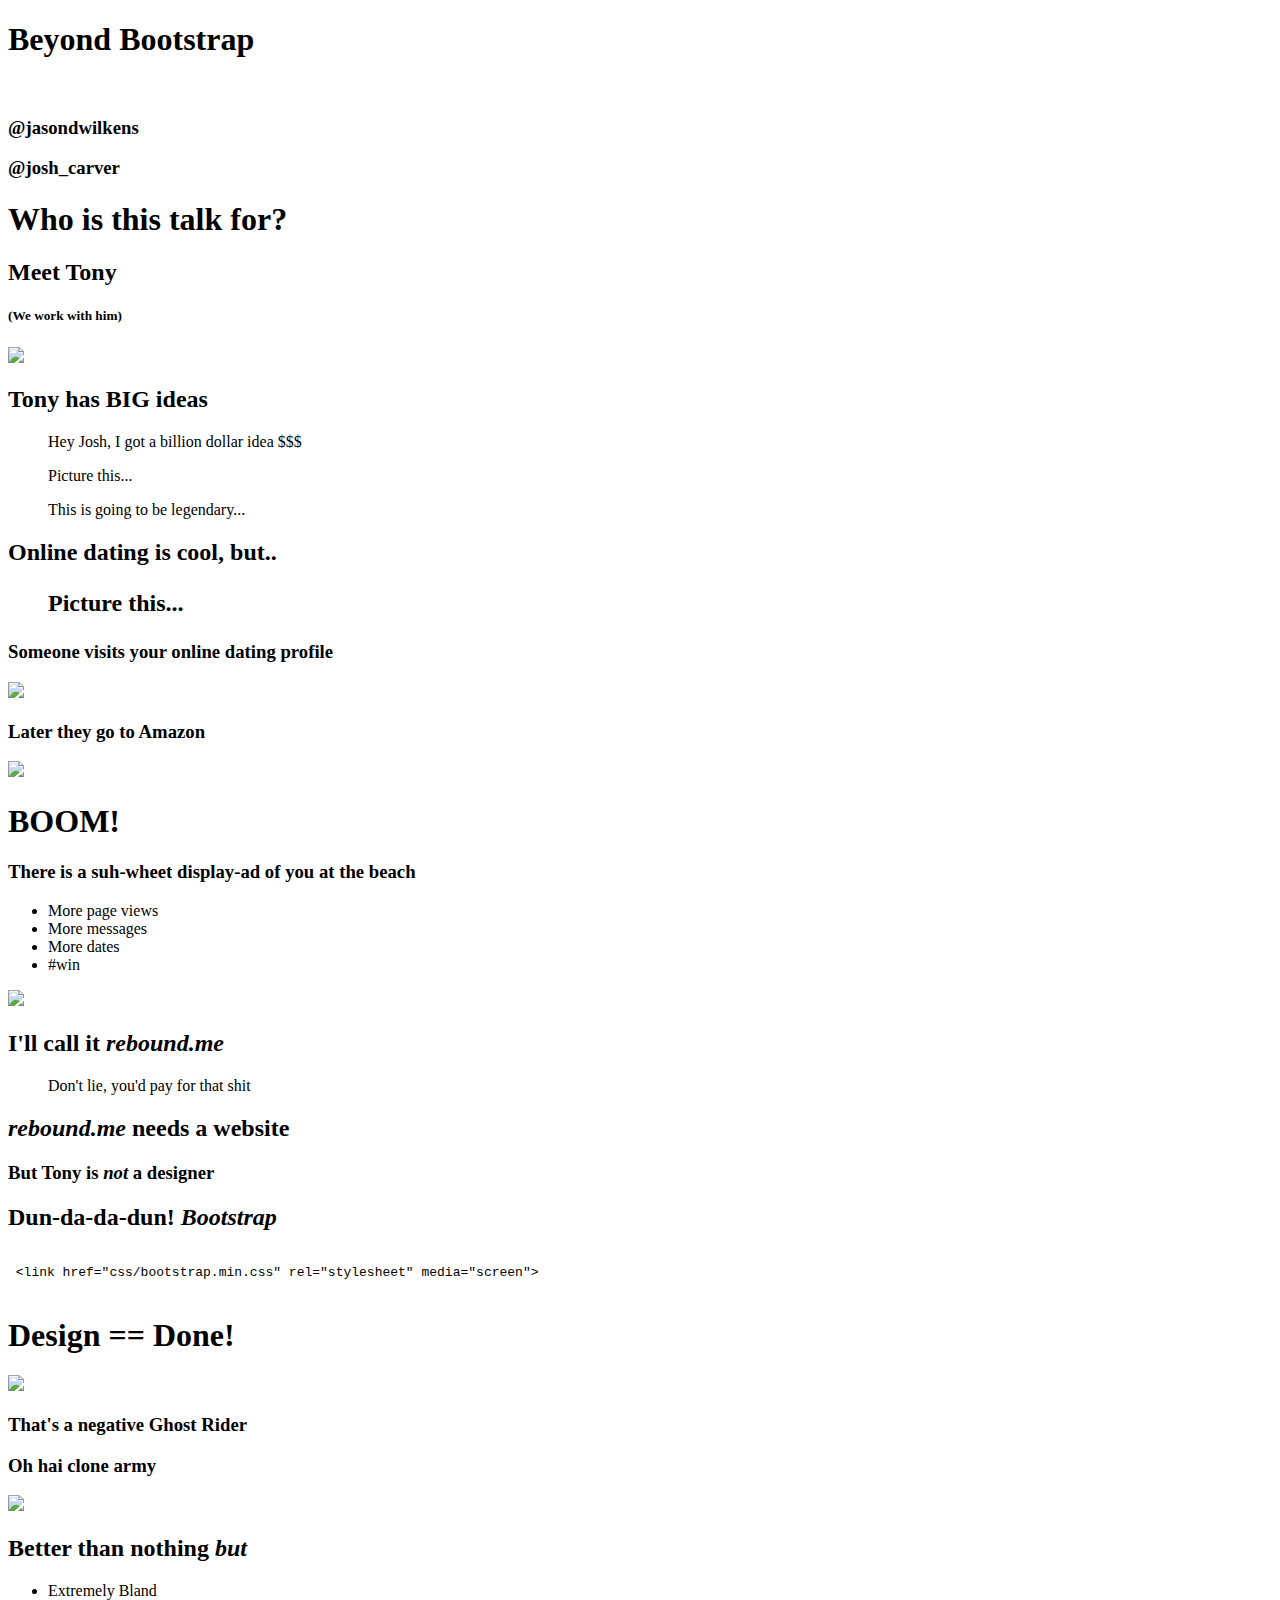
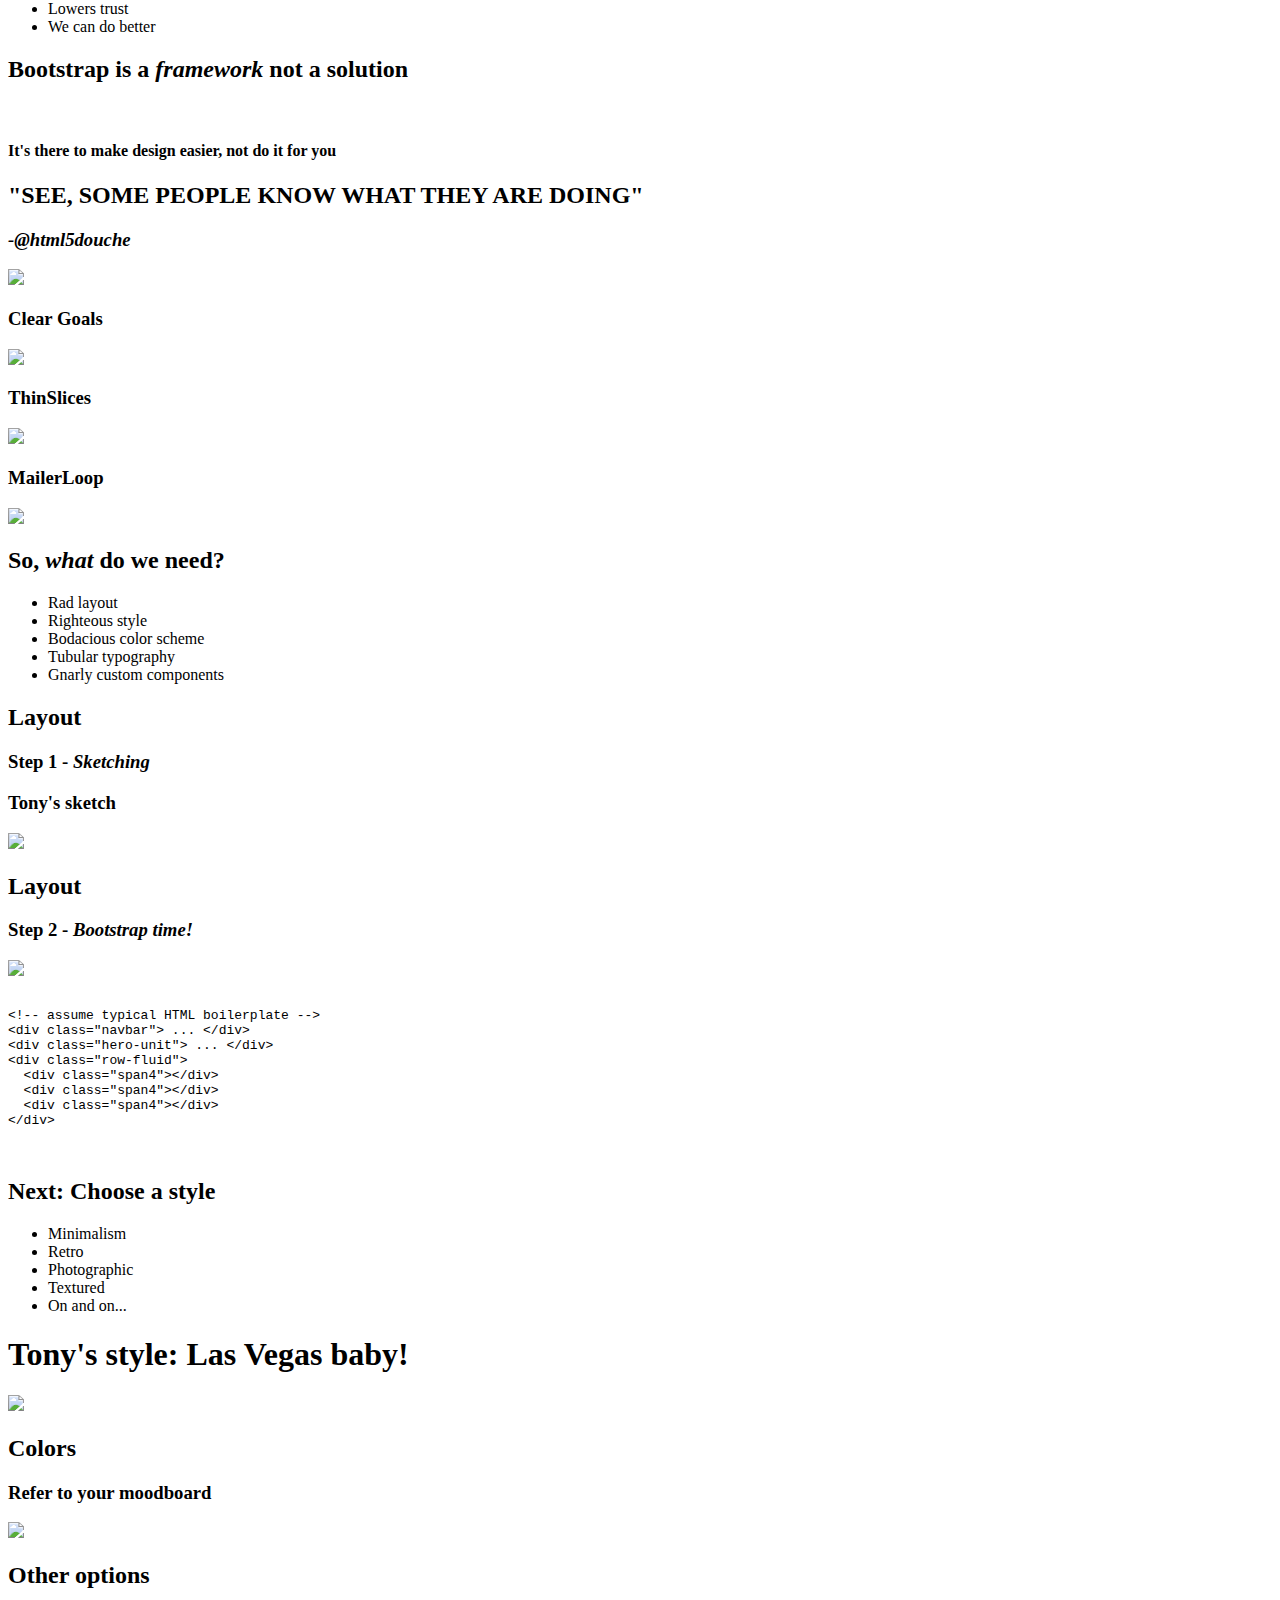
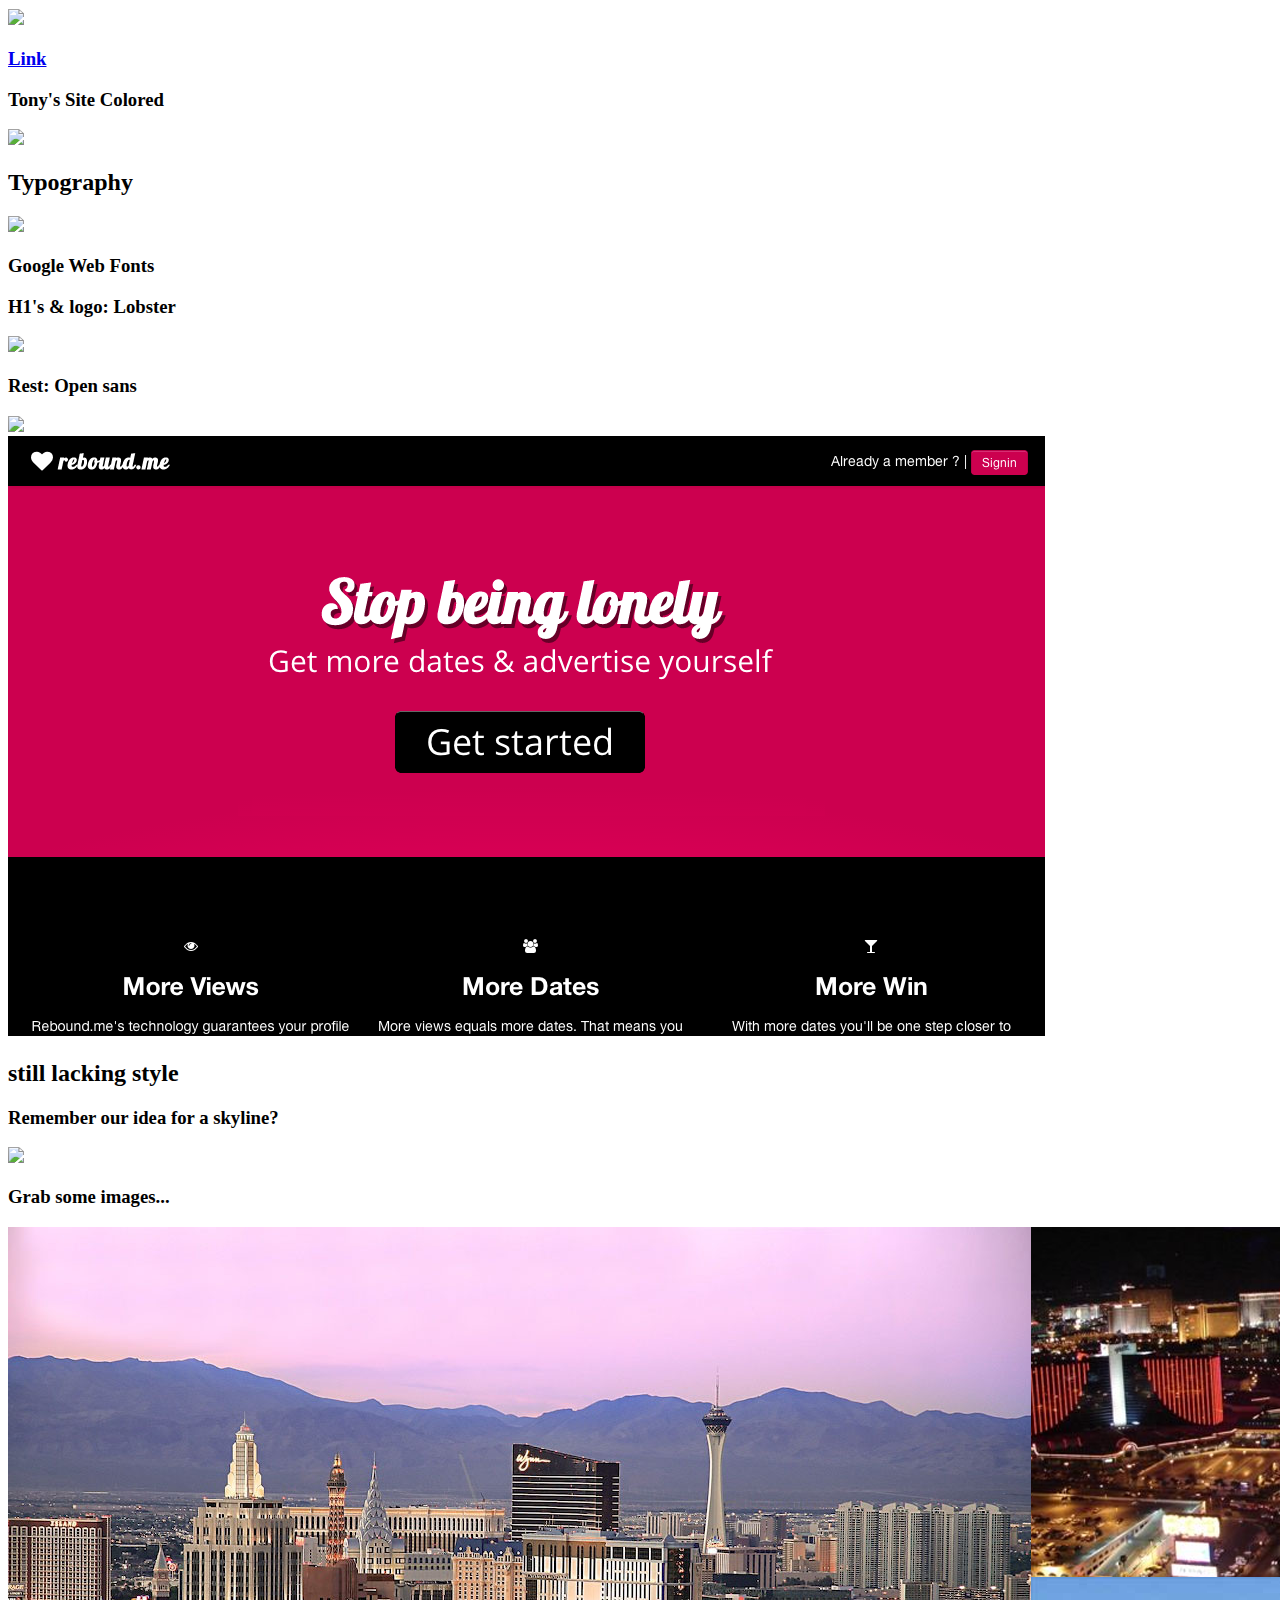
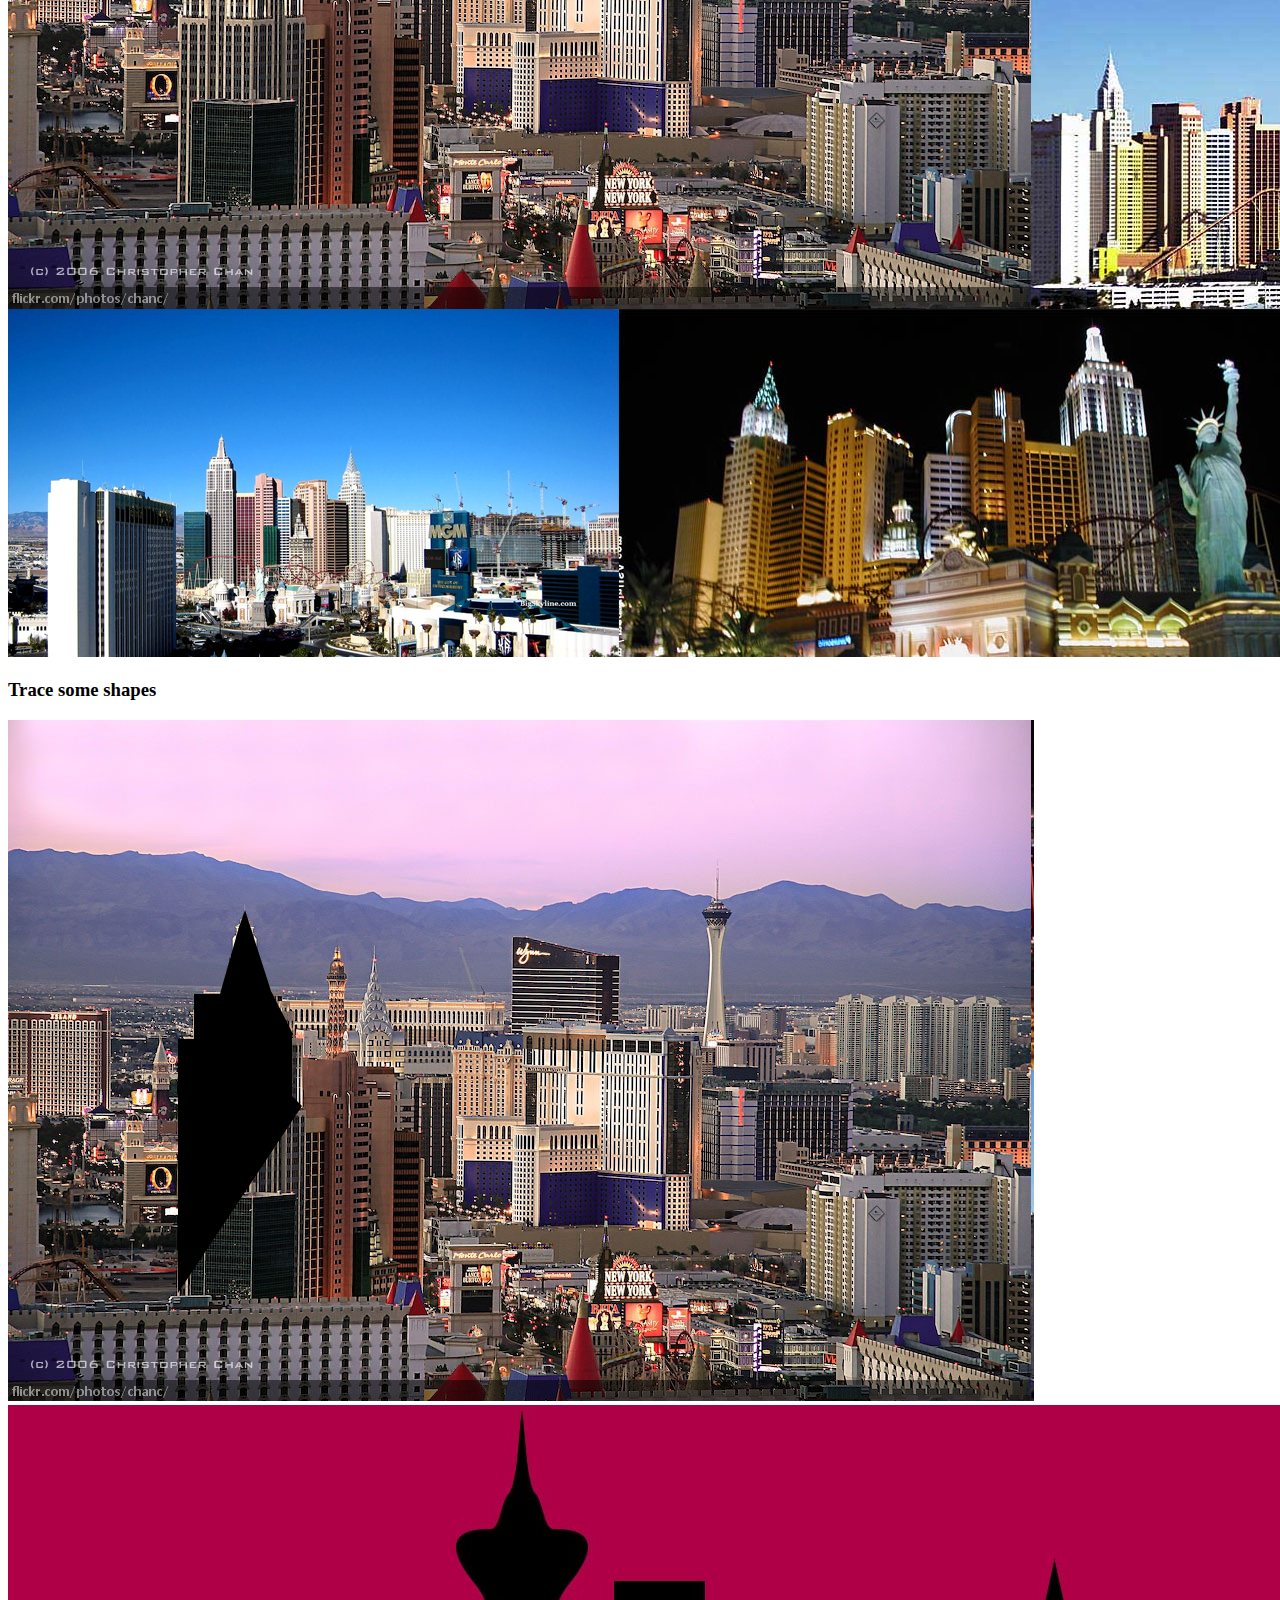
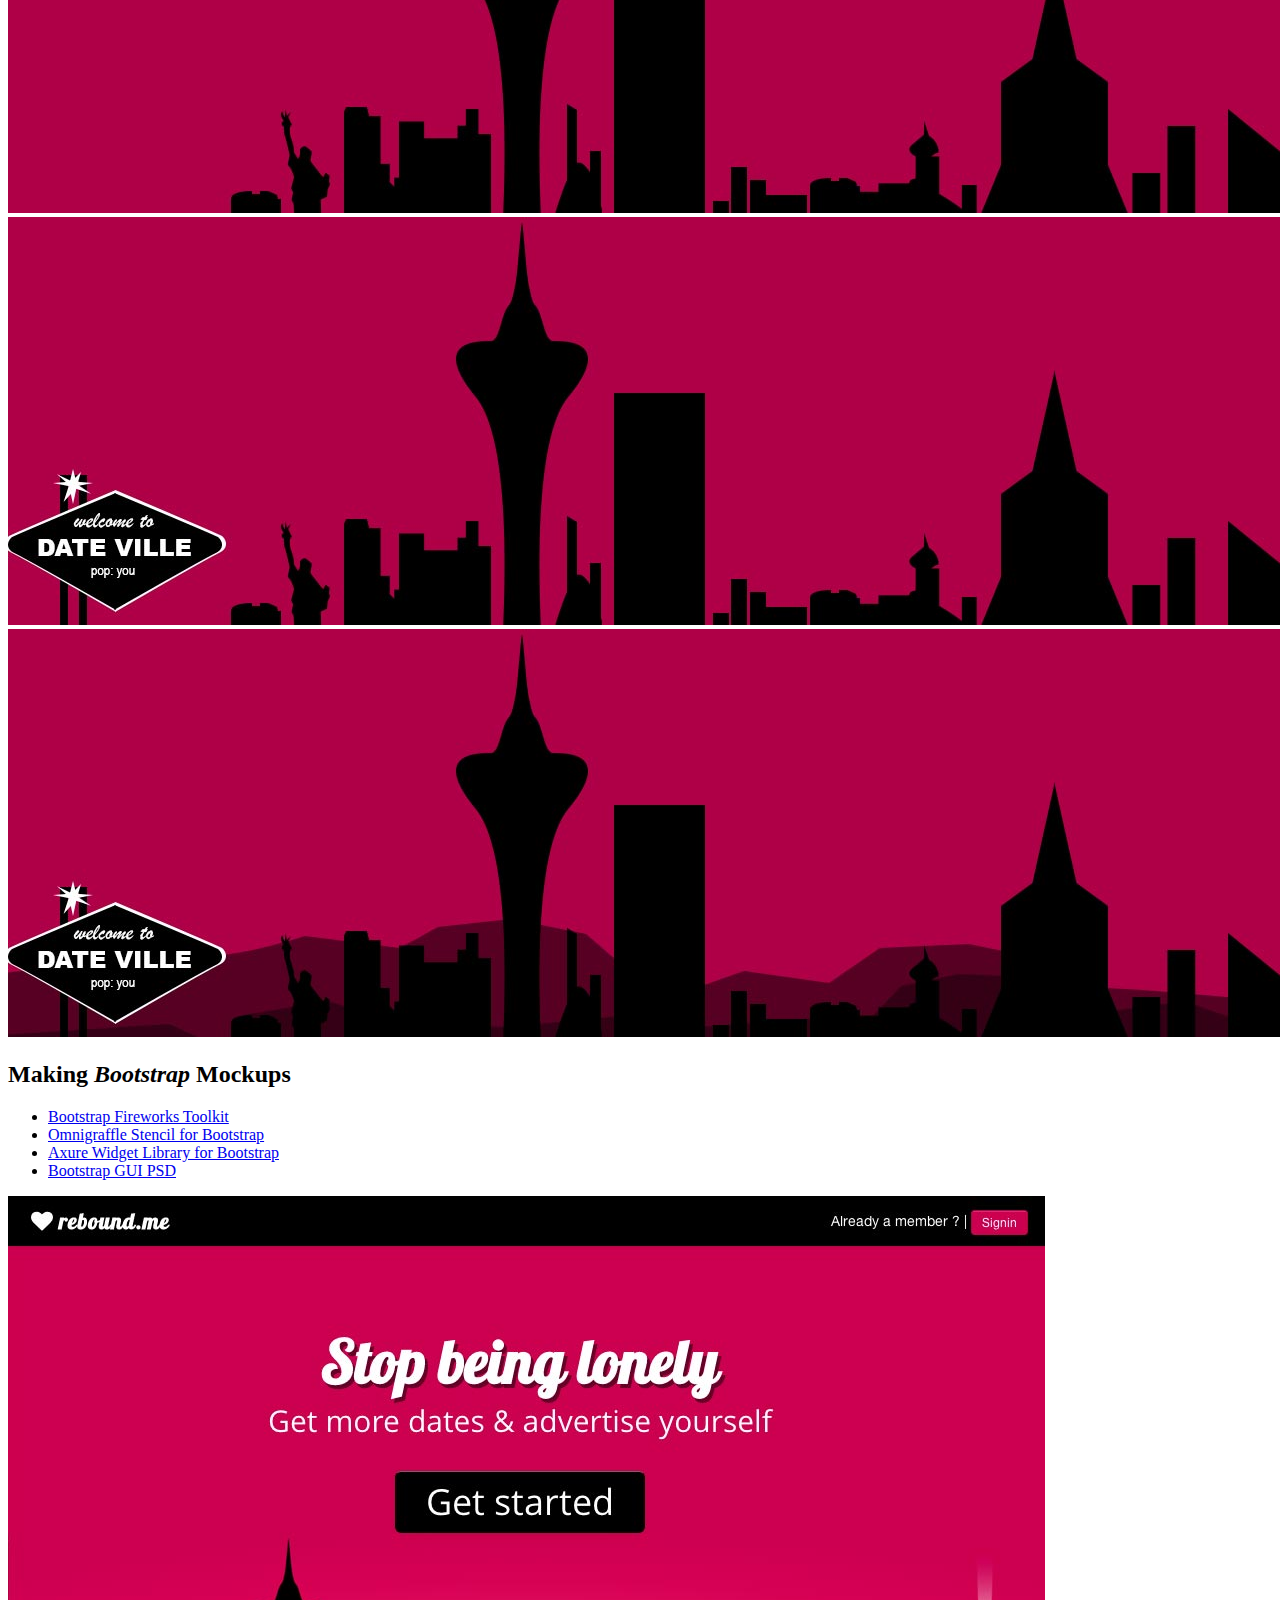
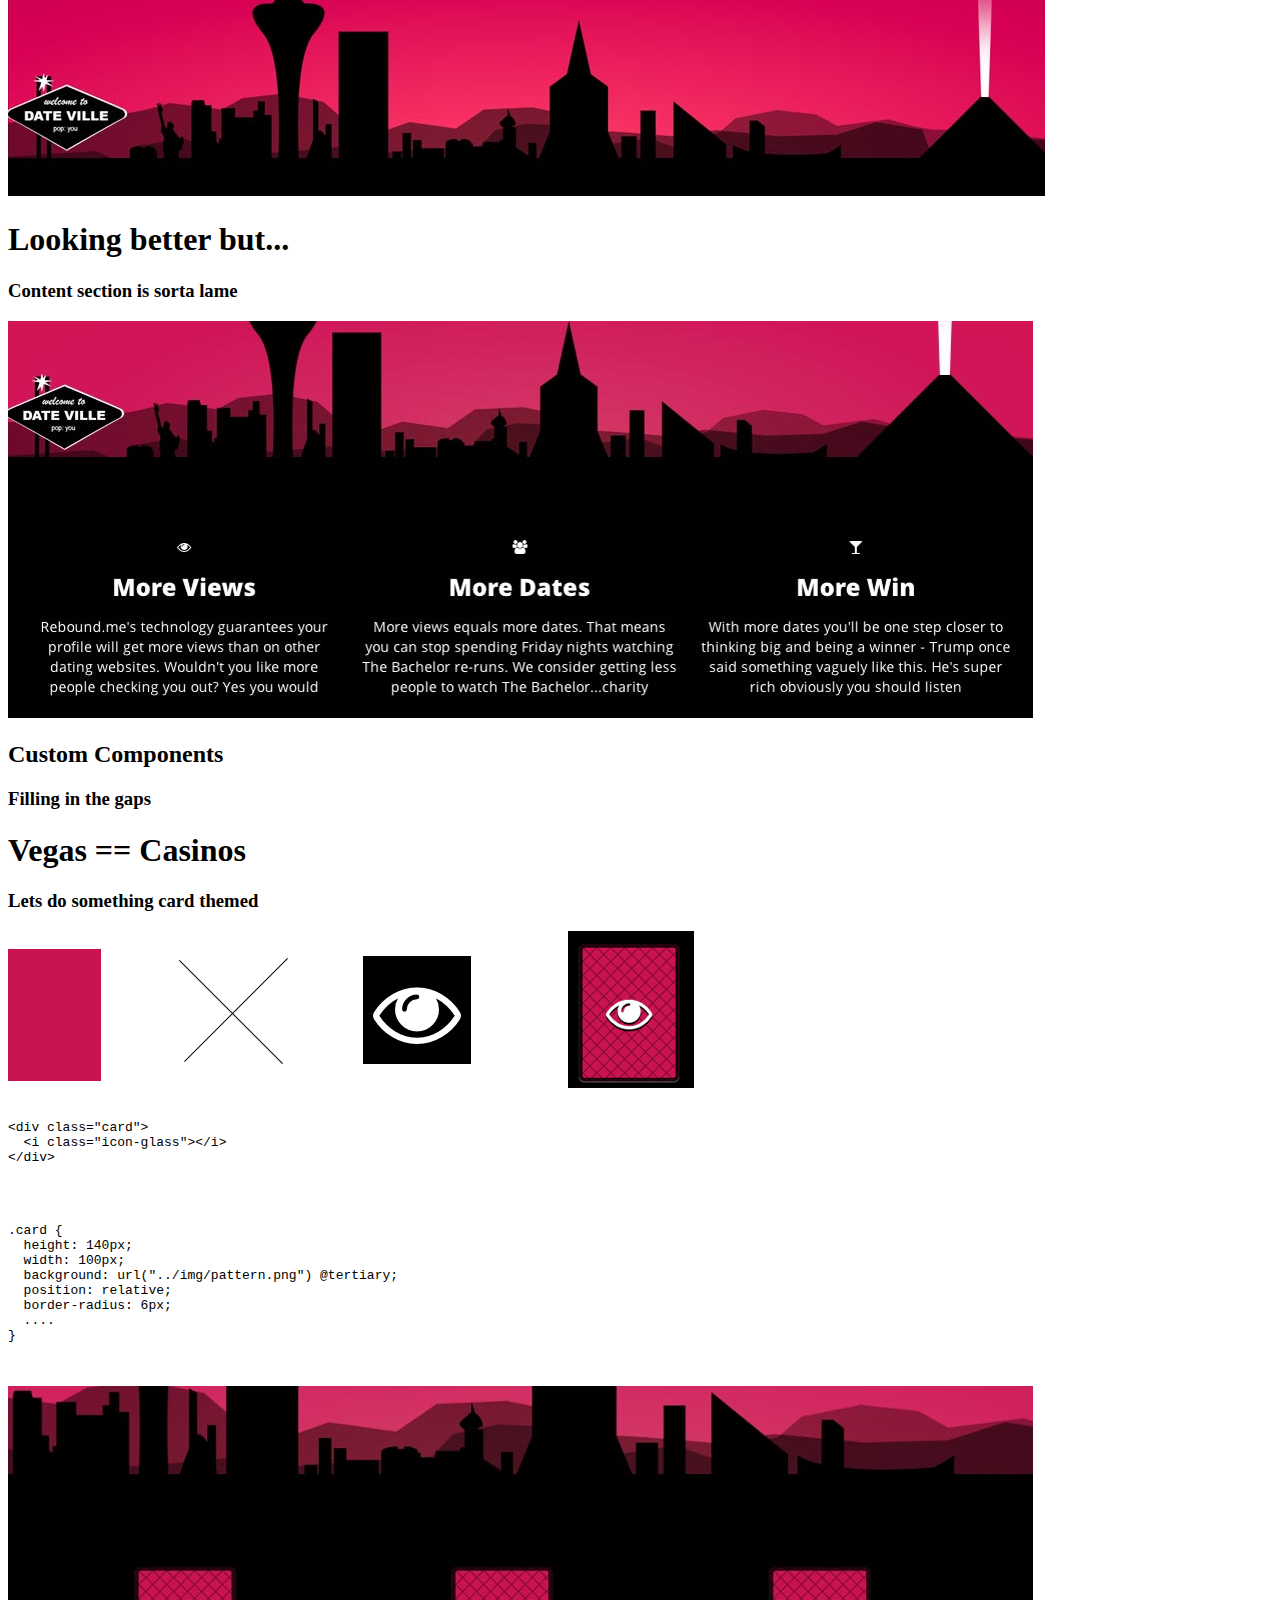
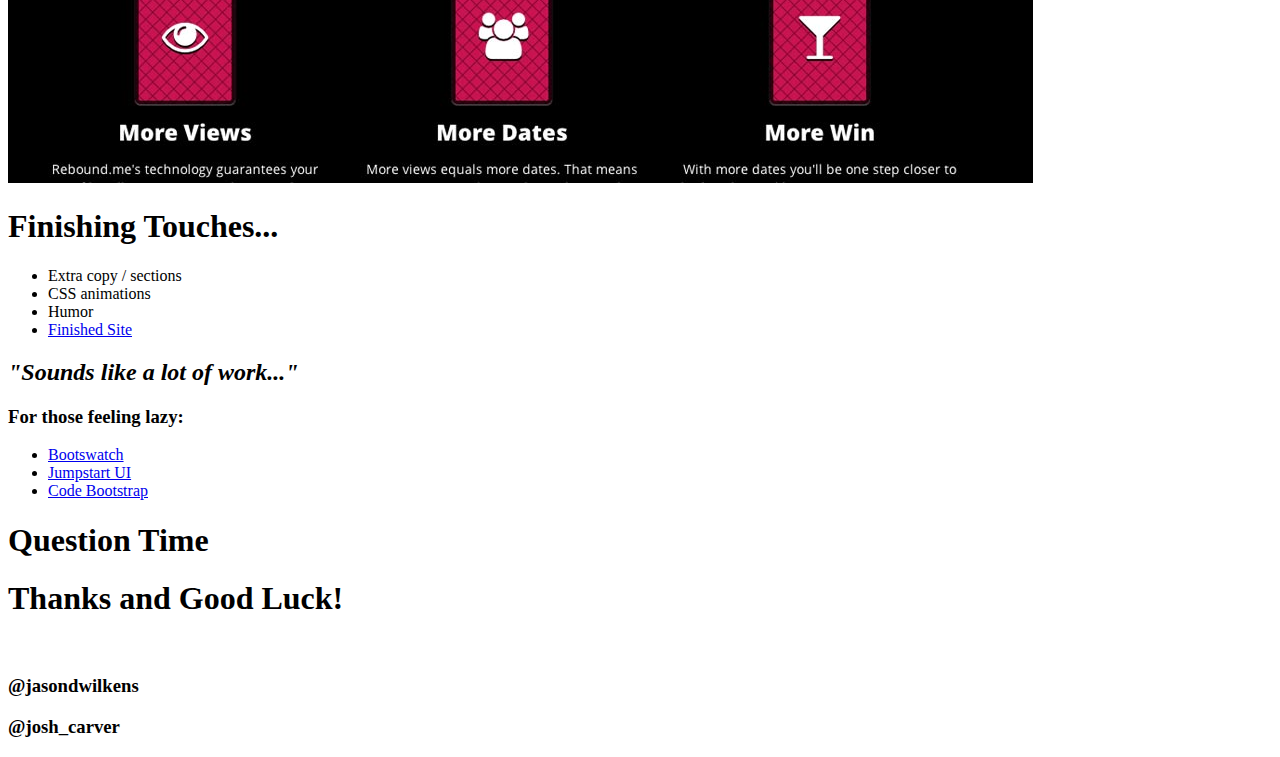
==== index.html @ abf3213f "updated slides with screenshots code coming" ====
<!doctype html>
<html lang="en">

	<head>
		<meta charset="utf-8">

		<title>reveal.js - The HTML Presentation Framework</title>
    <link href='http://fonts.googleapis.com/css?family=Open+Sans:800,400' rel='stylesheet' type='text/css'>    
<link href='http://fonts.googleapis.com/css?family=Lato:400,900,300italic' rel='stylesheet' type='text/css'>
    

		<link rel="stylesheet" href="css/reveal.min.css">
		<link rel="stylesheet" href="css/theme/default.css" id="theme">
		<link rel="stylesheet" href="lib/css/zenburn.css">



    <link rel="stylesheet/less" type="text/css" href="css/theme.less" />
    <script src="js/less.js" type="text/javascript"></script>

		<!-- If the query includes 'print-pdf', use the PDF print sheet -->
		<script>
			document.write( '<link rel="stylesheet" href="css/print/' + ( window.location.search.match( /print-pdf/gi ) ? 'pdf' : 'paper' ) + '.css" type="text/css" media="print">' );
		</script>

		<!--[if lt IE 9]>
		<script src="lib/js/html5shiv.js"></script>
		<![endif]-->
	</head>

	<body>

		<div class="reveal">

			<!-- Any section element inside of this container is displayed as a slide -->
			<div class="slides">
        <section>
          <h1><span>Beyond</span> Bootstrap</h1>
          <br />
          <h3 class="inverse">@jasondwilkens</h3>  
          <h3 class="inverse">@josh_carver</h3>
        </section>

        <section>
          <h1>Who is this talk for?</h1>
        </section>

        <section>
          <h2>Meet Tony</h2>
          <h5>(We work with him)</h5>
          <img src="img/tony.jpg" />
        </section>

        <section>
          <h2>Tony has <span>BIG</span> ideas</h2>
        </section>

        <section>
          <blockquote>Hey Josh, I got a billion dollar idea $$$</blockquote>
          <blockquote>Picture this...</blockquote>
          <blockquote>This is going to be legendary...</blockquote>
        </section>


        <section>
          <h2>Online dating is cool, but..</h2>
          <h2><blockquote>Picture this...</blockquote></h2>
        </section>

        <section>
          <h3>Someone visits your online dating profile</h3>
          <img src="img/project-screen-1.png" />
        </section>

        <section>
          <h3>Later they go to Amazon</h3>
          <img src="img/amazon-screen.png" />
        </section>


        <section>
          <h1>BOOM!</h1>
          <h3>There is a <span class="inverse">suh-wheet</span> display-ad of you at the beach</h3>

          <ul>
            <li>More page views</li>
            <li>More messages</li>
            <li>More dates</li>
            <li>#win</li>
          </ul>
        </section>

        <section>
          <img src="img/amazon-screen2.png" />
        </section>


        <section>
          <h2>I'll call it <i class="inverse">rebound.me</i></h2>
          <blockquote>Don't lie, you'd pay for that shit</blockquote> 
        </section>
        

        <section>
        <h2><i class="inverse">rebound.me</i> needs a website</h2>
          <h3>But Tony is <i class="inverse">not</i> a designer</h3>
        </section>

        <section>
        <h2>Dun-da-da-dun! <i class="inverse">Bootstrap</i></h2> 
          <pre><code>
 &lt;link href="css/bootstrap.min.css" rel="stylesheet" media="screen"&gt;
          </code></pre>
        </section>

        <section>
          <h1>Design == Done!</h1>
        </section>

        <section>
          <img src="img/cruise.jpg" />
          <h3>That's a negative Ghost Rider</h3>
        </section>

        <section>
          <h3>Oh hai clone army</h3>
          <img src="img/troopers.jpg" />
        </section>

        <section>
        <h2>Better than nothing <i class="inverse">but</i></h2>
          <ul>
            <li>Extremely Bland</li>
            <li>Lowers trust</li>
            <li>We can do better</li>
          </ul>
        </section>

        <section>
        <h2>Bootstrap is a <i class="inverse">framework</i> not a solution</h2>
        <br />
        <h4>It's there to make design easier, not do it for you</h4>
        </section>
        
        <section>
          <h2>"SEE, SOME PEOPLE KNOW WHAT THEY ARE DOING"</h2>
          <h3><i class="inverse">-@html5douche</i></h3>
          <img src="img/html5douche.jpg" />
        </section>
        
        <section>
          <h3>Clear Goals</h3>
          <img src="img/cleargoals.png" />
        </section>
        
        <section>
          <h3>ThinSlices</h3>
          <img src="img/thinslices.png" />
        </section>
        
        <section>
          <h3>MailerLoop</h3>
          <img src="img/mailerloop.png" />
        </section>
        
        <section>
          <h2>So, <i class="inverse">what</i> do we need?</h2>
          <ul>
            <li>Rad layout</li>
            <li>Righteous style</li>
            <li>Bodacious color scheme</li>
            <li>Tubular typography</li>
            <li>Gnarly custom components</li>
          </ul>
        </section>
        
       
        <section>
          <h2>Layout</h2>
          <h3>Step 1 - <i class="inverse">Sketching</i></h3>
        </section>
        
        <section>
          <h3>Tony's sketch</h3>
          <img src="img/sketch.jpg" />
        </section>


        <section>
          <h2>Layout</h2>
          <h3>Step 2 - <i class="inverse">Bootstrap time!</i></h3>
        </section>

        <section>
          <img src="img/bootstrap-plain.png"  />
        </section>

        <section>
        <pre>
        <code>
&lt;!-- assume typical HTML boilerplate --&gt;
&lt;div class="navbar"&gt; ... &lt;/div&gt;
&lt;div class="hero-unit"&gt; ... &lt;/div&gt;
&lt;div class="row-fluid"&gt; 
  &lt;div class="span4"&gt;&lt;/div&gt;
  &lt;div class="span4"&gt;&lt;/div&gt;
  &lt;div class="span4"&gt;&lt;/div&gt;
&lt;/div&gt;
        </code>
        </pre>
        </section>


       <section>
          <h2>Next: Choose a style</h2>
          <ul>
            <li>Minimalism</li>
            <li>Retro</li>
            <li>Photographic</li>
            <li>Textured</li>
            <li>On and on...</li>
          </ul>
        </section>     
        
        <section>
          <h1>Tony's style:  <span class="inverse">Las Vegas baby!</span></h1>
        </section>

        <section>
          <img src="img/moodboard.png" />
        </section>

        <section>
          <h2>Colors</h2>
          <h3>Refer to your <span class="inverse">moodboard</span></h3>
        </section>

        <section>
          <img src="img/color-scheme.png" />
        </section>
        
        <section>
          <h2>Other options</h2>
          <img src="img/colorschemedesigner.png" />
          <h3><a href="http://colorschemedesigner.com/">Link</a></h3>
        </section>
        

        <section>
          <h3>Tony's Site Colored</h3>
          <img src="img/bootstrap-colored.png" />
        </section>
        
        <section>
          <h2>Typography</h2>
          <img src="img/googlewebfonts.png" />
          <h3>Google Web Fonts</h3>
        </section>           


        <section>
          <h3>H1's & logo: Lobster</h3>
          <img src="img/lobster-example.png" />
        </section>

        <section>
          <h3>Rest: Open sans</h3>
          <img src="img/opensans-example.png" />
        </section>


        <section>
          <img src="img/bootstrap-typography.png" />
        </section>
        

        <section>
          <h2>still lacking <span>style</span></h2>
        </section>

        <section>
          <h3>Remember our idea for a skyline?</h3>
          <img src="img/sketch.jpg" />
        </section>

        <section>
          <h3>Grab some images...</h3>
          <img src="img/vegas-skyline.png" />
        </section>

        <section>
          <h3>Trace some shapes</h3>
          <img src="img/vegas-skyline-tracing.png" />
        </section>

        <section>
          <img src="img/city-illustration-1.jpg" />
        </section>

        <section>
          <img src="img/city-illustration-2.jpg" />
        </section>

        <section>
          <img src="img/city-illustration-3.jpg" />
        </section>
        
        <section>
          <h2>Making <i class="inverse">Bootstrap</i> Mockups</h2>
          <ul>
            <li><a href="http://www.fireworkstoolkits.com/">Bootstrap Fireworks Toolkit</a></li>
            <li><a href="http://viget.com/inspire/an-omnigraffle-stencil-for-twitter-bootstrap-2">Omnigraffle Stencil for Bootstrap</a></li>
            <li><a href="http://axutopia.com/twitter-bootstrap/">Axure Widget Library for Bootstrap</a></li>
            <li><a href="http://gui.repixdesign.com/#freebies">Bootstrap GUI PSD</a></li>
          </ul>
        </section>

        <section>
          <img src="img/bootstrap-style.jpg" />
        </section>

        <section>
          <h1>Looking better <span class="inverse">but...</span></h1>
        </section>

        <section>
          <h3>Content section is sorta lame</h3>
          <img src="img/bootstrap-bottom-unstyled.jpg" />
        </section>

        <section>
          <h2>Custom Components</h2>
          <h3><span class="inverse">Filling in the gaps</span></h3>
        </section>


        <section>
          <h1>Vegas == Casinos</h1>
          <h3>Lets do something card themed</h3>
        </section>

        <section>
          <img src="img/card-breakdown.png" />
        </section>

        <section>
        <pre>
        <code>
&lt;div class="card"&gt;
  &lt;i class="icon-glass"&gt;&lt;/i&gt;
&lt;/div&gt;
        </code>
        </pre>
        <pre>
        <code>
.card {
  height: 140px;
  width: 100px;
  background: url("../img/pattern.png") @tertiary;
  position: relative;
  border-radius: 6px;
  ....
}
        </code>
        </pre>
        </section>

        <section>
          <img src="img/bootstrap-cards.jpg" />
        </section>


        <section>
          <h1>Finishing Touches...</h1>
          <ul>
            <li>Extra copy / sections</li>
            <li>CSS animations</li>
            <li>Humor</li>
            <li><a href="http://softwarebyjosh.com/html5-talk/prototype/index.html" target="_blank">Finished Site</a></li>
          </ul>

        </section>


        
        <section>
          <h2><i class="inverse">"Sounds like a lot of work..."</i></h2>
          <h3>For those feeling lazy:</h3>
          <ul>
            <li><a href="http://bootswatch.com">Bootswatch</a></li>
            <li><a href="http://jumpstartui.com">Jumpstart UI</a></li>
            <li><a href="https://www.codebootstrap.com">Code Bootstrap</a></li>
          </ul>
        </section>

        <section>
          <h1>Question Time</h1>
        </section>
        
        <section>
          <h1>Thanks and Good Luck!</h1>
          <br />
          <h3 class="inverse">@jasondwilkens</h3>  
          <h3 class="inverse">@josh_carver</h3>          
        </section>
               
			</div>

		</div>

		<script src="lib/js/head.min.js"></script>
		<script src="js/reveal.min.js"></script>
		<script>
			// Full list of configuration options available here:
			// https://github.com/hakimel/reveal.js#configuration
			Reveal.initialize({
				controls: true,
				progress: true,
				history: true,
				center: true,

				theme: Reveal.getQueryHash().theme, // available themes are in /css/theme
				transition: Reveal.getQueryHash().transition || 'default', // default/cube/page/concave/zoom/linear/fade/none

				// Optional libraries used to extend on reveal.js
				dependencies: [
					{ src: 'lib/js/classList.js', condition: function() { return !document.body.classList; } },
					{ src: 'plugin/markdown/showdown.js', condition: function() { return !!document.querySelector( '[data-markdown]' ); } },
					{ src: 'plugin/markdown/markdown.js', condition: function() { return !!document.querySelector( '[data-markdown]' ); } },
					{ src: 'plugin/highlight/highlight.js', async: true, callback: function() { hljs.initHighlightingOnLoad(); } },
					{ src: 'plugin/zoom-js/zoom.js', async: true, condition: function() { return !!document.body.classList; } },
					{ src: 'plugin/notes/notes.js', async: true, condition: function() { return !!document.body.classList; } }
					// { src: 'plugin/remotes/remotes.js', async: true, condition: function() { return !!document.body.classList; } }
				]
			});

		</script>
	</body>
</html>
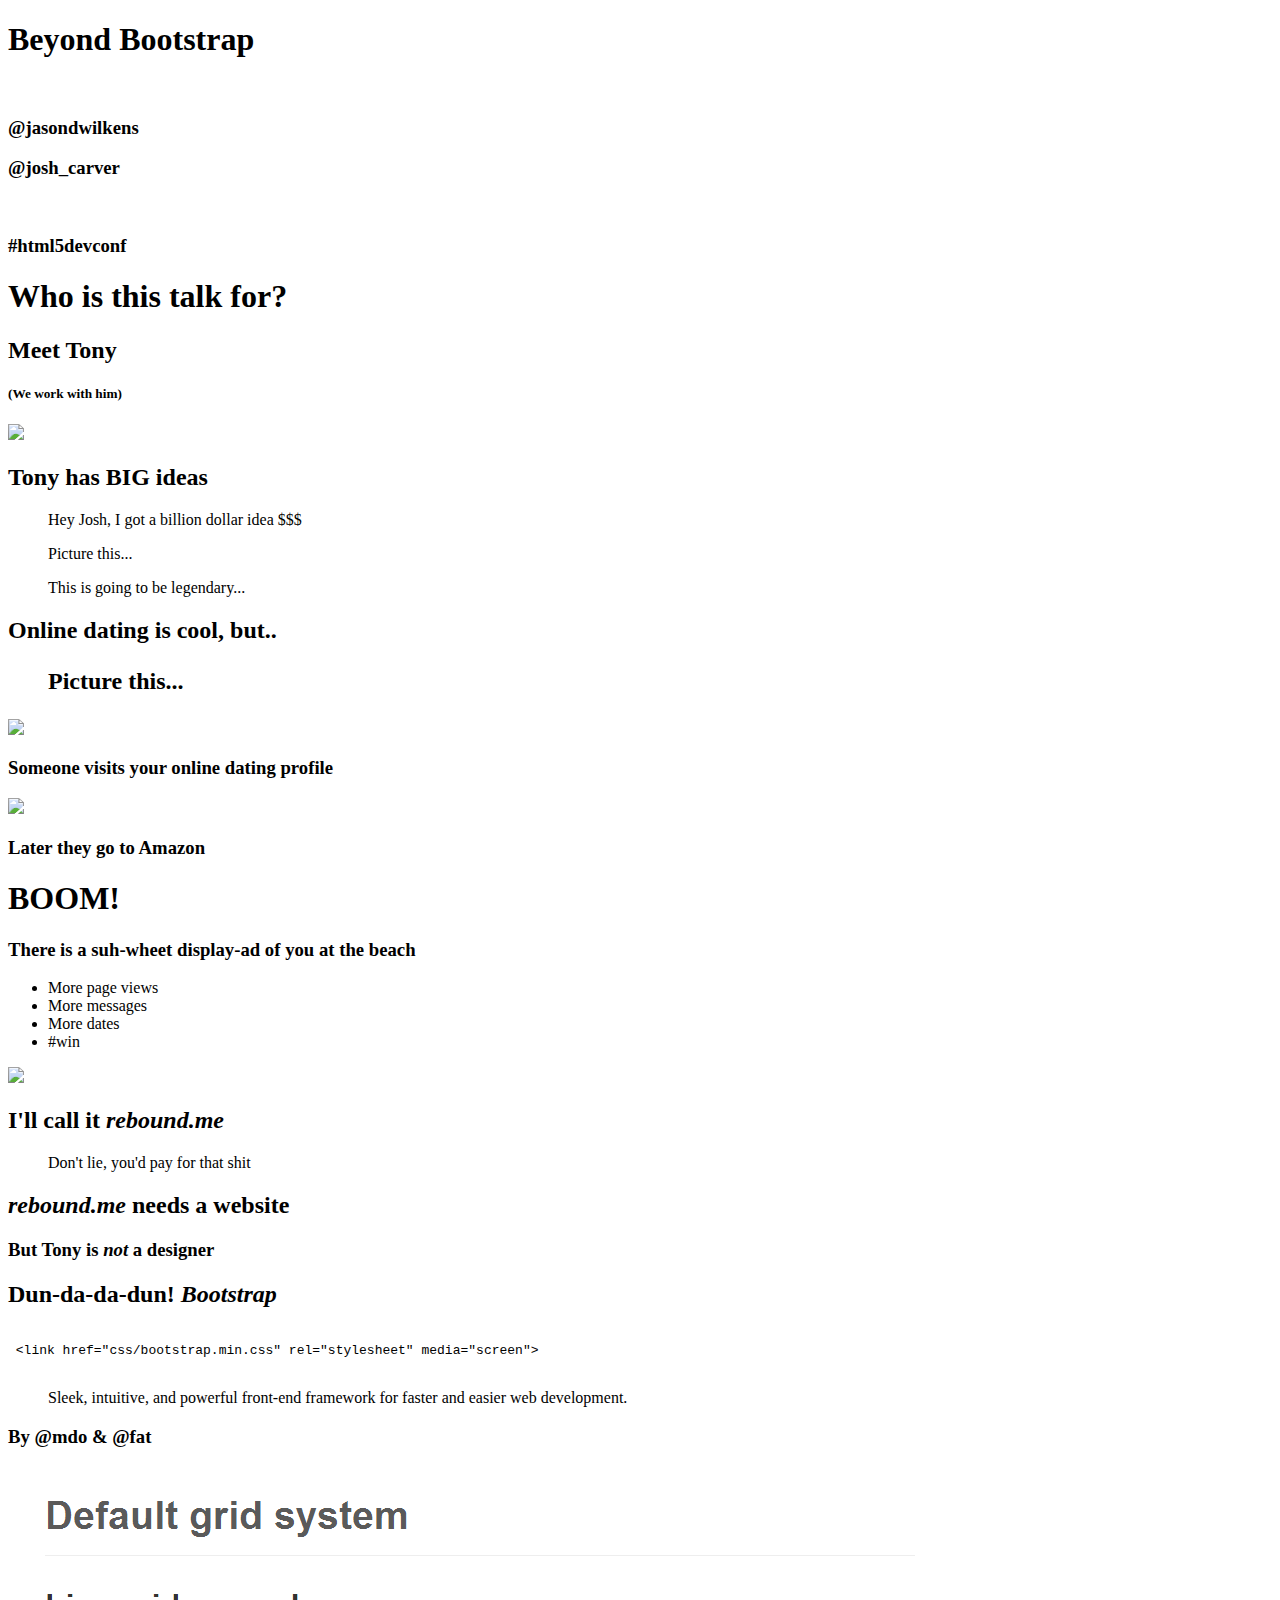
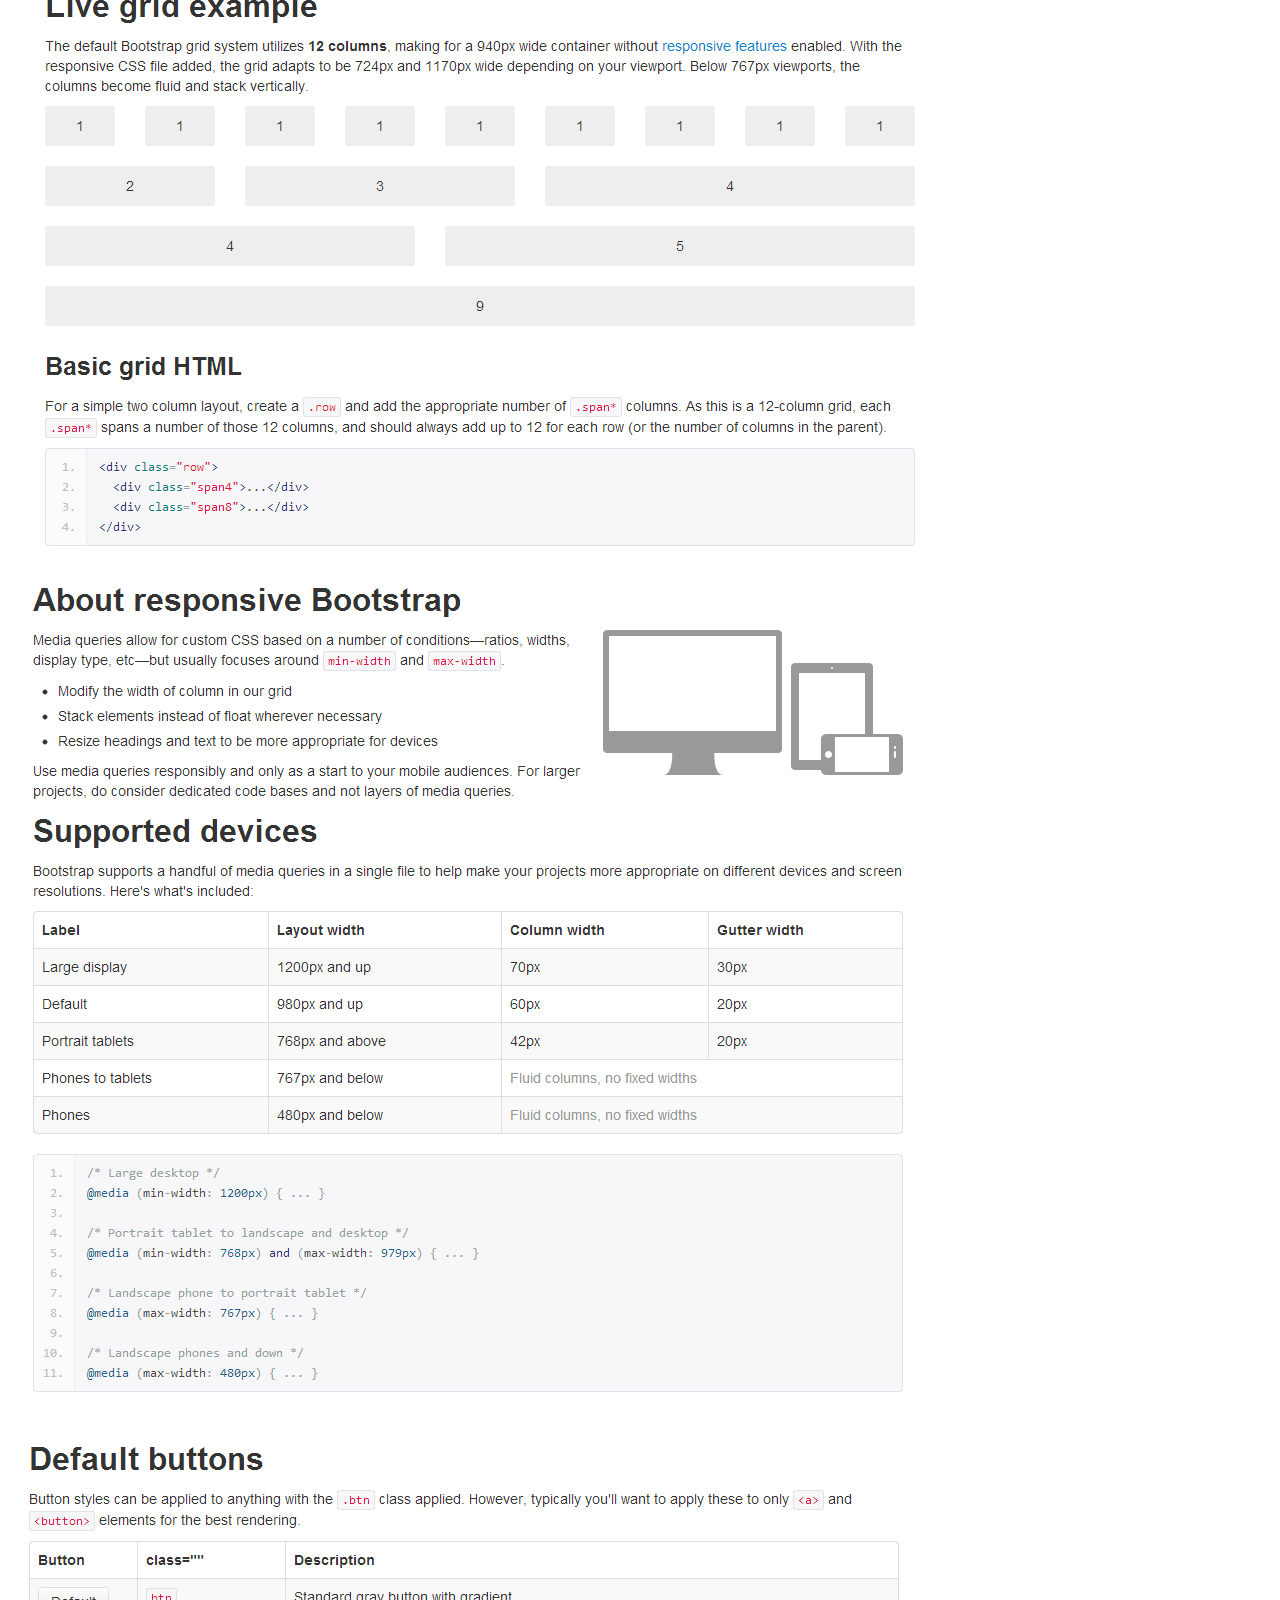
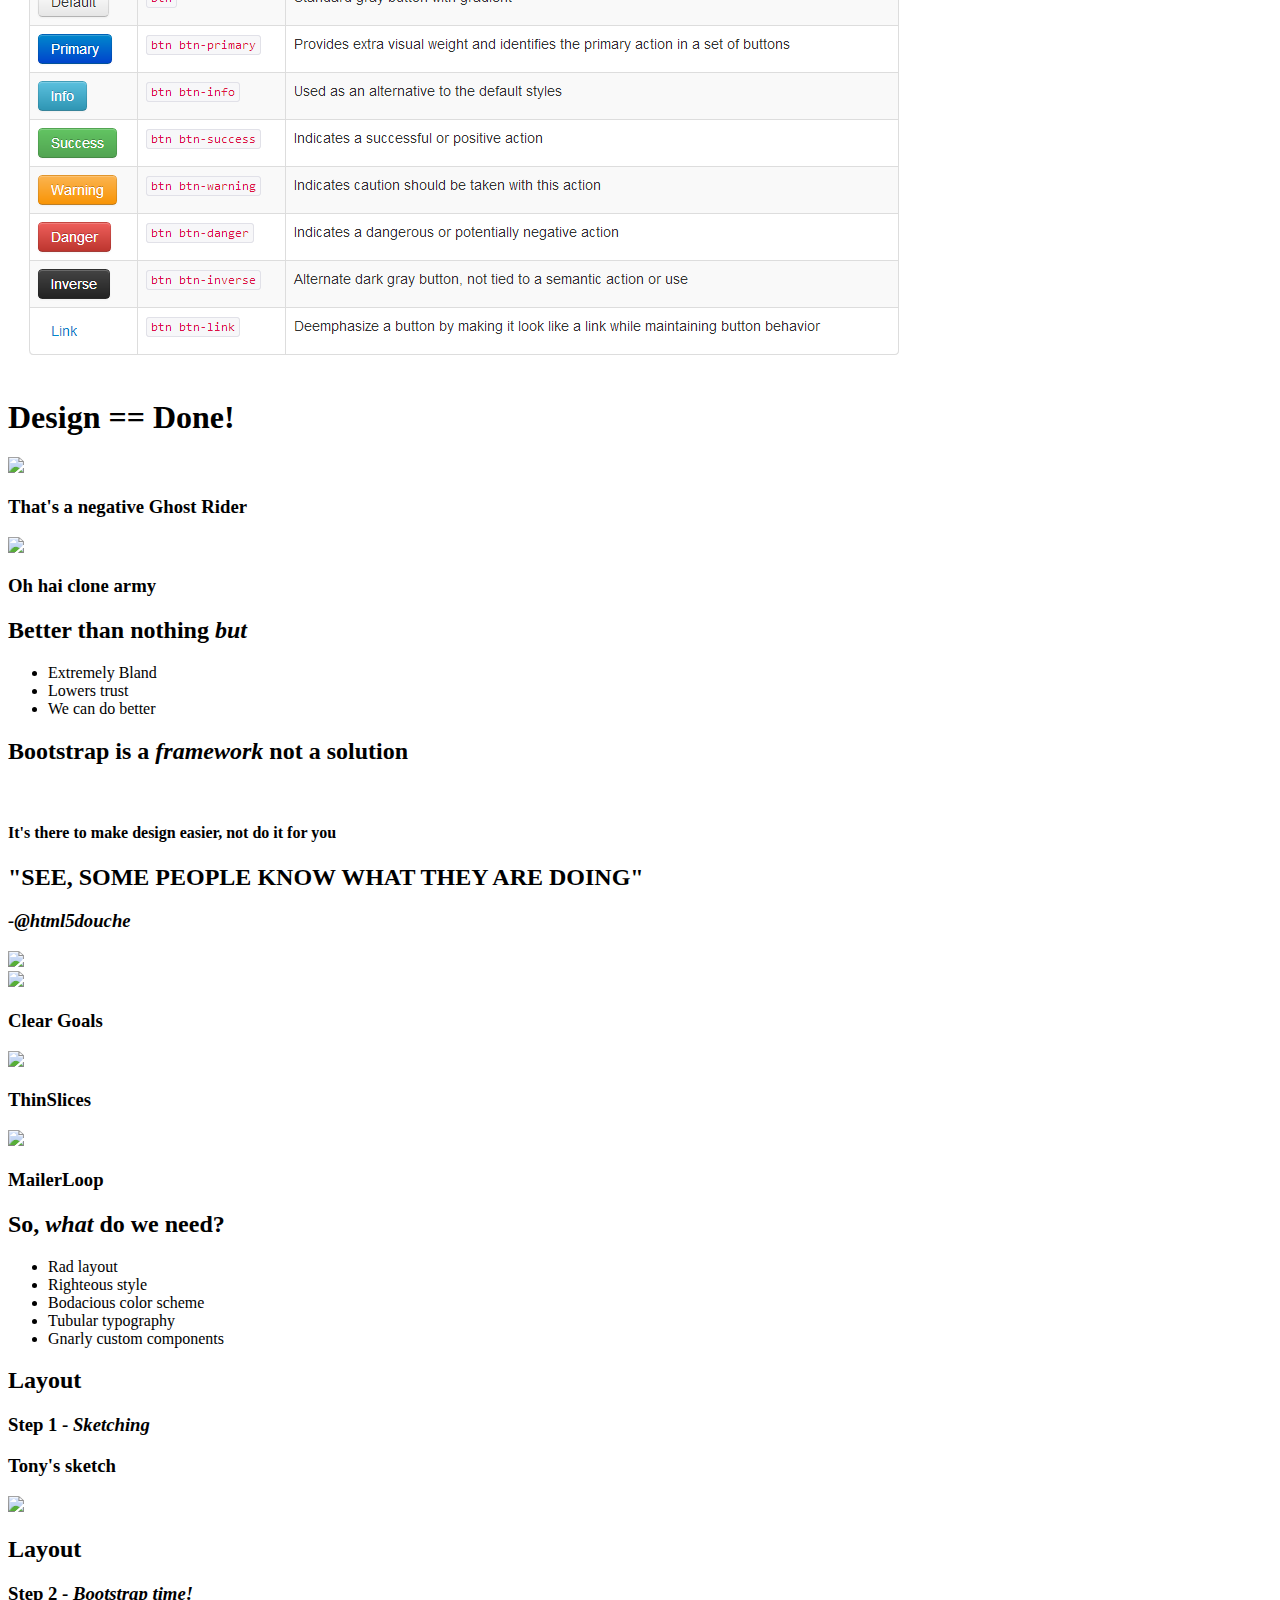
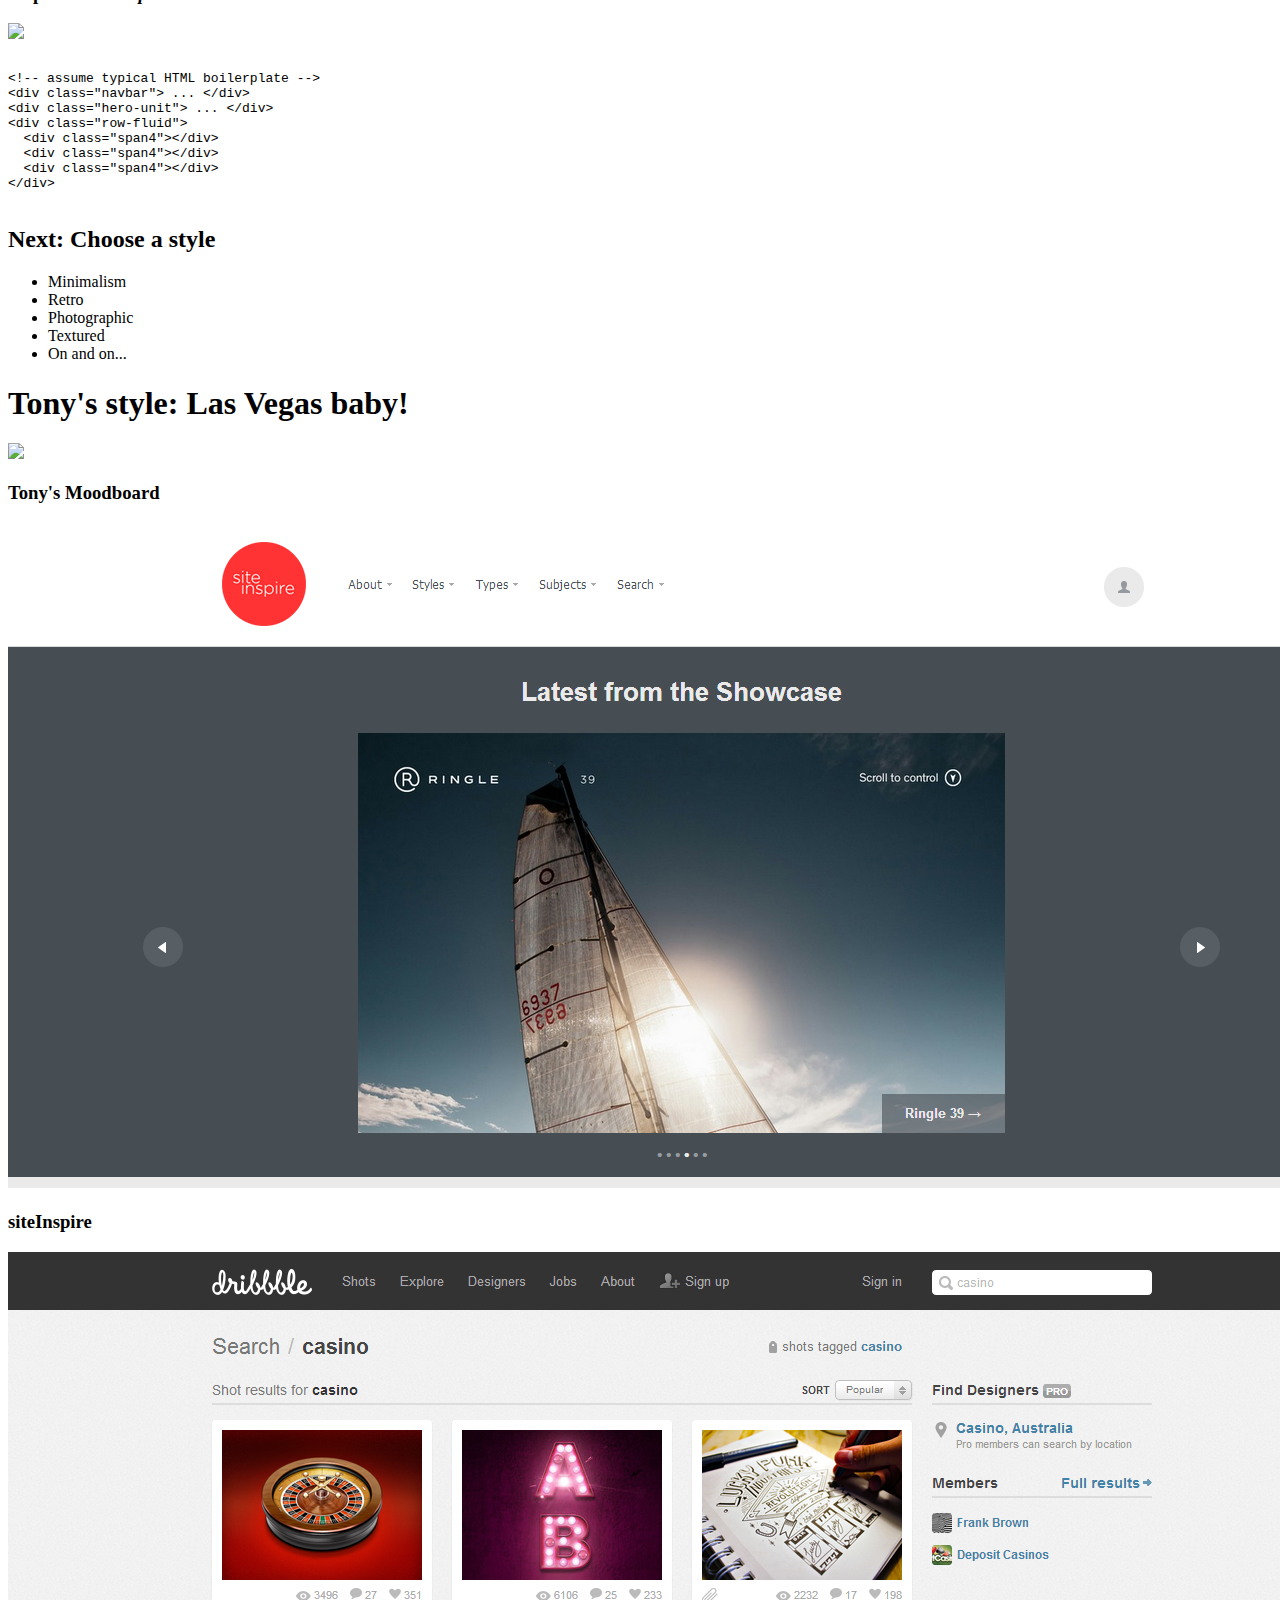
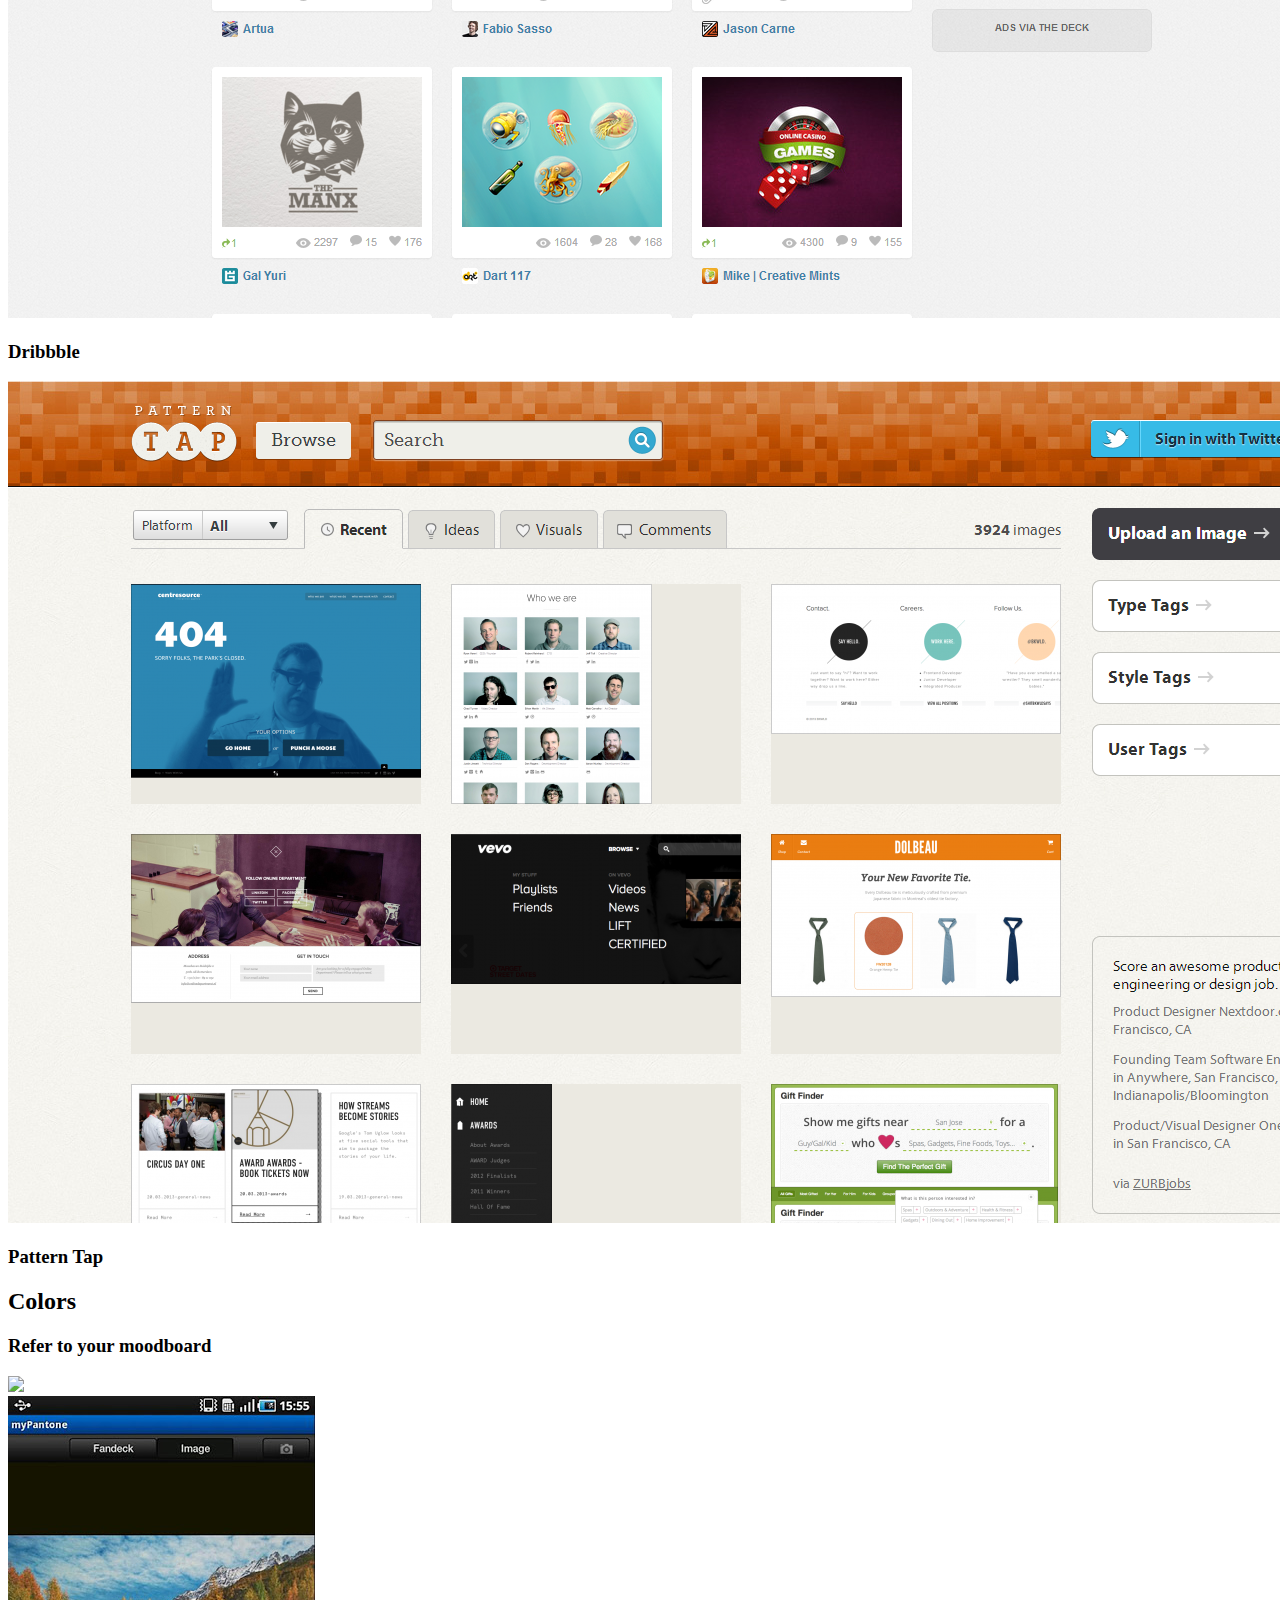
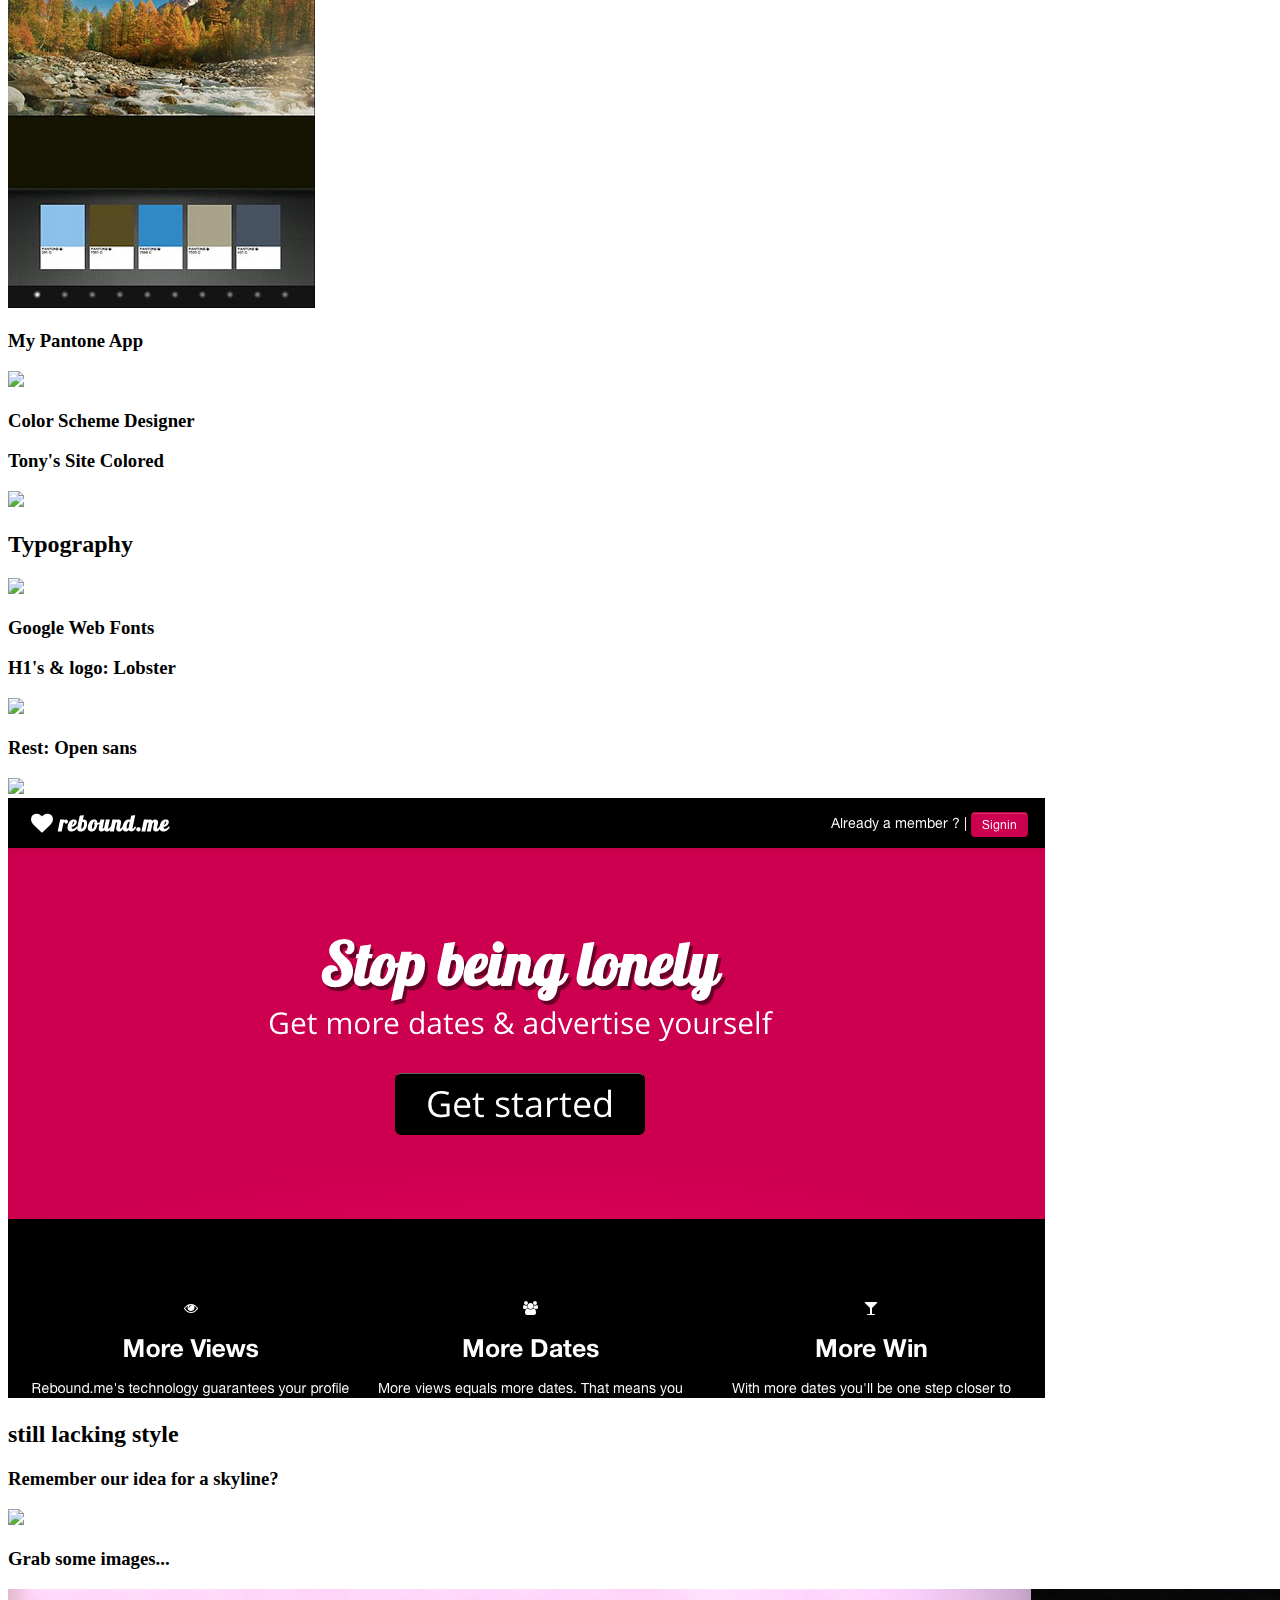
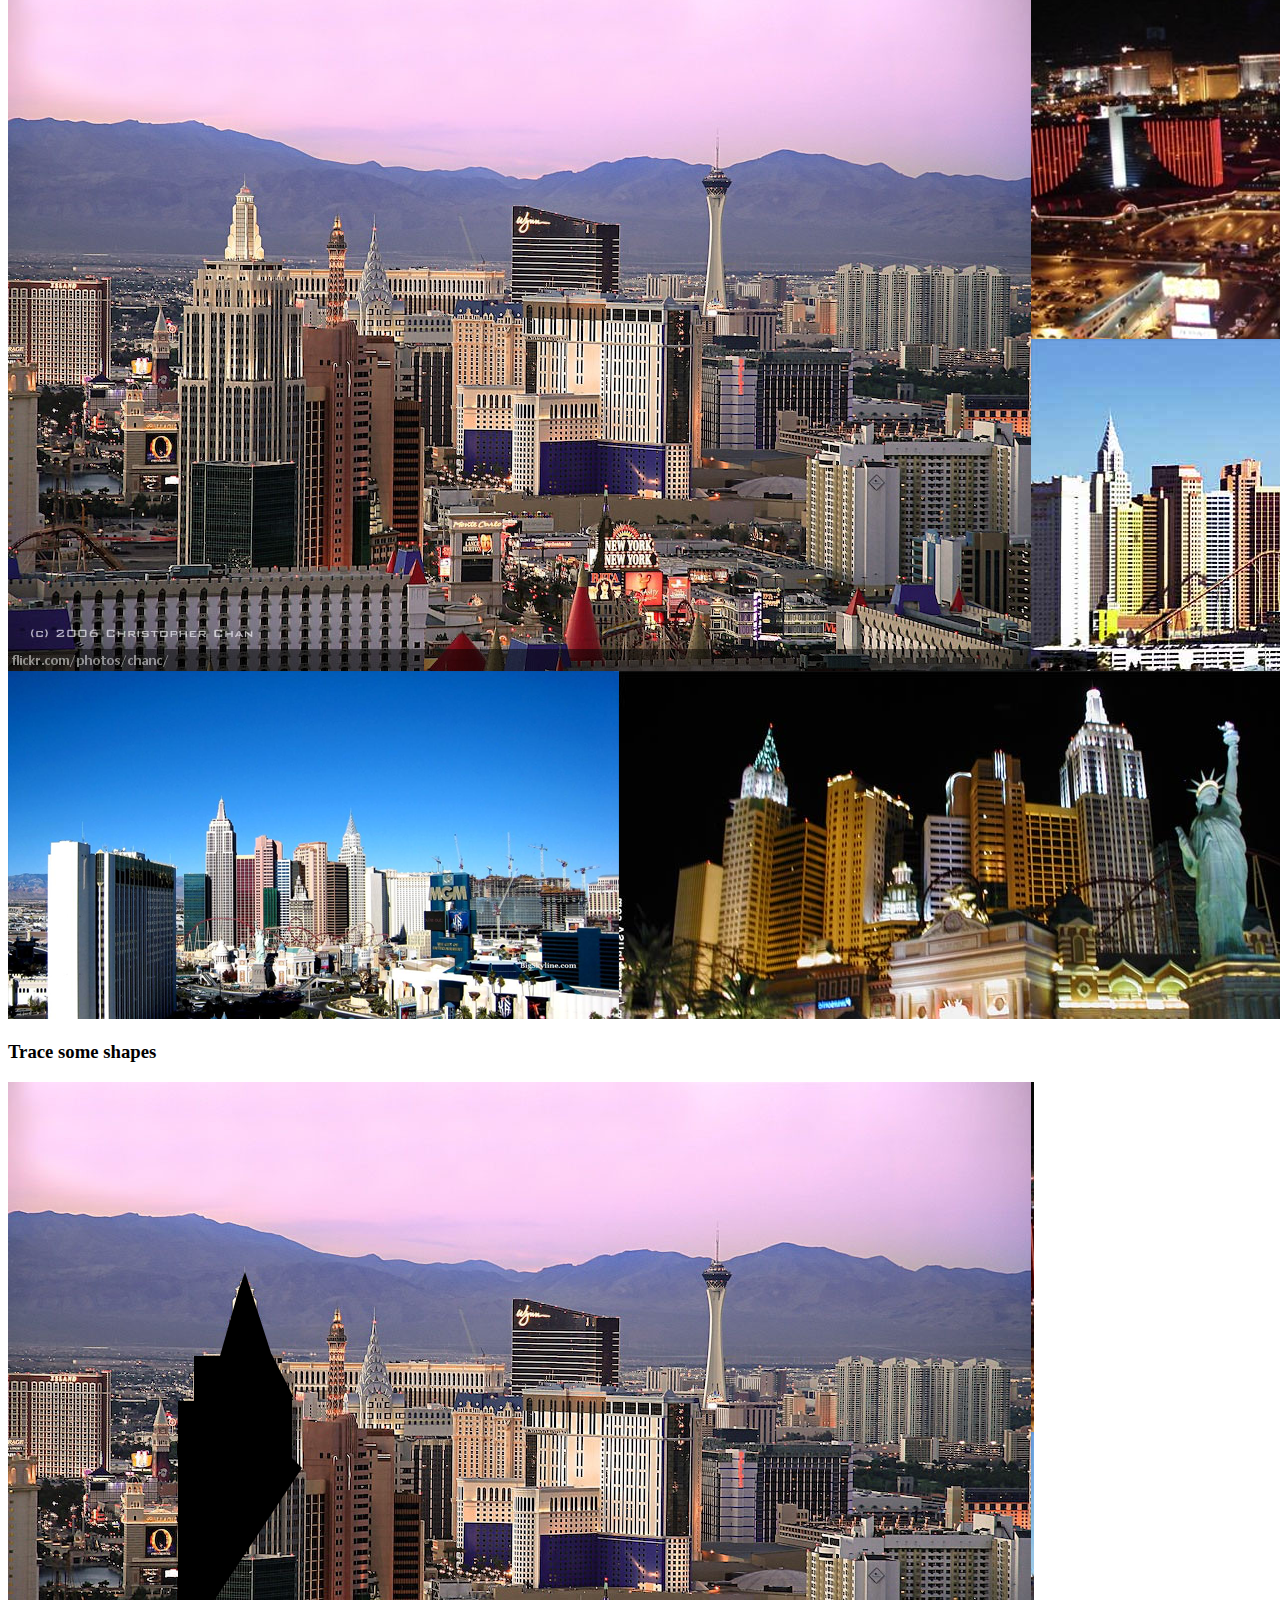
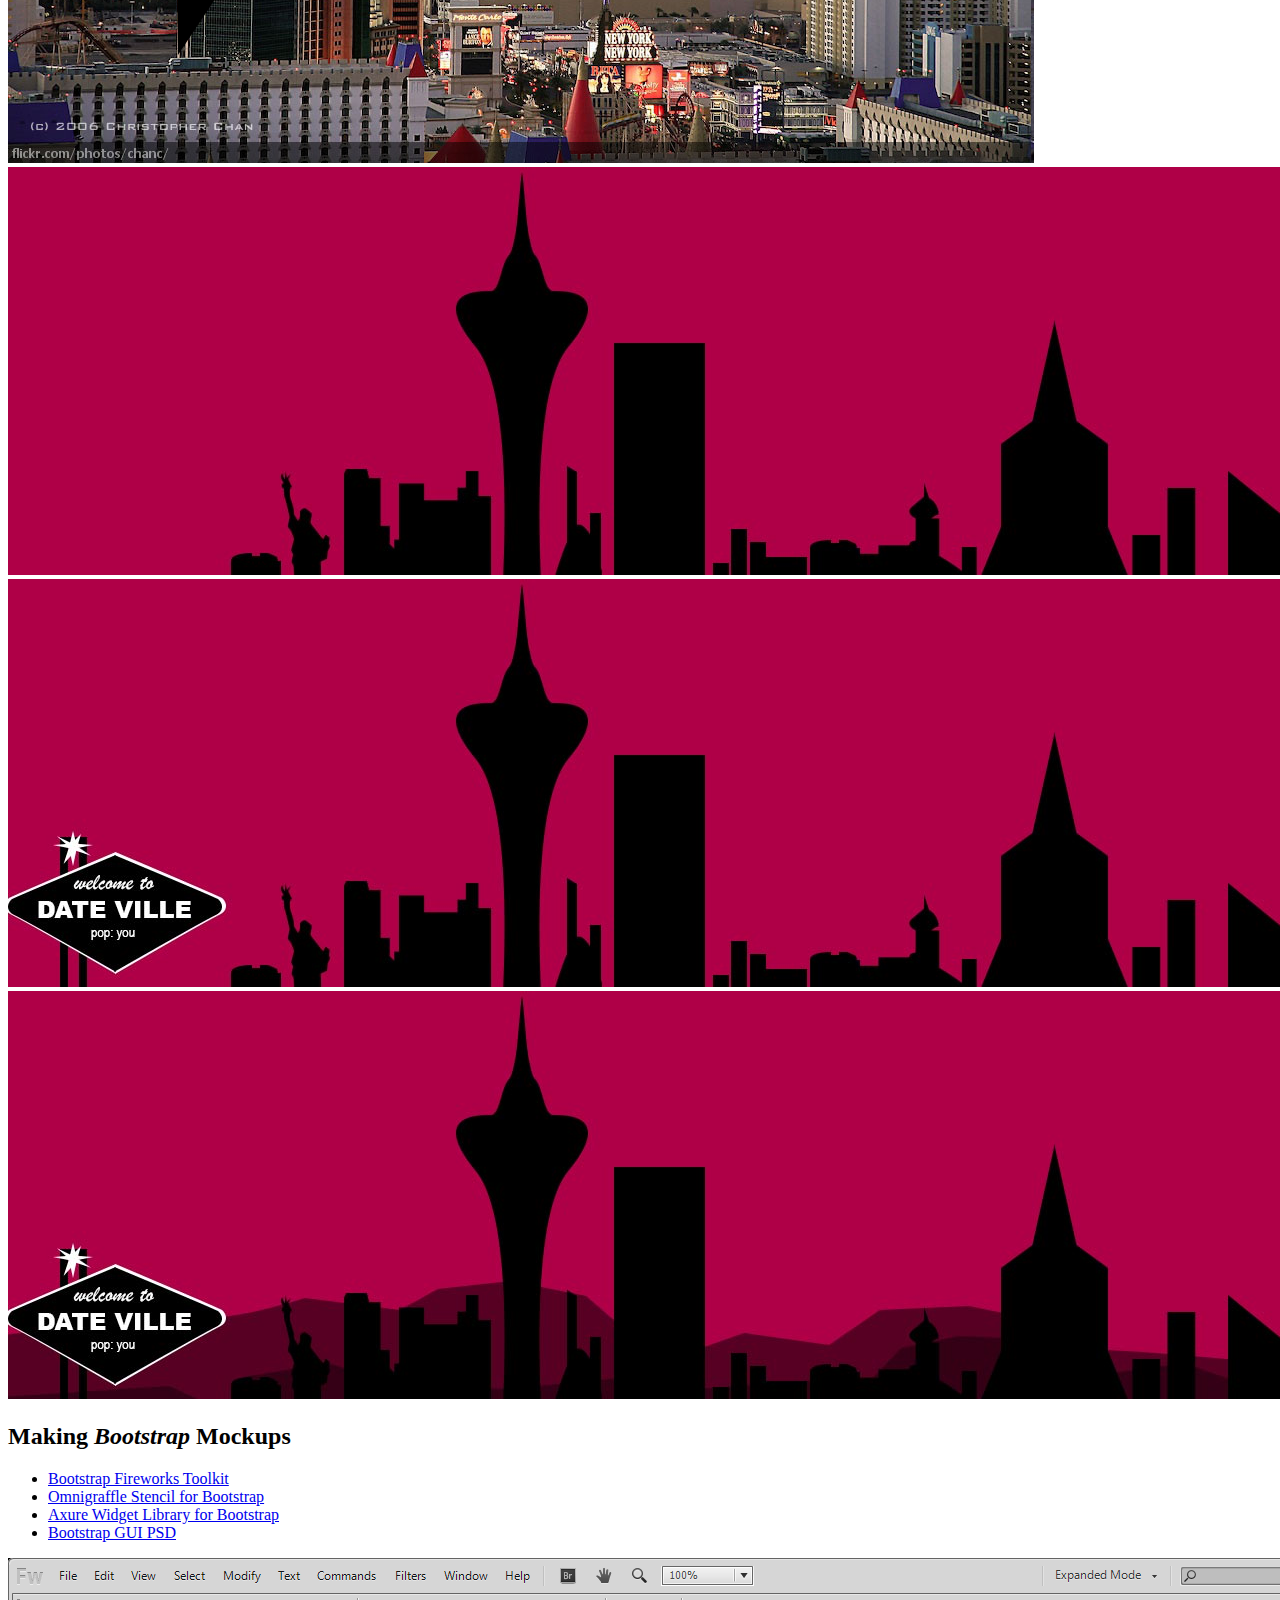
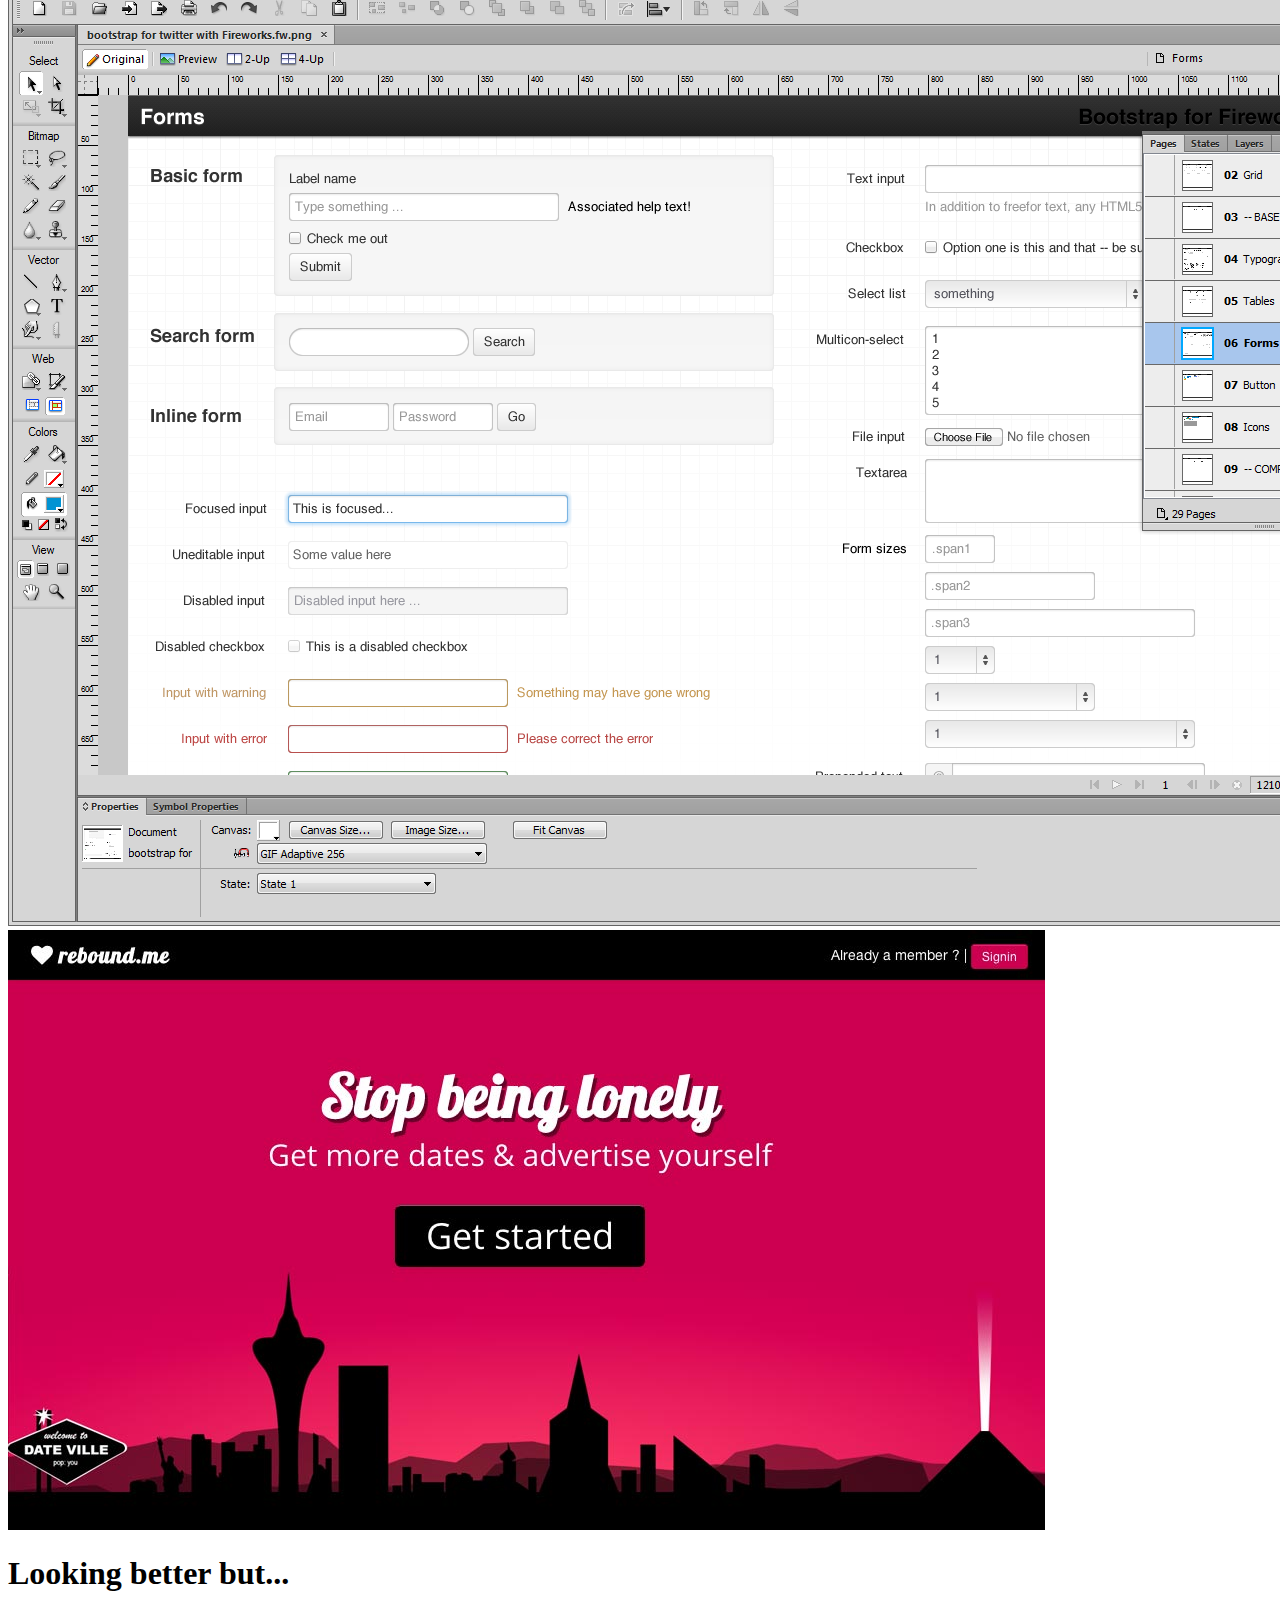
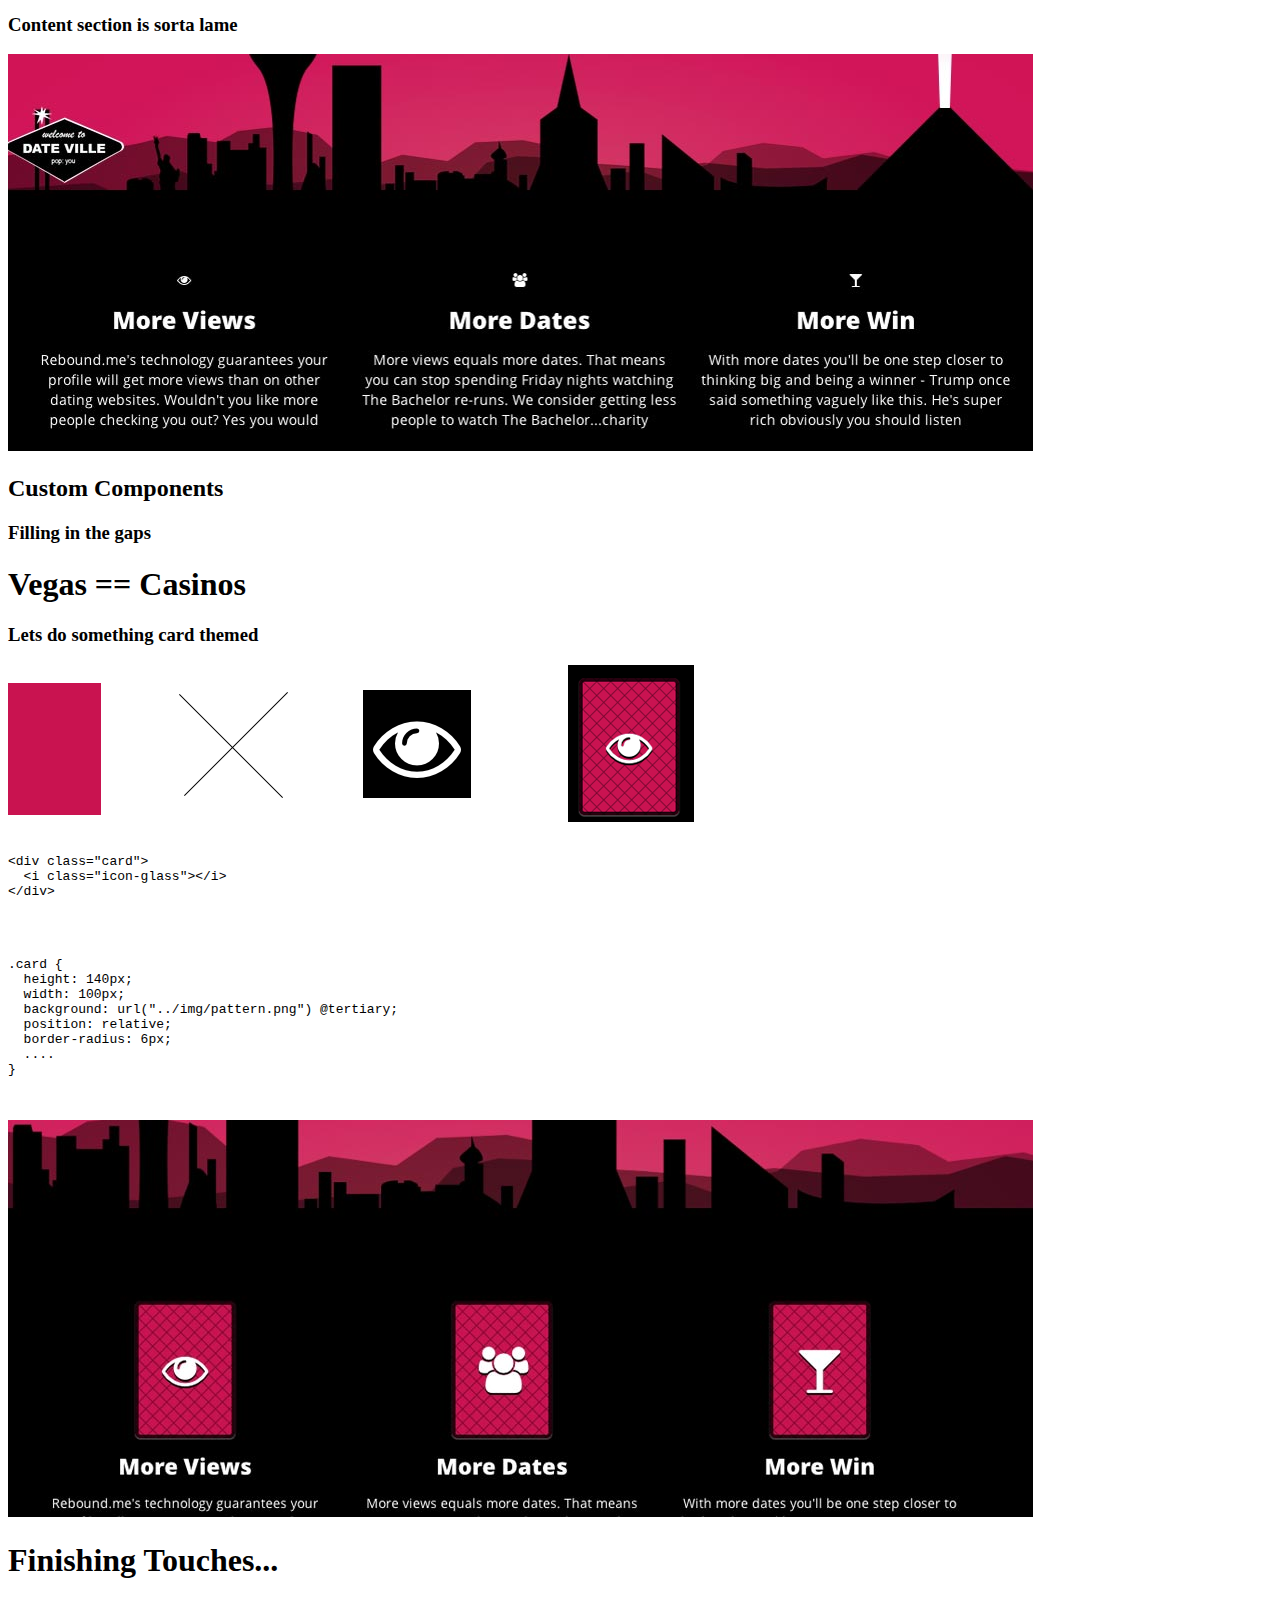
==== commit d5f7afde: "progress on slides" ====
--- a/index.html
+++ b/index.html
@@ -39,6 +39,8 @@
           <br />
           <h3 class="inverse">@jasondwilkens</h3>  
           <h3 class="inverse">@josh_carver</h3>
+          <br />
+          <h3 class="inverse">#html5devconf</h3>
         </section>
 
         <section>
@@ -68,13 +70,13 @@
         </section>
 
         <section>
-          <h3>Someone visits your online dating profile</h3>
           <img src="img/project-screen-1.png" />
-        </section>
-
-        <section>
-          <h3>Later they go to Amazon</h3>
+          <h3>Someone visits your online dating profile</h3>          
+        </section>
+
+        <section>
           <img src="img/amazon-screen.png" />
+          <h3>Later they go to Amazon</h3>          
         </section>
 
 
@@ -112,6 +114,23 @@
  &lt;link href="css/bootstrap.min.css" rel="stylesheet" media="screen"&gt;
           </code></pre>
         </section>
+        
+        <section>
+          <section>
+            <blockquote>Sleek, intuitive, and powerful front-end framework for faster and easier web development.</blockquote>
+            <h3>By <span class="inverse">@mdo</span> & <span class="inverse">@fat</span></h3> 
+          </section>
+          <section>
+            <img src="img/bootstrap-grid.png" />
+          </section>
+          <section>
+            <img src="img/bootstrap-responsive.png" />
+          </section>          
+          <section>
+            <img src="img/bootstrap-buttons.png" />
+          </section>          
+        
+        </section>
 
         <section>
           <h1>Design == Done!</h1>
@@ -123,8 +142,8 @@
         </section>
 
         <section>
-          <h3>Oh hai clone army</h3>
           <img src="img/troopers.jpg" />
+          <h3>Oh hai clone army</h3>          
         </section>
 
         <section>
@@ -143,24 +162,23 @@
         </section>
         
         <section>
-          <h2>"SEE, SOME PEOPLE KNOW WHAT THEY ARE DOING"</h2>
-          <h3><i class="inverse">-@html5douche</i></h3>
-          <img src="img/html5douche.jpg" />
-        </section>
-        
-        <section>
-          <h3>Clear Goals</h3>
-          <img src="img/cleargoals.png" />
-        </section>
-        
-        <section>
-          <h3>ThinSlices</h3>
-          <img src="img/thinslices.png" />
-        </section>
-        
-        <section>
-          <h3>MailerLoop</h3>
-          <img src="img/mailerloop.png" />
+          <section>
+            <h2>"SEE, SOME PEOPLE KNOW WHAT THEY ARE DOING"</h2>
+            <h3><i class="inverse">-@html5douche</i></h3>
+            <img src="img/html5douche.jpg" />
+          </section>
+          <section>
+            <img src="img/cleargoals.png" />
+            <h3>Clear Goals</h3>            
+          </section>
+          <section>
+            <img src="img/thinslices.png" />
+            <h3>ThinSlices</h3>            
+          </section>
+          <section>
+            <img src="img/mailerloop.png" />
+            <h3>MailerLoop</h3>            
+          </section>
         </section>
         
         <section>
@@ -195,9 +213,7 @@
           <img src="img/bootstrap-plain.png"  />
         </section>
 
-        <section>
-        <pre>
-        <code>
+        <section><pre><code>
 &lt;!-- assume typical HTML boilerplate --&gt;
 &lt;div class="navbar"&gt; ... &lt;/div&gt;
 &lt;div class="hero-unit"&gt; ... &lt;/div&gt;
@@ -206,9 +222,7 @@
   &lt;div class="span4"&gt;&lt;/div&gt;
   &lt;div class="span4"&gt;&lt;/div&gt;
 &lt;/div&gt;
-        </code>
-        </pre>
-        </section>
+        </code></pre></section>
 
 
        <section>
@@ -227,7 +241,22 @@
         </section>
 
         <section>
-          <img src="img/moodboard.png" />
+          <section>
+            <img src="img/moodboard.png" />
+            <h3>Tony's Moodboard</h3>
+          </section>
+          <section>
+            <img src="img/siteinspire.png" />
+            <h3>siteInspire</h3>
+          </section>
+          <section>
+            <img src="img/dribbble.png" />
+            <h3>Dribbble</h3>
+          </section>
+          <section>
+            <img src="img/patterntap.png" />
+            <h3>Pattern Tap</h3>
+          </section>
         </section>
 
         <section>
@@ -236,15 +265,19 @@
         </section>
 
         <section>
-          <img src="img/color-scheme.png" />
-        </section>
-        
-        <section>
-          <h2>Other options</h2>
-          <img src="img/colorschemedesigner.png" />
-          <h3><a href="http://colorschemedesigner.com/">Link</a></h3>
-        </section>
-        
+          <section>
+            <img src="img/color-scheme.png" />
+          </section>
+          <section>
+            <img src="img/mypantone.jpg" />
+            <h3>My Pantone App</h3>
+          </section>          
+          <section>
+            <img src="img/colorschemedesigner.png" />
+            <h3>Color Scheme Designer</h3>
+          </section>
+        </section>
+              
 
         <section>
           <h3>Tony's Site Colored</h3>
@@ -306,13 +339,18 @@
         </section>
         
         <section>
-          <h2>Making <i class="inverse">Bootstrap</i> Mockups</h2>
-          <ul>
-            <li><a href="http://www.fireworkstoolkits.com/">Bootstrap Fireworks Toolkit</a></li>
-            <li><a href="http://viget.com/inspire/an-omnigraffle-stencil-for-twitter-bootstrap-2">Omnigraffle Stencil for Bootstrap</a></li>
-            <li><a href="http://axutopia.com/twitter-bootstrap/">Axure Widget Library for Bootstrap</a></li>
-            <li><a href="http://gui.repixdesign.com/#freebies">Bootstrap GUI PSD</a></li>
-          </ul>
+          <section>
+            <h2>Making <i class="inverse">Bootstrap</i> Mockups</h2>
+            <ul>
+              <li><a href="http://www.fireworkstoolkits.com/">Bootstrap Fireworks Toolkit</a></li>
+              <li><a href="http://viget.com/inspire/an-omnigraffle-stencil-for-twitter-bootstrap-2">Omnigraffle Stencil for Bootstrap</a></li>
+              <li><a href="http://axutopia.com/twitter-bootstrap/">Axure Widget Library for Bootstrap</a></li>
+              <li><a href="http://gui.repixdesign.com/#freebies">Bootstrap GUI PSD</a></li>
+            </ul>
+          </section>
+          <section>
+            <img src="img/fireworks-toolkit.png" />
+          </section>
         </section>
 
         <section>
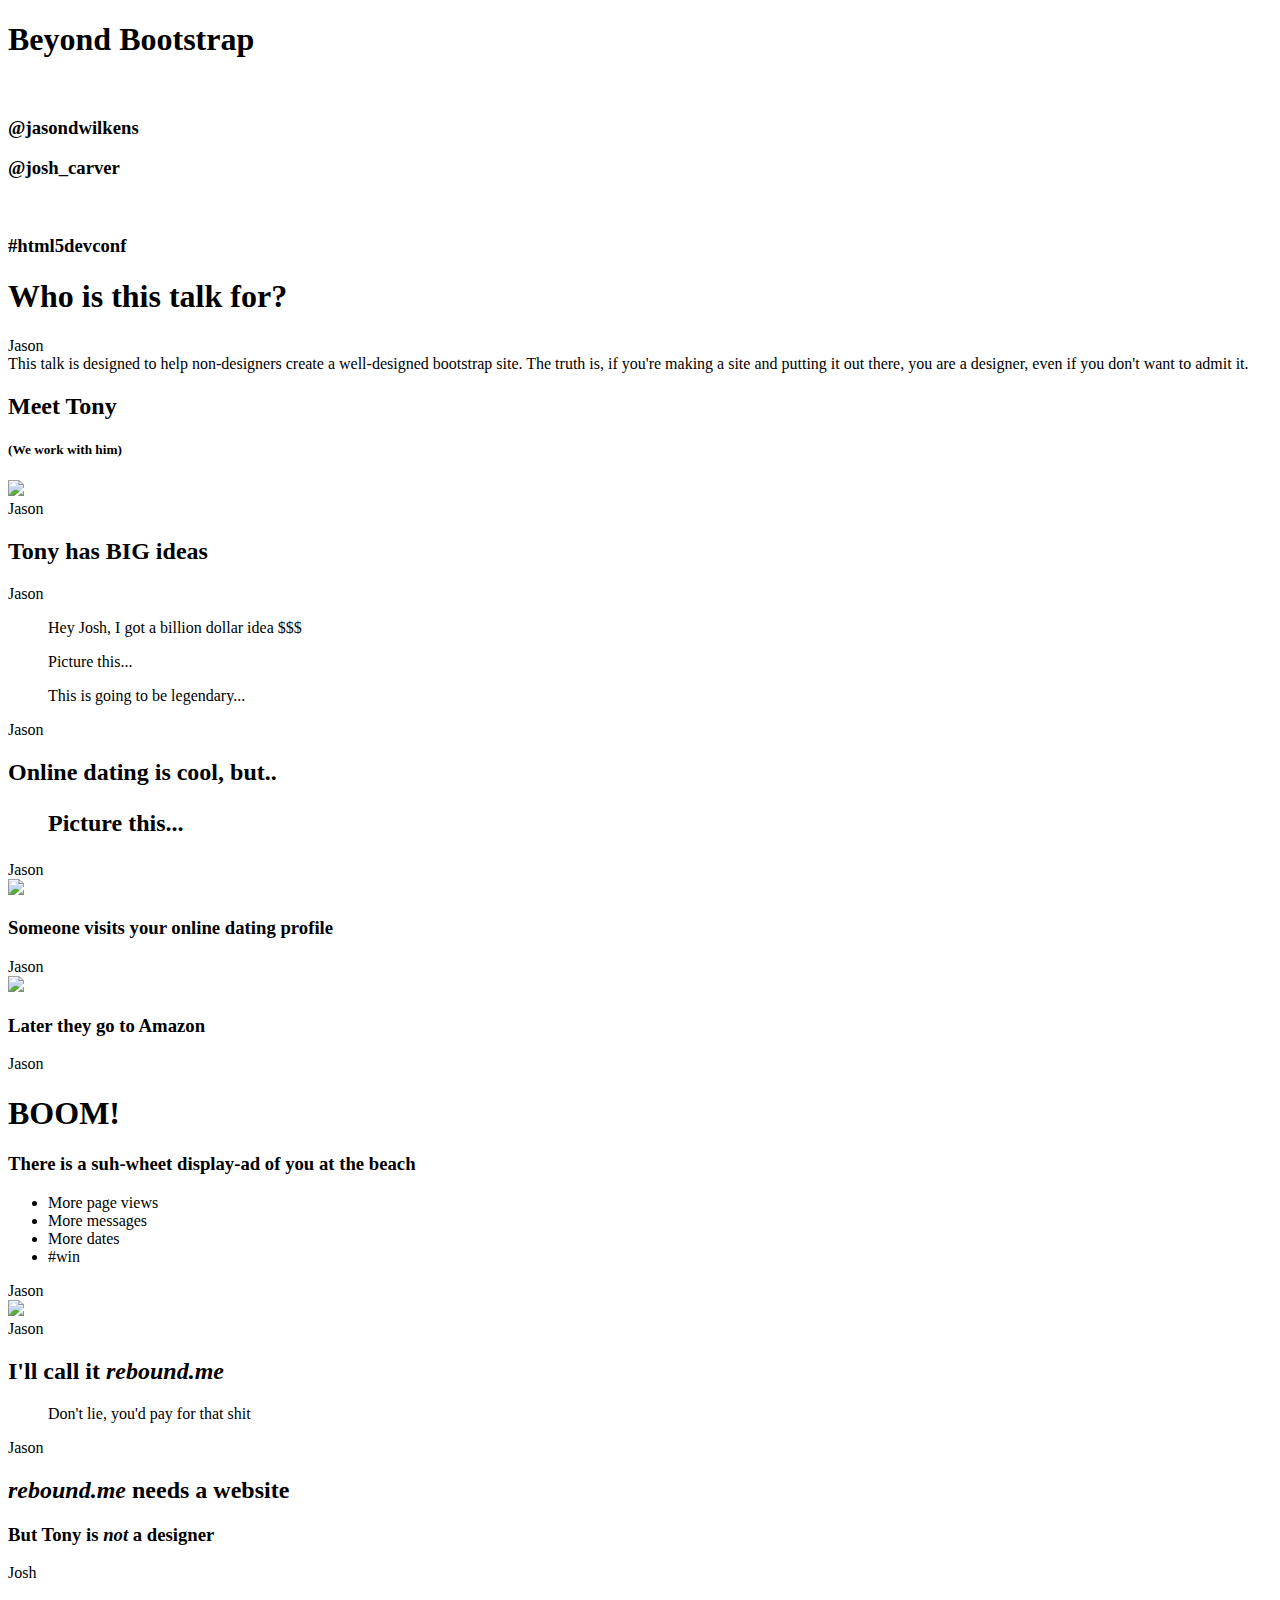
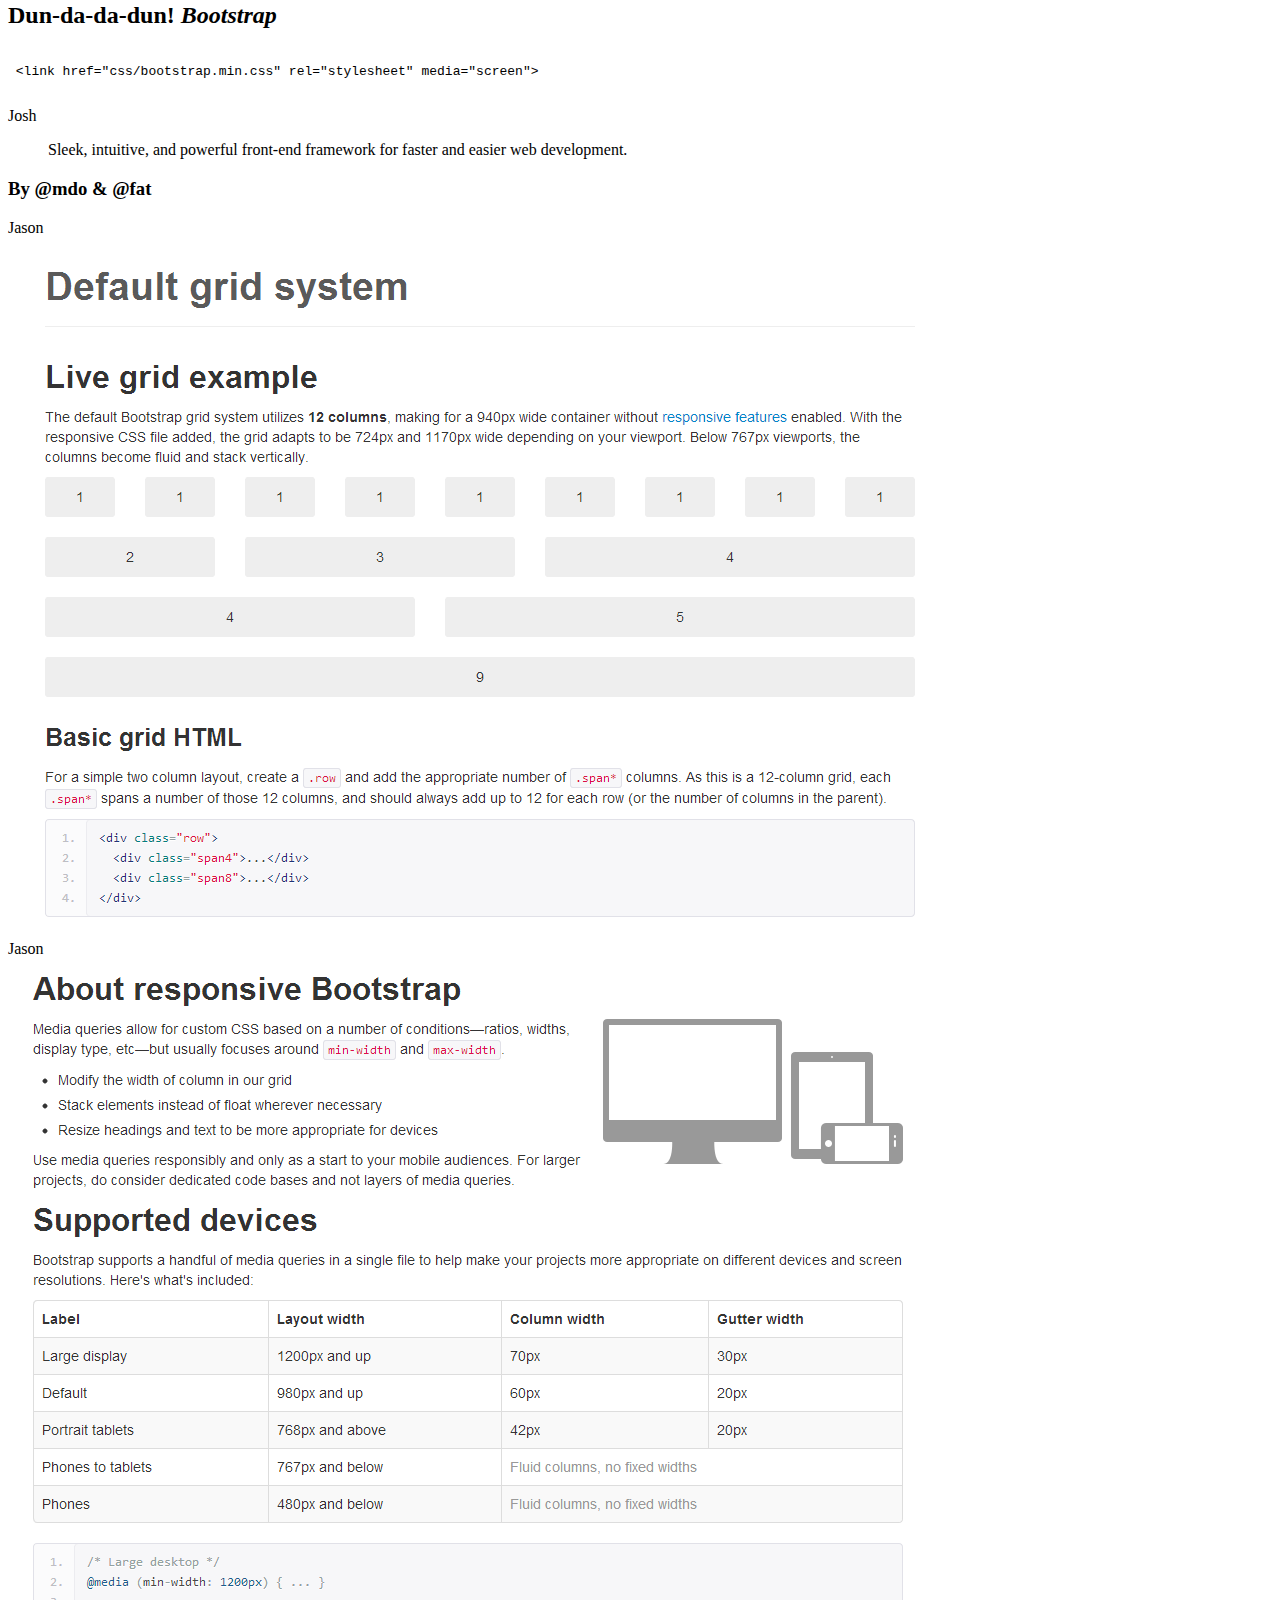
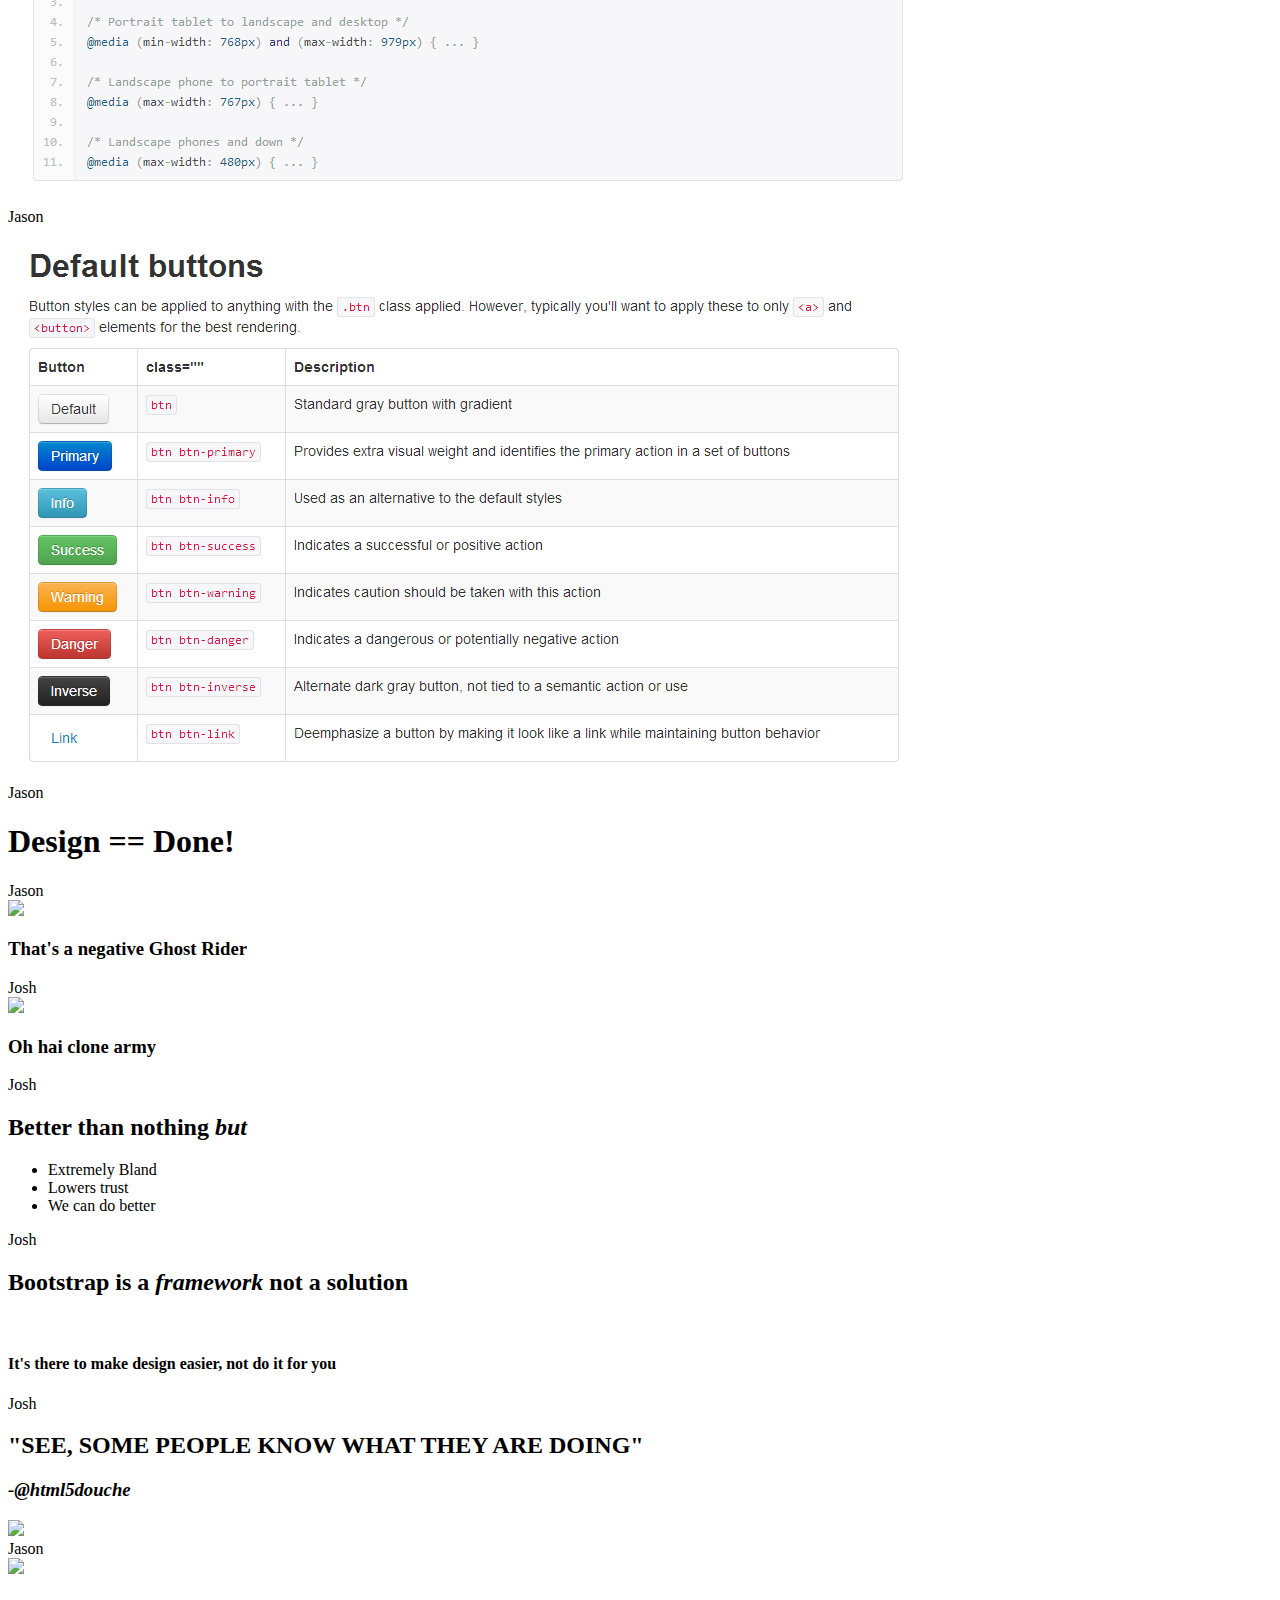
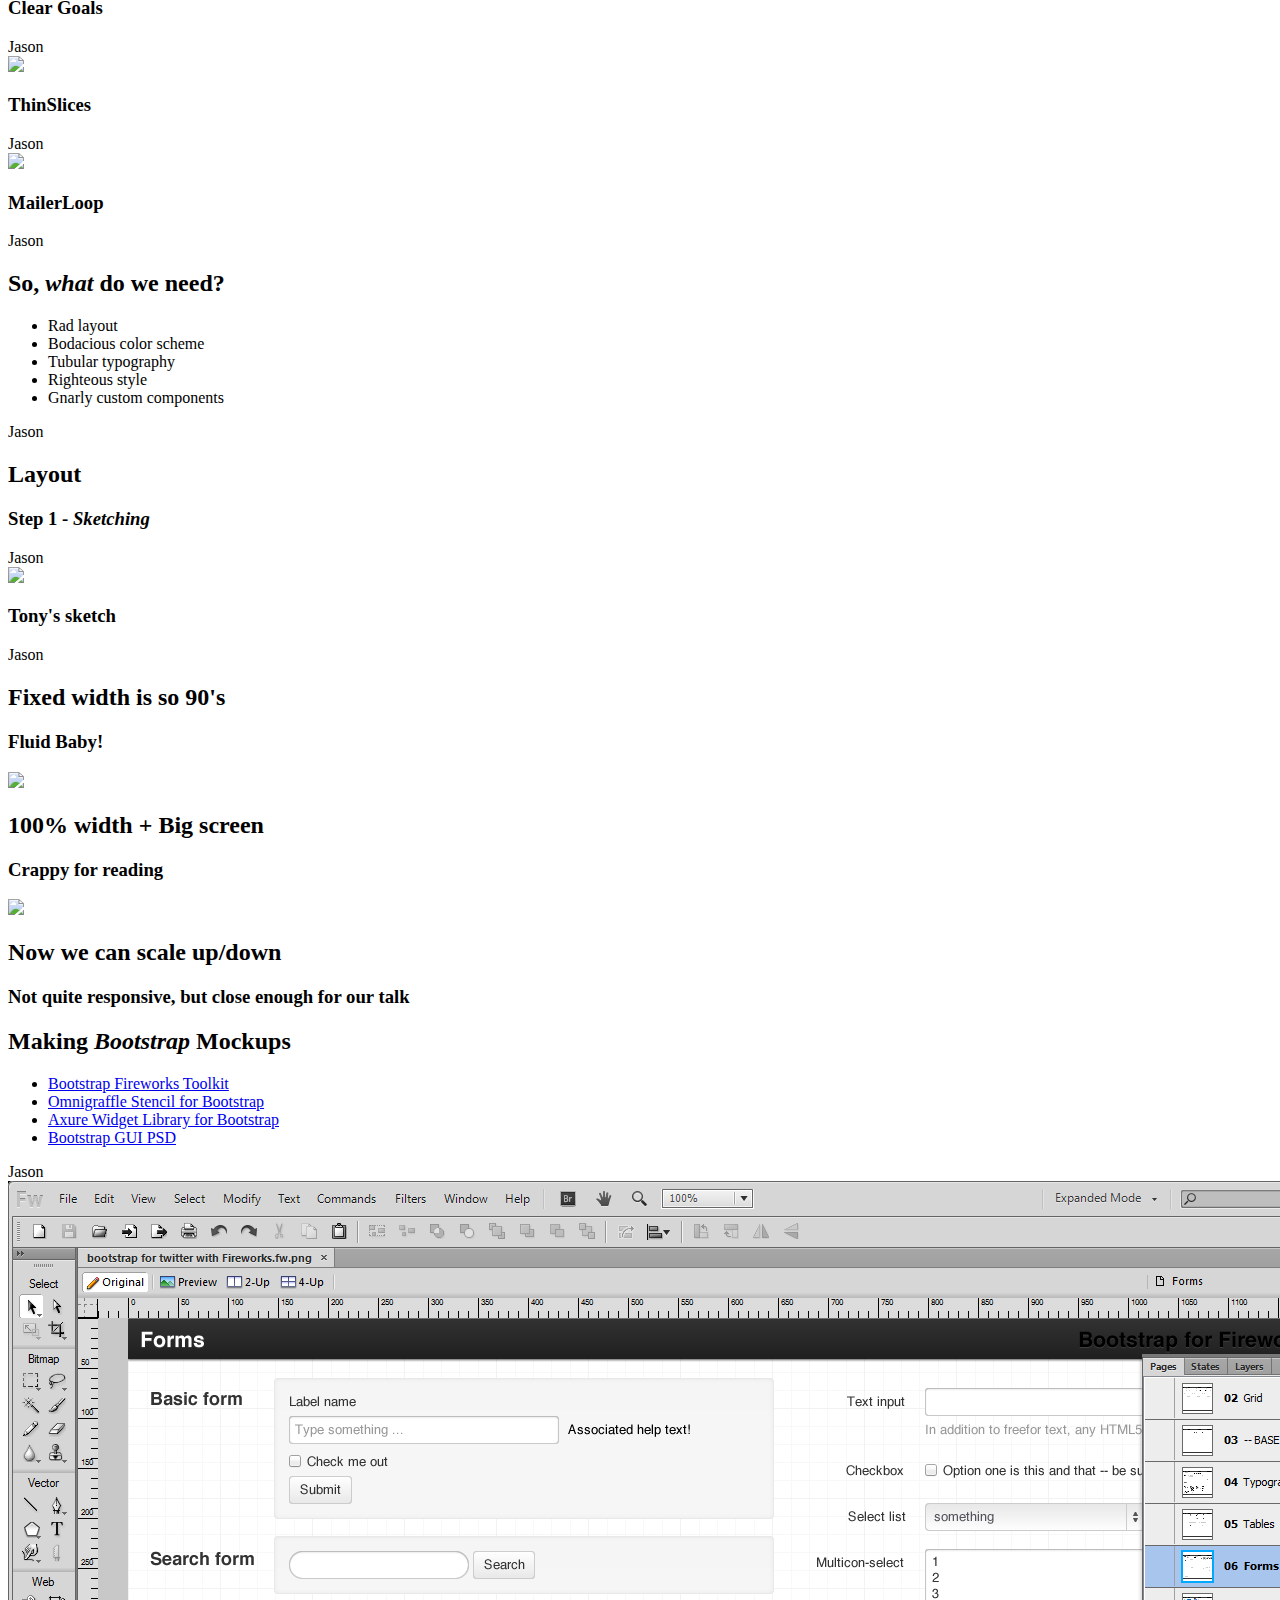
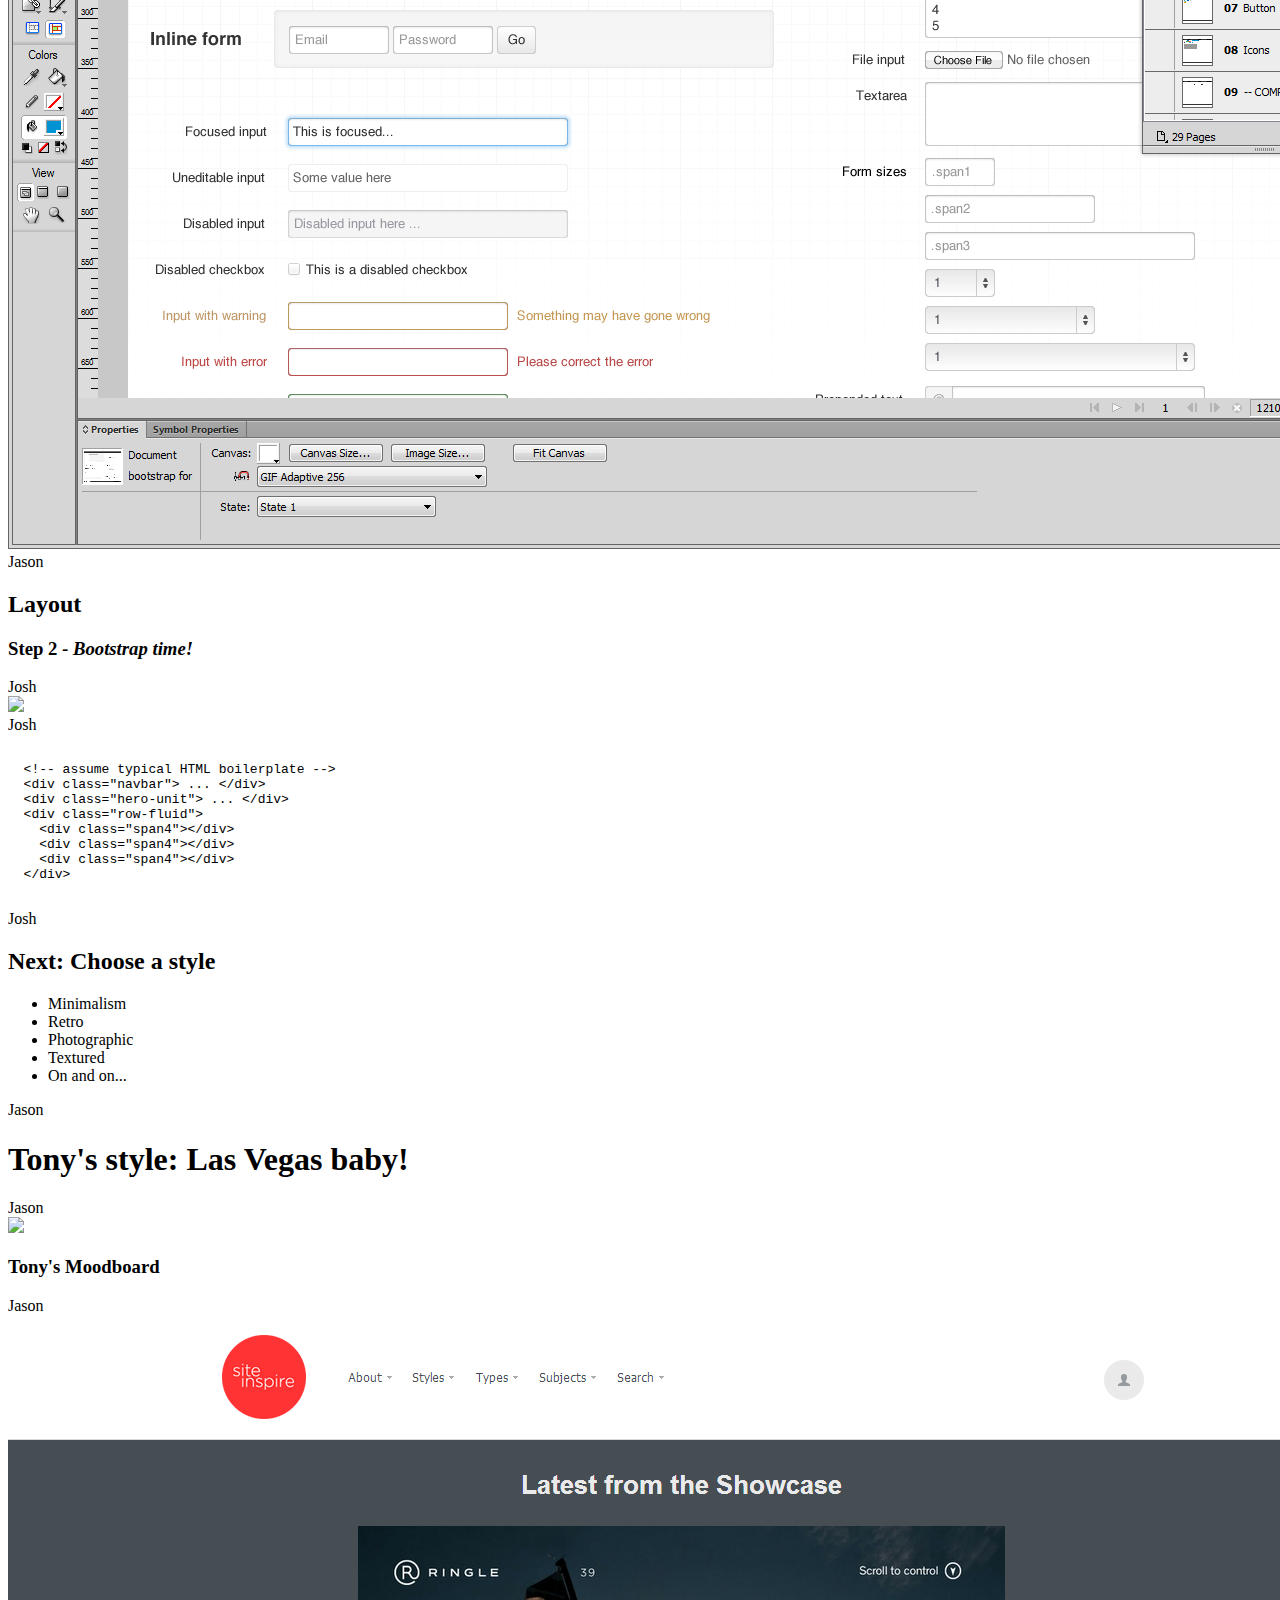
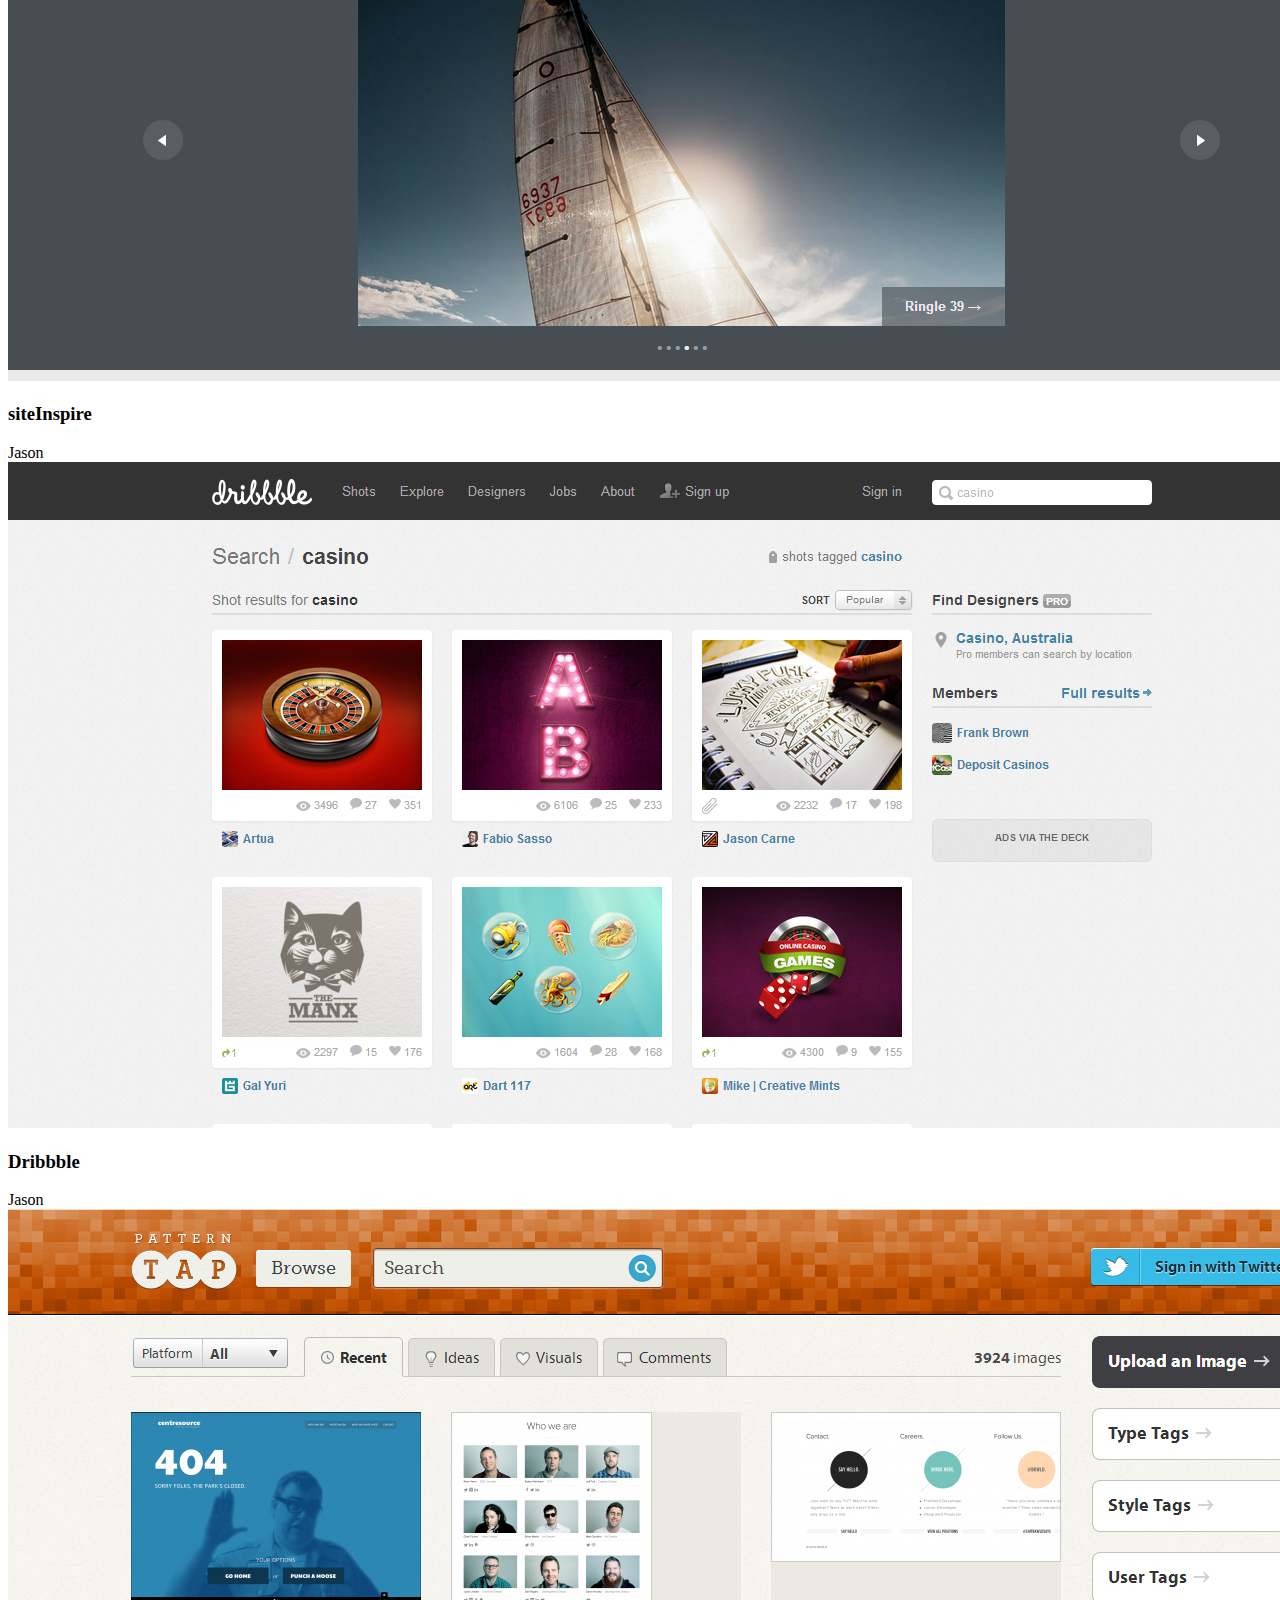
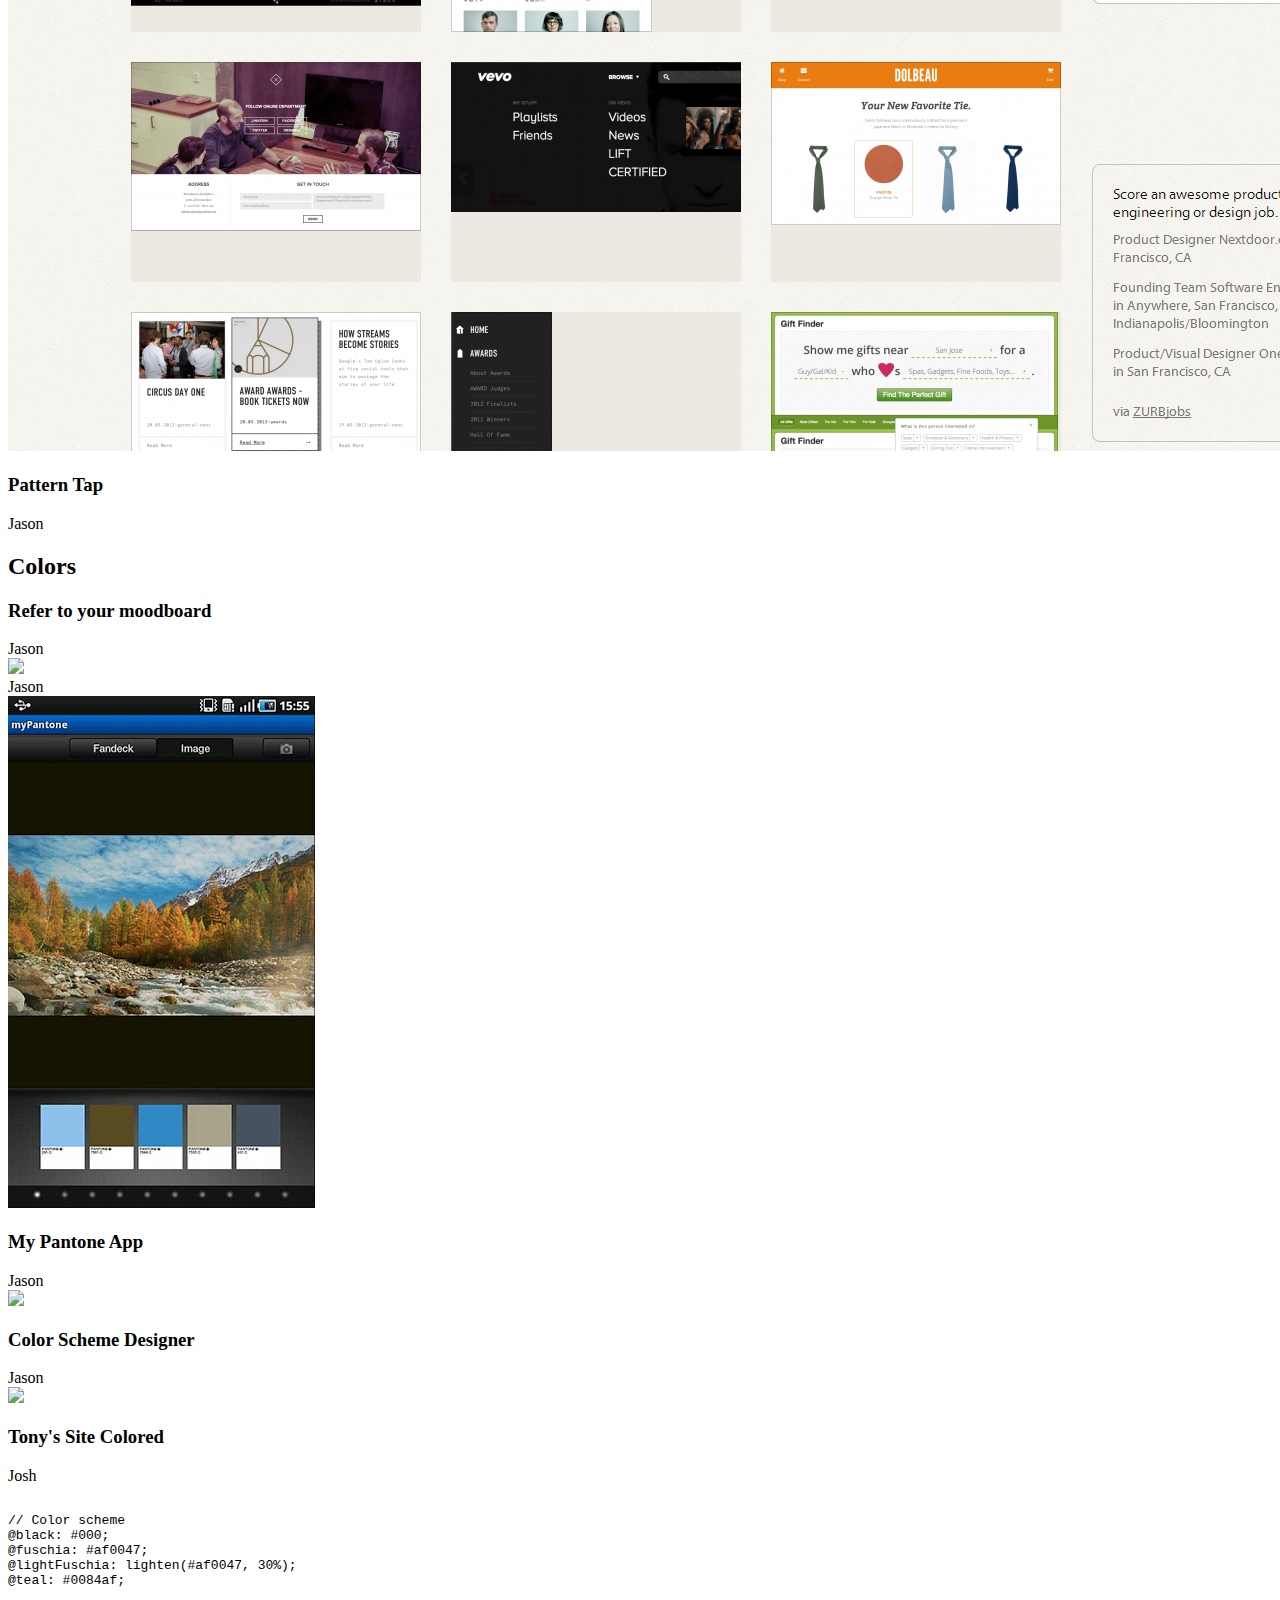
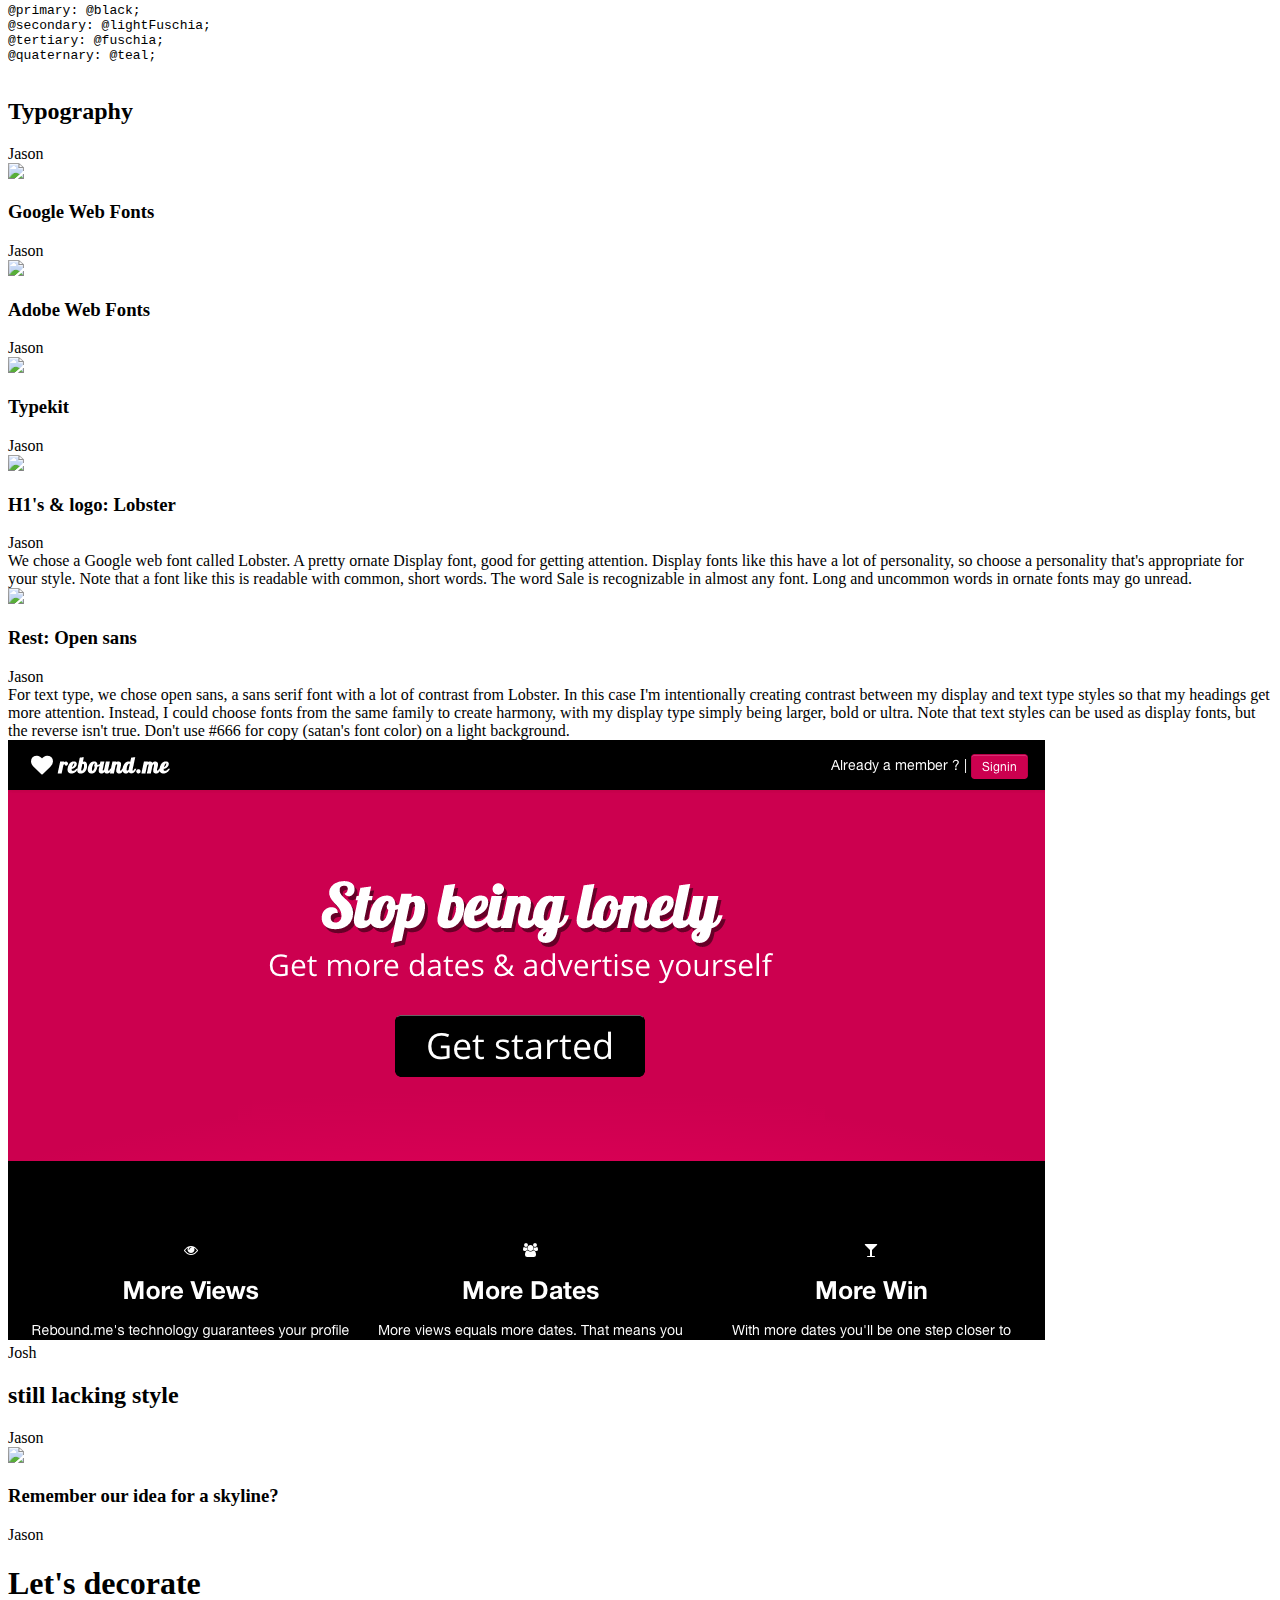
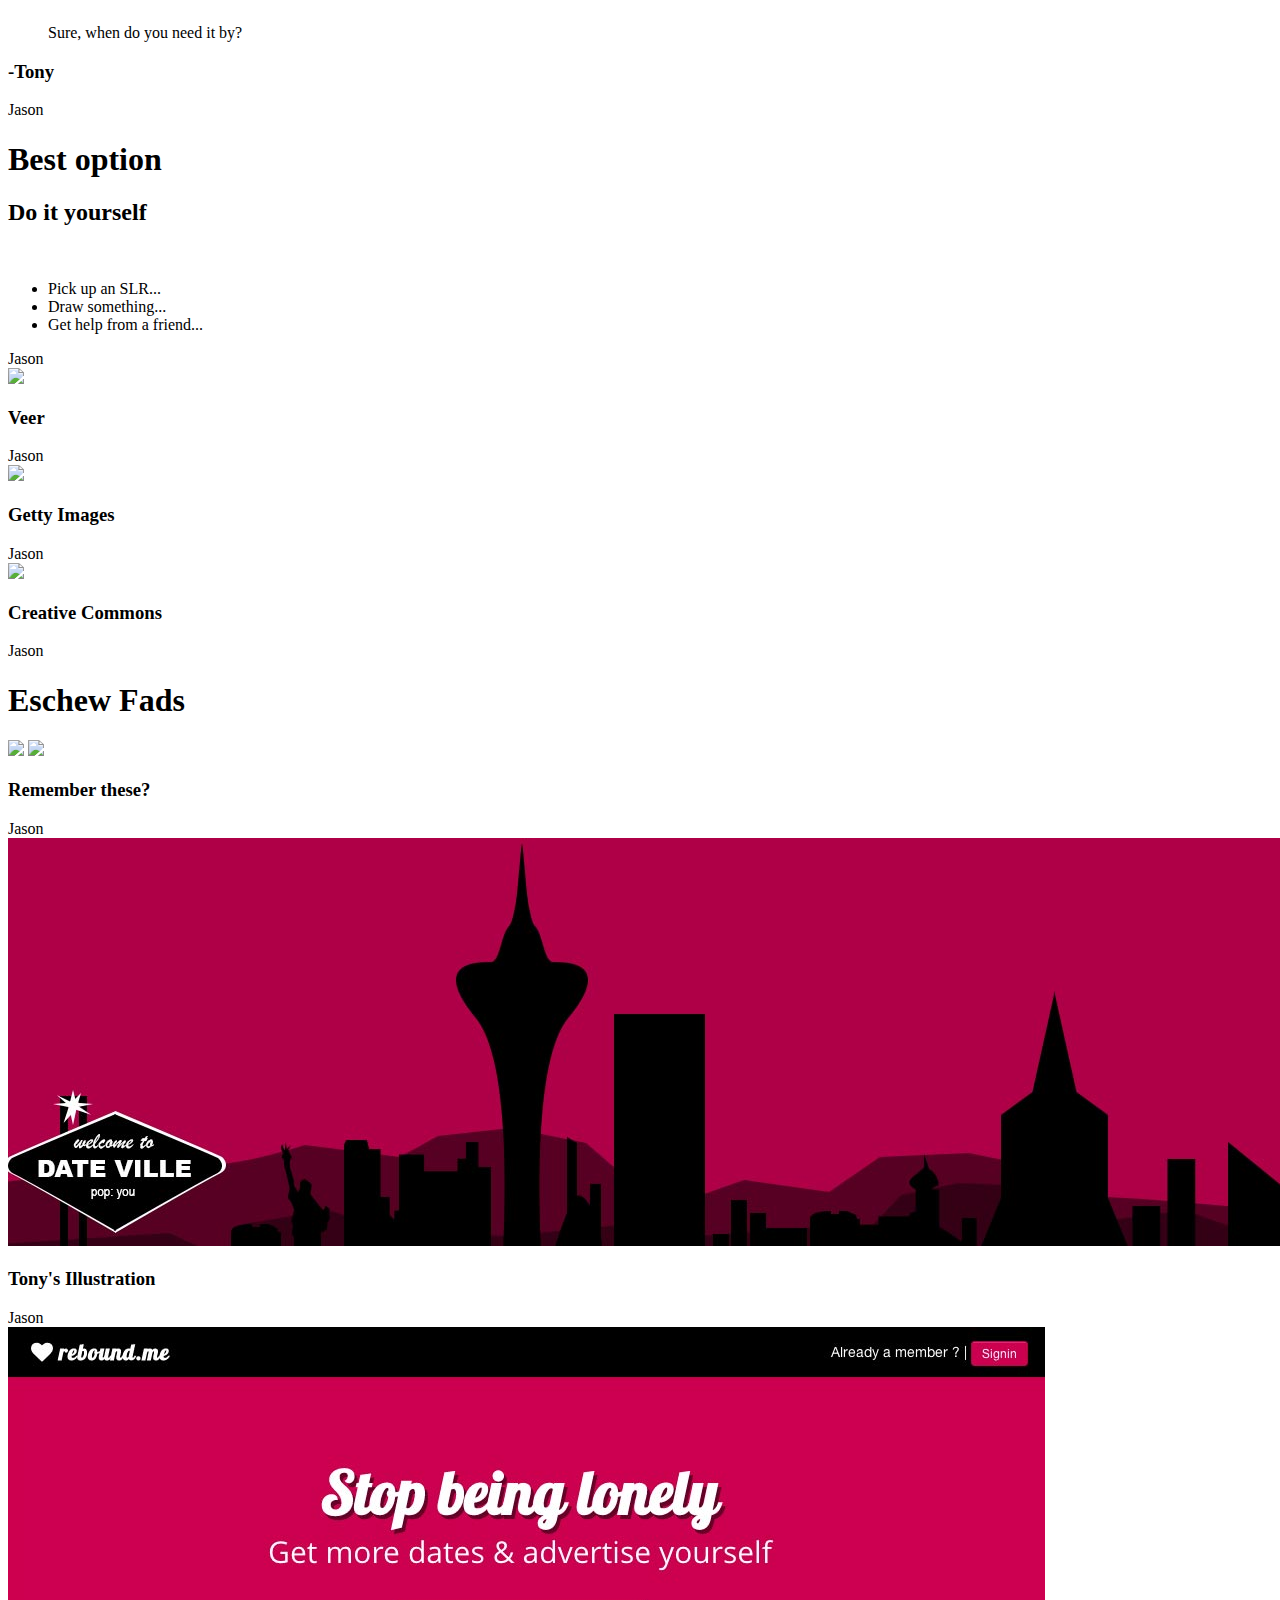
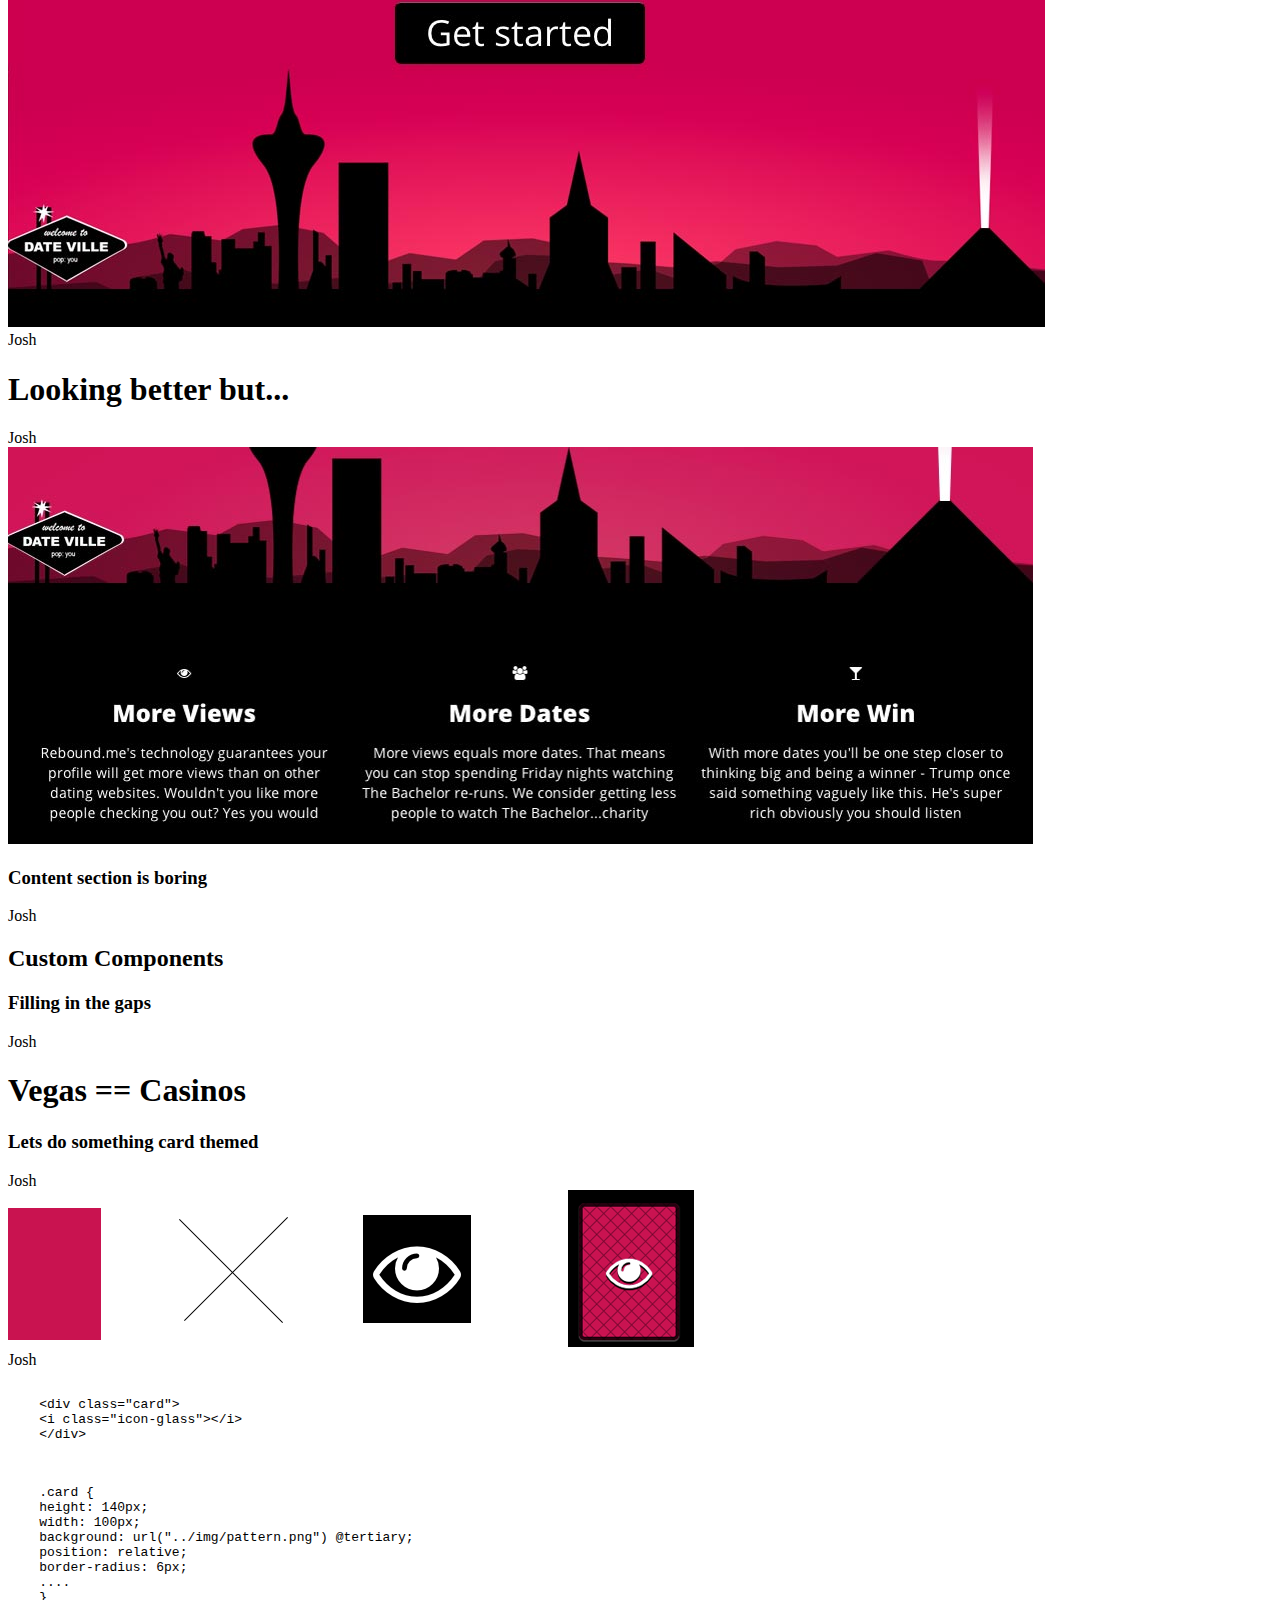
==== commit 79d70846: "added some notes" ====
--- a/index.html
+++ b/index.html
@@ -45,67 +45,79 @@
 
         <section>
           <h1>Who is this talk for?</h1>
+          <aside class="notes">
+            Jason <br /> This talk is designed to help non-designers create a well-designed bootstrap site. The truth is, if you're making a site and putting it out there, you are a designer, even if you don't want to admit it.
+          </aside>       
         </section>
 
         <section>
           <h2>Meet Tony</h2>
           <h5>(We work with him)</h5>
           <img src="img/tony.jpg" />
+          <aside class="notes">Jason</aside>          
         </section>
 
         <section>
           <h2>Tony has <span>BIG</span> ideas</h2>
+          <aside class="notes">Jason</aside>          
         </section>
 
         <section>
           <blockquote>Hey Josh, I got a billion dollar idea $$$</blockquote>
           <blockquote>Picture this...</blockquote>
           <blockquote>This is going to be legendary...</blockquote>
+          <aside class="notes">Jason</aside>
         </section>
 
 
         <section>
           <h2>Online dating is cool, but..</h2>
           <h2><blockquote>Picture this...</blockquote></h2>
+          <aside class="notes">Jason</aside>          
         </section>
 
         <section>
           <img src="img/project-screen-1.png" />
           <h3>Someone visits your online dating profile</h3>          
+          <aside class="notes">Jason</aside>          
         </section>
 
         <section>
           <img src="img/amazon-screen.png" />
           <h3>Later they go to Amazon</h3>          
+          <aside class="notes">Jason</aside>          
         </section>
 
 
         <section>
           <h1>BOOM!</h1>
           <h3>There is a <span class="inverse">suh-wheet</span> display-ad of you at the beach</h3>
-
           <ul>
             <li>More page views</li>
             <li>More messages</li>
             <li>More dates</li>
             <li>#win</li>
           </ul>
+          <aside class="notes">Jason</aside>          
         </section>
 
         <section>
           <img src="img/amazon-screen2.png" />
+          <aside class="notes">Jason</aside>          
         </section>
 
 
         <section>
           <h2>I'll call it <i class="inverse">rebound.me</i></h2>
           <blockquote>Don't lie, you'd pay for that shit</blockquote> 
+          <aside class="notes">Jason</aside>          
         </section>
         
 
         <section>
         <h2><i class="inverse">rebound.me</i> needs a website</h2>
           <h3>But Tony is <i class="inverse">not</i> a designer</h3>
+          <aside class="notes">Josh</aside>          
         </section>
 
         <section>
@@ -113,52 +125,61 @@
           <pre><code>
  &lt;link href="css/bootstrap.min.css" rel="stylesheet" media="screen"&gt;
           </code></pre>
+          <aside class="notes">Josh</aside>          
         </section>
         
         <section>
           <section>
             <blockquote>Sleek, intuitive, and powerful front-end framework for faster and easier web development.</blockquote>
             <h3>By <span class="inverse">@mdo</span> & <span class="inverse">@fat</span></h3> 
+            <aside class="notes">Jason</aside>                      
           </section>
           <section>
             <img src="img/bootstrap-grid.png" />
+            <aside class="notes">Jason</aside>                
           </section>
           <section>
             <img src="img/bootstrap-responsive.png" />
+            <aside class="notes">Jason</aside>                
           </section>          
           <section>
             <img src="img/bootstrap-buttons.png" />
+            <aside class="notes">Jason</aside>                
           </section>          
-        
         </section>
 
         <section>
           <h1>Design == Done!</h1>
+          <aside class="notes">Jason</aside>
         </section>
 
         <section>
           <img src="img/cruise.jpg" />
           <h3>That's a negative Ghost Rider</h3>
+          <aside class="notes">Josh</aside>          
         </section>
 
         <section>
           <img src="img/troopers.jpg" />
           <h3>Oh hai clone army</h3>          
-        </section>
-
-        <section>
-        <h2>Better than nothing <i class="inverse">but</i></h2>
+          <aside class="notes">Josh</aside>          
+        </section>
+
+        <section>
+          <h2>Better than nothing <i class="inverse">but</i></h2>
           <ul>
             <li>Extremely Bland</li>
             <li>Lowers trust</li>
             <li>We can do better</li>
           </ul>
-        </section>
-
-        <section>
-        <h2>Bootstrap is a <i class="inverse">framework</i> not a solution</h2>
-        <br />
-        <h4>It's there to make design easier, not do it for you</h4>
+          <aside class="notes">Josh</aside>          
+        </section>
+
+        <section>
+          <h2>Bootstrap is a <i class="inverse">framework</i> not a solution</h2>
+          <br />
+          <h4>It's there to make design easier, not do it for you</h4>
+          <aside class="notes">Josh</aside>          
         </section>
         
         <section>
@@ -166,18 +187,25 @@
             <h2>"SEE, SOME PEOPLE KNOW WHAT THEY ARE DOING"</h2>
             <h3><i class="inverse">-@html5douche</i></h3>
             <img src="img/html5douche.jpg" />
-          </section>
+            <aside class="notes">Jason</aside>                      
+          </section>
+
           <section>
             <img src="img/cleargoals.png" />
             <h3>Clear Goals</h3>            
-          </section>
+            <aside class="notes">Jason</aside>            
+          </section>
+
           <section>
             <img src="img/thinslices.png" />
             <h3>ThinSlices</h3>            
-          </section>
+            <aside class="notes">Jason</aside>            
+          </section>
+
           <section>
             <img src="img/mailerloop.png" />
             <h3>MailerLoop</h3>            
+            <aside class="notes">Jason</aside>            
           </section>
         </section>
         
@@ -185,47 +213,92 @@
           <h2>So, <i class="inverse">what</i> do we need?</h2>
           <ul>
             <li>Rad layout</li>
-            <li>Righteous style</li>
             <li>Bodacious color scheme</li>
             <li>Tubular typography</li>
+            <li>Righteous style</li>            
             <li>Gnarly custom components</li>
           </ul>
-        </section>
-        
-       
+          <aside class="notes">Jason</aside>          
+        </section>
+        
         <section>
           <h2>Layout</h2>
           <h3>Step 1 - <i class="inverse">Sketching</i></h3>
-        </section>
-        
-        <section>
-          <h3>Tony's sketch</h3>
+          <aside class="notes">Jason</aside>                    
+        </section>
+        
+        <section>
           <img src="img/sketch.jpg" />
-        </section>
-
-
+          <h3>Tony's sketch</h3>          
+          <aside class="notes">Jason</aside>                    
+        </section>        
+
+        <section>
+          <h2>Fixed width is so 90's</h2>
+          <h3><span class="inverse">Fluid Baby!</span></h3>
+        </section>
+
+        <section>
+          <img src="img/layout-screen1.png" />
+        </section>
+
+        <section>
+          <h2>100% width + <span>Big</span> screen</h2>
+          <h3>Crappy for reading</h3>
+        </section>
+
+        <section>
+          <img src="img/layout-screen2.png" />
+        </section>
+
+        <section>
+          <h2>Now we can scale up/down</h2>
+          <h3><span class="inverse">Not quite responsive, but close enough for our talk</span></h3>
+        </section>
+
+        <section>
+          <section>
+            <h2>Making <i class="inverse">Bootstrap</i> Mockups</h2>
+            <ul>
+              <li><a href="http://www.fireworkstoolkits.com/">Bootstrap Fireworks Toolkit</a></li>
+              <li><a href="http://viget.com/inspire/an-omnigraffle-stencil-for-twitter-bootstrap-2">Omnigraffle Stencil for Bootstrap</a></li>
+              <li><a href="http://axutopia.com/twitter-bootstrap/">Axure Widget Library for Bootstrap</a></li>
+              <li><a href="http://gui.repixdesign.com/#freebies">Bootstrap GUI PSD</a></li>
+            </ul>
+            <aside class="notes">Jason</aside>                      
+          </section>
+          <section>
+            <img src="img/fireworks-toolkit.png" />
+            <aside class="notes">Jason</aside>                      
+          </section>
+        </section>        
+        
         <section>
           <h2>Layout</h2>
           <h3>Step 2 - <i class="inverse">Bootstrap time!</i></h3>
+          <aside class="notes">Josh</aside>                    
         </section>
 
         <section>
           <img src="img/bootstrap-plain.png"  />
-        </section>
-
-        <section><pre><code>
-&lt;!-- assume typical HTML boilerplate --&gt;
-&lt;div class="navbar"&gt; ... &lt;/div&gt;
-&lt;div class="hero-unit"&gt; ... &lt;/div&gt;
-&lt;div class="row-fluid"&gt; 
-  &lt;div class="span4"&gt;&lt;/div&gt;
-  &lt;div class="span4"&gt;&lt;/div&gt;
-  &lt;div class="span4"&gt;&lt;/div&gt;
-&lt;/div&gt;
-        </code></pre></section>
-
-
-       <section>
+          <aside class="notes">Josh</aside>                    
+        </section>
+
+        <section>
+          <pre><code>
+  &lt;!-- assume typical HTML boilerplate --&gt;
+  &lt;div class="navbar"&gt; ... &lt;/div&gt;
+  &lt;div class="hero-unit"&gt; ... &lt;/div&gt;
+  &lt;div class="row-fluid"&gt; 
+    &lt;div class="span4"&gt;&lt;/div&gt;
+    &lt;div class="span4"&gt;&lt;/div&gt;
+    &lt;div class="span4"&gt;&lt;/div&gt;
+  &lt;/div&gt;
+          </code></pre>
+          <aside class="notes">Josh</aside>        
+        </section>
+
+        <section>
           <h2>Next: Choose a style</h2>
           <ul>
             <li>Minimalism</li>
@@ -234,179 +307,244 @@
             <li>Textured</li>
             <li>On and on...</li>
           </ul>
+          <aside class="notes">Jason</aside>           
         </section>     
         
         <section>
           <h1>Tony's style:  <span class="inverse">Las Vegas baby!</span></h1>
+          <aside class="notes">Jason</aside>                     
         </section>
 
         <section>
           <section>
             <img src="img/moodboard.png" />
             <h3>Tony's Moodboard</h3>
+            <aside class="notes">Jason</aside>                       
           </section>
           <section>
             <img src="img/siteinspire.png" />
             <h3>siteInspire</h3>
+            <aside class="notes">Jason</aside>                       
           </section>
           <section>
             <img src="img/dribbble.png" />
             <h3>Dribbble</h3>
+            <aside class="notes">Jason</aside>                       
           </section>
           <section>
             <img src="img/patterntap.png" />
             <h3>Pattern Tap</h3>
+            <aside class="notes">Jason</aside>                       
           </section>
         </section>
 
         <section>
           <h2>Colors</h2>
           <h3>Refer to your <span class="inverse">moodboard</span></h3>
+          <aside class="notes">Jason</aside>                     
         </section>
 
         <section>
           <section>
             <img src="img/color-scheme.png" />
+            <aside class="notes">Jason</aside>                       
           </section>
           <section>
             <img src="img/mypantone.jpg" />
             <h3>My Pantone App</h3>
+            <aside class="notes">Jason</aside>                       
           </section>          
           <section>
             <img src="img/colorschemedesigner.png" />
             <h3>Color Scheme Designer</h3>
+            <aside class="notes">Jason</aside>                       
           </section>
         </section>
               
-
-        <section>
-          <h3>Tony's Site Colored</h3>
+        <section>
           <img src="img/bootstrap-colored.png" />
-        </section>
-        
-        <section>
-          <h2>Typography</h2>
-          <img src="img/googlewebfonts.png" />
-          <h3>Google Web Fonts</h3>
+          <h3>Tony's Site Colored</h3>          
+          <aside class="notes">Josh</aside>                     
+        </section>
+
+        <section>
+          <pre><code>
+// Color scheme
+@black: #000;
+@fuschia: #af0047;
+@lightFuschia: lighten(#af0047, 30%);
+@teal: #0084af;
+
+@primary: @black;
+@secondary: @lightFuschia;
+@tertiary: @fuschia;
+@quaternary: @teal;
+          </code></pre>
+        </section>
+        
+        <section>
+          <section>
+            <h2>Typography</h2>
+            <aside class="notes">Jason</aside>                       
+          </section>
+
+          <section>
+            <img src="img/googlewebfonts.png" />
+            <h3>Google Web Fonts</h3>
+            <aside class="notes">Jason</aside>                       
+          </section>
+
+          <section>
+            <img src="img/adobefonts.png" />
+            <h3>Adobe Web Fonts</h3>
+            <aside class="notes">Jason</aside>                       
+          </section>
+
+          <section>
+            <img src="img/typekit.png" />
+            <h3>Typekit</h3>
+            <aside class="notes">Jason</aside>                       
+          </section>
         </section>           
 
-
-        <section>
-          <h3>H1's & logo: Lobster</h3>
+        <section>
           <img src="img/lobster-example.png" />
-        </section>
-
-        <section>
-          <h3>Rest: Open sans</h3>
+          <h3>H1's & logo: Lobster</h3>          
+          <aside class="notes">
+            Jason <br /> We chose a Google web font called Lobster. A pretty ornate Display font, good for getting attention.  Display fonts like this have a lot of personality, so choose a personality that's appropriate for your style. Note that a font like this is readable with common, short words. The word Sale is recognizable in almost any font. Long and uncommon words in ornate fonts may go unread.
+          </aside>                     
+        </section>
+
+        <section>
           <img src="img/opensans-example.png" />
-        </section>
-
+          <h3>Rest: Open sans</h3>          
+          <aside class="notes">
+            Jason <br /> For text type, we chose open sans, a sans serif font with a lot of contrast from Lobster. In this case I'm intentionally creating contrast between my display and text type styles so that my headings get more attention. Instead, I could choose fonts from the same family to create harmony, with my display type simply being larger, bold or ultra. Note that text styles can be used as display fonts, but the reverse isn't true. Don't use #666 for copy (satan's font color) on a light background.
+          </aside>                     
+        </section>
 
         <section>
           <img src="img/bootstrap-typography.png" />
-        </section>
-        
-
+          <aside class="notes">Josh</aside>                     
+        </section>
+
+        
         <section>
           <h2>still lacking <span>style</span></h2>
-        </section>
-
-        <section>
-          <h3>Remember our idea for a skyline?</h3>
+          <aside class="notes">Jason</aside>                     
+        </section>
+
+        <section>
           <img src="img/sketch.jpg" />
-        </section>
-
-        <section>
-          <h3>Grab some images...</h3>
-          <img src="img/vegas-skyline.png" />
-        </section>
-
-        <section>
-          <h3>Trace some shapes</h3>
-          <img src="img/vegas-skyline-tracing.png" />
-        </section>
-
-        <section>
-          <img src="img/city-illustration-1.jpg" />
-        </section>
-
-        <section>
-          <img src="img/city-illustration-2.jpg" />
+          <h3>Remember our idea for a skyline?</h3>          
+          <aside class="notes">Jason</aside>                     
+        </section>
+
+        <section>
+          <section>
+            <h1>Let's decorate</h1>
+            <blockquote>Sure, when do you need it by?</blockquote> <h3>-Tony</h3>
+            <aside class="notes">Jason</aside>                       
+          </section>
+          <section>
+            <h1>Best option</h1>
+            <h2 class="inverse">Do it yourself</h2>
+            <br />
+            <ul>
+              <li>Pick up an SLR...</li>
+              <li>Draw something...</li>
+              <li>Get help from a friend...</li>
+            </ul>
+            <aside class="notes">Jason</aside>                       
+          </section>
+          <section>
+            <img src="img/veer.png" />
+            <h3>Veer</h3>
+            <aside class="notes">Jason</aside>                       
+          </section>
+          <section>
+            <img src="img/getty.png" />
+            <h3>Getty Images</h3>
+            <aside class="notes">Jason</aside>                       
+          </section>
+          <section>
+            <img src="img/cc.png" />
+            <h3>Creative Commons</h3>
+            <aside class="notes">Jason</aside>                       
+          </section>
+        </section>
+        
+        <section>
+          <h1>Eschew Fads</h1>
+          <img src="img/web2.0starburst.jpg" />
+          <img src="img/social-media-stickers.jpg" />
+          <br />
+          <h3>Remember these?</h3>
+          <aside class="notes">Jason</aside>                     
         </section>
 
         <section>
           <img src="img/city-illustration-3.jpg" />
-        </section>
-        
-        <section>
-          <section>
-            <h2>Making <i class="inverse">Bootstrap</i> Mockups</h2>
-            <ul>
-              <li><a href="http://www.fireworkstoolkits.com/">Bootstrap Fireworks Toolkit</a></li>
-              <li><a href="http://viget.com/inspire/an-omnigraffle-stencil-for-twitter-bootstrap-2">Omnigraffle Stencil for Bootstrap</a></li>
-              <li><a href="http://axutopia.com/twitter-bootstrap/">Axure Widget Library for Bootstrap</a></li>
-              <li><a href="http://gui.repixdesign.com/#freebies">Bootstrap GUI PSD</a></li>
-            </ul>
-          </section>
-          <section>
-            <img src="img/fireworks-toolkit.png" />
-          </section>
+          <h3>Tony's Illustration</h3>
+          <aside class="notes">Jason</aside>
         </section>
 
         <section>
           <img src="img/bootstrap-style.jpg" />
+          <aside class="notes">Josh</aside>          
         </section>
 
         <section>
           <h1>Looking better <span class="inverse">but...</span></h1>
-        </section>
-
-        <section>
-          <h3>Content section is sorta lame</h3>
+          <aside class="notes">Josh</aside>          
+        </section>
+
+        <section>
           <img src="img/bootstrap-bottom-unstyled.jpg" />
+          <h3>Content section is boring</h3>          
+          <aside class="notes">Josh</aside>          
         </section>
 
         <section>
           <h2>Custom Components</h2>
           <h3><span class="inverse">Filling in the gaps</span></h3>
-        </section>
-
+          <aside class="notes">Josh</aside>          
+        </section>
 
         <section>
           <h1>Vegas == Casinos</h1>
           <h3>Lets do something card themed</h3>
+          <aside class="notes">Josh</aside>          
         </section>
 
         <section>
           <img src="img/card-breakdown.png" />
-        </section>
-
-        <section>
-        <pre>
-        <code>
-&lt;div class="card"&gt;
-  &lt;i class="icon-glass"&gt;&lt;/i&gt;
-&lt;/div&gt;
-        </code>
-        </pre>
-        <pre>
-        <code>
-.card {
-  height: 140px;
-  width: 100px;
-  background: url("../img/pattern.png") @tertiary;
-  position: relative;
-  border-radius: 6px;
-  ....
-}
-        </code>
-        </pre>
+          <aside class="notes">Josh</aside>          
+        </section>
+
+        <section>
+          <pre><code>
+    &lt;div class="card"&gt;
+    &lt;i class="icon-glass"&gt;&lt;/i&gt;
+    &lt;/div&gt;
+          </code></pre>
+          <pre><code>
+    .card {
+    height: 140px;
+    width: 100px;
+    background: url("../img/pattern.png") @tertiary;
+    position: relative;
+    border-radius: 6px;
+    ....
+    }
+          </code></pre>
+          <aside class="notes">Josh</aside>          
         </section>
 
         <section>
           <img src="img/bootstrap-cards.jpg" />
-        </section>
-
+          <aside class="notes">Josh</aside>          
+        </section>
 
         <section>
           <h1>Finishing Touches...</h1>
@@ -416,10 +554,20 @@
             <li>Humor</li>
             <li><a href="http://softwarebyjosh.com/html5-talk/prototype/index.html" target="_blank">Finished Site</a></li>
           </ul>
-
-        </section>
-
-
+          <aside class="notes">Josh</aside>          
+        </section>
+        
+        <section>
+          <h2>What we got!</h2>
+          <ul>
+            <li>Rad layout</li>
+            <li>Bodacious color scheme</li>
+            <li>Tubular typography</li>
+            <li>Righteous style</li>            
+            <li>Gnarly custom components</li>
+          </ul>
+          <aside class="notes">Jason</aside>          
+        </section>        
         
         <section>
           <h2><i class="inverse">"Sounds like a lot of work..."</i></h2>
@@ -429,10 +577,12 @@
             <li><a href="http://jumpstartui.com">Jumpstart UI</a></li>
             <li><a href="https://www.codebootstrap.com">Code Bootstrap</a></li>
           </ul>
+          <aside class="notes">Jason</aside>          
         </section>
 
         <section>
           <h1>Question Time</h1>
+          <aside class="notes">Jason</aside>          
         </section>
         
         <section>
@@ -440,6 +590,9 @@
           <br />
           <h3 class="inverse">@jasondwilkens</h3>  
           <h3 class="inverse">@josh_carver</h3>          
+          <br />
+          <h3 class="inverse">#html5devconf</h3>
+          <aside class="notes">Jason</aside>          
         </section>
                
 			</div>
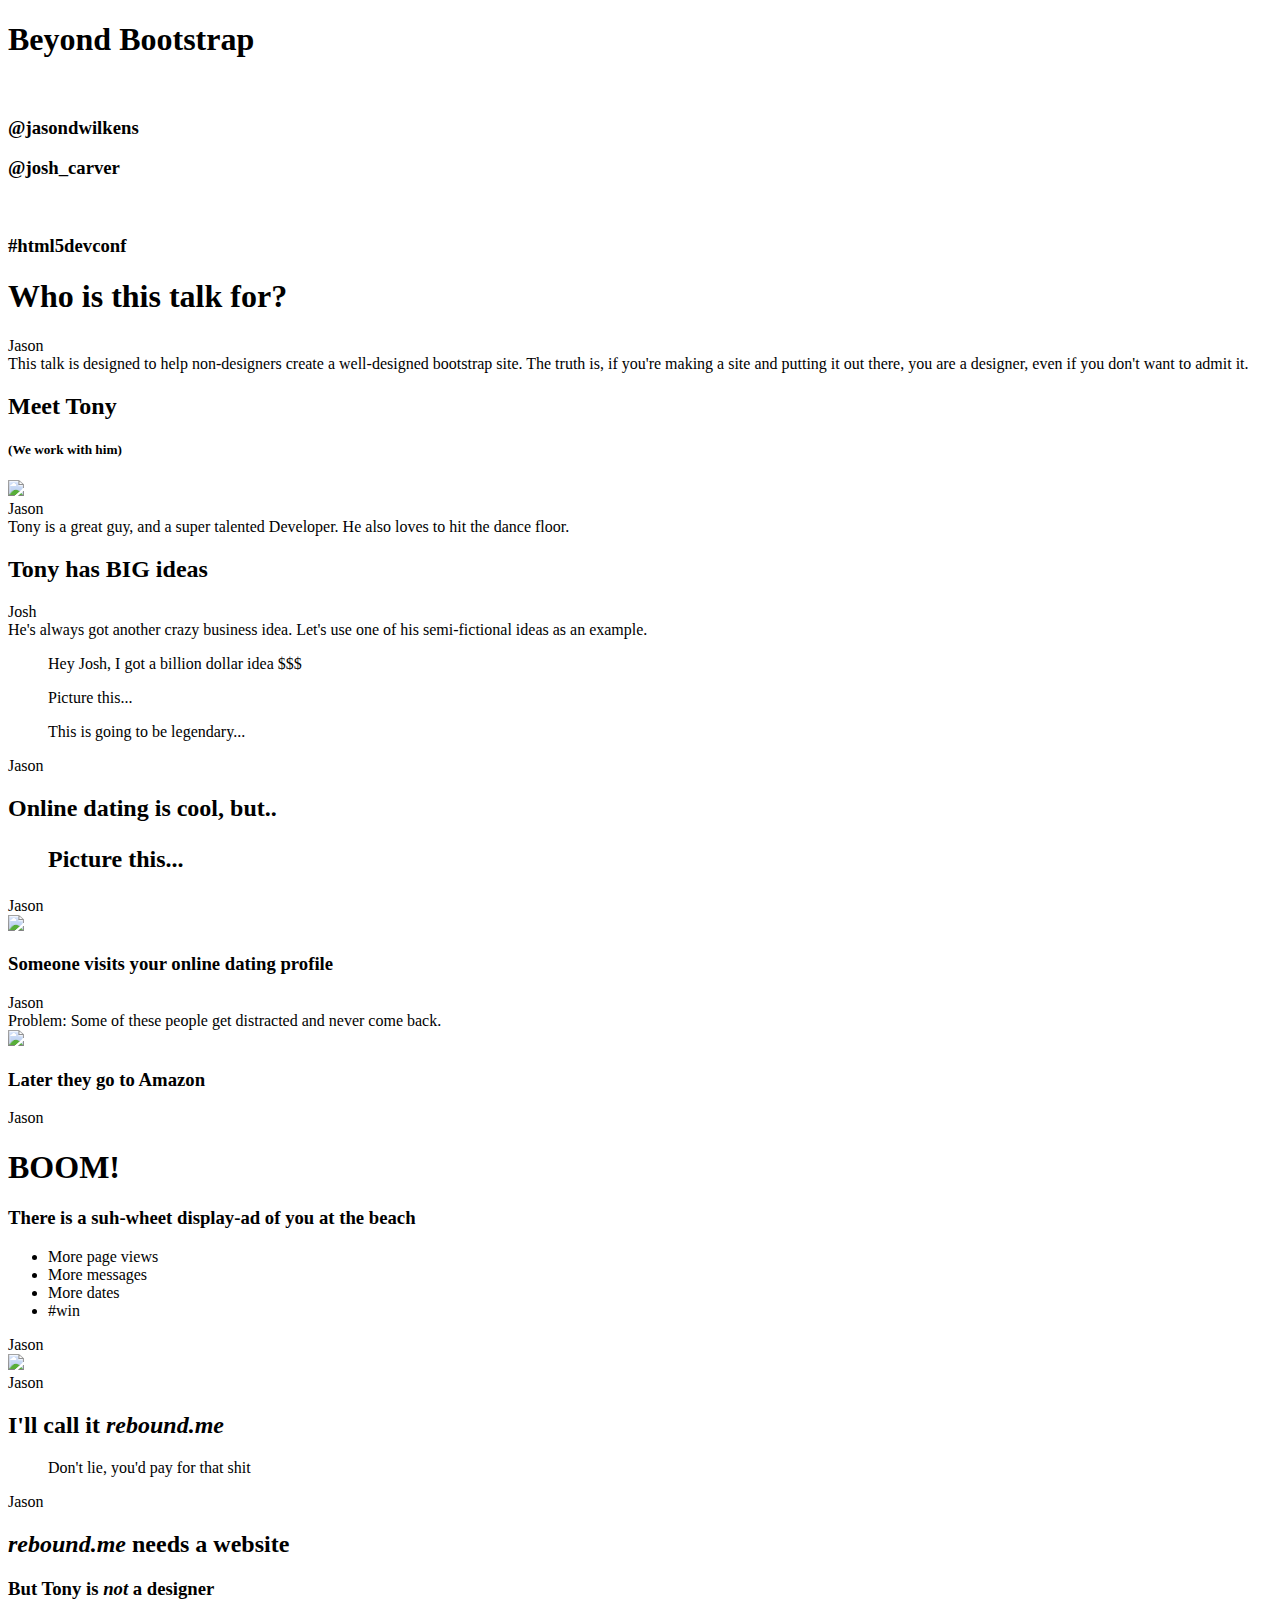
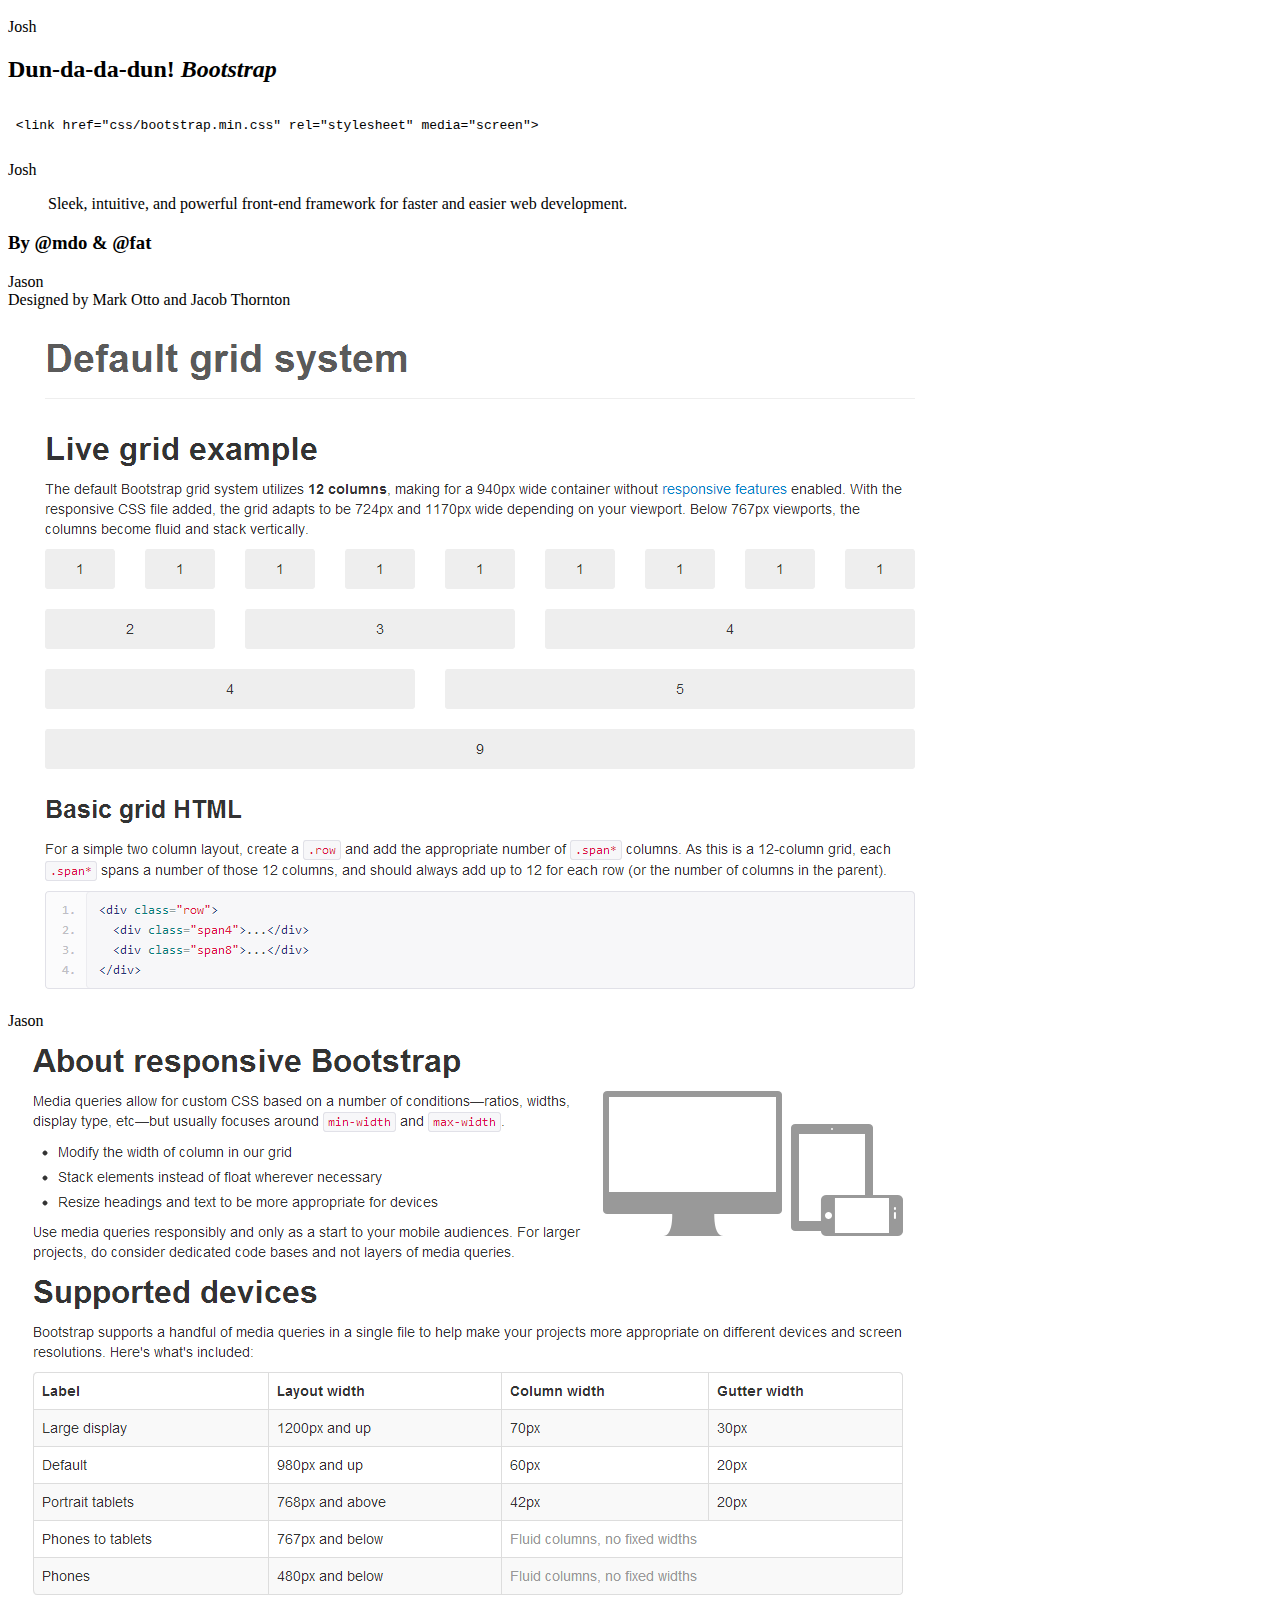
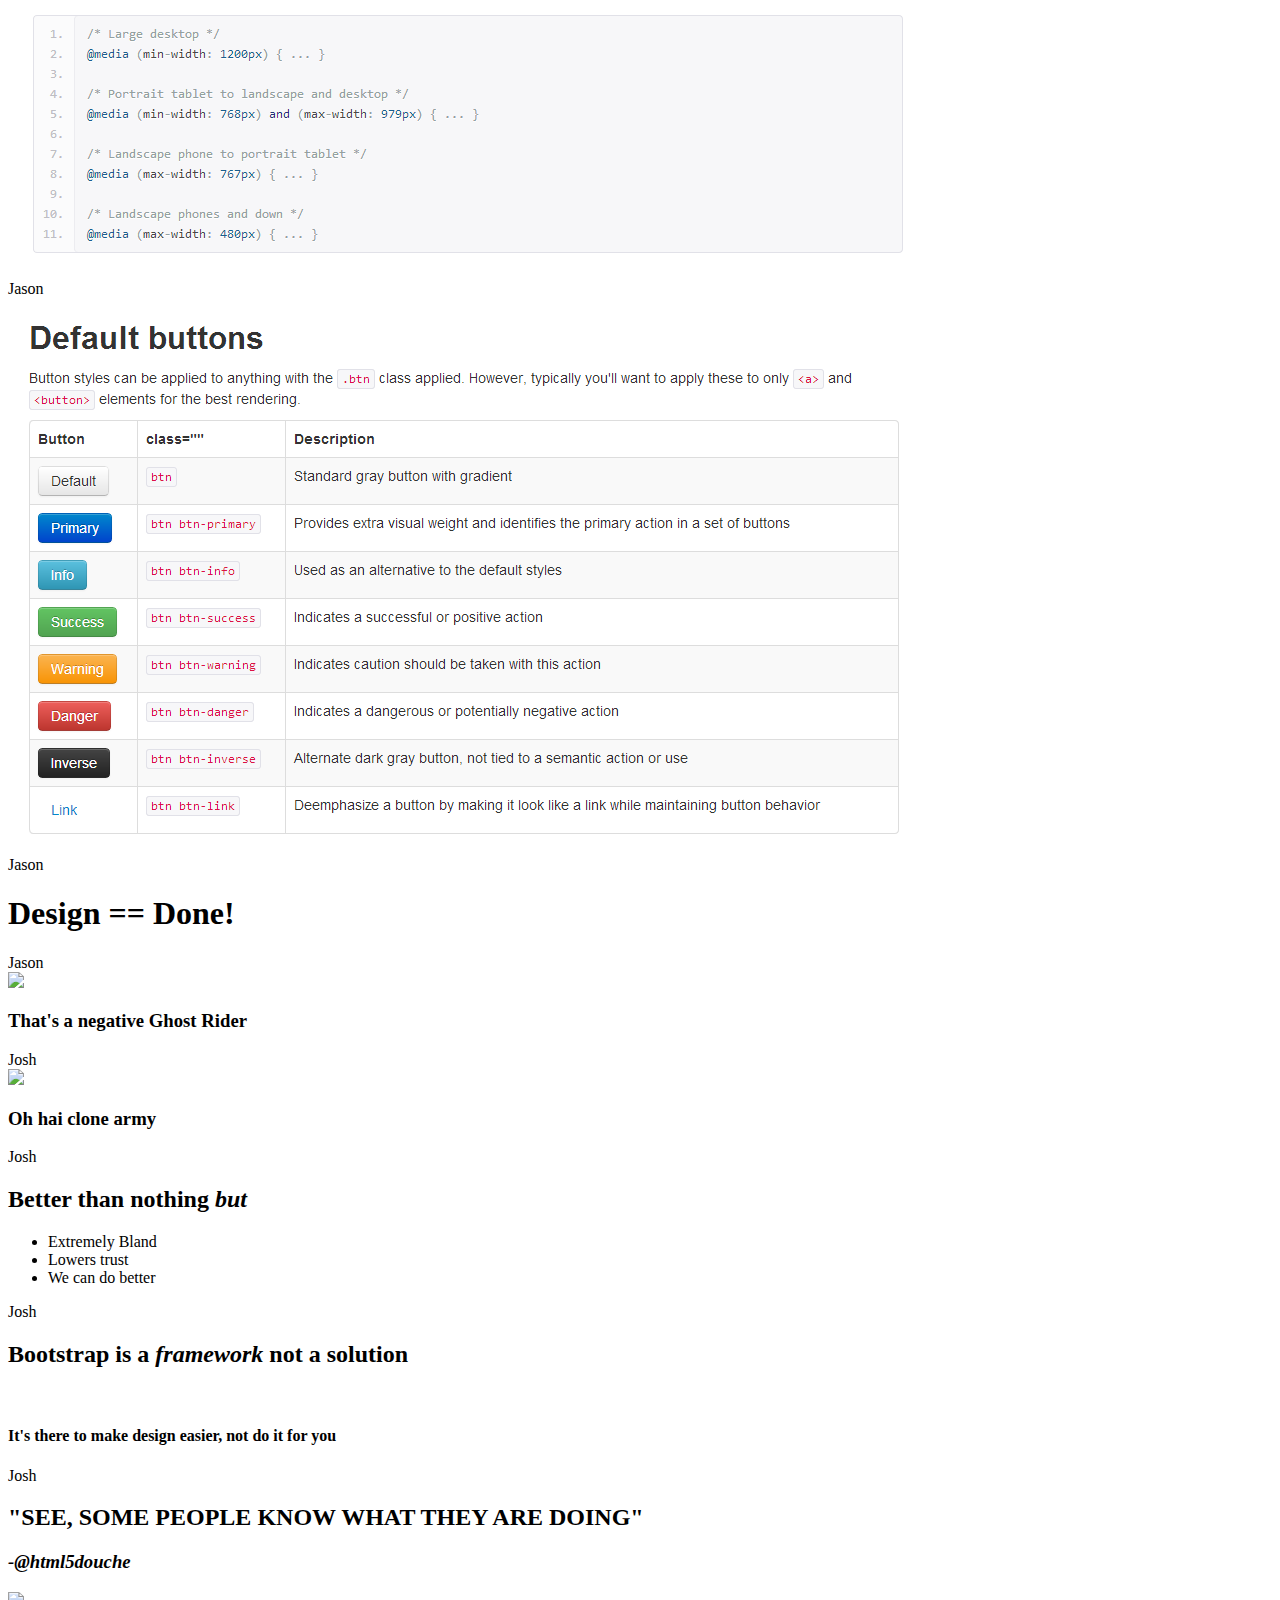
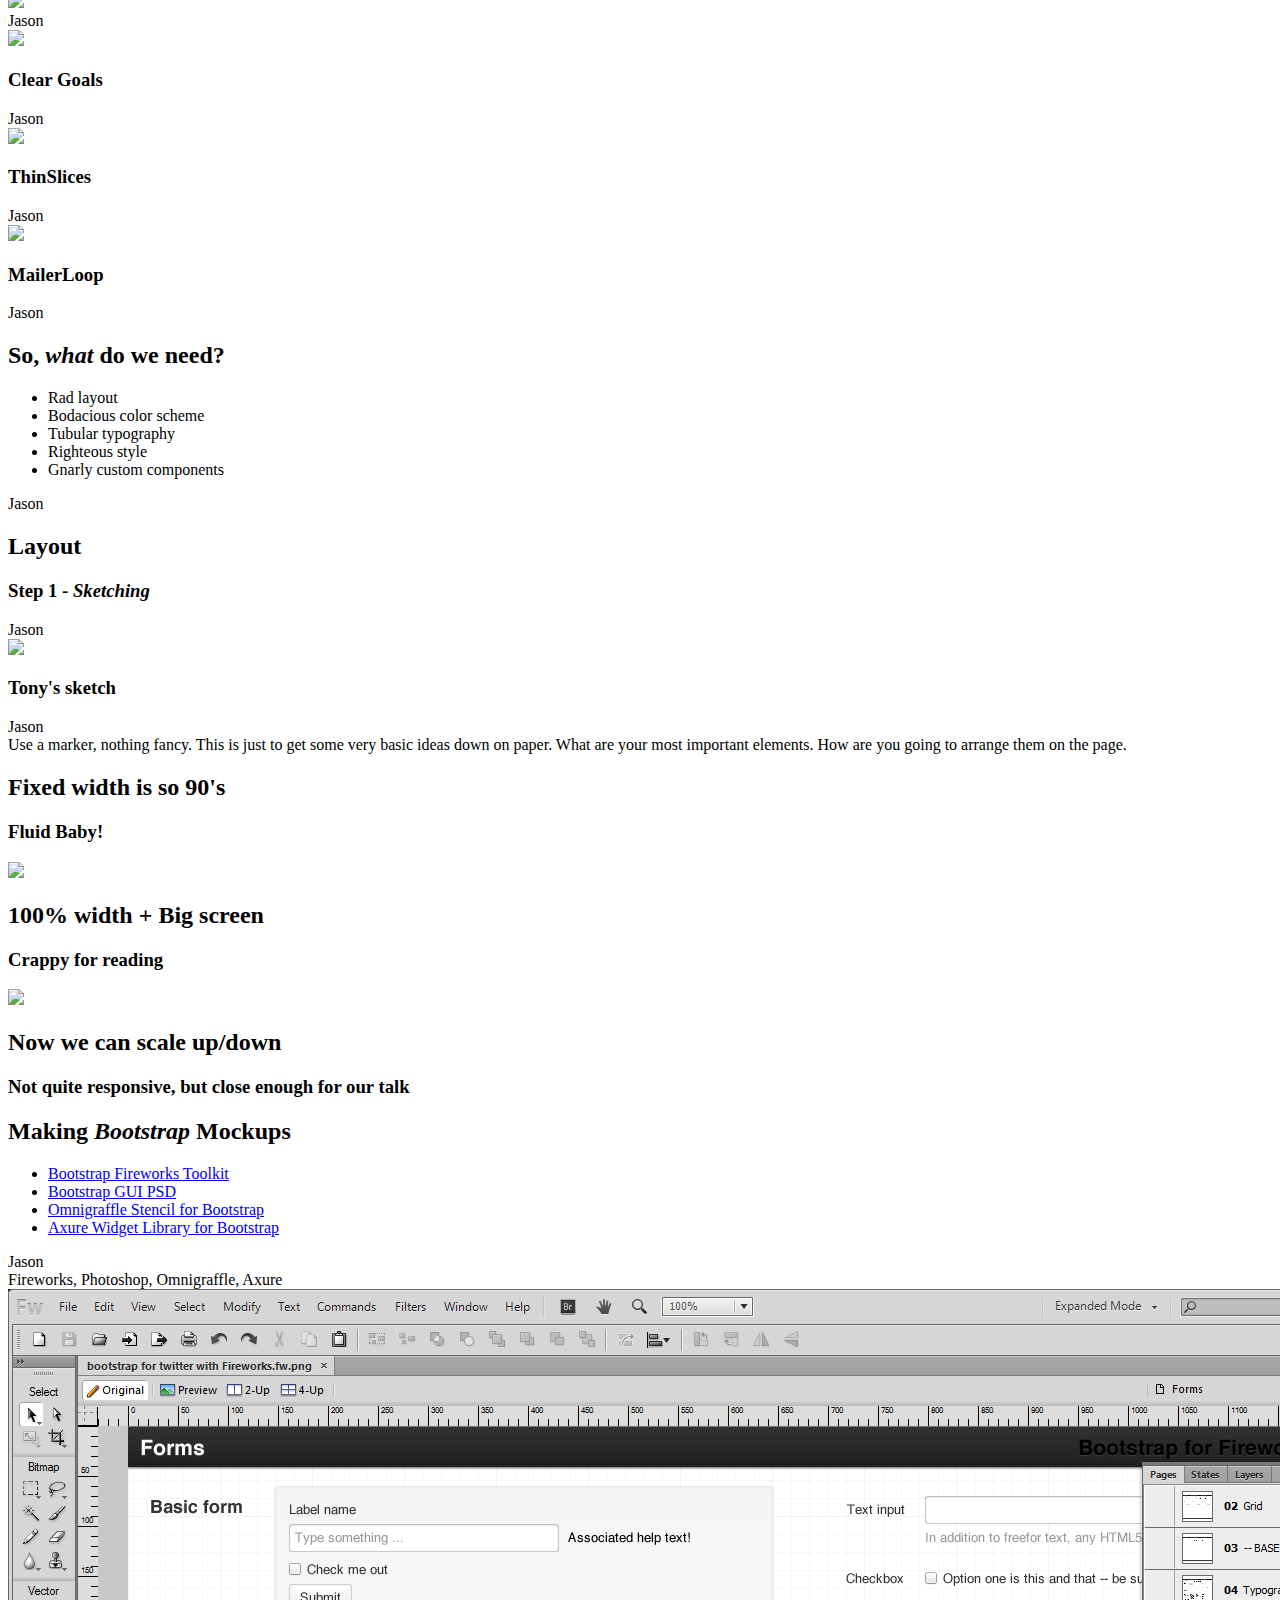
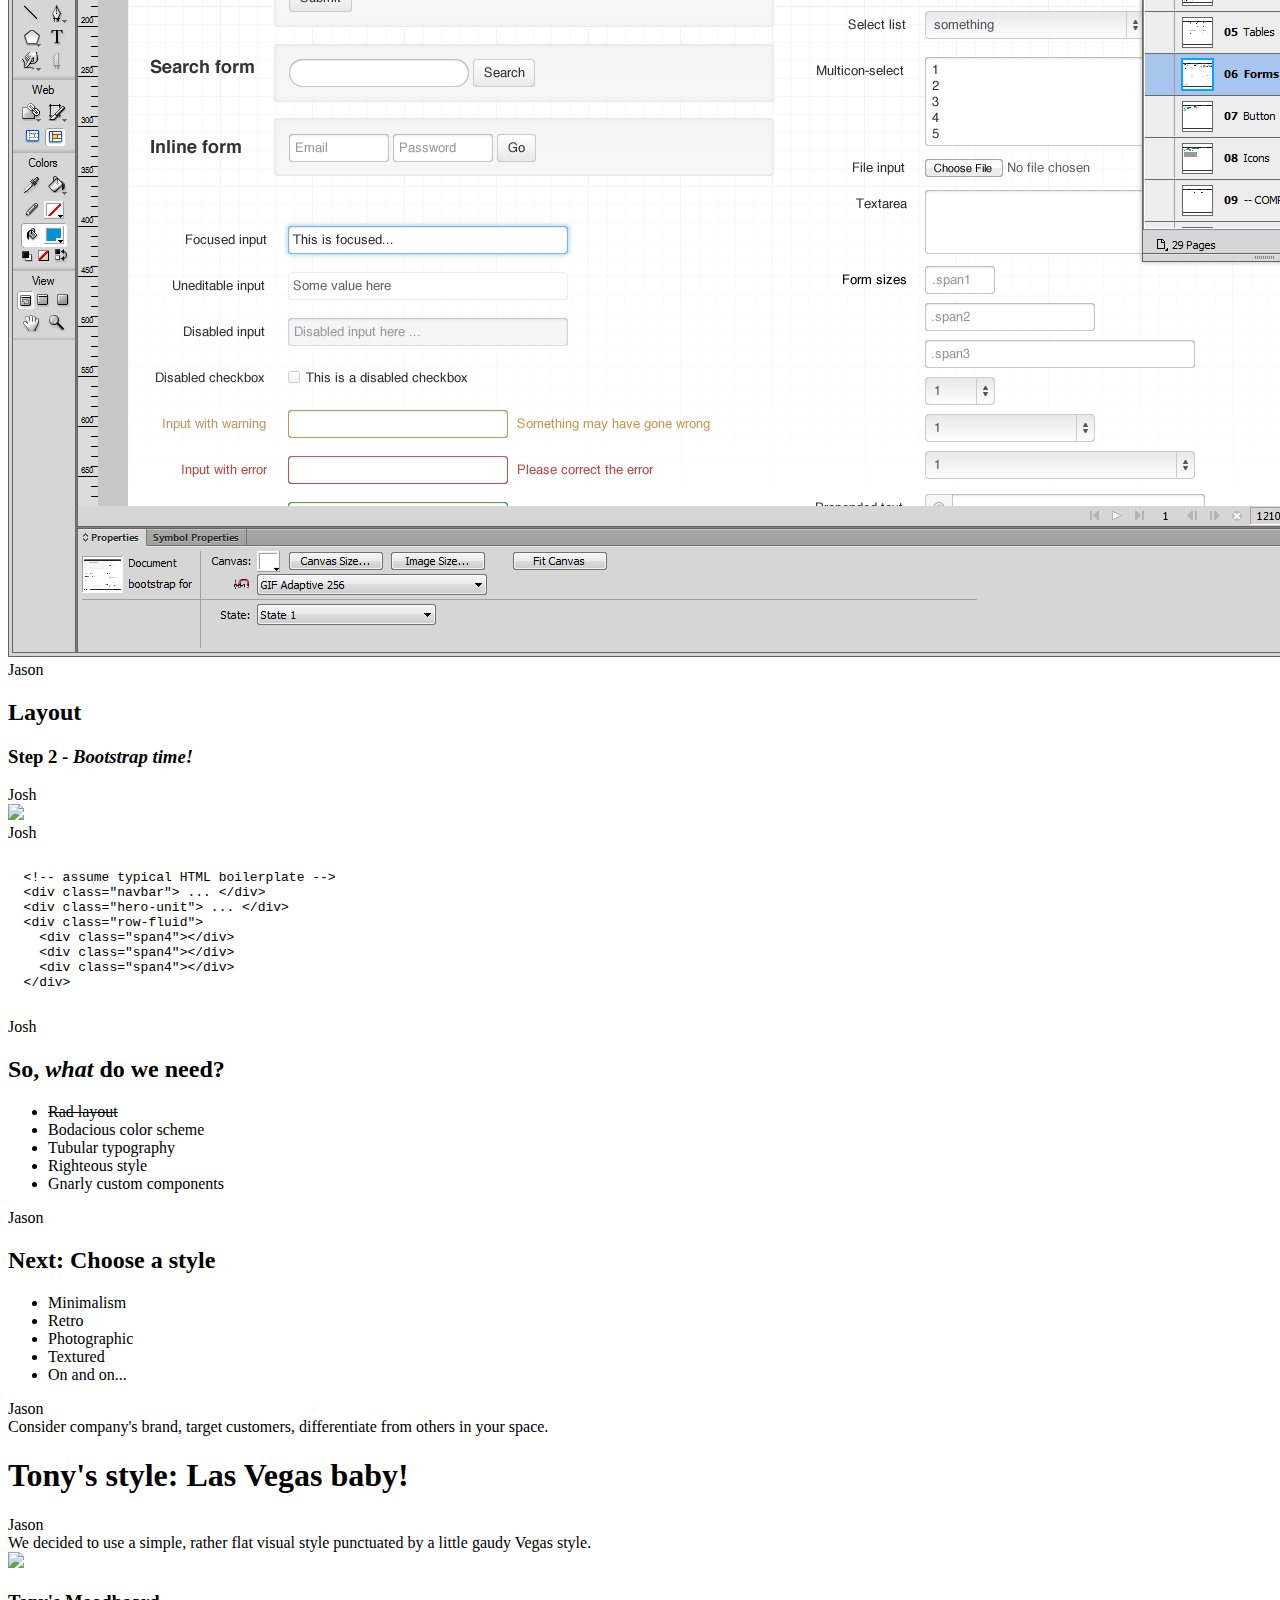
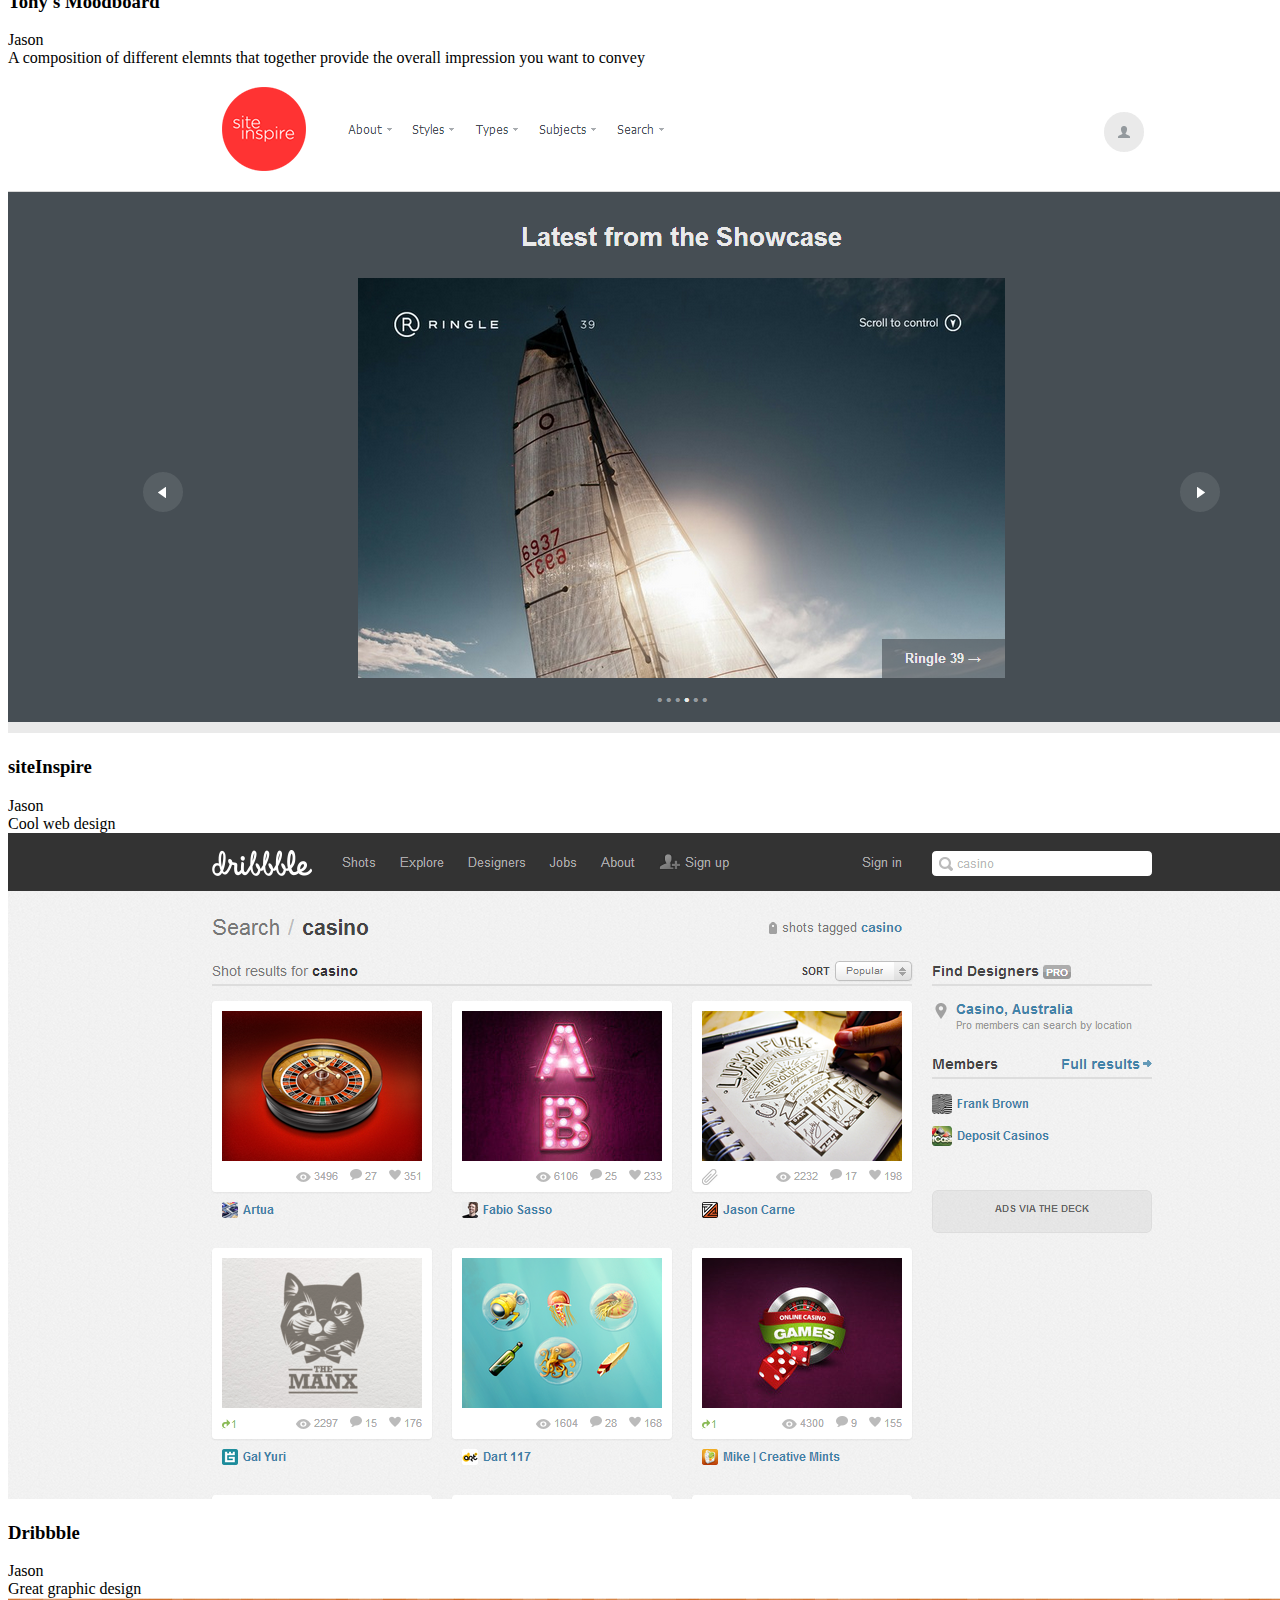
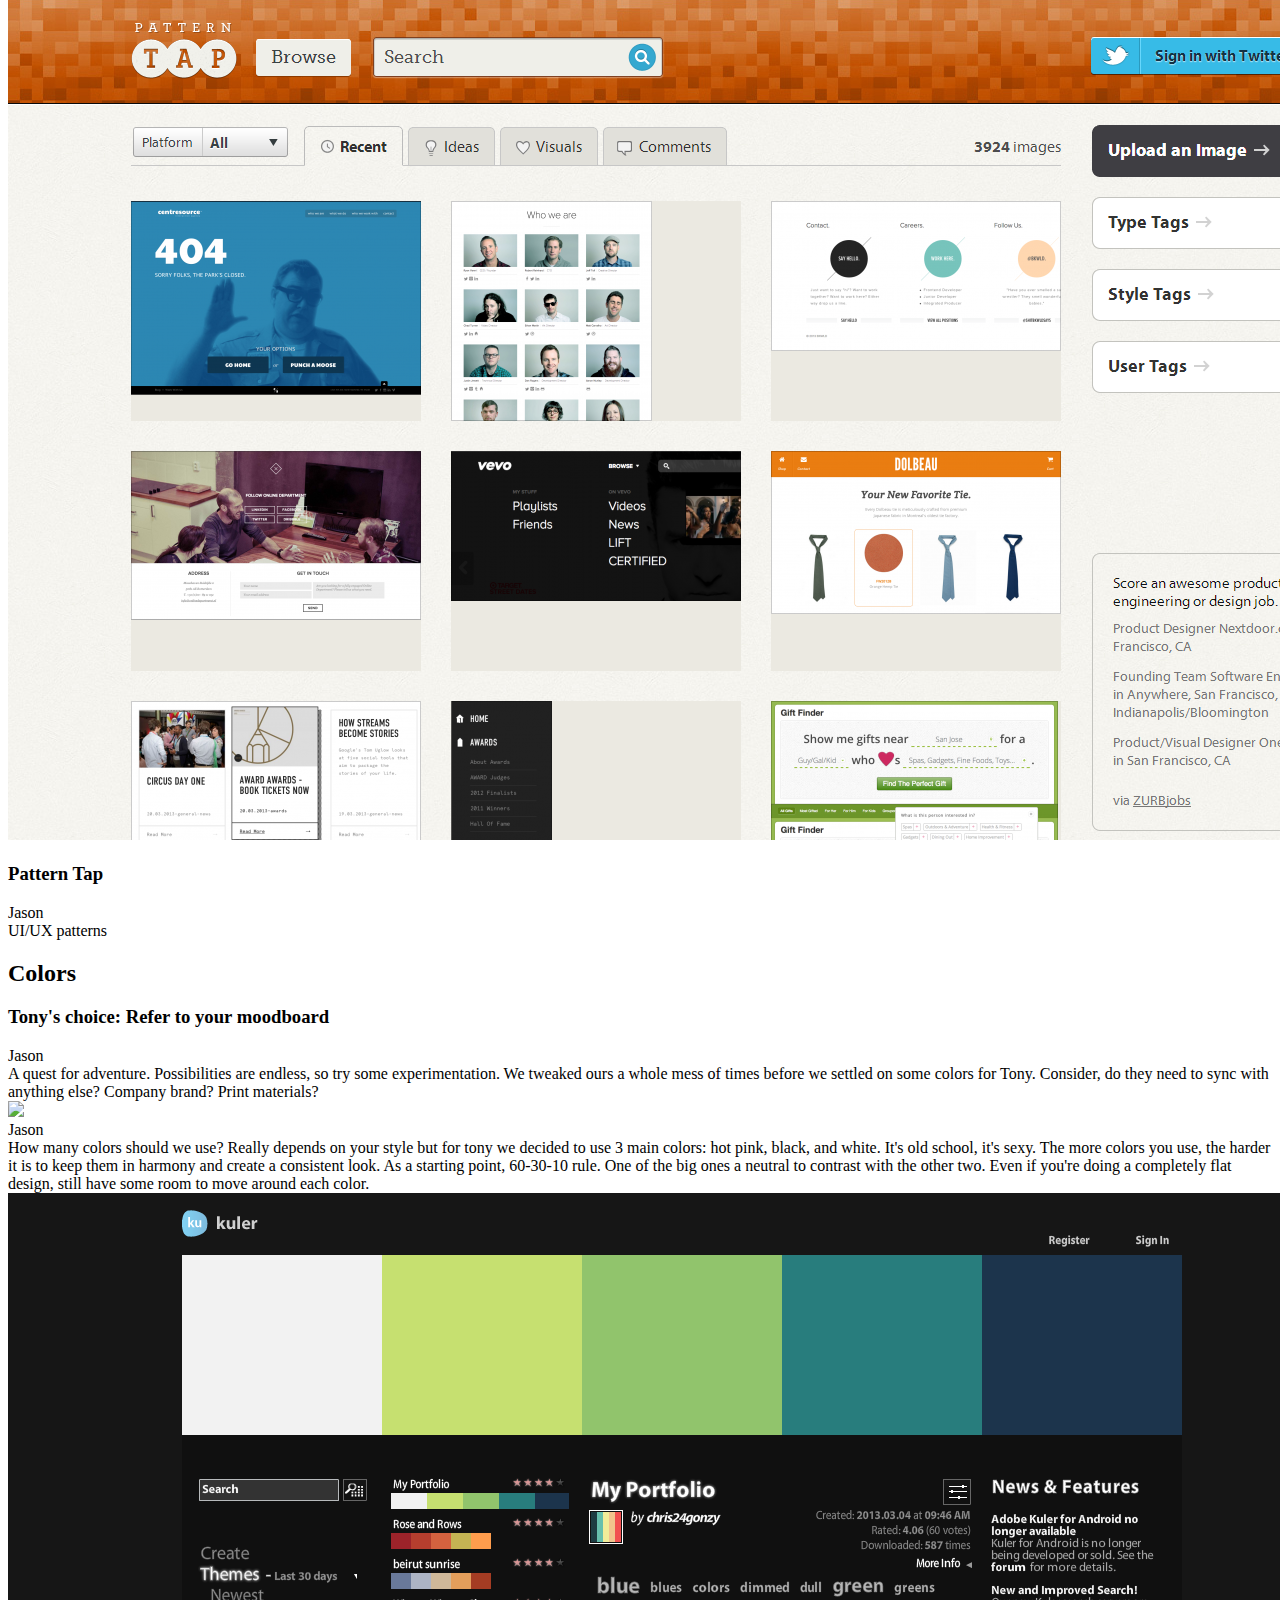
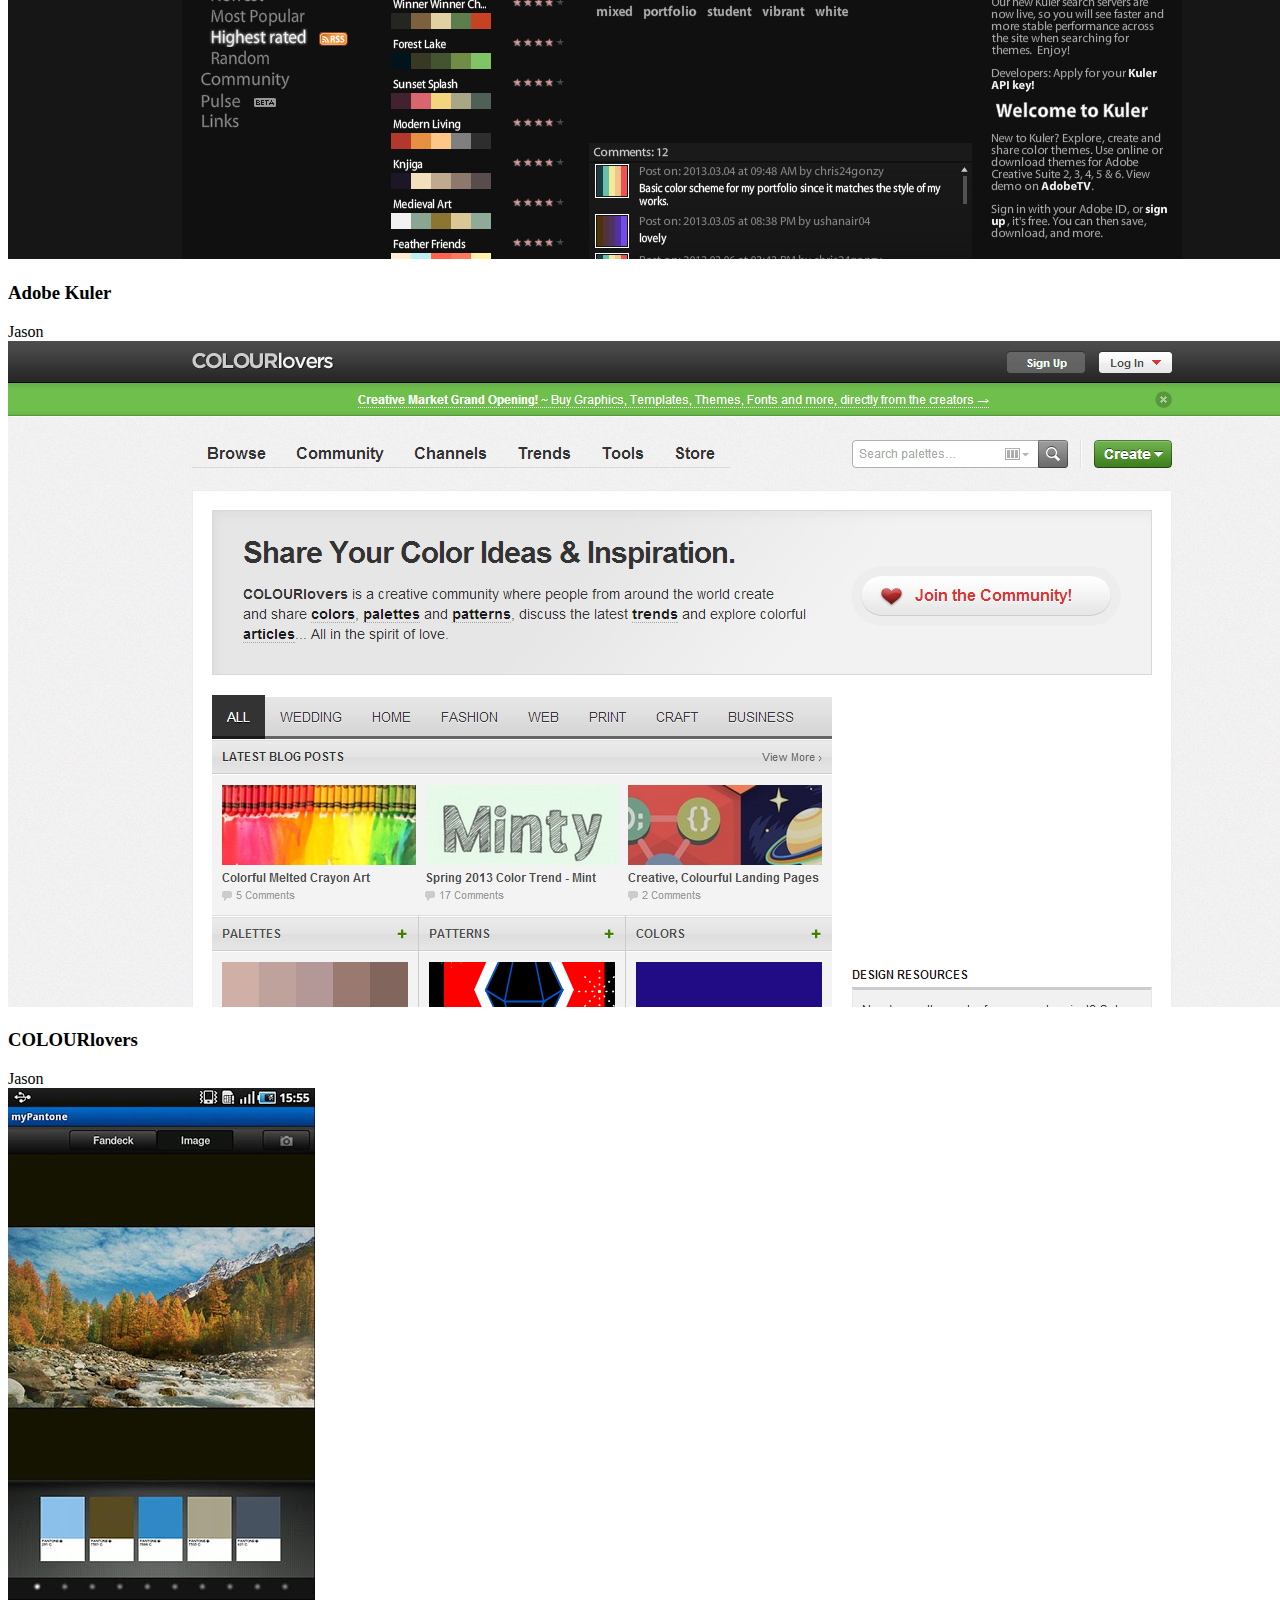
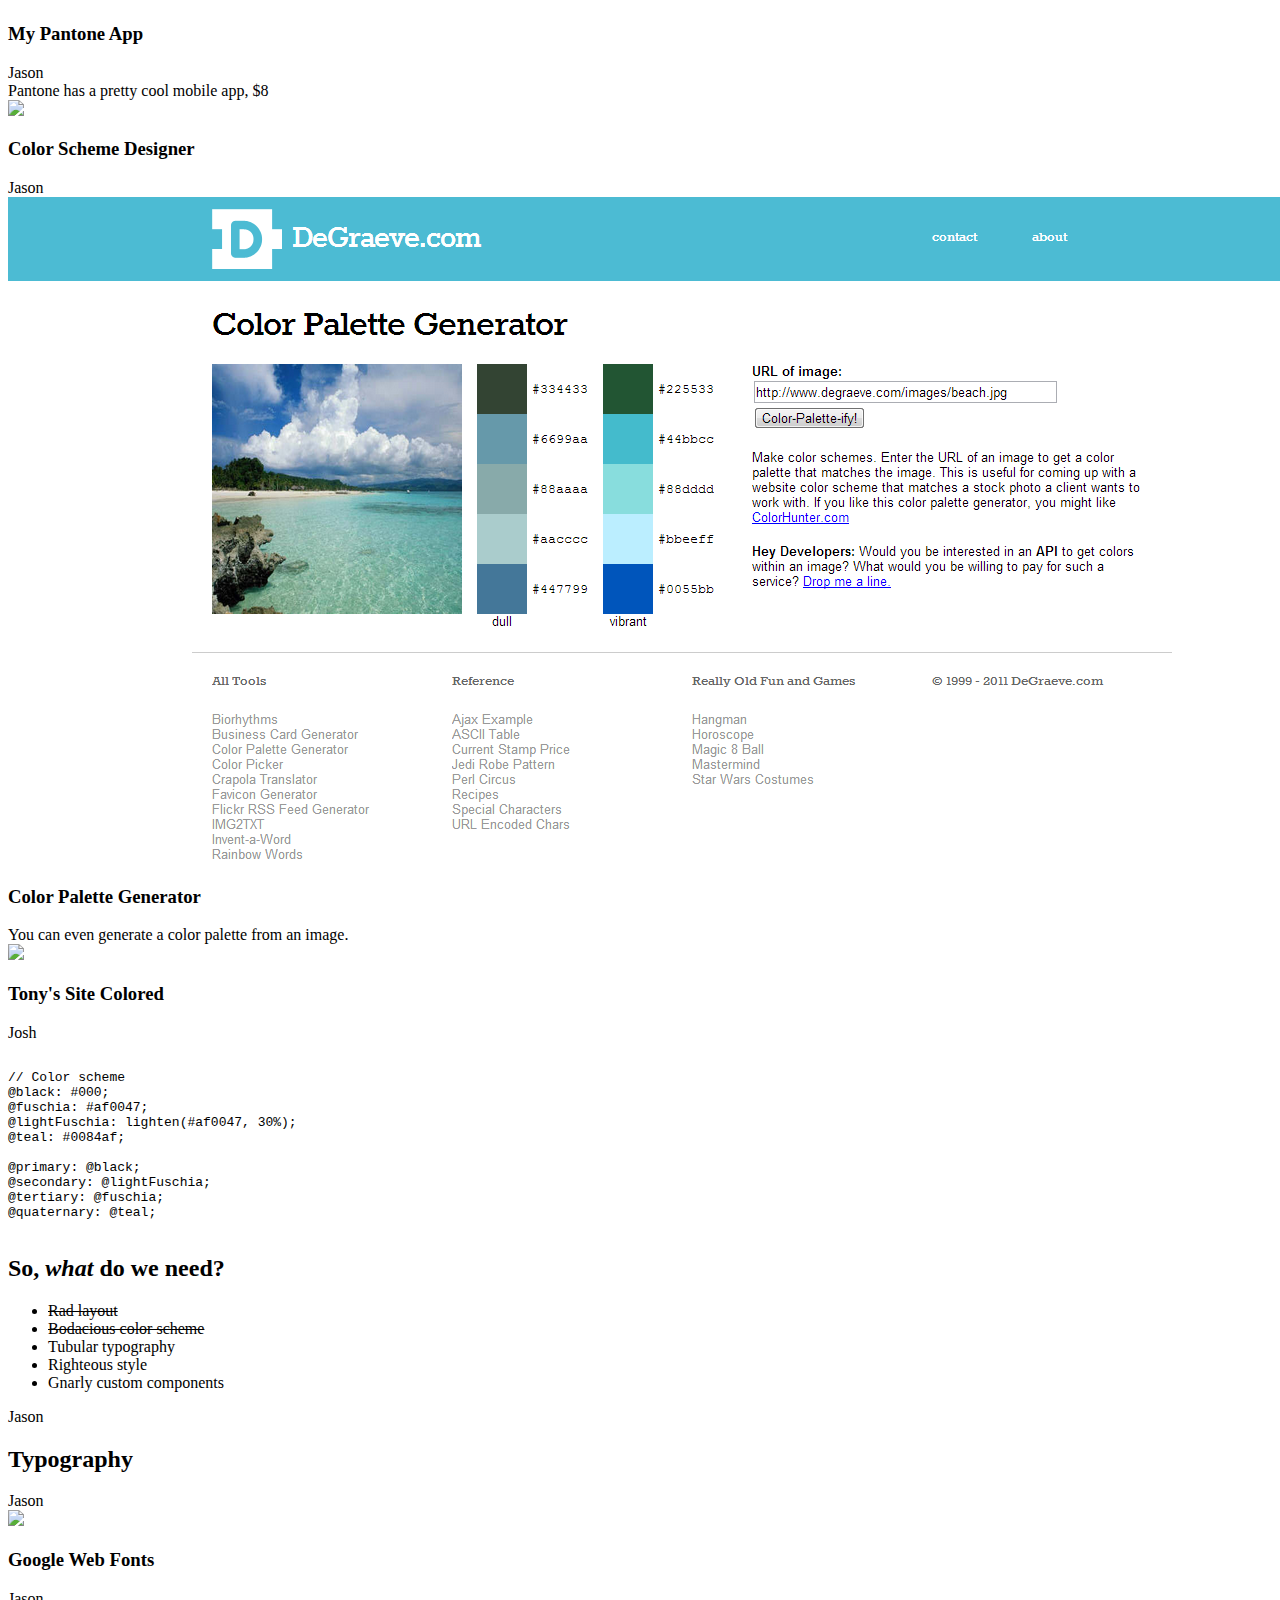
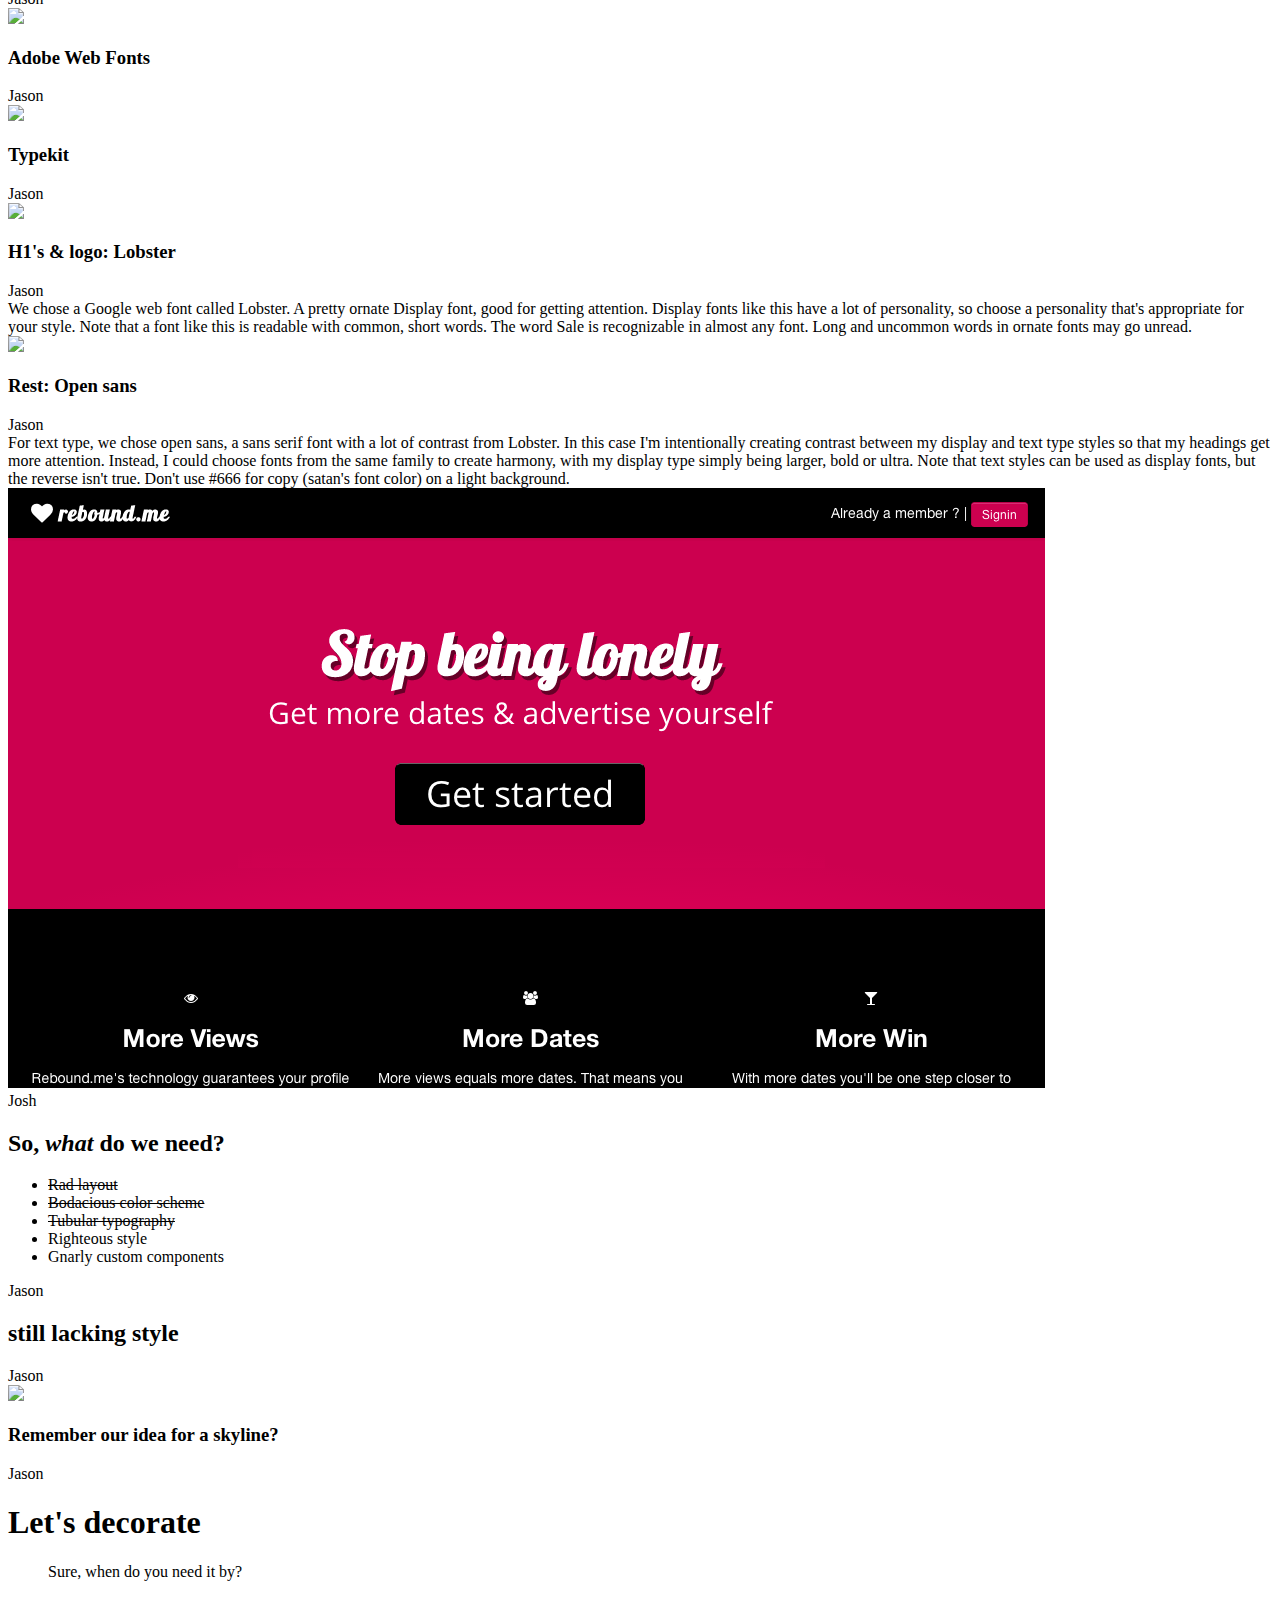
==== commit 0548ab1a: "added notes and updates color section" ====
--- a/index.html
+++ b/index.html
@@ -54,12 +54,16 @@
           <h2>Meet Tony</h2>
           <h5>(We work with him)</h5>
           <img src="img/tony.jpg" />
-          <aside class="notes">Jason</aside>          
+          <aside class="notes">
+            Jason <br /> Tony is a great guy, and a super talented Developer. He also loves to hit the dance floor.
+          </aside>          
         </section>
 
         <section>
           <h2>Tony has <span>BIG</span> ideas</h2>
-          <aside class="notes">Jason</aside>          
+          <aside class="notes">
+            Josh <br /> He's always got another crazy business idea. Let's use one of his semi-fictional ideas as an example.
+          </aside>          
         </section>
 
         <section>
@@ -79,7 +83,9 @@
         <section>
           <img src="img/project-screen-1.png" />
           <h3>Someone visits your online dating profile</h3>          
-          <aside class="notes">Jason</aside>          
+          <aside class="notes">
+            Jason <br /> Problem: Some of these people get distracted and never come back.
+          </aside>          
         </section>
 
         <section>
@@ -132,7 +138,9 @@
           <section>
             <blockquote>Sleek, intuitive, and powerful front-end framework for faster and easier web development.</blockquote>
             <h3>By <span class="inverse">@mdo</span> & <span class="inverse">@fat</span></h3> 
-            <aside class="notes">Jason</aside>                      
+            <aside class="notes">
+              Jason <br /> Designed by Mark Otto and Jacob Thornton
+            </aside>                      
           </section>
           <section>
             <img src="img/bootstrap-grid.png" />
@@ -212,7 +220,7 @@
         <section>
           <h2>So, <i class="inverse">what</i> do we need?</h2>
           <ul>
-            <li>Rad layout</li>
+            <li><span class="inverse">Rad layout</span></li>
             <li>Bodacious color scheme</li>
             <li>Tubular typography</li>
             <li>Righteous style</li>            
@@ -230,7 +238,9 @@
         <section>
           <img src="img/sketch.jpg" />
           <h3>Tony's sketch</h3>          
-          <aside class="notes">Jason</aside>                    
+          <aside class="notes">
+            Jason <br /> Use a marker, nothing fancy. This is just to get some very basic ideas down on paper. What are your most important elements. How are you going to arrange them on the page.
+          </aside>                    
         </section>        
 
         <section>
@@ -261,11 +271,13 @@
             <h2>Making <i class="inverse">Bootstrap</i> Mockups</h2>
             <ul>
               <li><a href="http://www.fireworkstoolkits.com/">Bootstrap Fireworks Toolkit</a></li>
+              <li><a href="http://gui.repixdesign.com/#freebies">Bootstrap GUI PSD</a></li>              
               <li><a href="http://viget.com/inspire/an-omnigraffle-stencil-for-twitter-bootstrap-2">Omnigraffle Stencil for Bootstrap</a></li>
               <li><a href="http://axutopia.com/twitter-bootstrap/">Axure Widget Library for Bootstrap</a></li>
-              <li><a href="http://gui.repixdesign.com/#freebies">Bootstrap GUI PSD</a></li>
             </ul>
-            <aside class="notes">Jason</aside>                      
+            <aside class="notes">
+              Jason <br /> Fireworks, Photoshop, Omnigraffle, Axure
+            </aside>                      
           </section>
           <section>
             <img src="img/fireworks-toolkit.png" />
@@ -297,6 +309,18 @@
           </code></pre>
           <aside class="notes">Josh</aside>        
         </section>
+        
+        <section>
+          <h2>So, <i class="inverse">what</i> do we need?</h2>
+          <ul>
+            <li style="text-decoration:line-through">Rad layout</li>
+            <li><span class="inverse">Bodacious color scheme</span></li>
+            <li>Tubular typography</li>
+            <li>Righteous style</li>            
+            <li>Gnarly custom components</li>
+          </ul>
+          <aside class="notes">Jason</aside>          
+        </section>        
 
         <section>
           <h2>Next: Choose a style</h2>
@@ -307,57 +331,92 @@
             <li>Textured</li>
             <li>On and on...</li>
           </ul>
-          <aside class="notes">Jason</aside>           
+          <aside class="notes">
+            Jason <br /> Consider company's brand, target customers, differentiate from others in your space.
+          </aside>           
         </section>     
         
         <section>
           <h1>Tony's style:  <span class="inverse">Las Vegas baby!</span></h1>
-          <aside class="notes">Jason</aside>                     
+          <aside class="notes">
+            Jason <br /> We decided to use a simple, rather flat visual style punctuated by a little gaudy Vegas style.
+          </aside>                     
         </section>
 
         <section>
           <section>
             <img src="img/moodboard.png" />
             <h3>Tony's Moodboard</h3>
-            <aside class="notes">Jason</aside>                       
+            <aside class="notes">
+              Jason <br /> A composition of different elemnts that together provide the overall impression you want to convey
+            </aside>                       
           </section>
           <section>
             <img src="img/siteinspire.png" />
             <h3>siteInspire</h3>
-            <aside class="notes">Jason</aside>                       
+            <aside class="notes">
+              Jason <br /> Cool web design
+            </aside>                       
           </section>
           <section>
             <img src="img/dribbble.png" />
             <h3>Dribbble</h3>
-            <aside class="notes">Jason</aside>                       
+            <aside class="notes">
+              Jason <br /> Great graphic design
+            </aside>                       
           </section>
           <section>
             <img src="img/patterntap.png" />
             <h3>Pattern Tap</h3>
-            <aside class="notes">Jason</aside>                       
+            <aside class="notes">
+              Jason <br /> UI/UX patterns
+            </aside>                       
           </section>
         </section>
 
         <section>
           <h2>Colors</h2>
-          <h3>Refer to your <span class="inverse">moodboard</span></h3>
-          <aside class="notes">Jason</aside>                     
+          <h3>Tony's choice: Refer to your <span class="inverse">moodboard</span></h3>
+          <aside class="notes">
+            Jason <br /> A quest for adventure. Possibilities are endless, so try some experimentation. We tweaked ours a whole mess of times before we settled on some colors for Tony. Consider, do they need to sync with anything else? Company brand? Print materials?
+          </aside>                     
         </section>
 
         <section>
           <section>
             <img src="img/color-scheme.png" />
-            <aside class="notes">Jason</aside>                       
+            <aside class="notes">
+              Jason <br /> How many colors should we use? Really depends on your style but for tony we decided to use 3 main colors: hot pink, black, and white. It's old school, it's sexy. The more colors you use, the harder it is to keep them in harmony and create a consistent look. As a starting point, 60-30-10 rule. One of the big ones a neutral to contrast with the other two. Even if you're doing a completely flat design, still have some room to move around each color.
+            </aside>                       
+          </section>
+          <section>
+            <img src="img/kuler.png" />
+            <h3>Adobe Kuler</h3>
+            <aside class="notes">Jason</aside>
+          </section>
+          <section>
+            <img src="img/colourlovers.png" />
+            <h3>COLOURlovers</h3>
+            <aside class="notes">Jason</aside>
           </section>
           <section>
             <img src="img/mypantone.jpg" />
             <h3>My Pantone App</h3>
-            <aside class="notes">Jason</aside>                       
+            <aside class="notes">
+              Jason <br /> Pantone has a pretty cool mobile app, $8
+            </aside>                       
           </section>          
           <section>
             <img src="img/colorschemedesigner.png" />
             <h3>Color Scheme Designer</h3>
             <aside class="notes">Jason</aside>                       
+          </section>
+          <section>
+            <img src="img/degraeve.png" />
+            <h3>Color Palette Generator</h3>
+            <aside class="notes">
+              You can even generate a color palette from an image.
+            </aside>
           </section>
         </section>
               
@@ -383,6 +442,18 @@
         </section>
         
         <section>
+          <h2>So, <i class="inverse">what</i> do we need?</h2>
+          <ul>
+            <li style="text-decoration:line-through">Rad layout</li>
+            <li style="text-decoration:line-through">Bodacious color scheme</li>
+            <li><span class="inverse">Tubular typography</span></li>
+            <li>Righteous style</li>            
+            <li>Gnarly custom components</li>
+          </ul>
+          <aside class="notes">Jason</aside>          
+        </section>                
+        
+        <section>
           <section>
             <h2>Typography</h2>
             <aside class="notes">Jason</aside>                       
@@ -428,6 +499,17 @@
           <aside class="notes">Josh</aside>                     
         </section>
 
+        <section>
+          <h2>So, <i class="inverse">what</i> do we need?</h2>
+          <ul>
+            <li style="text-decoration:line-through">Rad layout</li>
+            <li style="text-decoration:line-through">Bodacious color scheme</li>
+            <li style="text-decoration:line-through">Tubular typography</li>
+            <li><span class="inverse">Righteous style</span></li>            
+            <li>Gnarly custom components</li>
+          </ul>
+          <aside class="notes">Jason</aside>          
+        </section>                        
         
         <section>
           <h2>still lacking <span>style</span></h2>
@@ -504,6 +586,18 @@
           <h3>Content section is boring</h3>          
           <aside class="notes">Josh</aside>          
         </section>
+        
+        <section>
+          <h2>So, <i class="inverse">what</i> do we need?</h2>
+          <ul>
+            <li style="text-decoration:line-through">Rad layout</li>
+            <li style="text-decoration:line-through">Bodacious color scheme</li>
+            <li style="text-decoration:line-through">Tubular typography</li>
+            <li style="text-decoration:line-through">Righteous style</li>            
+            <li><span class="inverse">Gnarly custom components</span></li>
+          </ul>
+          <aside class="notes">Jason</aside>          
+        </section>                                
 
         <section>
           <h2>Custom Components</h2>
@@ -582,7 +676,9 @@
 
         <section>
           <h1>Question Time</h1>
-          <aside class="notes">Jason</aside>          
+          <aside class="notes">
+            Jason <br /> Thank Timothy Bowers and Mike Luzzo for content info
+          </aside>          
         </section>
         
         <section>
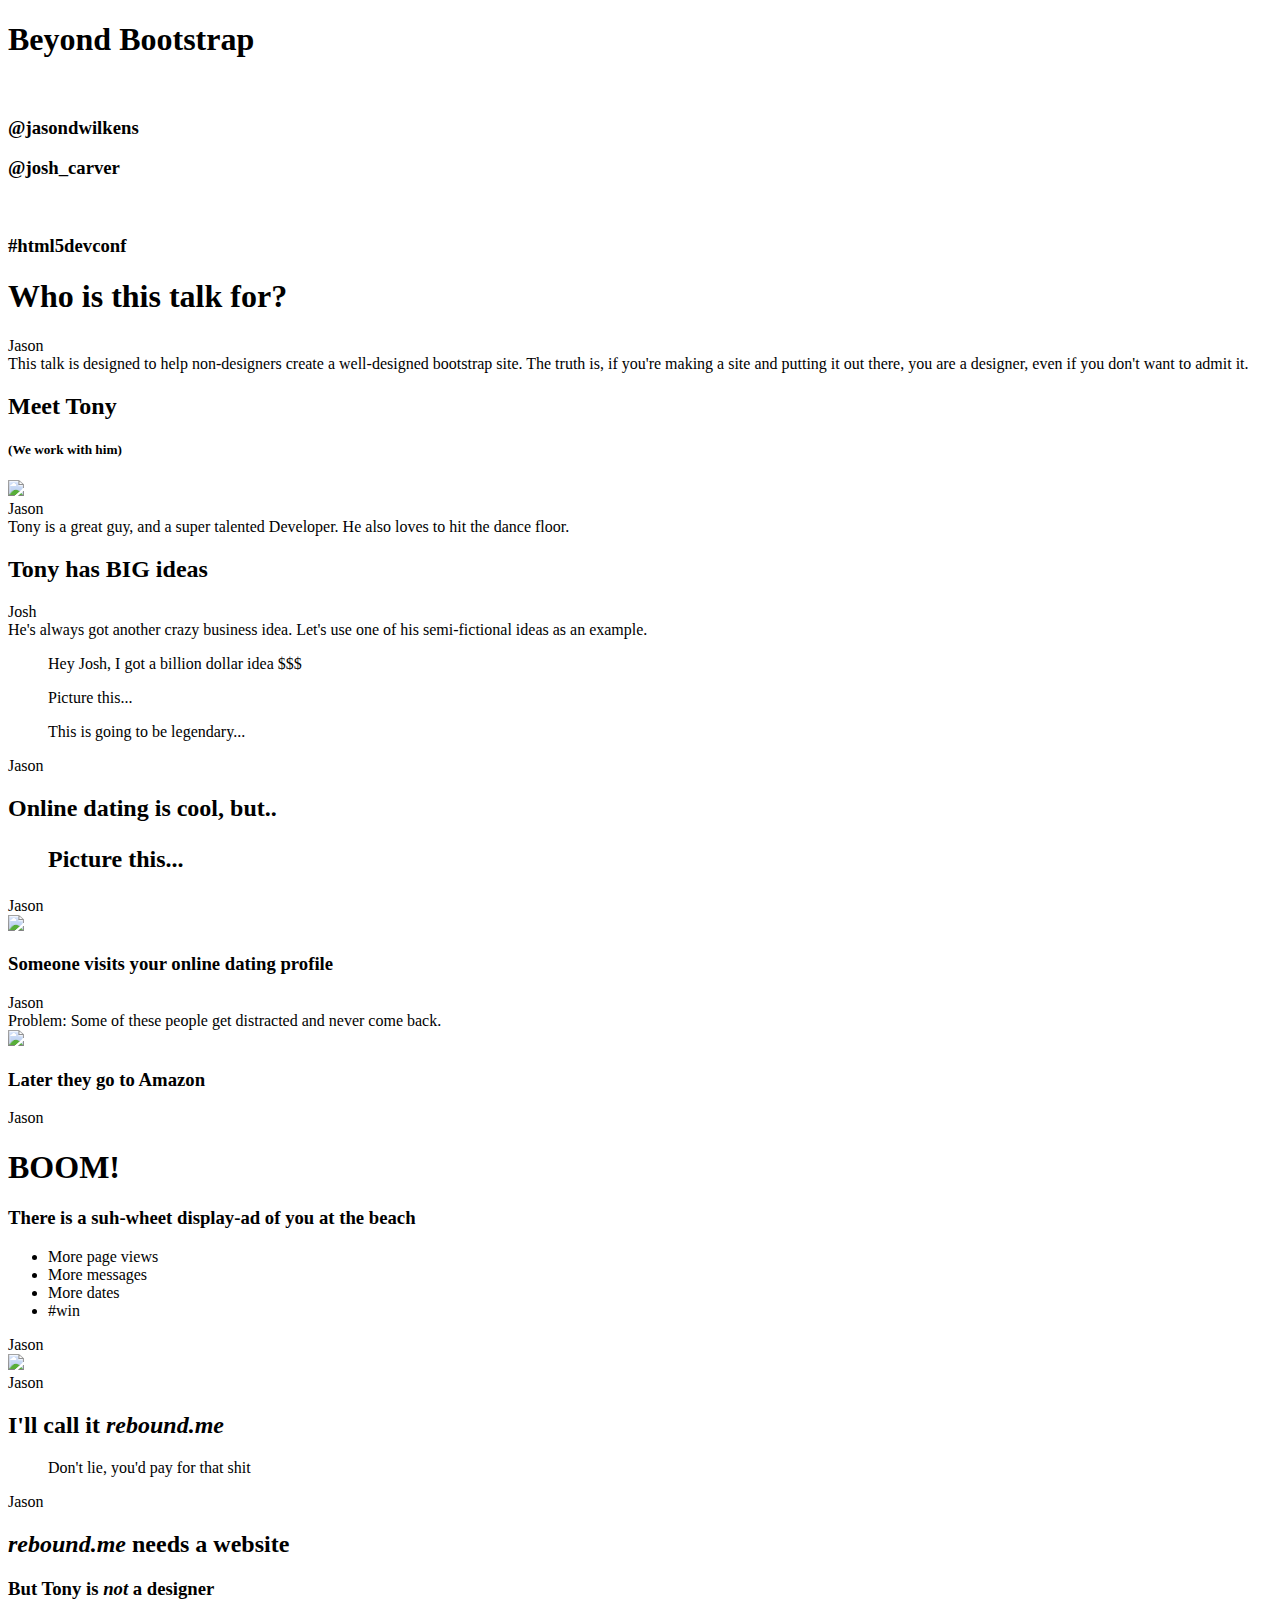
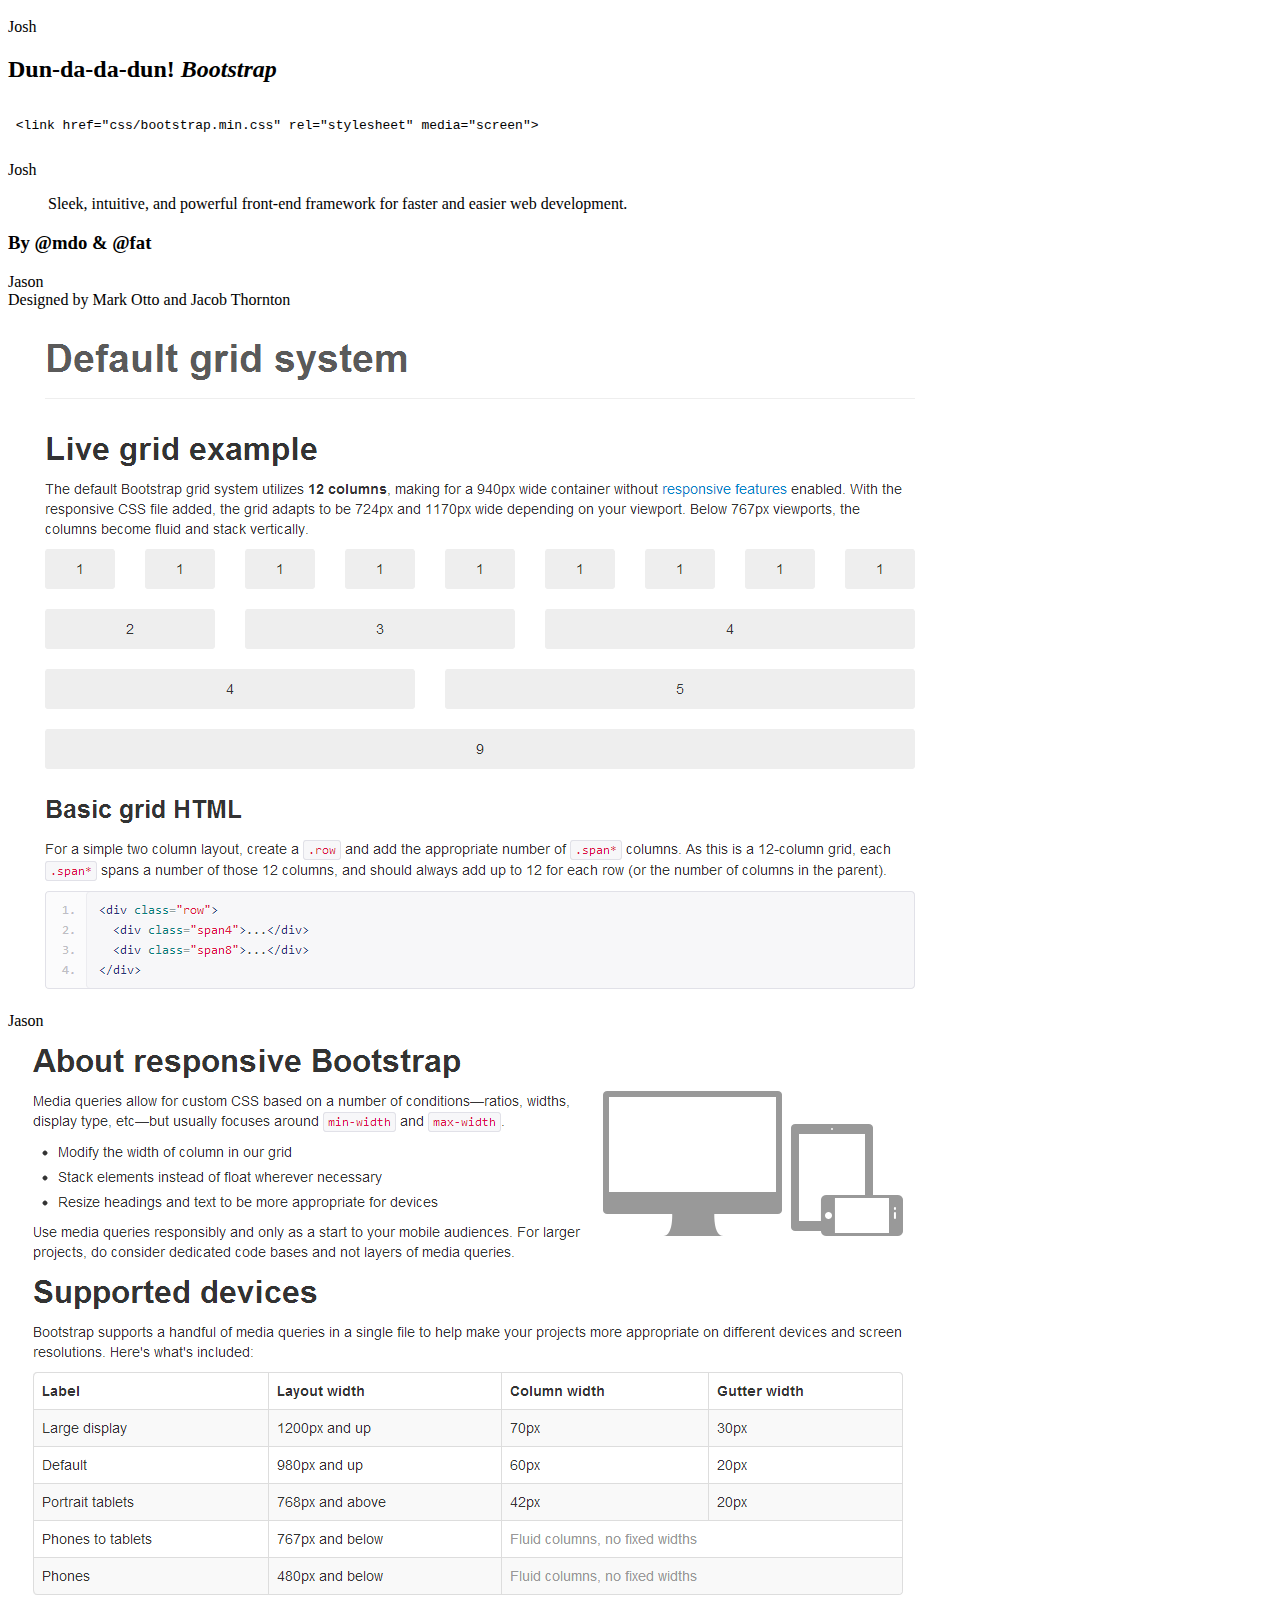
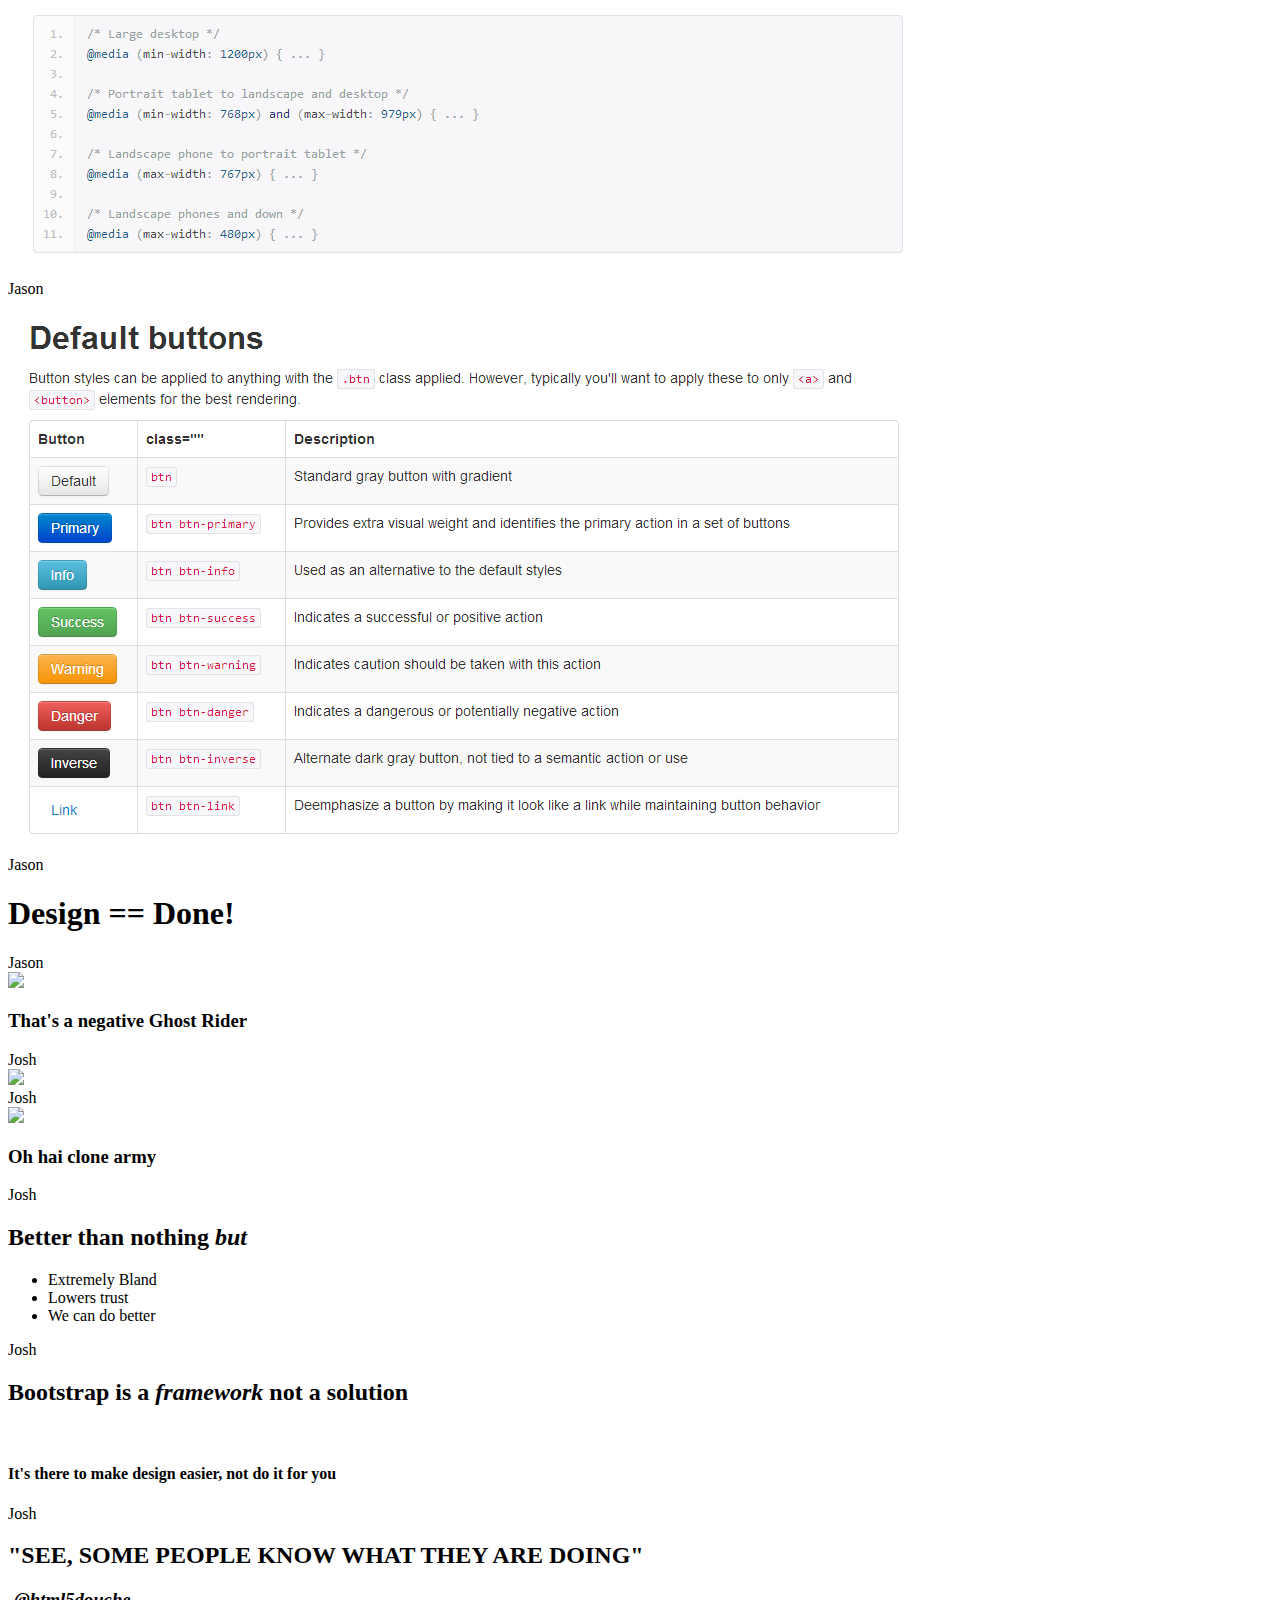
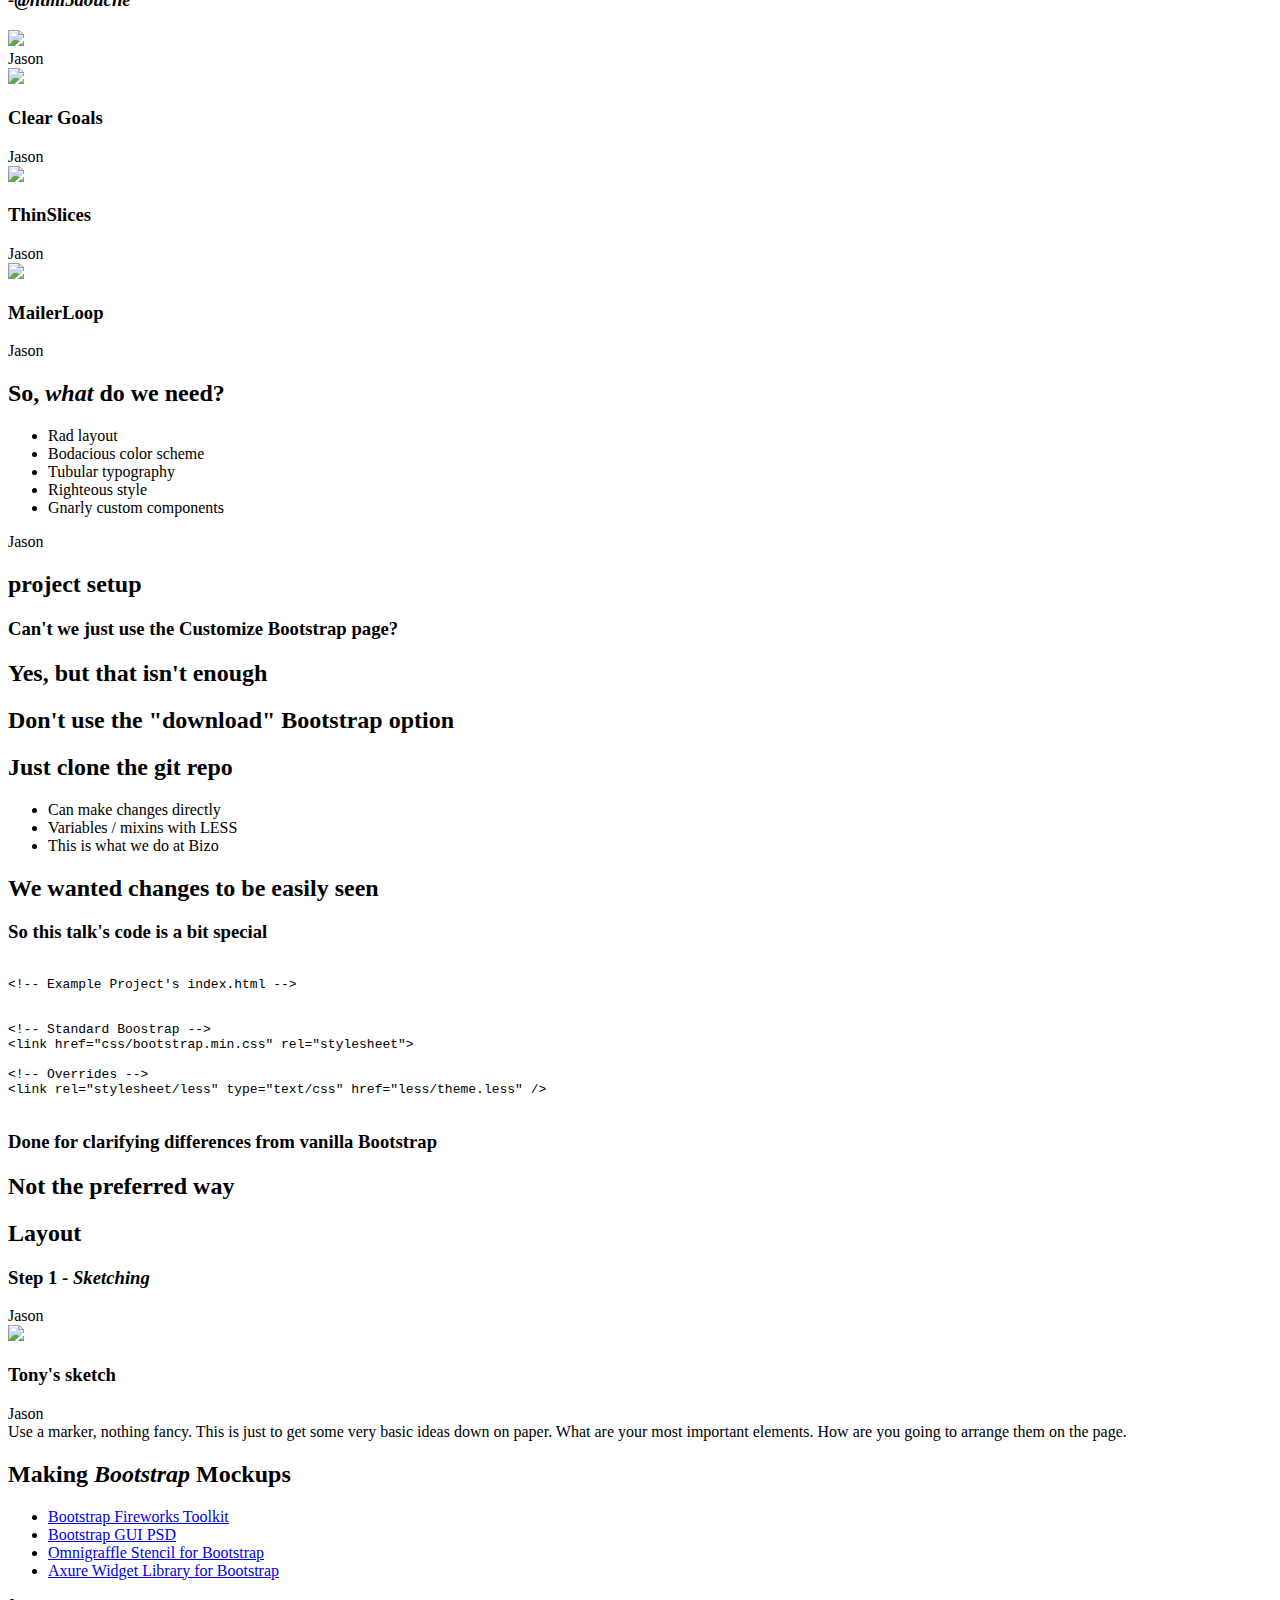
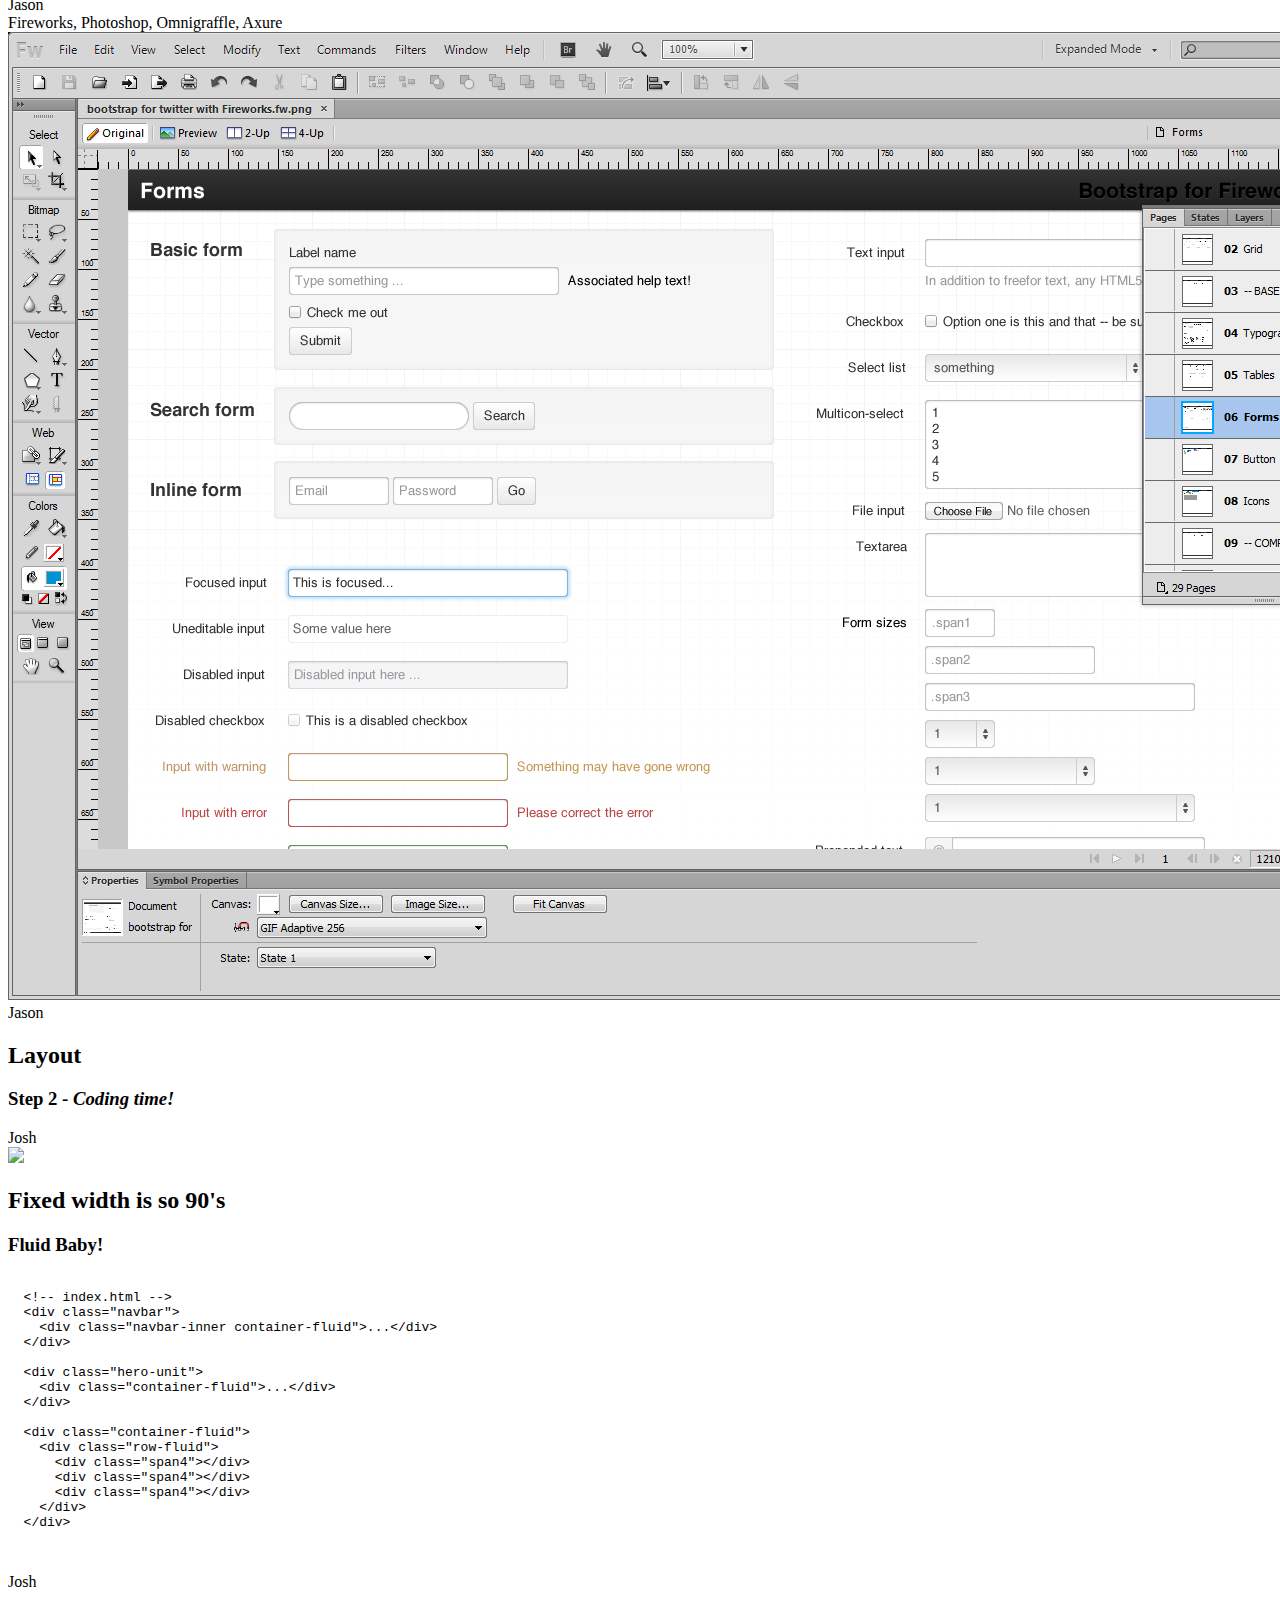
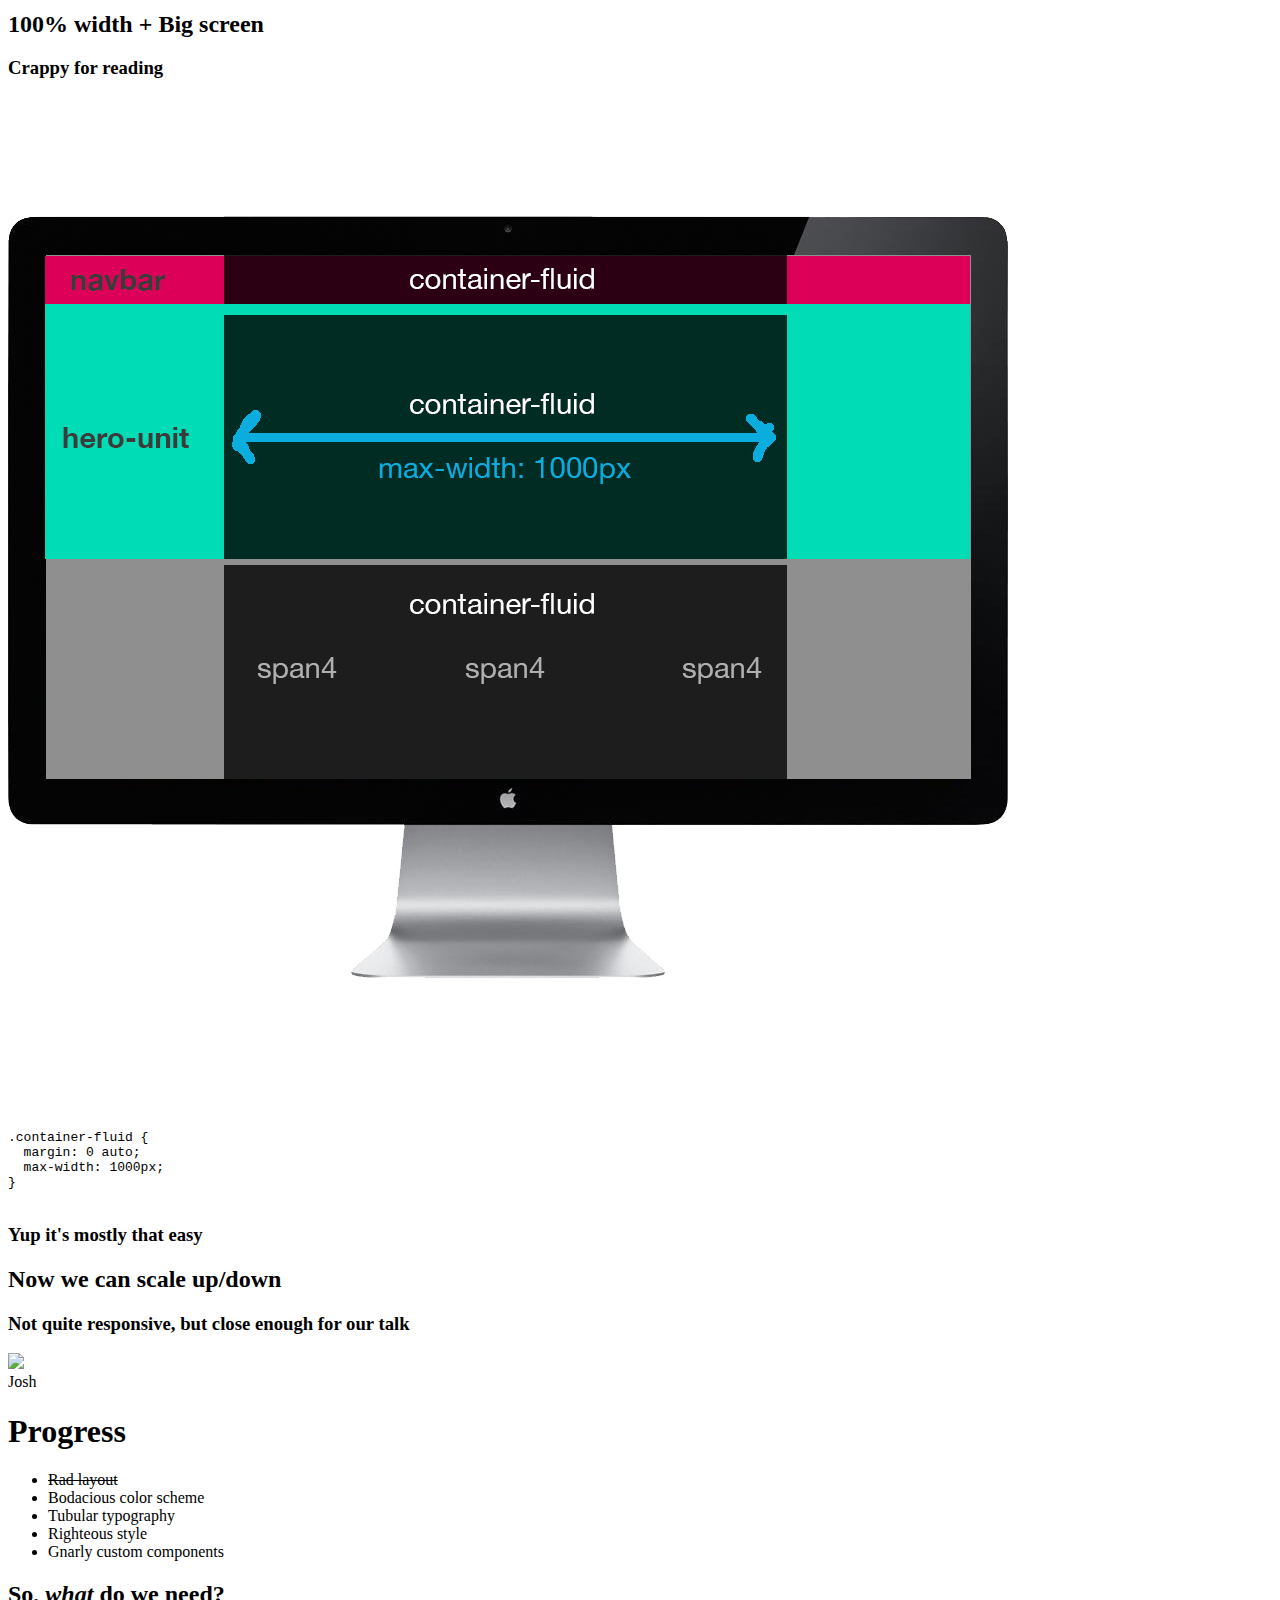
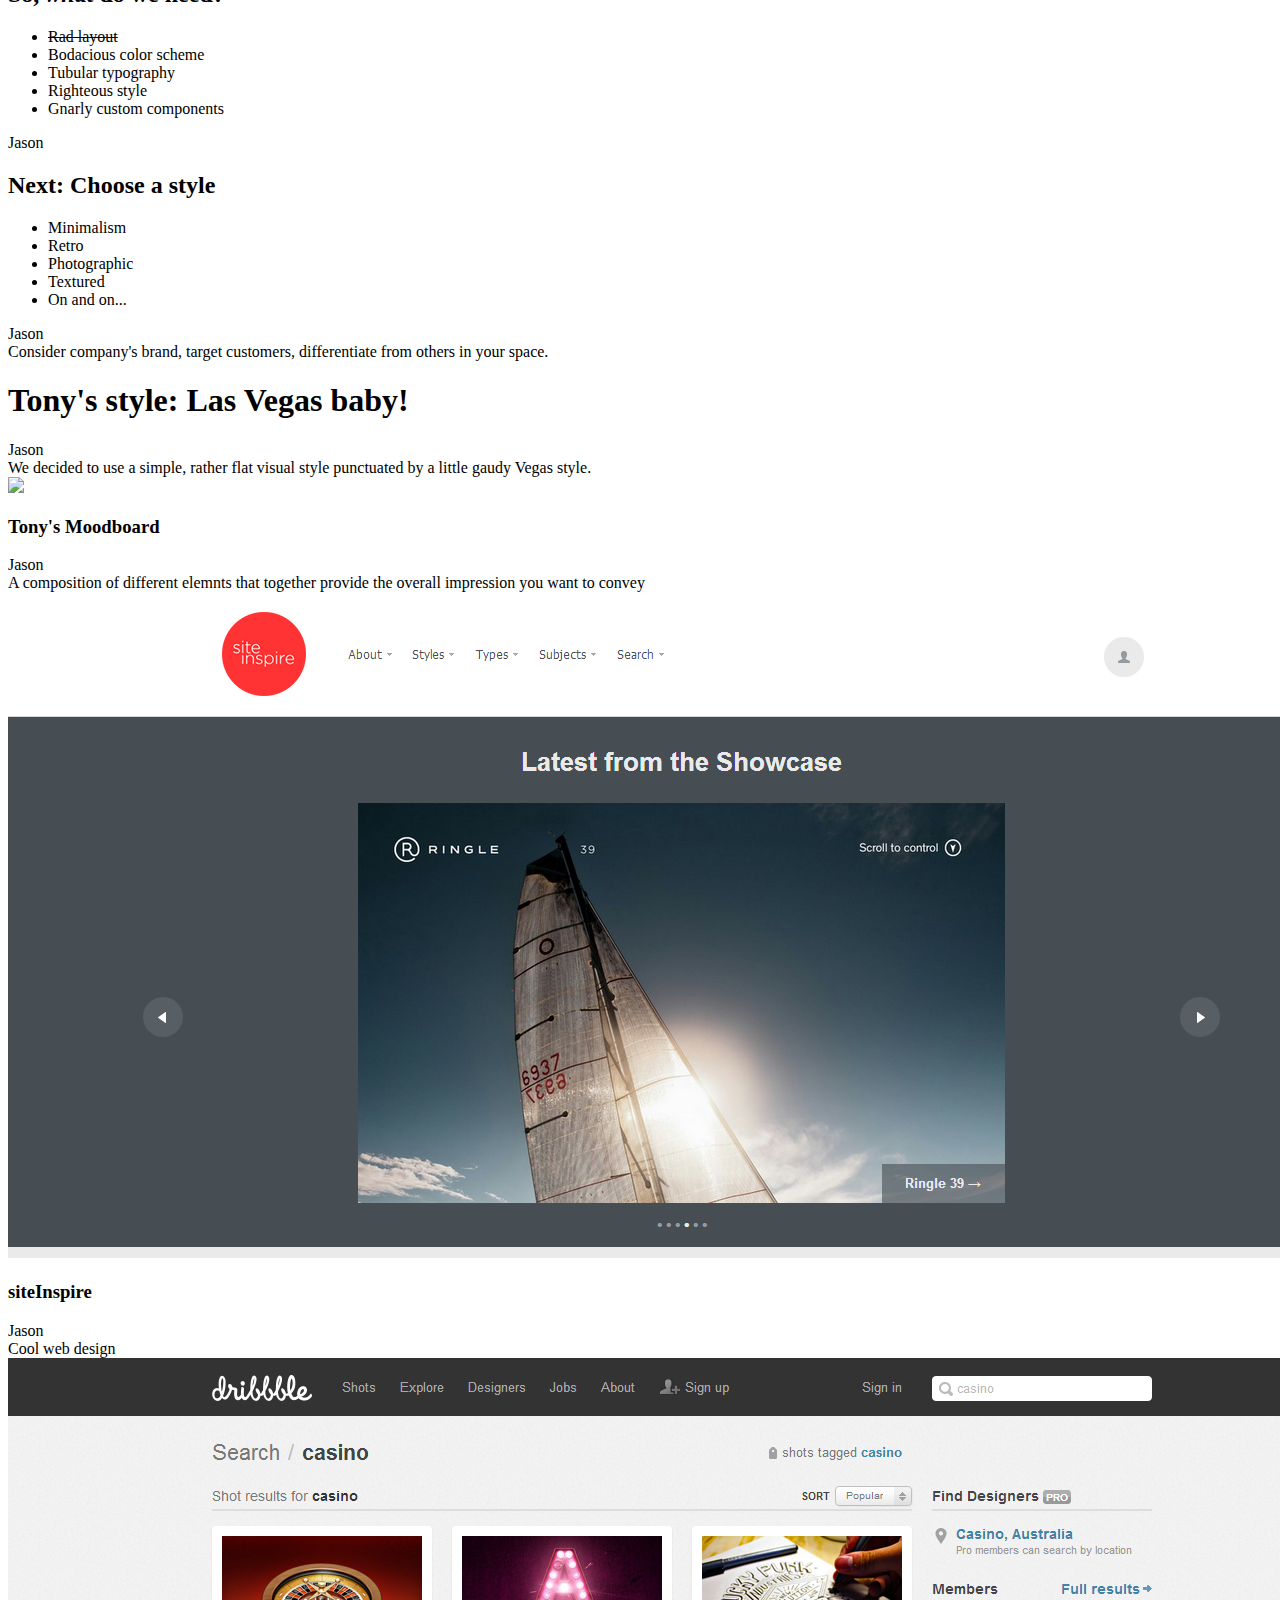
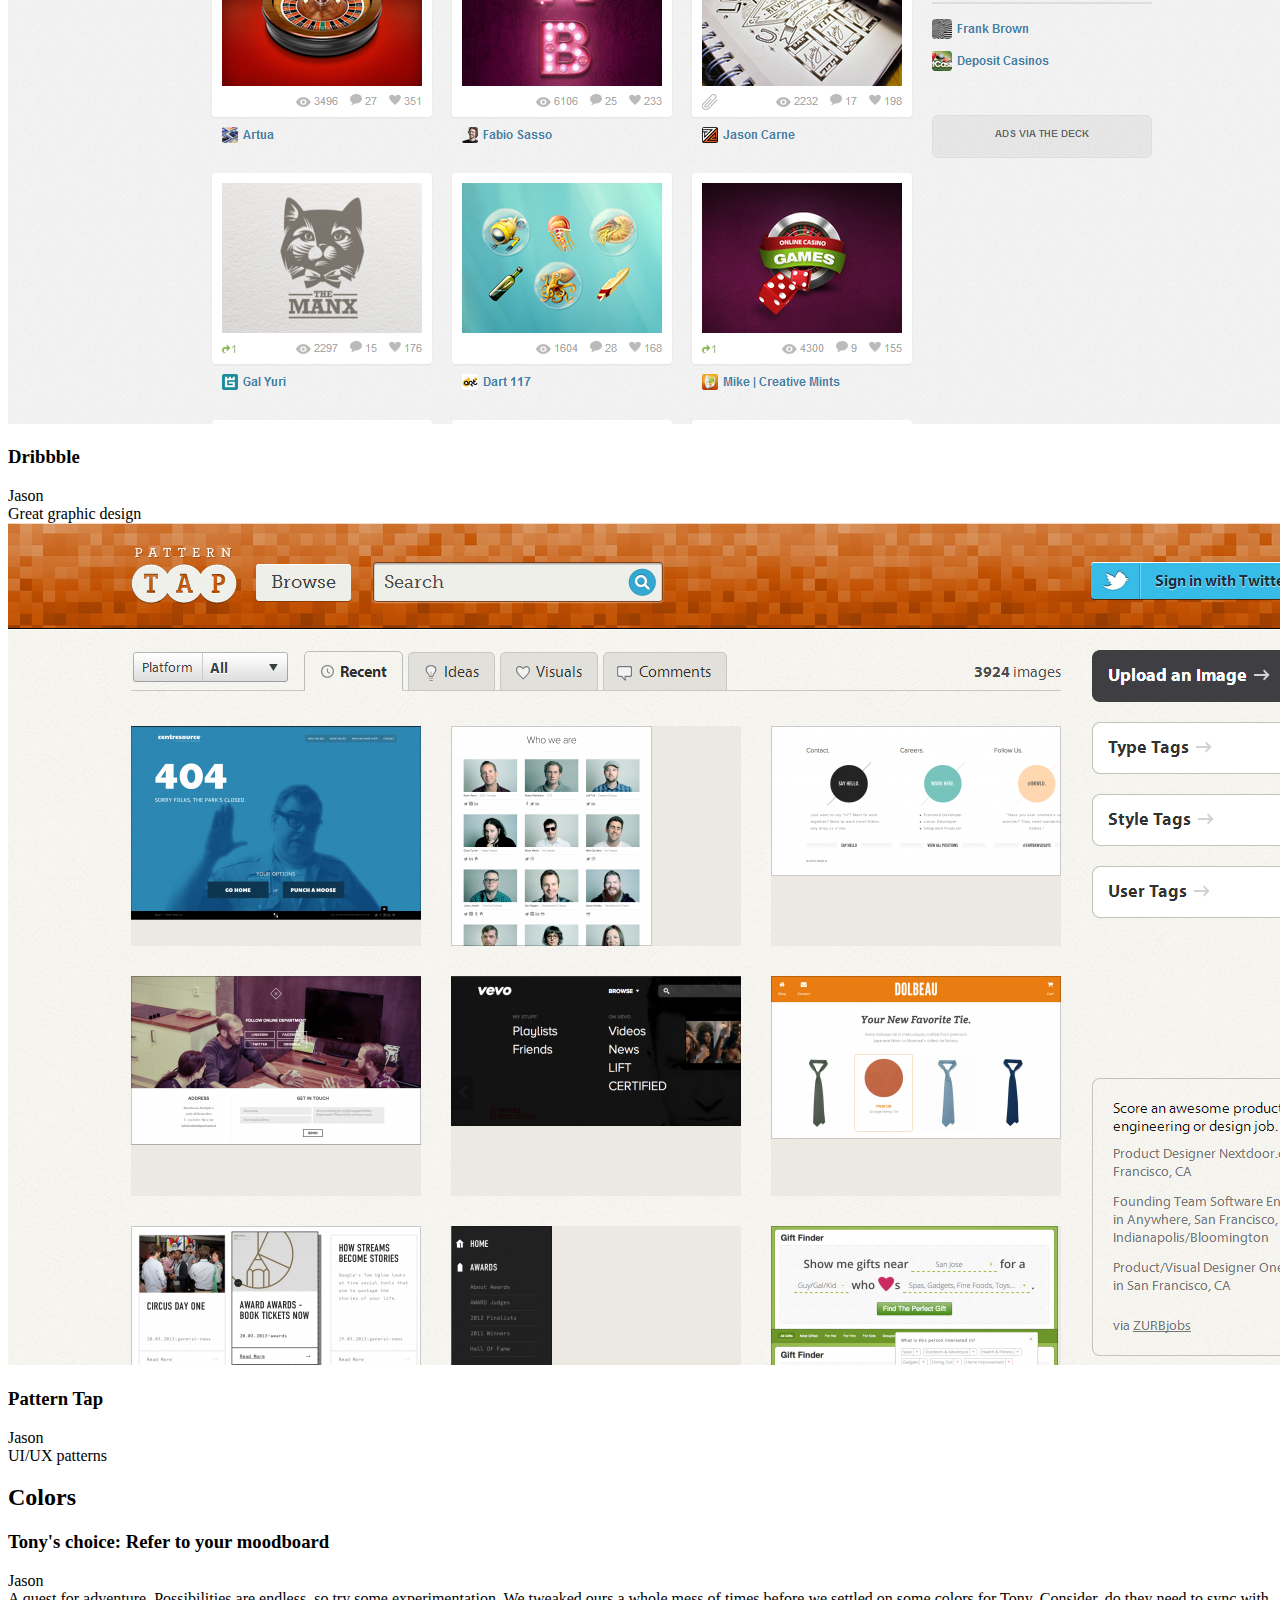
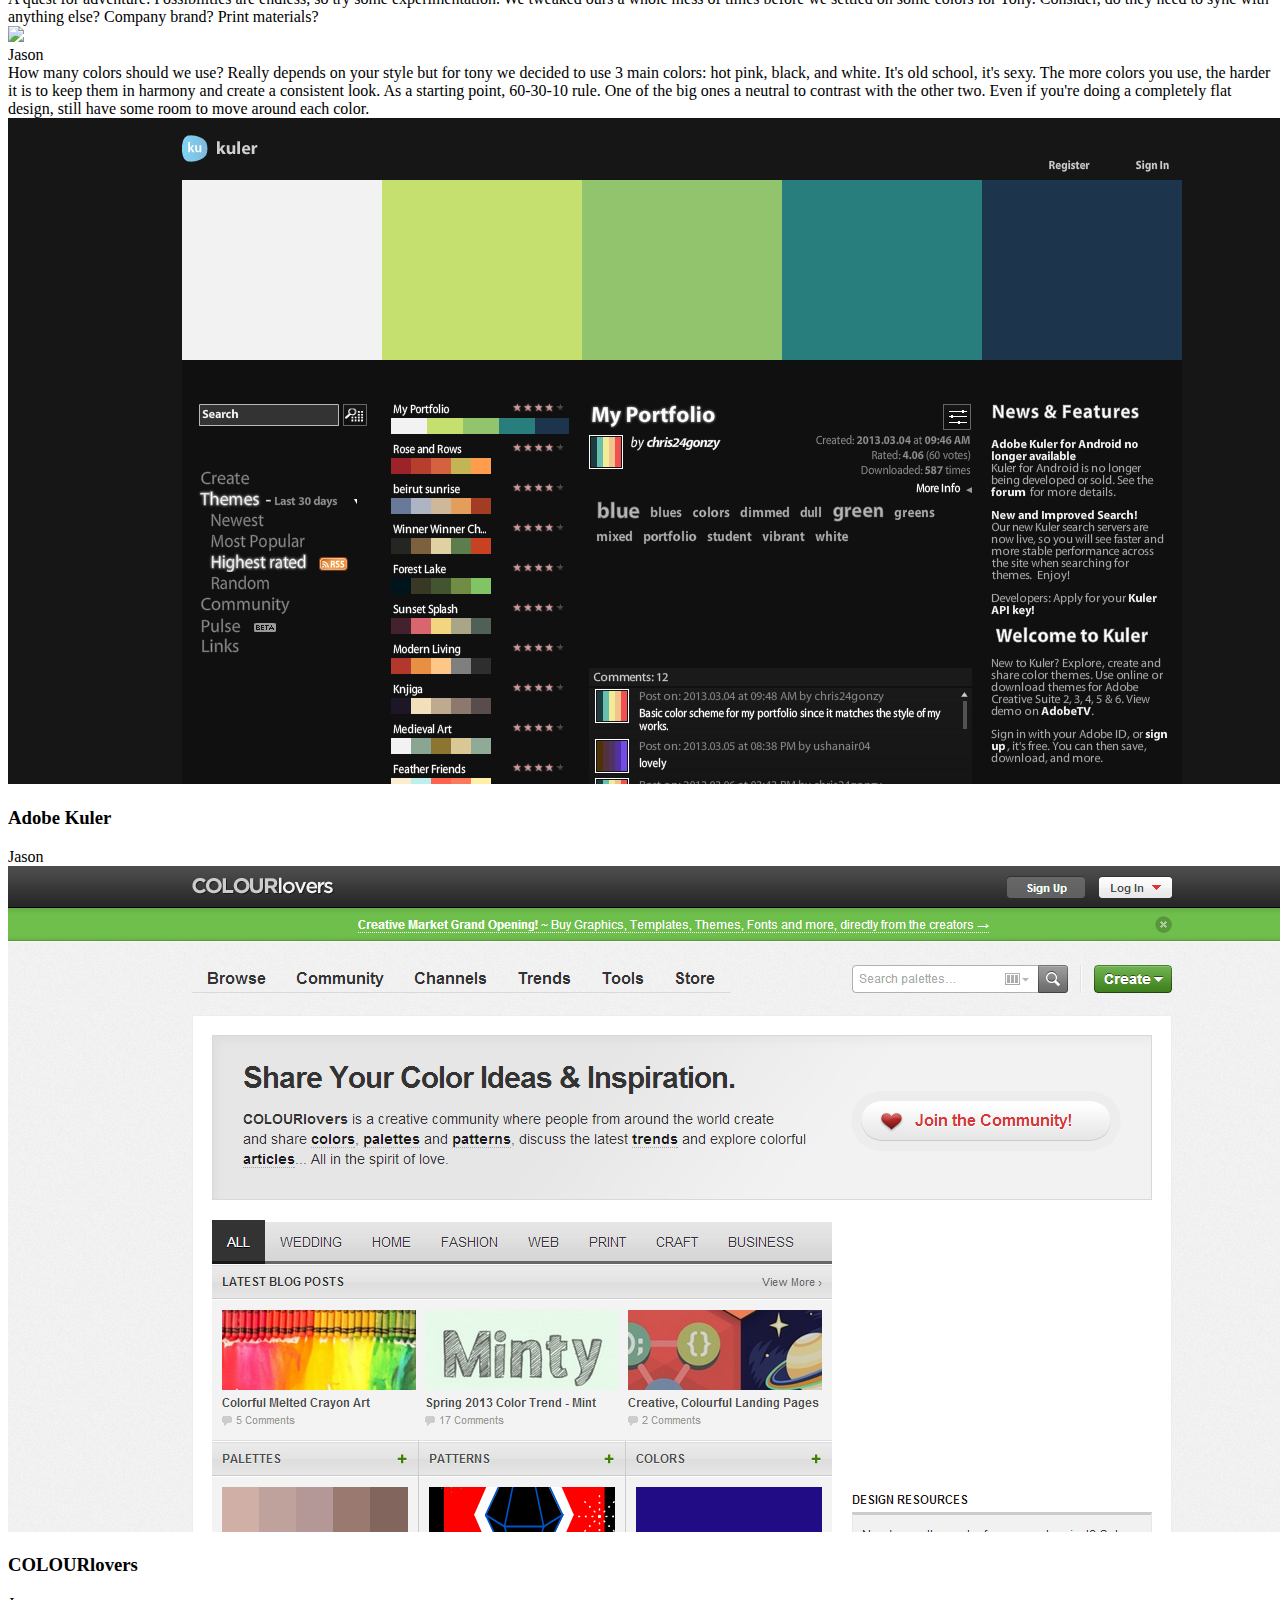
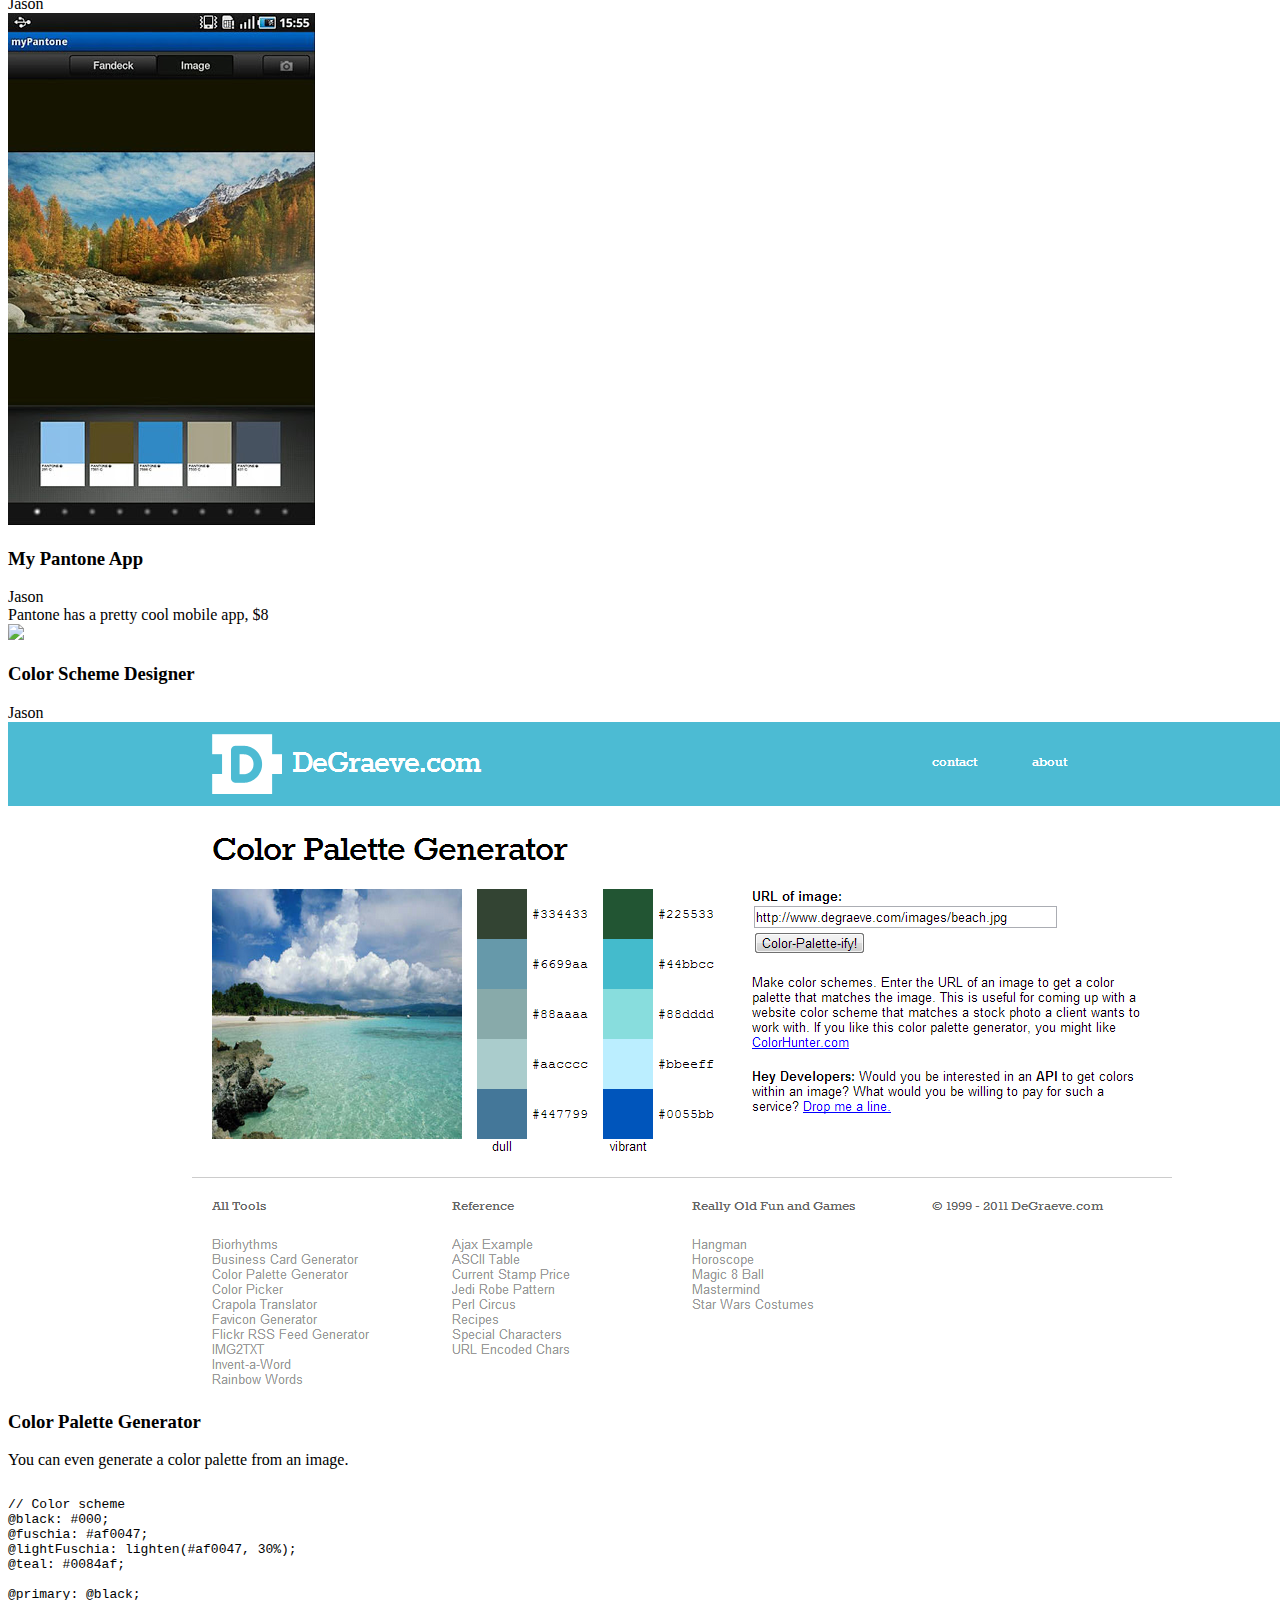
==== commit b6f2a0f2: "add more code examples" ====
--- a/index.html
+++ b/index.html
@@ -168,6 +168,11 @@
         </section>
 
         <section>
+          <img src="img/bootstrap-plain.png"  />
+          <aside class="notes">Josh</aside>                    
+        </section>
+
+        <section>
           <img src="img/troopers.jpg" />
           <h3>Oh hai clone army</h3>          
           <aside class="notes">Josh</aside>          
@@ -228,6 +233,55 @@
           </ul>
           <aside class="notes">Jason</aside>          
         </section>
+
+        <section>
+          <h2>project <span>setup</span></h2>
+        </section>
+
+        <section>
+          <h3>Can't we just use the <span class="inverse">Customize Bootstrap</span> page?</h3>
+          <h2>Yes, but that isn't enough</h2>
+        </section>
+
+
+        <section>
+          <h2>Don't use the "download" Bootstrap option</h2>
+        </section>
+
+
+        <section>
+          <h2>Just clone the git repo</h2> 
+          <ul>
+            <li>Can make changes directly</li>
+            <li>Variables / mixins with LESS</li>
+            <li>This is what we do at Bizo</li>
+          </ul>
+        </section>
+
+
+        <section>
+          <h2>We wanted changes to be easily seen</h2>
+          <h3 class="inverse">So this talk's code is a bit special</h3>
+        </section>
+
+        <section>
+          <pre><code>
+&lt;!-- Example Project's index.html --&gt;
+
+
+&lt;!-- Standard Boostrap --&gt;
+&lt;link href="css/bootstrap.min.css" rel="stylesheet"&gt;
+
+&lt;!-- Overrides --&gt;
+&lt;link rel="stylesheet/less" type="text/css" href="less/theme.less" /&gt;
+          </code></pre>
+        </section>
+
+        <section>
+          <h3>Done for clarifying differences from <span class="inverse">vanilla Bootstrap</span></h3>
+          <h2>Not the preferred way</h2> 
+        </section>
+
         
         <section>
           <h2>Layout</h2>
@@ -242,29 +296,6 @@
             Jason <br /> Use a marker, nothing fancy. This is just to get some very basic ideas down on paper. What are your most important elements. How are you going to arrange them on the page.
           </aside>                    
         </section>        
-
-        <section>
-          <h2>Fixed width is so 90's</h2>
-          <h3><span class="inverse">Fluid Baby!</span></h3>
-        </section>
-
-        <section>
-          <img src="img/layout-screen1.png" />
-        </section>
-
-        <section>
-          <h2>100% width + <span>Big</span> screen</h2>
-          <h3>Crappy for reading</h3>
-        </section>
-
-        <section>
-          <img src="img/layout-screen2.png" />
-        </section>
-
-        <section>
-          <h2>Now we can scale up/down</h2>
-          <h3><span class="inverse">Not quite responsive, but close enough for our talk</span></h3>
-        </section>
 
         <section>
           <section>
@@ -283,12 +314,70 @@
             <img src="img/fireworks-toolkit.png" />
             <aside class="notes">Jason</aside>                      
           </section>
-        </section>        
-        
+        </section> 
+
         <section>
           <h2>Layout</h2>
-          <h3>Step 2 - <i class="inverse">Bootstrap time!</i></h3>
+          <h3>Step 2 - <i class="inverse">Coding time!</i></h3>
           <aside class="notes">Josh</aside>                    
+        </section>
+
+        <section>
+          <img src="img/layout-screen1.png" />
+        </section>
+
+        <section>
+          <h2>Fixed width is so 90's</h2>
+          <h3><span class="inverse">Fluid Baby!</span></h3>
+        </section>
+
+        <section>
+        <pre><code>
+  &lt;!-- index.html --&gt;
+  &lt;div class="navbar"&gt; 
+    &lt;div class="navbar-inner container-fluid"&gt;...&lt;/div&gt;
+  &lt;/div&gt;
+
+  &lt;div class="hero-unit"&gt; 
+    &lt;div class="container-fluid"&gt;...&lt;/div&gt;
+  &lt;/div&gt;
+
+  &lt;div class="container-fluid"&gt;
+    &lt;div class="row-fluid"&gt; 
+      &lt;div class="span4"&gt;&lt;/div&gt;
+      &lt;div class="span4"&gt;&lt;/div&gt;
+      &lt;div class="span4"&gt;&lt;/div&gt;
+    &lt;/div&gt; 
+  &lt;/div&gt;
+ 
+          </code></pre>
+        <aside class="notes">Josh</aside>        
+        </section>
+
+
+        <section>
+          <h2>100% width + <span>Big</span> screen</h2>
+          <h3>Crappy for reading</h3>
+        </section>
+
+        <section>
+          <img src="img/layout-screen2.png" />
+        </section>
+
+
+        <section>
+        <pre><code>
+.container-fluid {
+  margin: 0 auto;
+  max-width: 1000px;
+}
+        </pre></code>
+        <h3>Yup it's mostly that easy</h3>
+        </section>
+
+        <section>
+          <h2>Now we can scale up/down</h2>
+          <h3><span class="inverse">Not quite responsive, but close enough for our talk</span></h3>
         </section>
 
         <section>
@@ -297,17 +386,14 @@
         </section>
 
         <section>
-          <pre><code>
-  &lt;!-- assume typical HTML boilerplate --&gt;
-  &lt;div class="navbar"&gt; ... &lt;/div&gt;
-  &lt;div class="hero-unit"&gt; ... &lt;/div&gt;
-  &lt;div class="row-fluid"&gt; 
-    &lt;div class="span4"&gt;&lt;/div&gt;
-    &lt;div class="span4"&gt;&lt;/div&gt;
-    &lt;div class="span4"&gt;&lt;/div&gt;
-  &lt;/div&gt;
-          </code></pre>
-          <aside class="notes">Josh</aside>        
+          <h1>Progress</h1>
+          <ul>
+            <li><strike>Rad layout</strike></li>
+            <li>Bodacious color scheme</li>
+            <li>Tubular typography</li>
+            <li>Righteous style</li>            
+            <li>Gnarly custom components</li>
+          </ul>
         </section>
         
         <section>
@@ -321,6 +407,7 @@
           </ul>
           <aside class="notes">Jason</aside>          
         </section>        
+
 
         <section>
           <h2>Next: Choose a style</h2>
@@ -419,15 +506,9 @@
             </aside>
           </section>
         </section>
-              
-        <section>
-          <img src="img/bootstrap-colored.png" />
-          <h3>Tony's Site Colored</h3>          
-          <aside class="notes">Josh</aside>                     
-        </section>
-
-        <section>
-          <pre><code>
+
+        <section>
+        <pre><code>
 // Color scheme
 @black: #000;
 @fuschia: #af0047;
@@ -440,6 +521,14 @@
 @quaternary: @teal;
           </code></pre>
         </section>
+              
+        <section>
+          <img src="img/bootstrap-colored.png" />
+          <h3>Tony's Site Colored</h3>          
+          <aside class="notes">Josh</aside>                     
+        </section>
+
+
         
         <section>
           <h2>So, <i class="inverse">what</i> do we need?</h2>
@@ -492,6 +581,37 @@
           <aside class="notes">
             Jason <br /> For text type, we chose open sans, a sans serif font with a lot of contrast from Lobster. In this case I'm intentionally creating contrast between my display and text type styles so that my headings get more attention. Instead, I could choose fonts from the same family to create harmony, with my display type simply being larger, bold or ultra. Note that text styles can be used as display fonts, but the reverse isn't true. Don't use #666 for copy (satan's font color) on a light background.
           </aside>                     
+        </section>
+
+        <section>
+          <h3>Integration</h3>
+          <pre><code>
+&lt;!-- typography --&gt;
+&lt;link href='http://fonts.googleapis.com/css?family=Lobster' /&gt;
+&lt;link href='http://fonts.googleapis.com/css?family=Open+Sans:400,800' /'&gt;
+          </pre></code>
+        </section>
+
+        <section>
+          <pre><code>
+@h1-size: 60px;
+
+body {  
+  font-family: 'Open Sans', sans-serif; 
+}
+
+h1 {
+  font-family: "Lobster", cursive;
+  text-shadow: 3px 4px rgba(0, 0, 0, 0.5);
+  font-size: @h1-size;
+}
+
+h2 {
+  font-size: @h1-size / 2;
+  font-weight: normal;
+}
+
+          </pre></code>
         </section>
 
         <section>
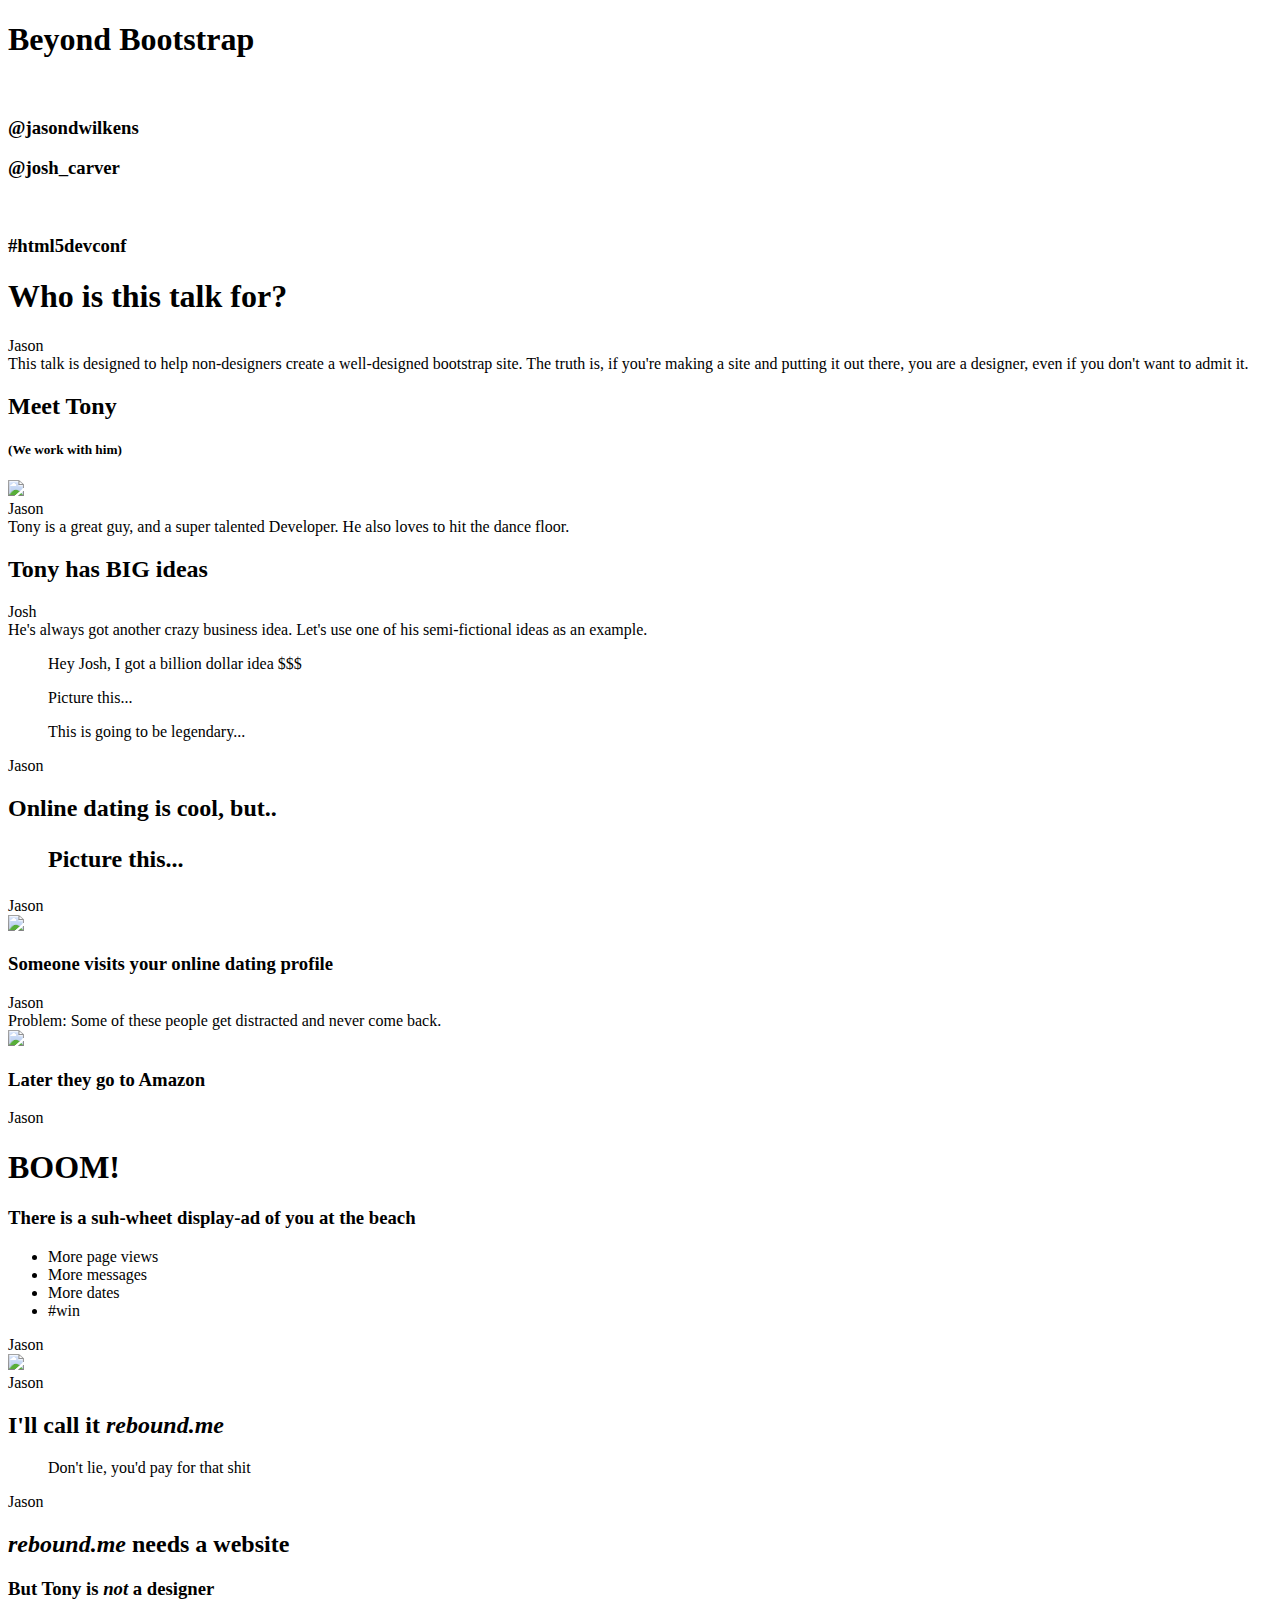
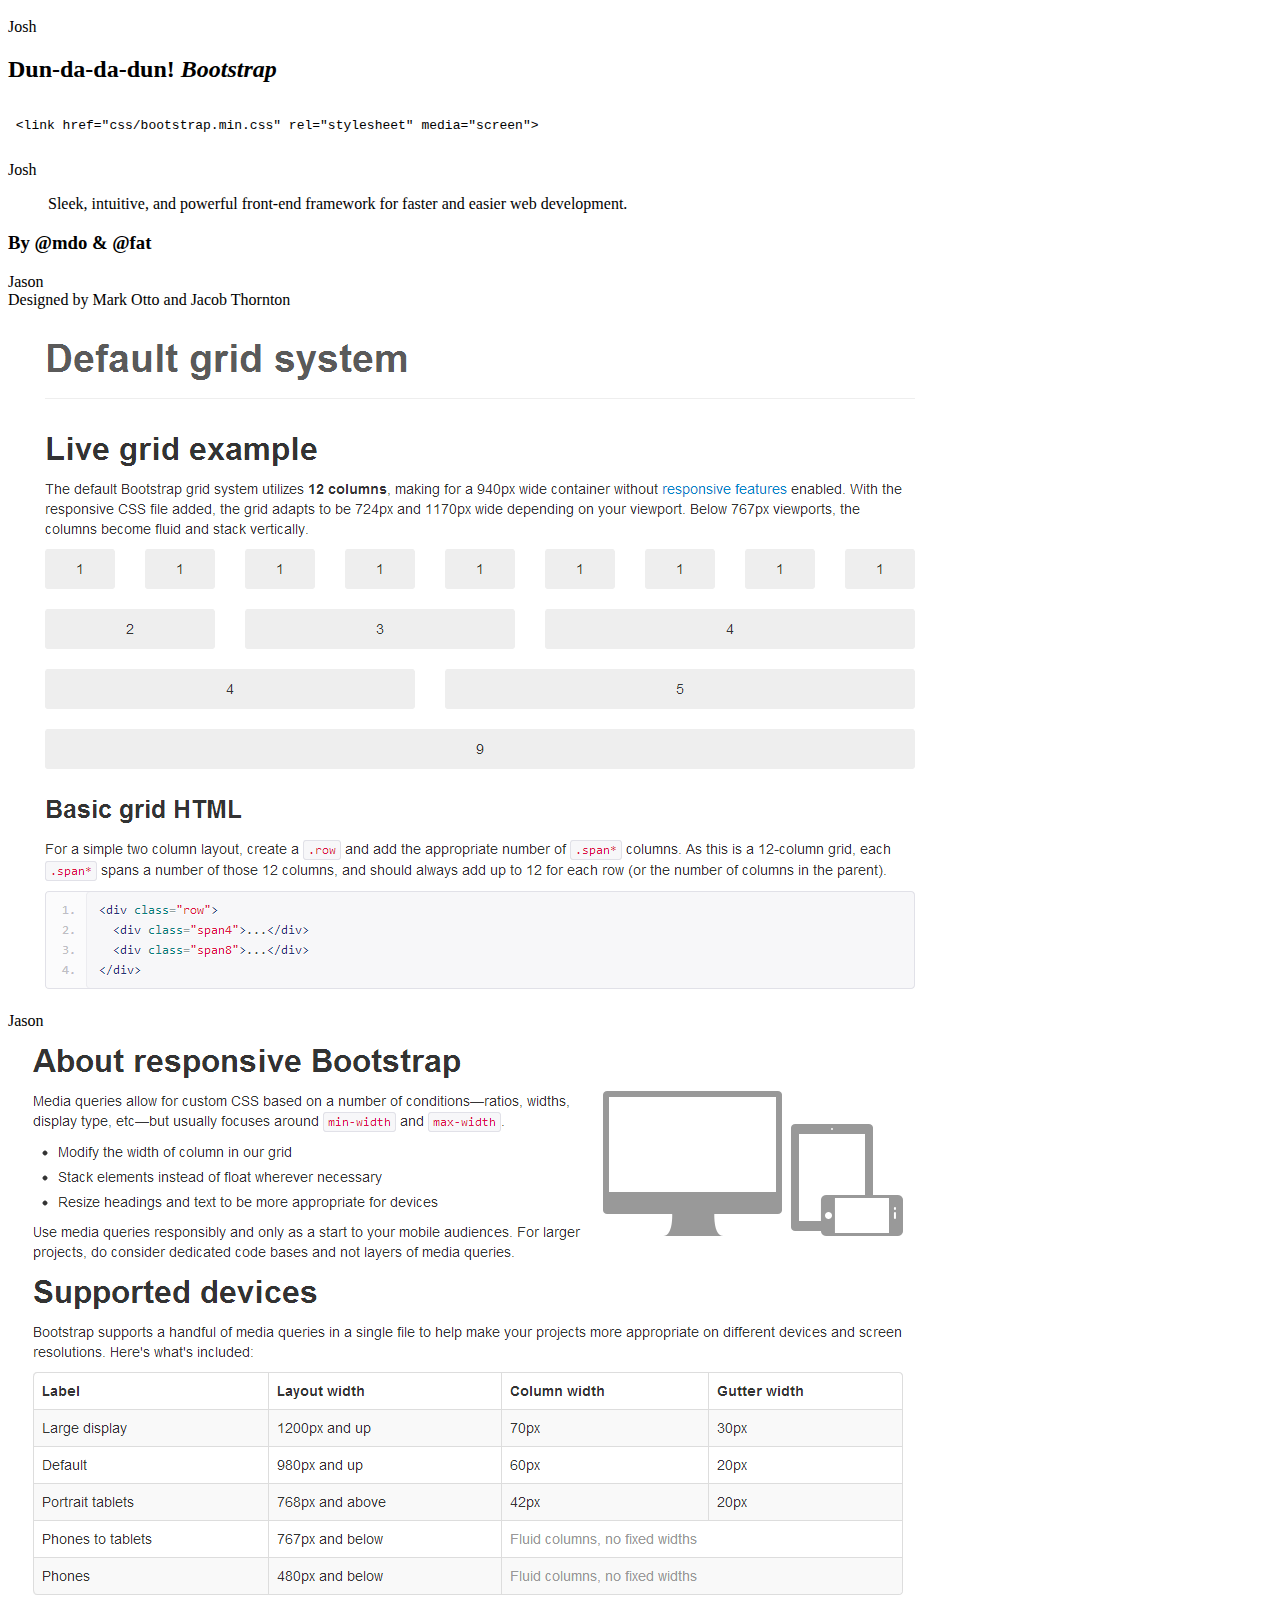
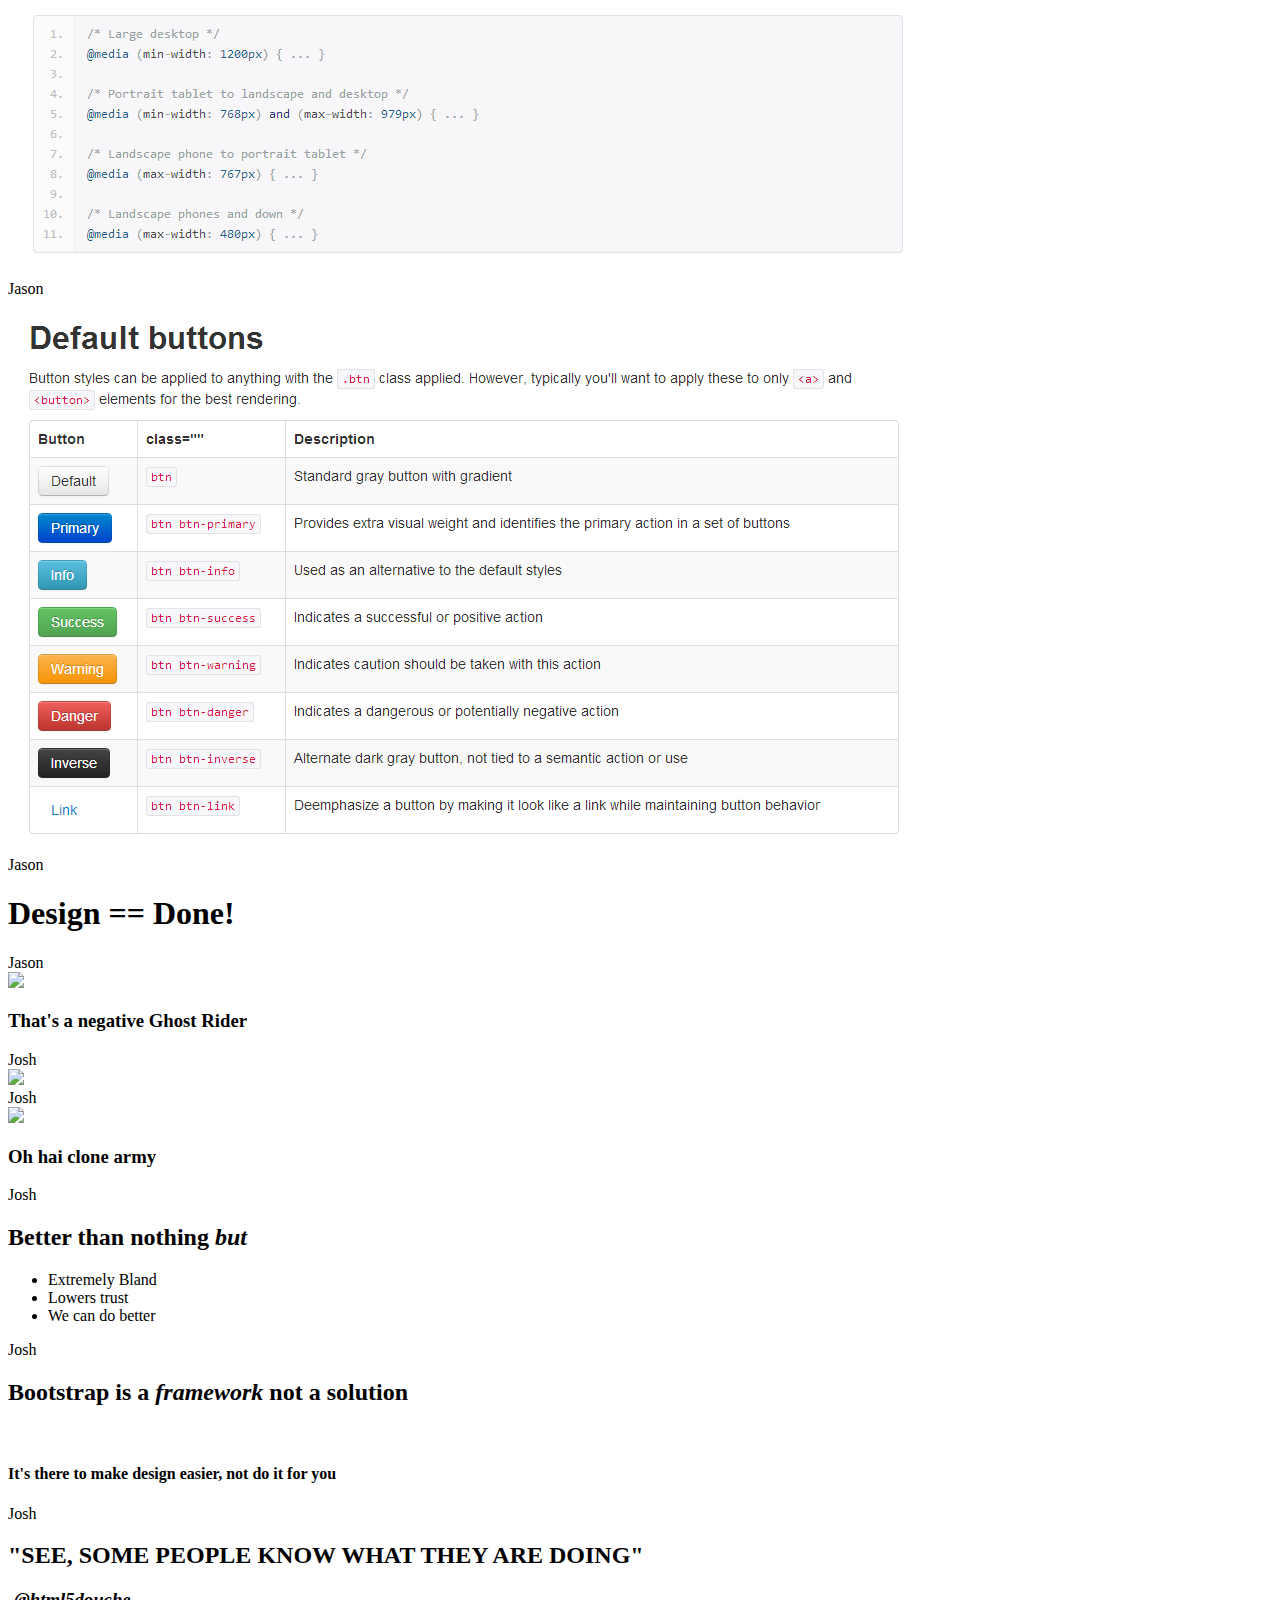
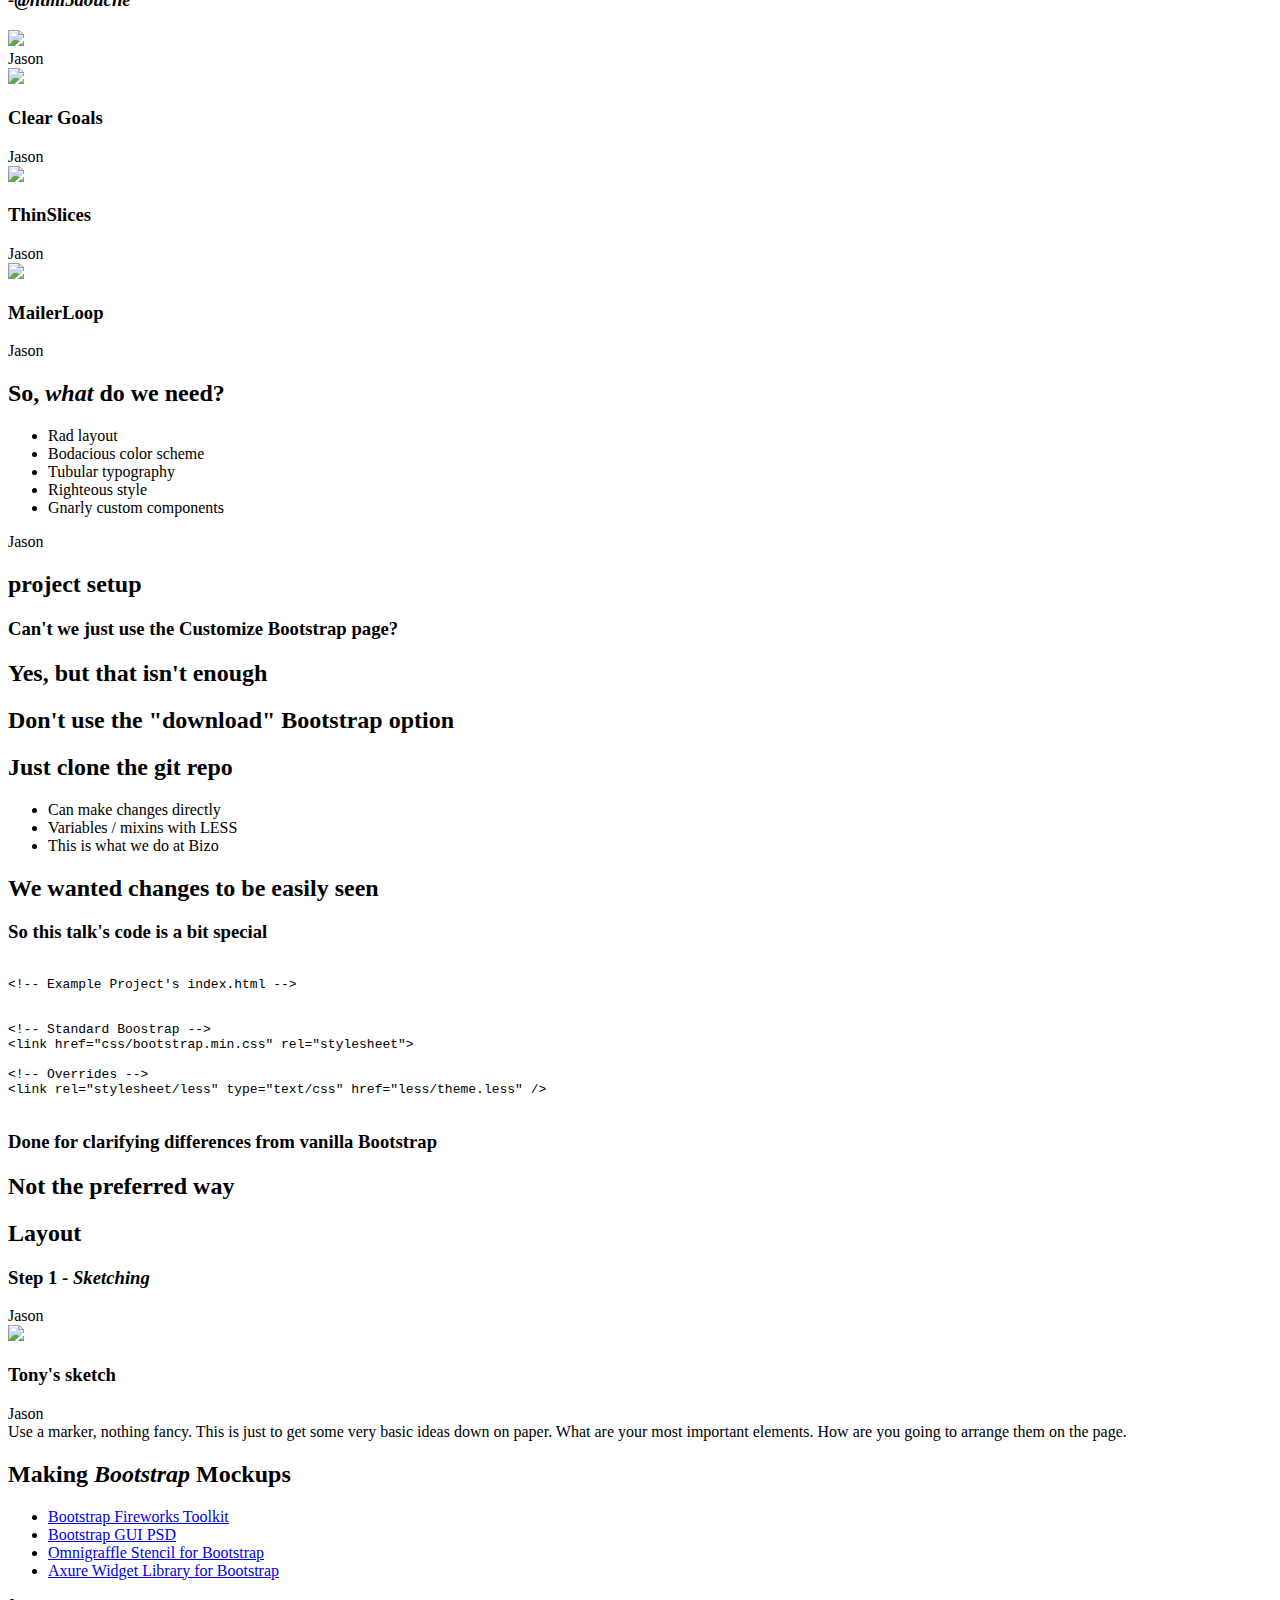
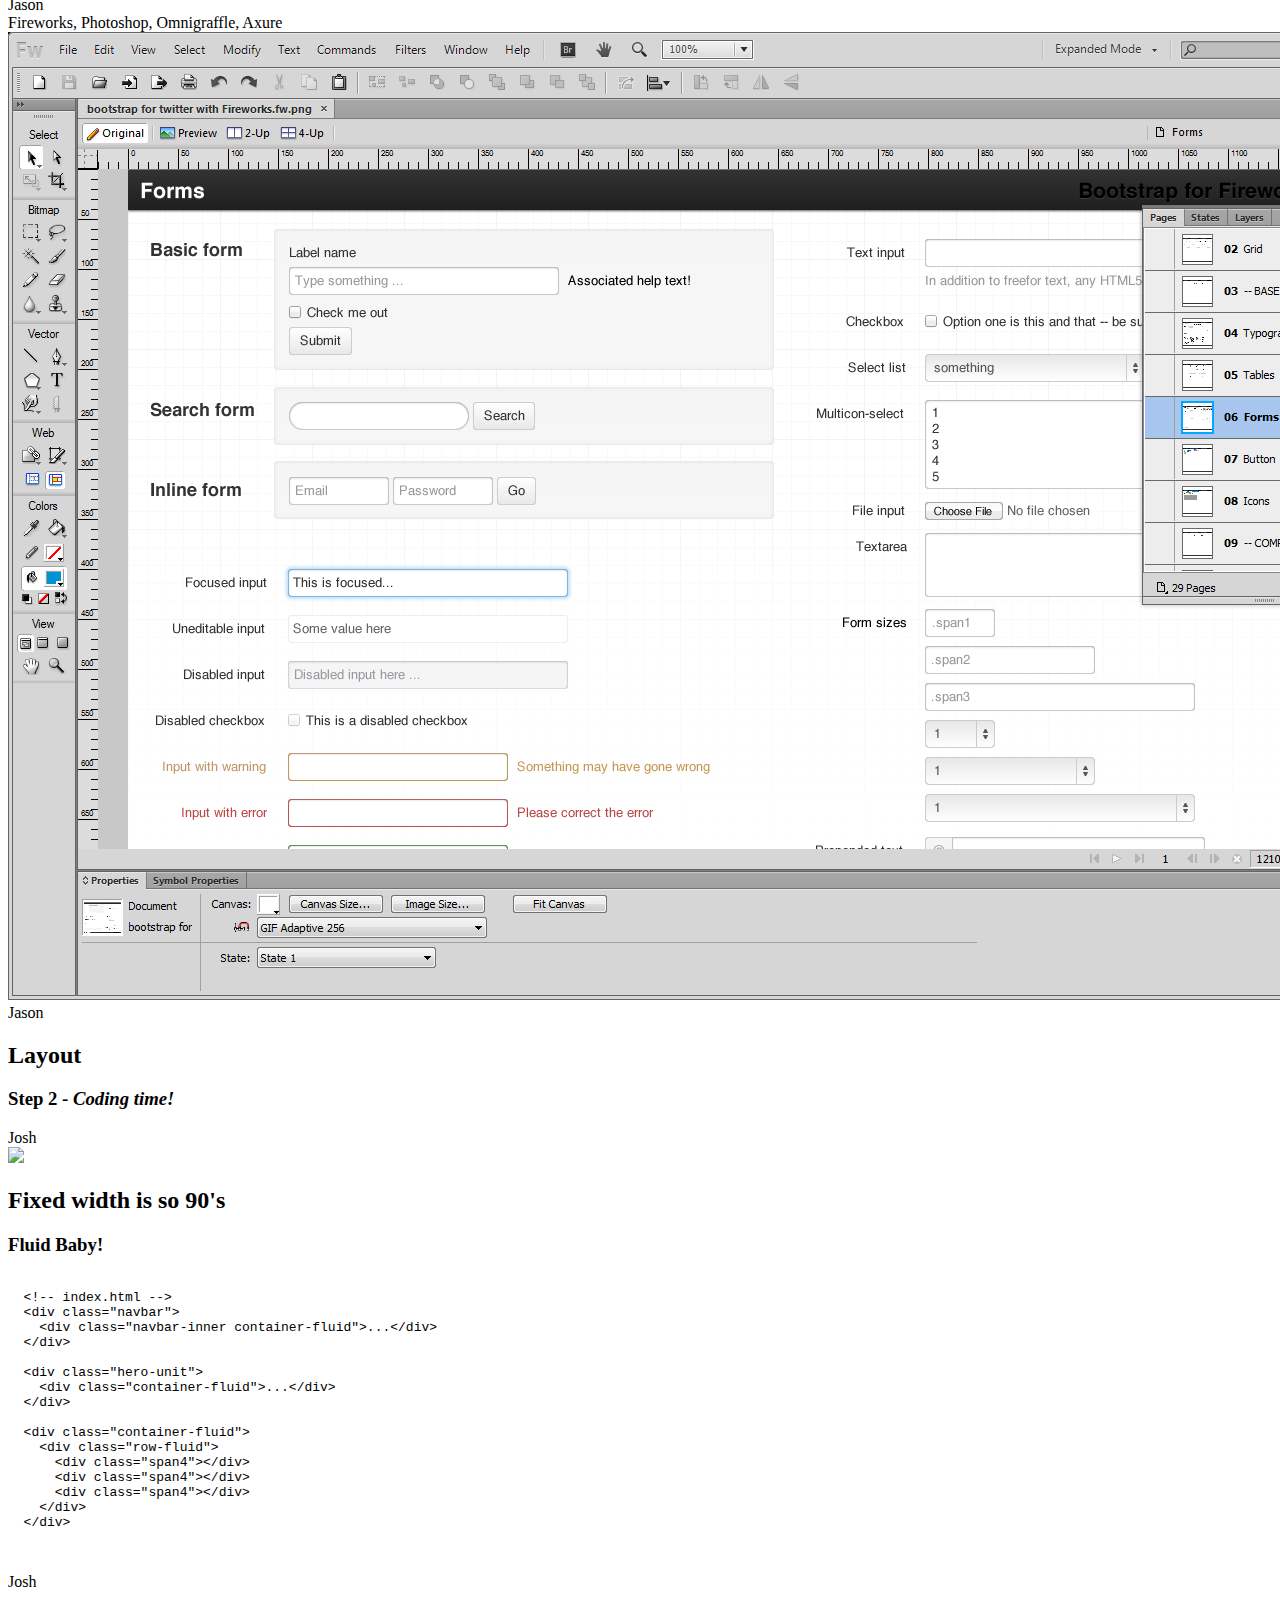
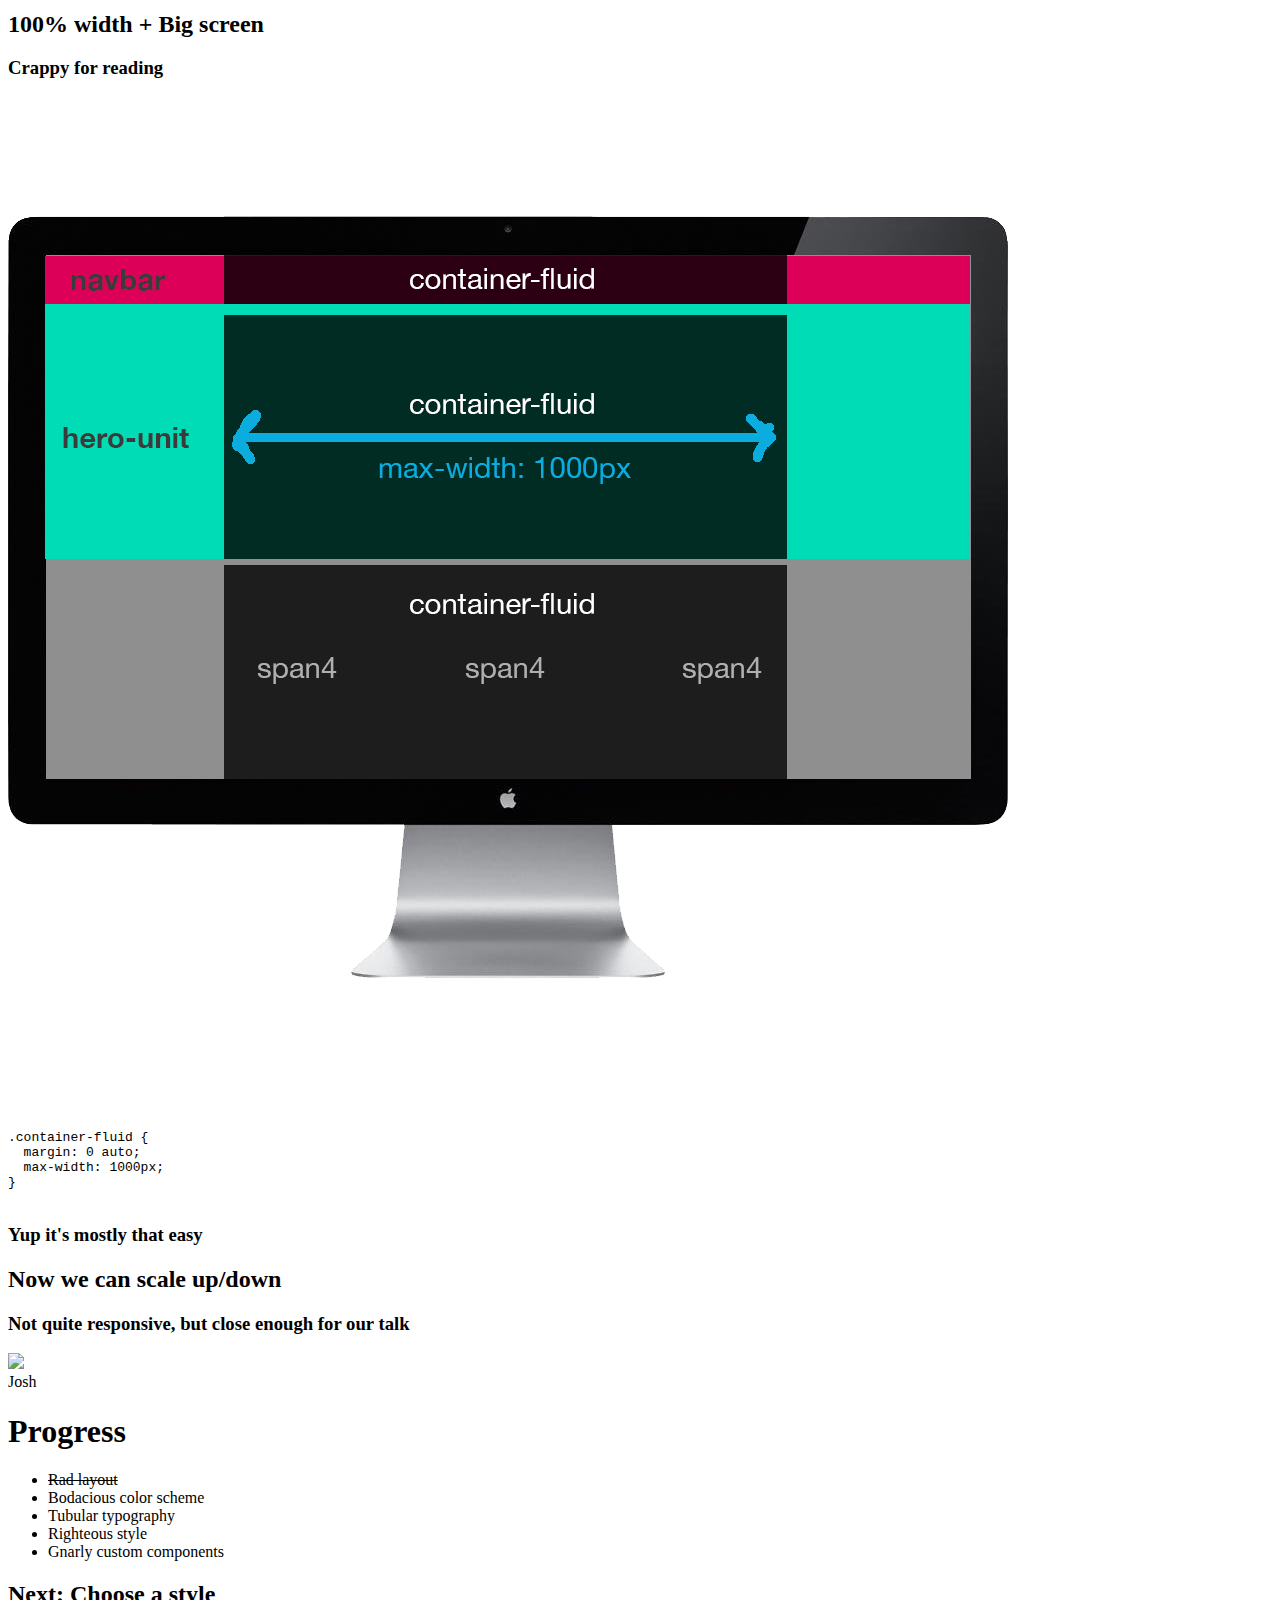
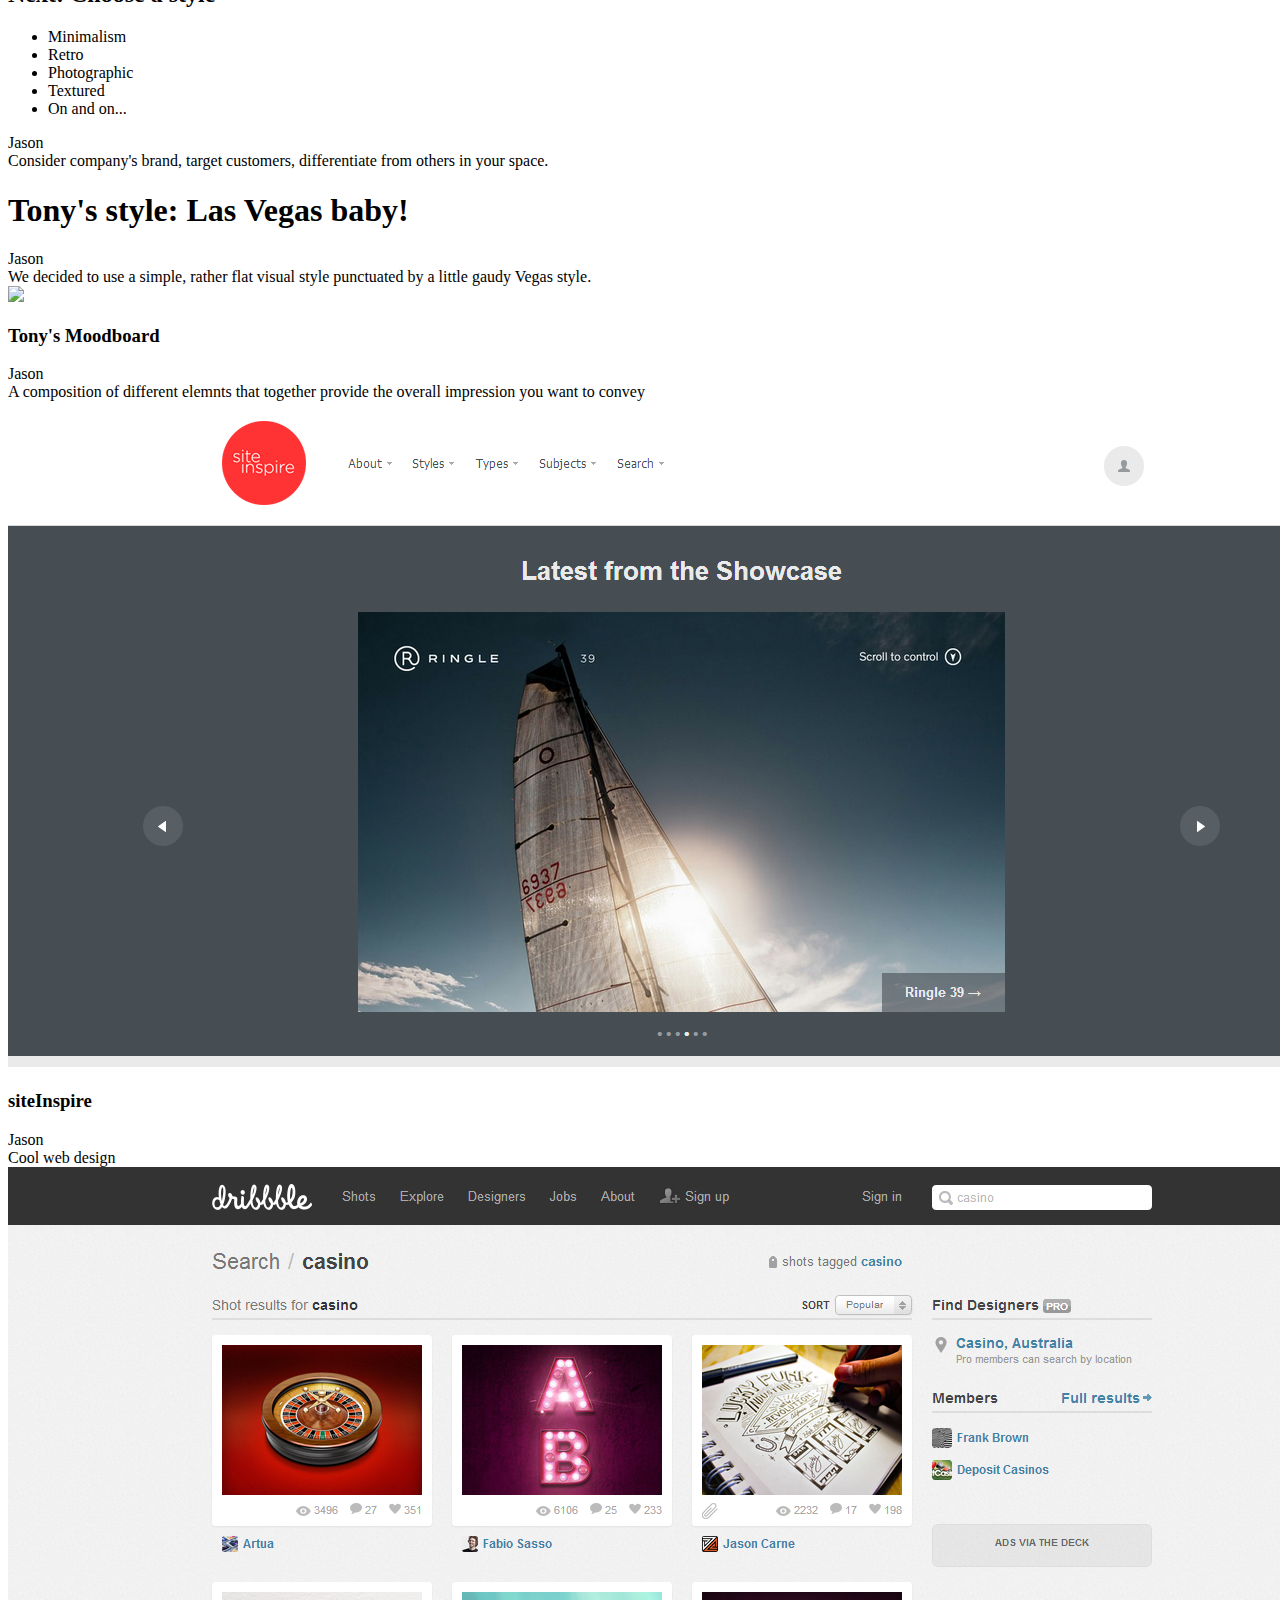
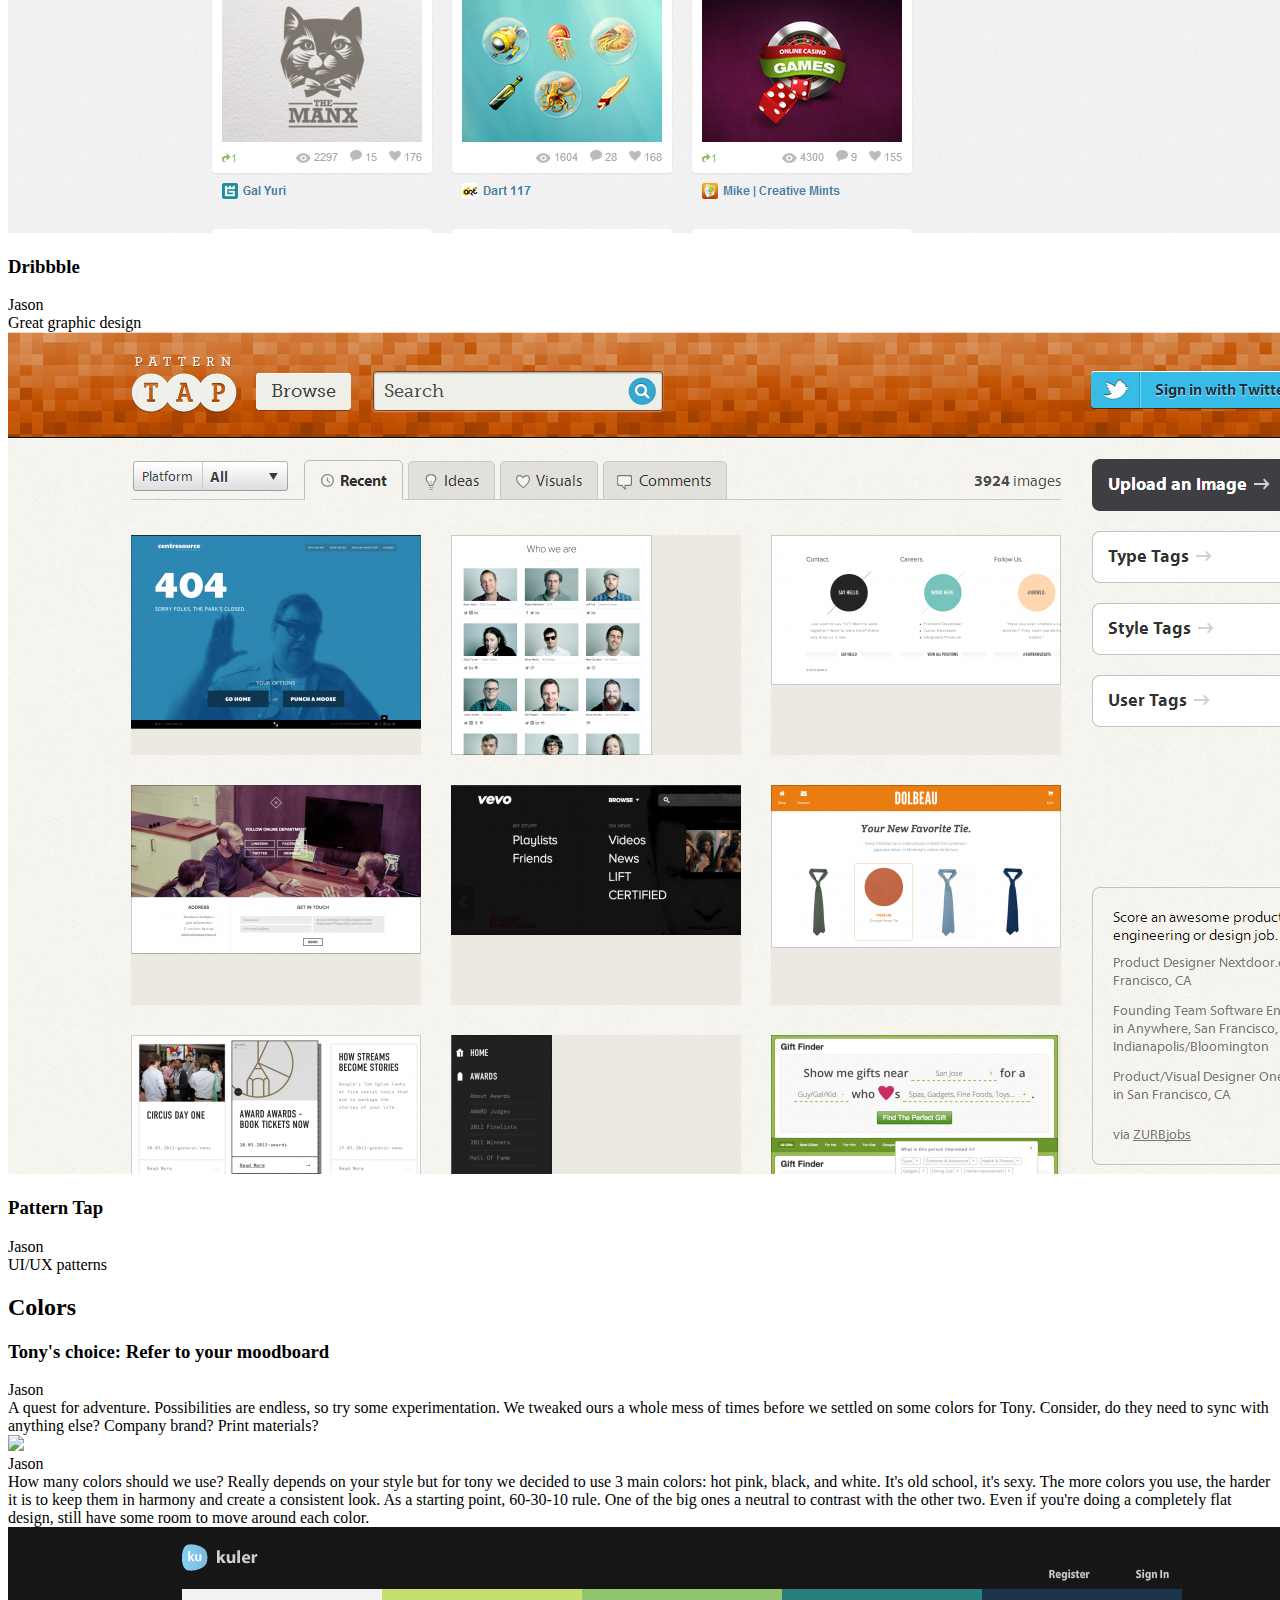
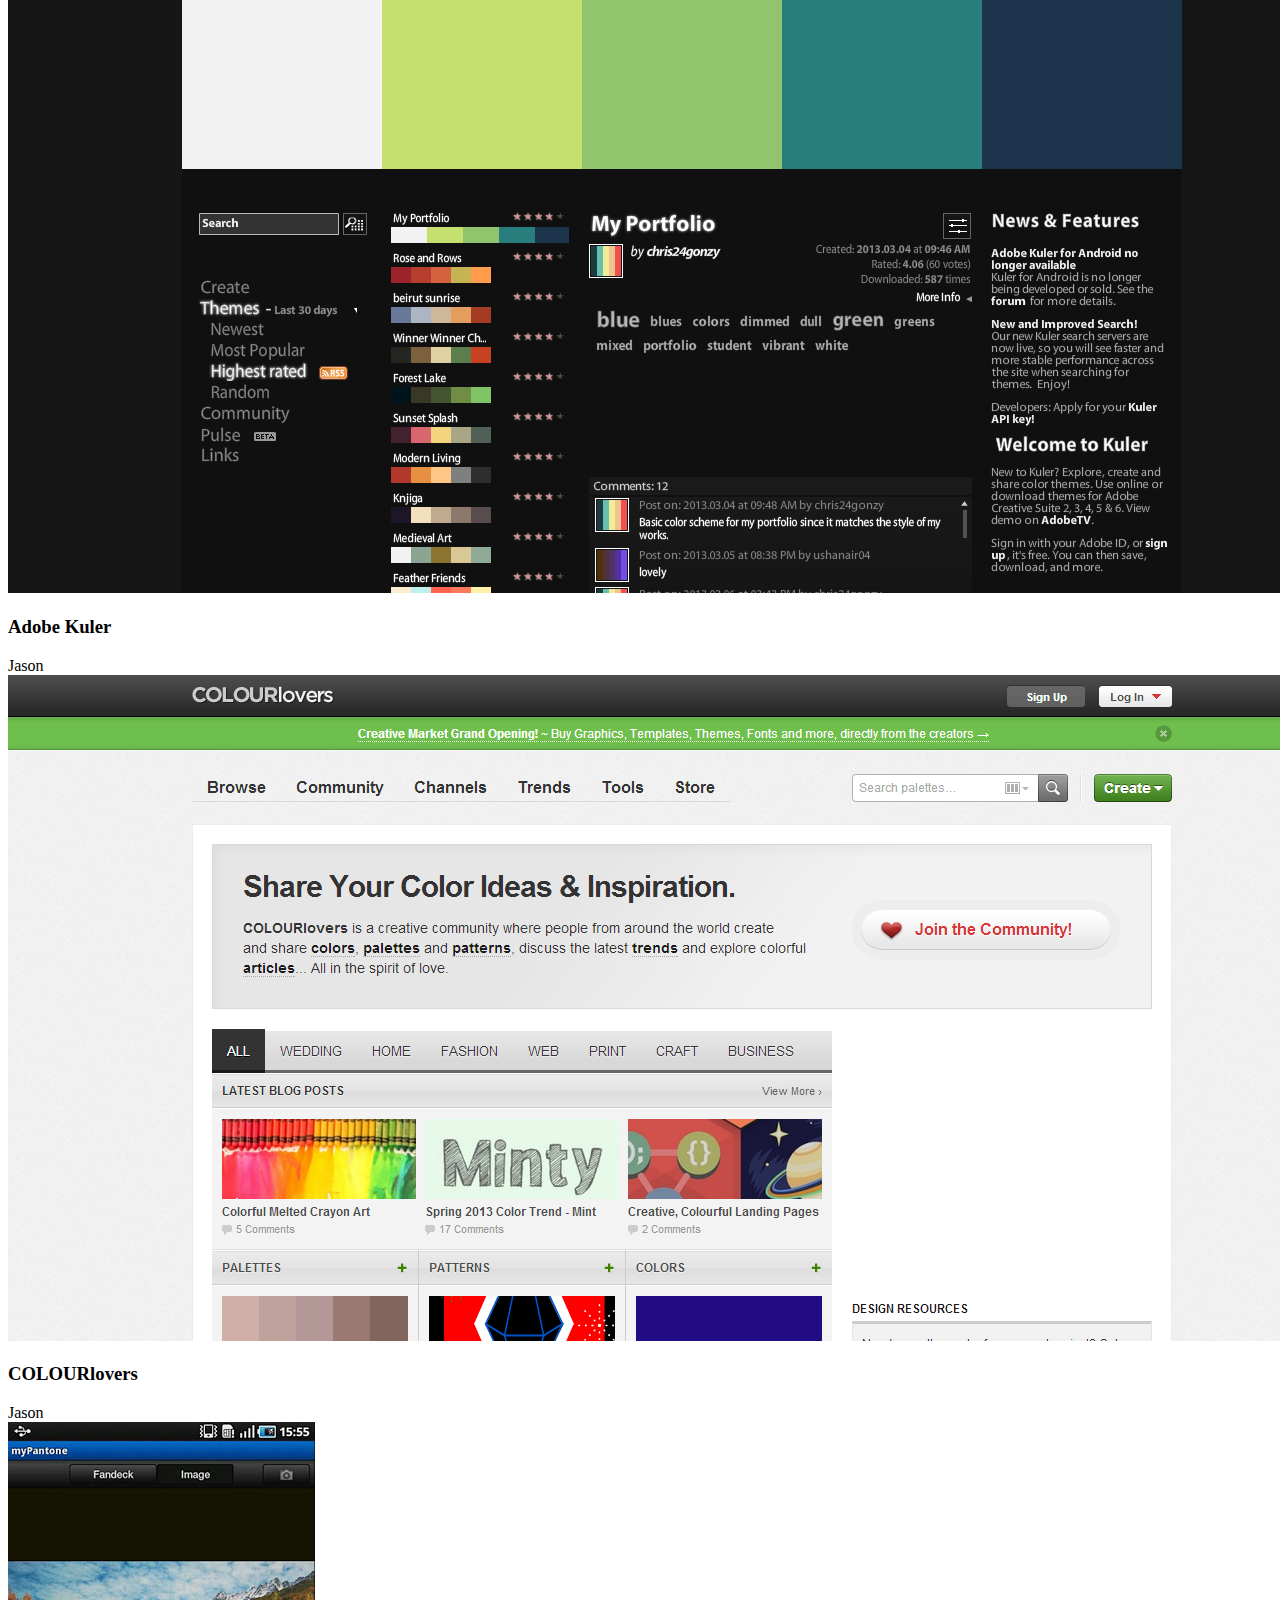
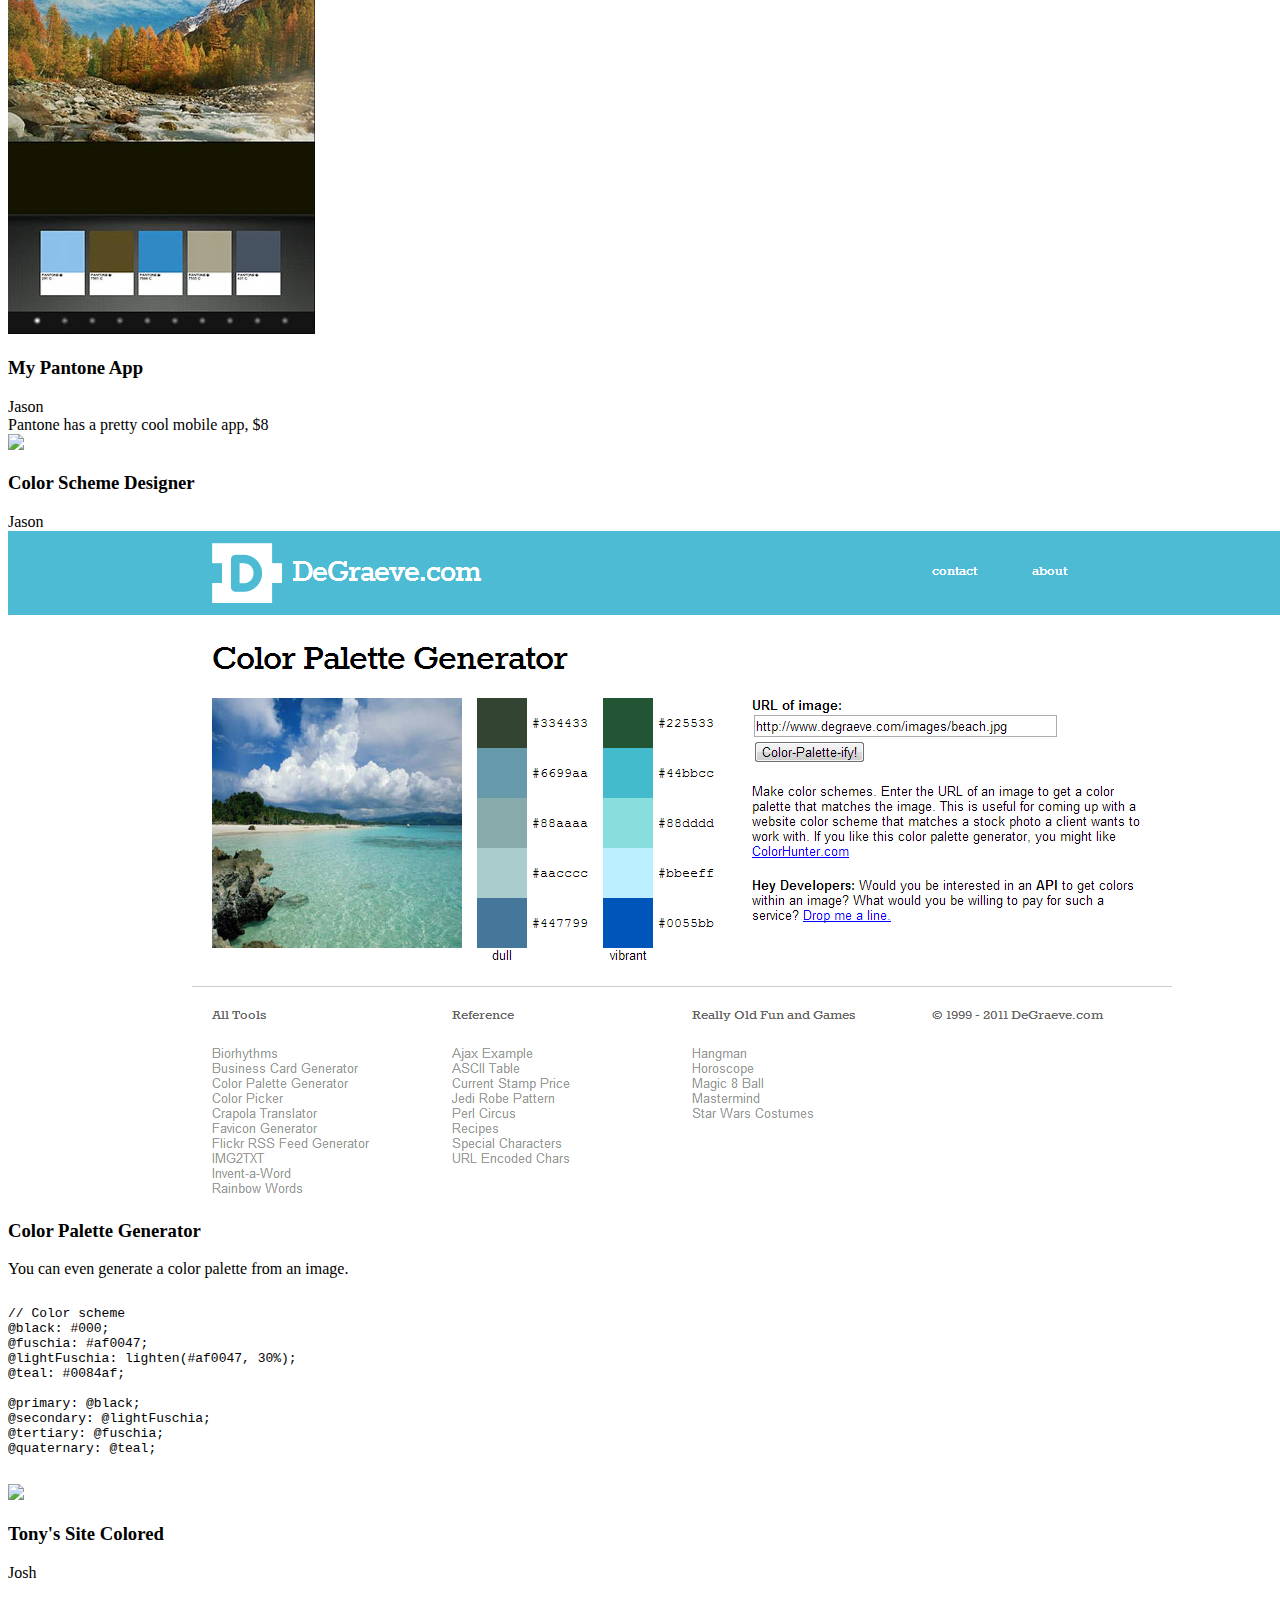
==== commit 79d2684f: "cleanup progress markers" ====
--- a/index.html
+++ b/index.html
@@ -225,7 +225,7 @@
         <section>
           <h2>So, <i class="inverse">what</i> do we need?</h2>
           <ul>
-            <li><span class="inverse">Rad layout</span></li>
+            <li>Rad layout</li>
             <li>Bodacious color scheme</li>
             <li>Tubular typography</li>
             <li>Righteous style</li>            
@@ -397,19 +397,6 @@
         </section>
         
         <section>
-          <h2>So, <i class="inverse">what</i> do we need?</h2>
-          <ul>
-            <li style="text-decoration:line-through">Rad layout</li>
-            <li><span class="inverse">Bodacious color scheme</span></li>
-            <li>Tubular typography</li>
-            <li>Righteous style</li>            
-            <li>Gnarly custom components</li>
-          </ul>
-          <aside class="notes">Jason</aside>          
-        </section>        
-
-
-        <section>
           <h2>Next: Choose a style</h2>
           <ul>
             <li>Minimalism</li>
@@ -528,19 +515,16 @@
           <aside class="notes">Josh</aside>                     
         </section>
 
-
-        
-        <section>
-          <h2>So, <i class="inverse">what</i> do we need?</h2>
-          <ul>
-            <li style="text-decoration:line-through">Rad layout</li>
-            <li style="text-decoration:line-through">Bodacious color scheme</li>
-            <li><span class="inverse">Tubular typography</span></li>
+        <section>
+          <h1>Progress</h1>
+          <ul>
+            <li><strike>Rad layout</strike></li>
+            <li><strike>Bodacious color scheme</strike></li>
+            <li>Tubular typography</li>
             <li>Righteous style</li>            
             <li>Gnarly custom components</li>
           </ul>
-          <aside class="notes">Jason</aside>          
-        </section>                
+        </section>
         
         <section>
           <section>
@@ -620,15 +604,14 @@
         </section>
 
         <section>
-          <h2>So, <i class="inverse">what</i> do we need?</h2>
-          <ul>
-            <li style="text-decoration:line-through">Rad layout</li>
-            <li style="text-decoration:line-through">Bodacious color scheme</li>
-            <li style="text-decoration:line-through">Tubular typography</li>
-            <li><span class="inverse">Righteous style</span></li>            
+          <h1>Progress</h1>
+          <ul>
+            <li><strike>Rad layout</strike></li>
+            <li><strike>Bodacious color scheme</strike></li>
+            <li><strike>Tubular typography</strike></li>
+            <li>Righteous style</li>            
             <li>Gnarly custom components</li>
           </ul>
-          <aside class="notes">Jason</aside>          
         </section>                        
         
         <section>
@@ -696,6 +679,19 @@
           <aside class="notes">Josh</aside>          
         </section>
 
+       
+        
+       <section>
+          <h1>Progress</h1>
+          <ul>
+            <li><strike>Rad layout</strike></li>
+            <li><strike>Bodacious color scheme</strike></li>
+            <li><strike>Tubular typography</strike></li>
+            <li><strike>Righteous style</strike></li>            
+            <li>Gnarly custom components</li>
+          </ul>
+        </section>                                
+
         <section>
           <h1>Looking better <span class="inverse">but...</span></h1>
           <aside class="notes">Josh</aside>          
@@ -706,18 +702,6 @@
           <h3>Content section is boring</h3>          
           <aside class="notes">Josh</aside>          
         </section>
-        
-        <section>
-          <h2>So, <i class="inverse">what</i> do we need?</h2>
-          <ul>
-            <li style="text-decoration:line-through">Rad layout</li>
-            <li style="text-decoration:line-through">Bodacious color scheme</li>
-            <li style="text-decoration:line-through">Tubular typography</li>
-            <li style="text-decoration:line-through">Righteous style</li>            
-            <li><span class="inverse">Gnarly custom components</span></li>
-          </ul>
-          <aside class="notes">Jason</aside>          
-        </section>                                
 
         <section>
           <h2>Custom Components</h2>
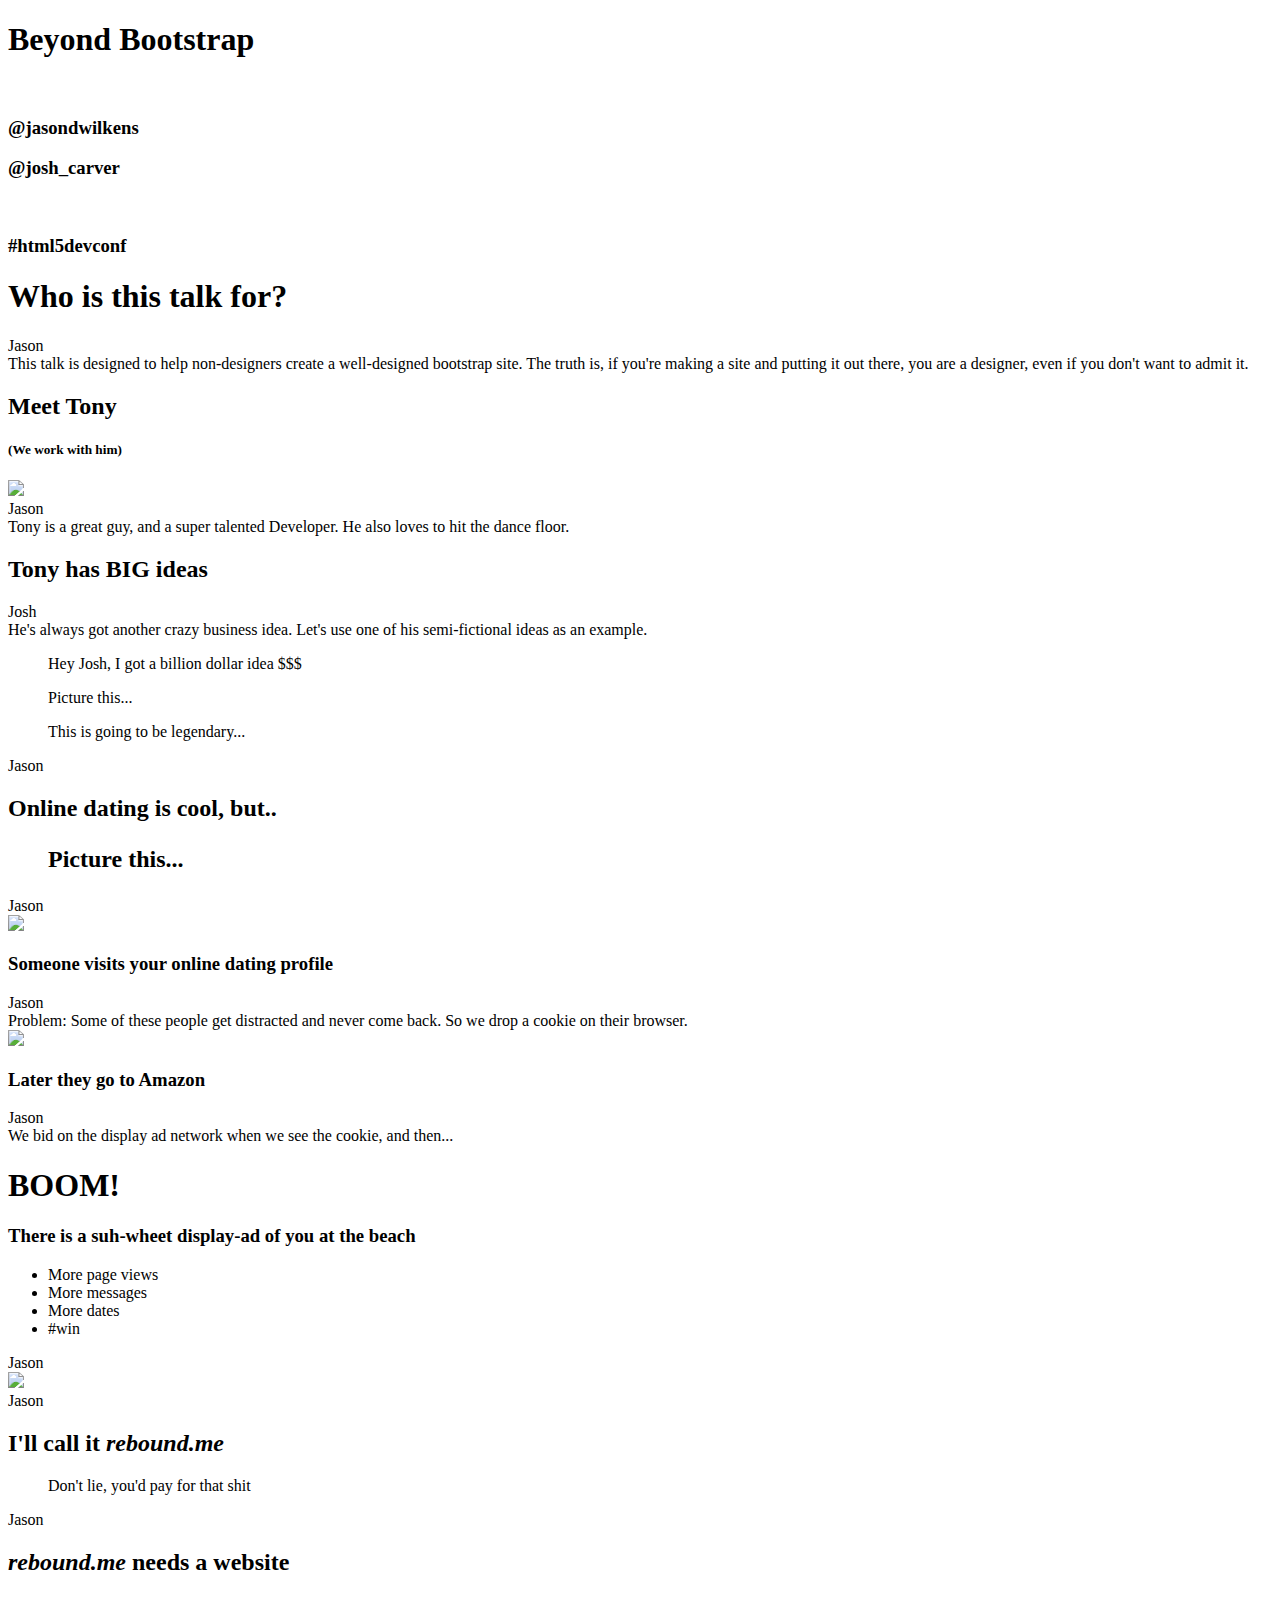
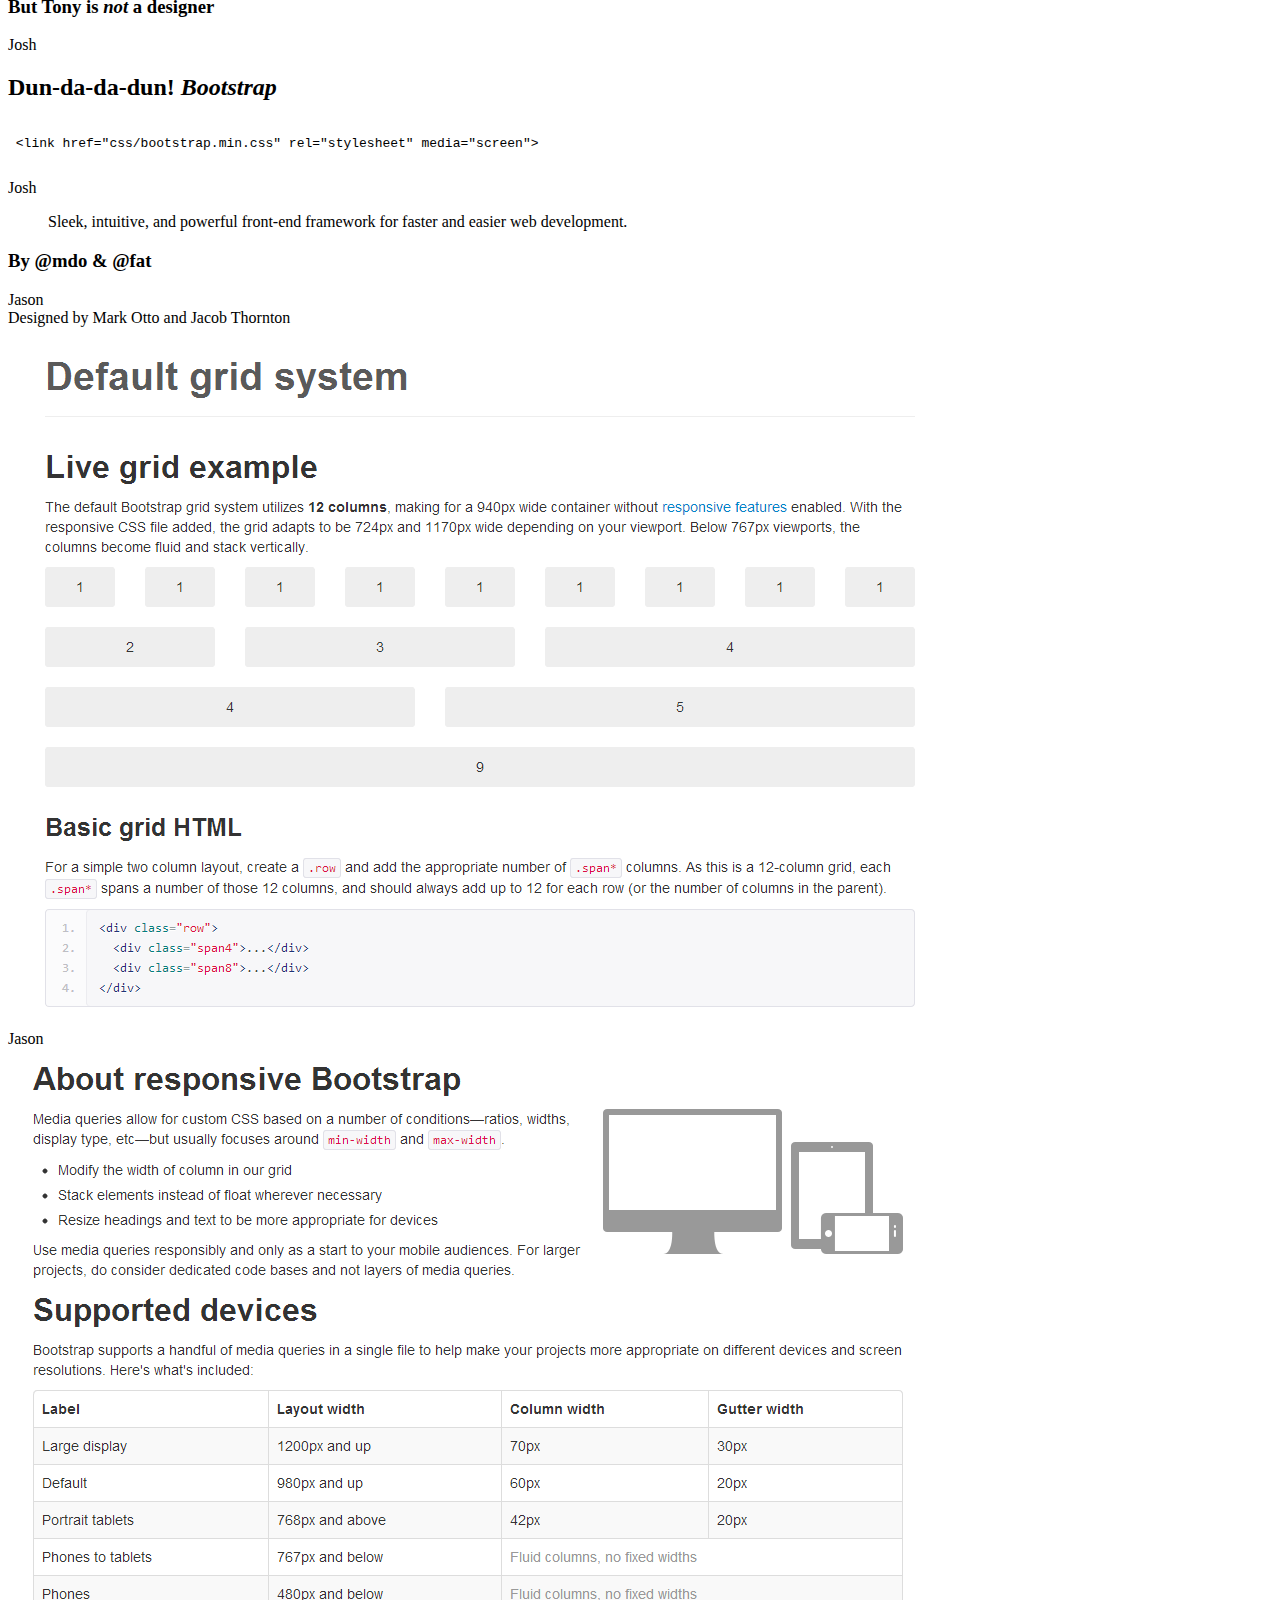
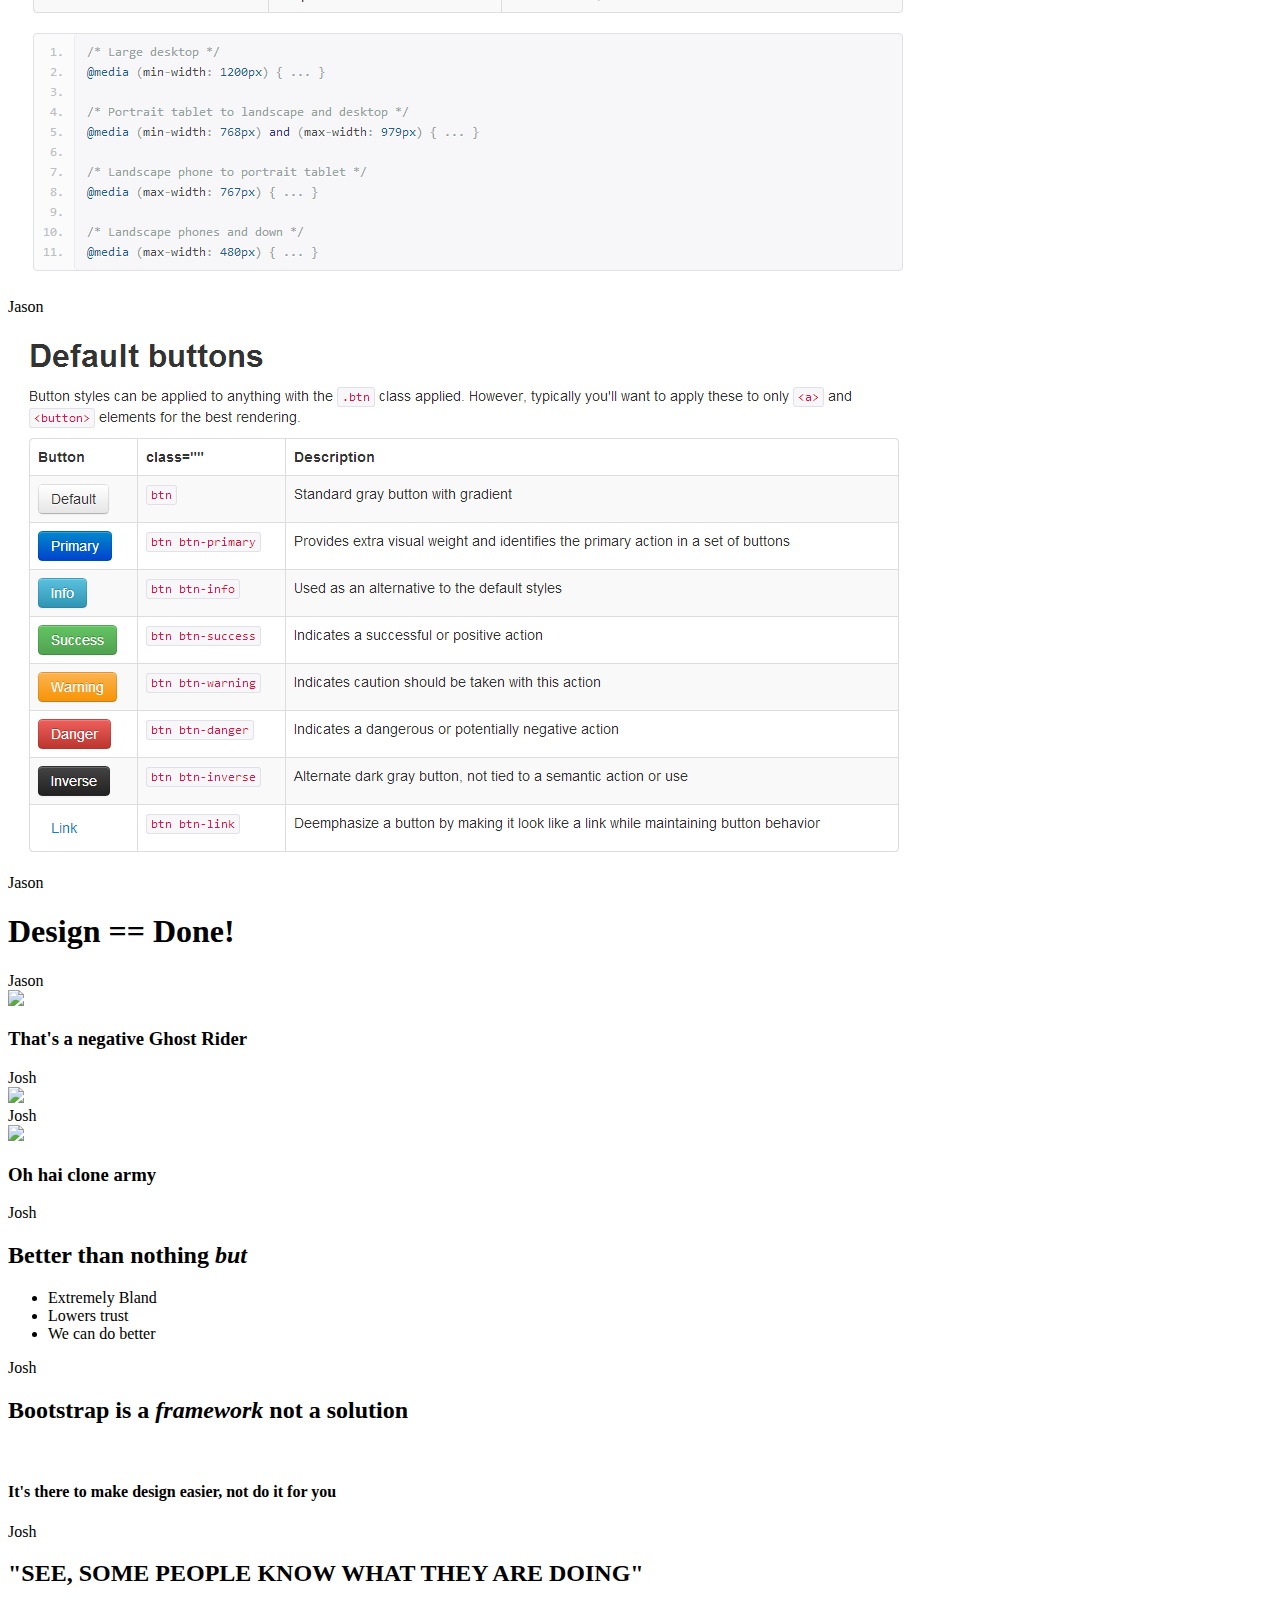
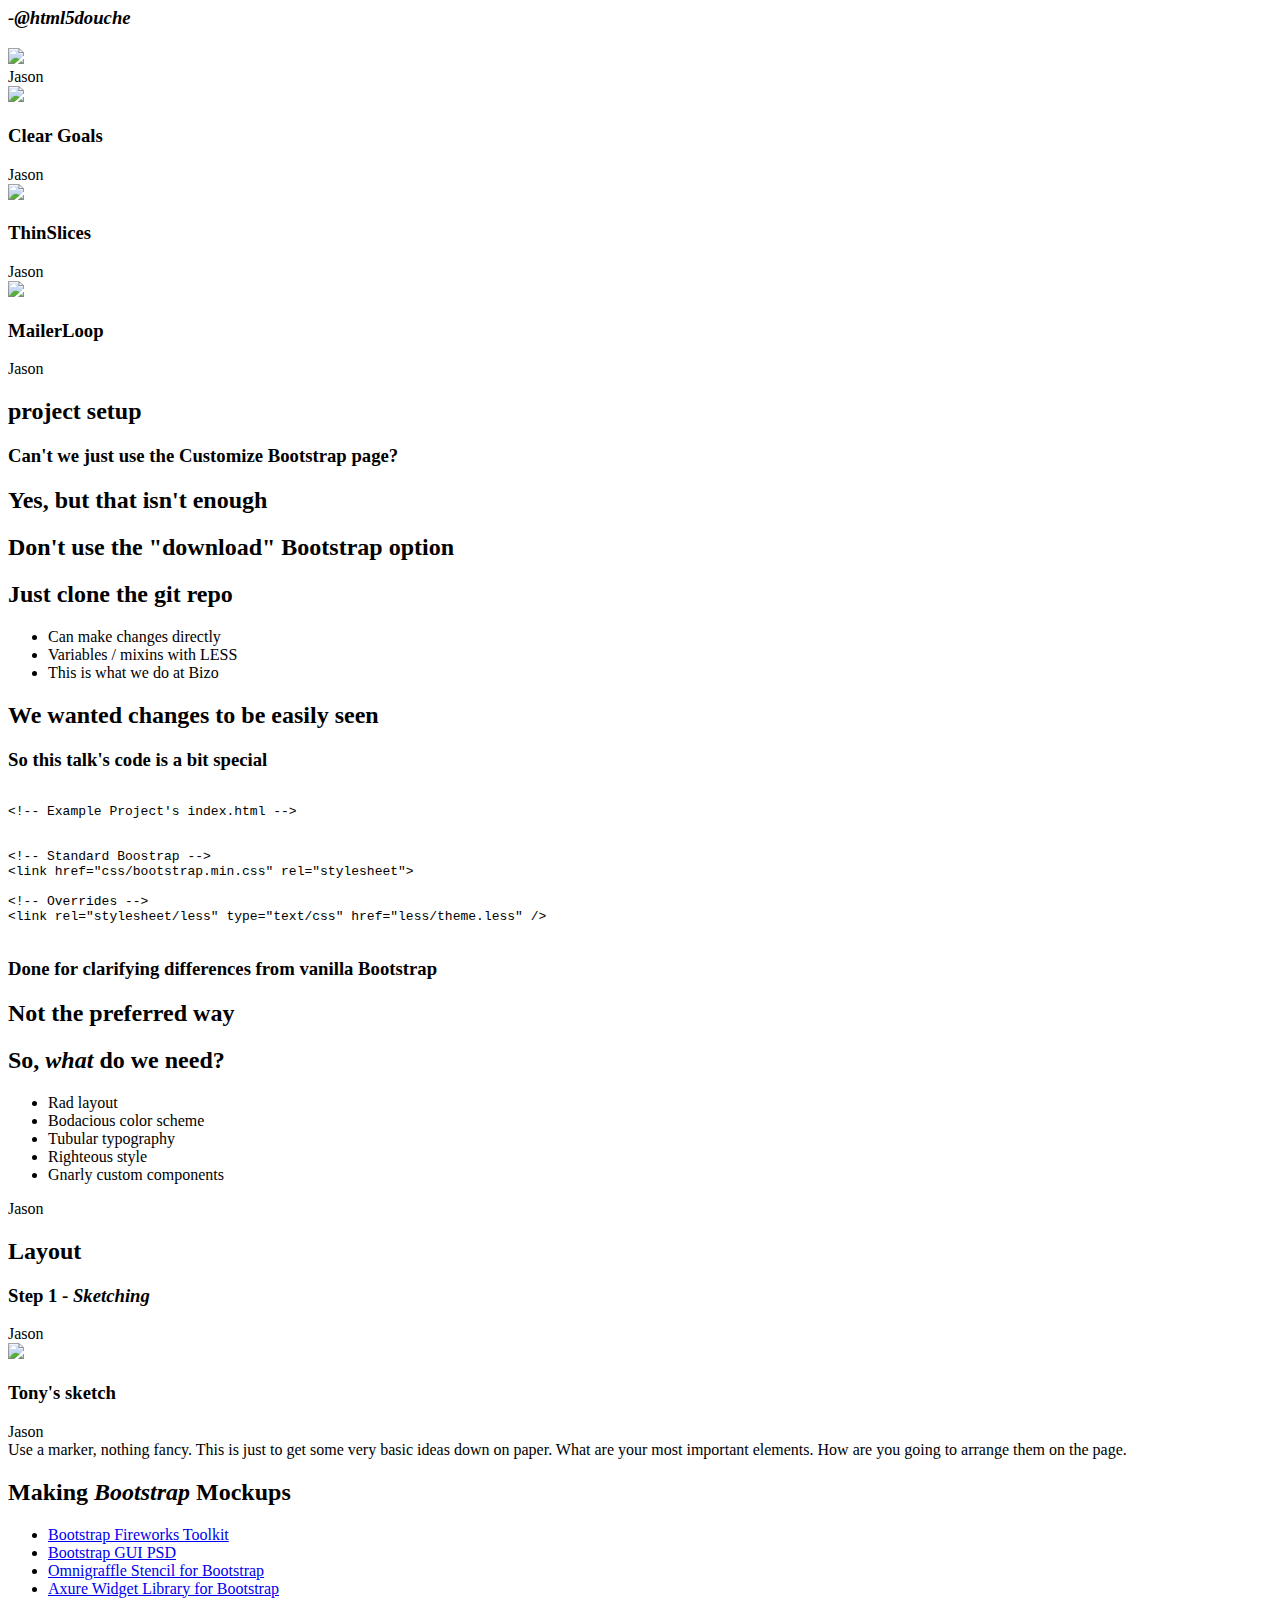
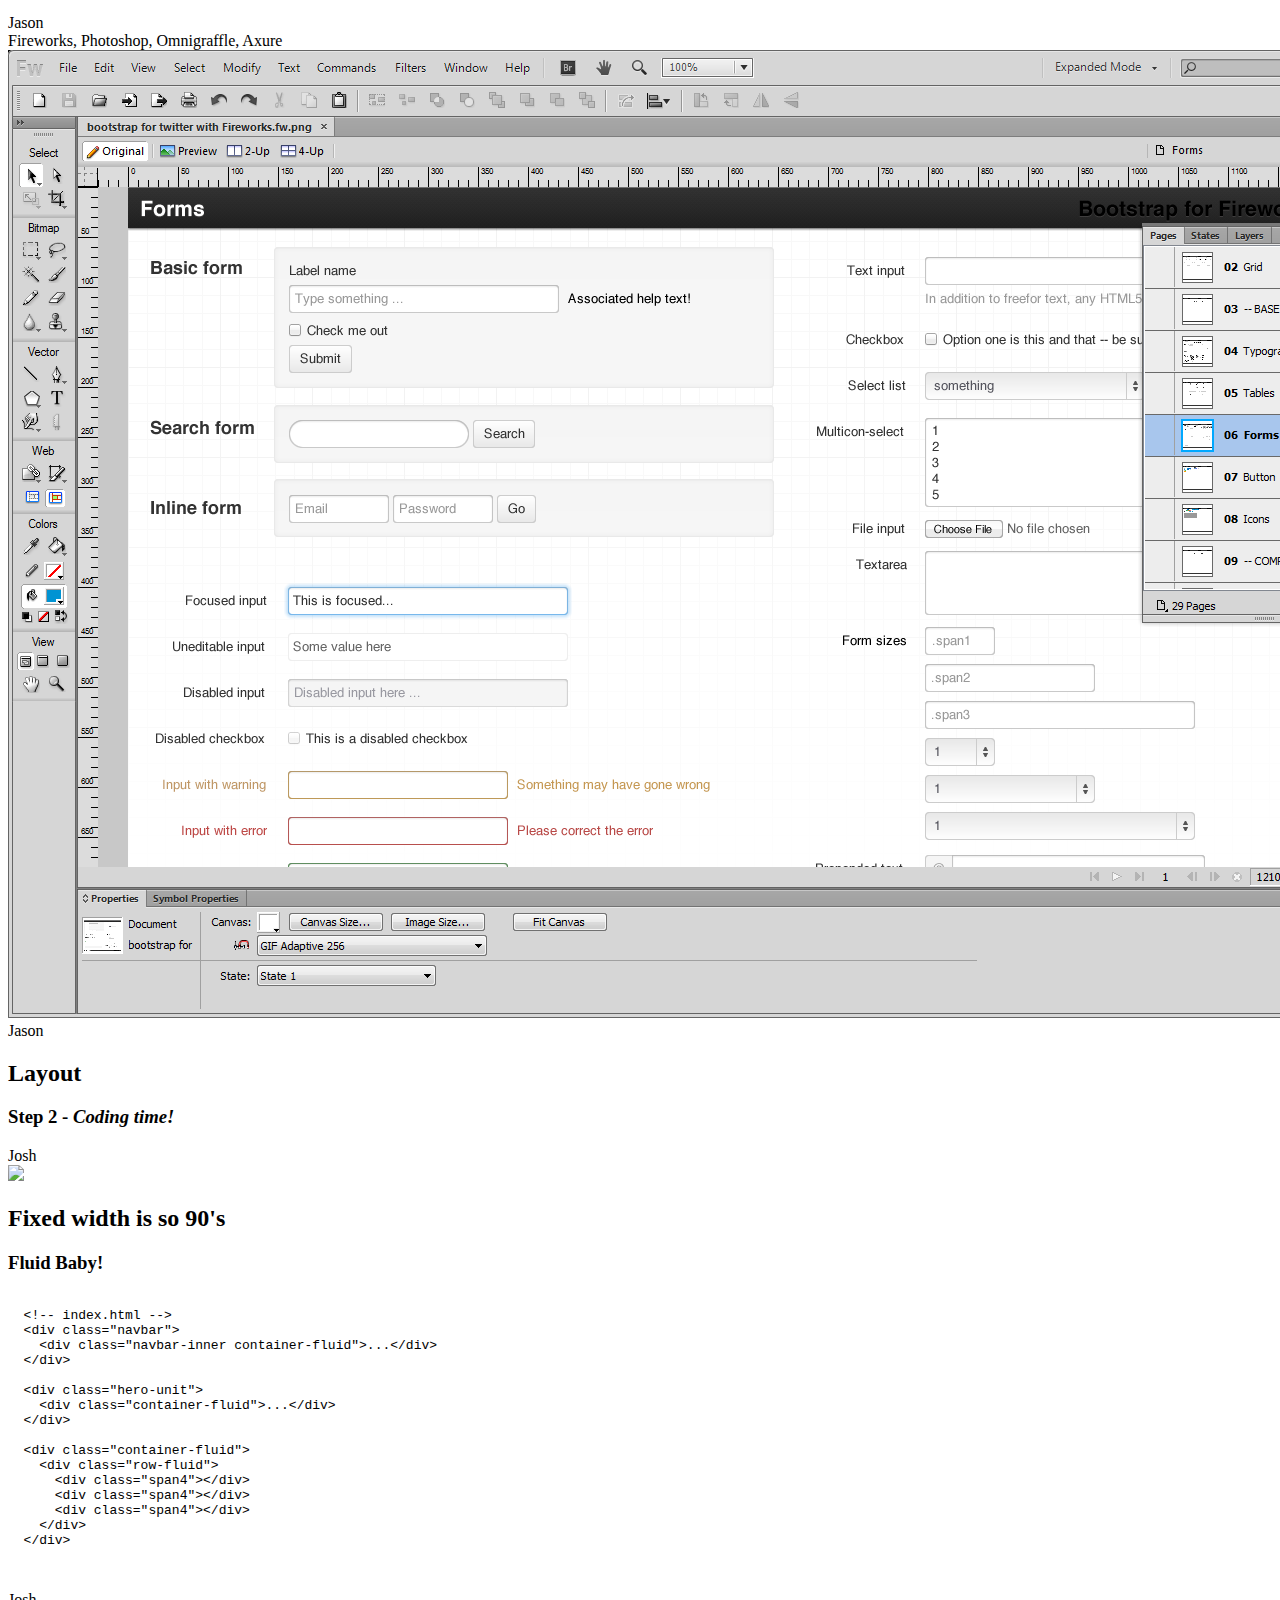
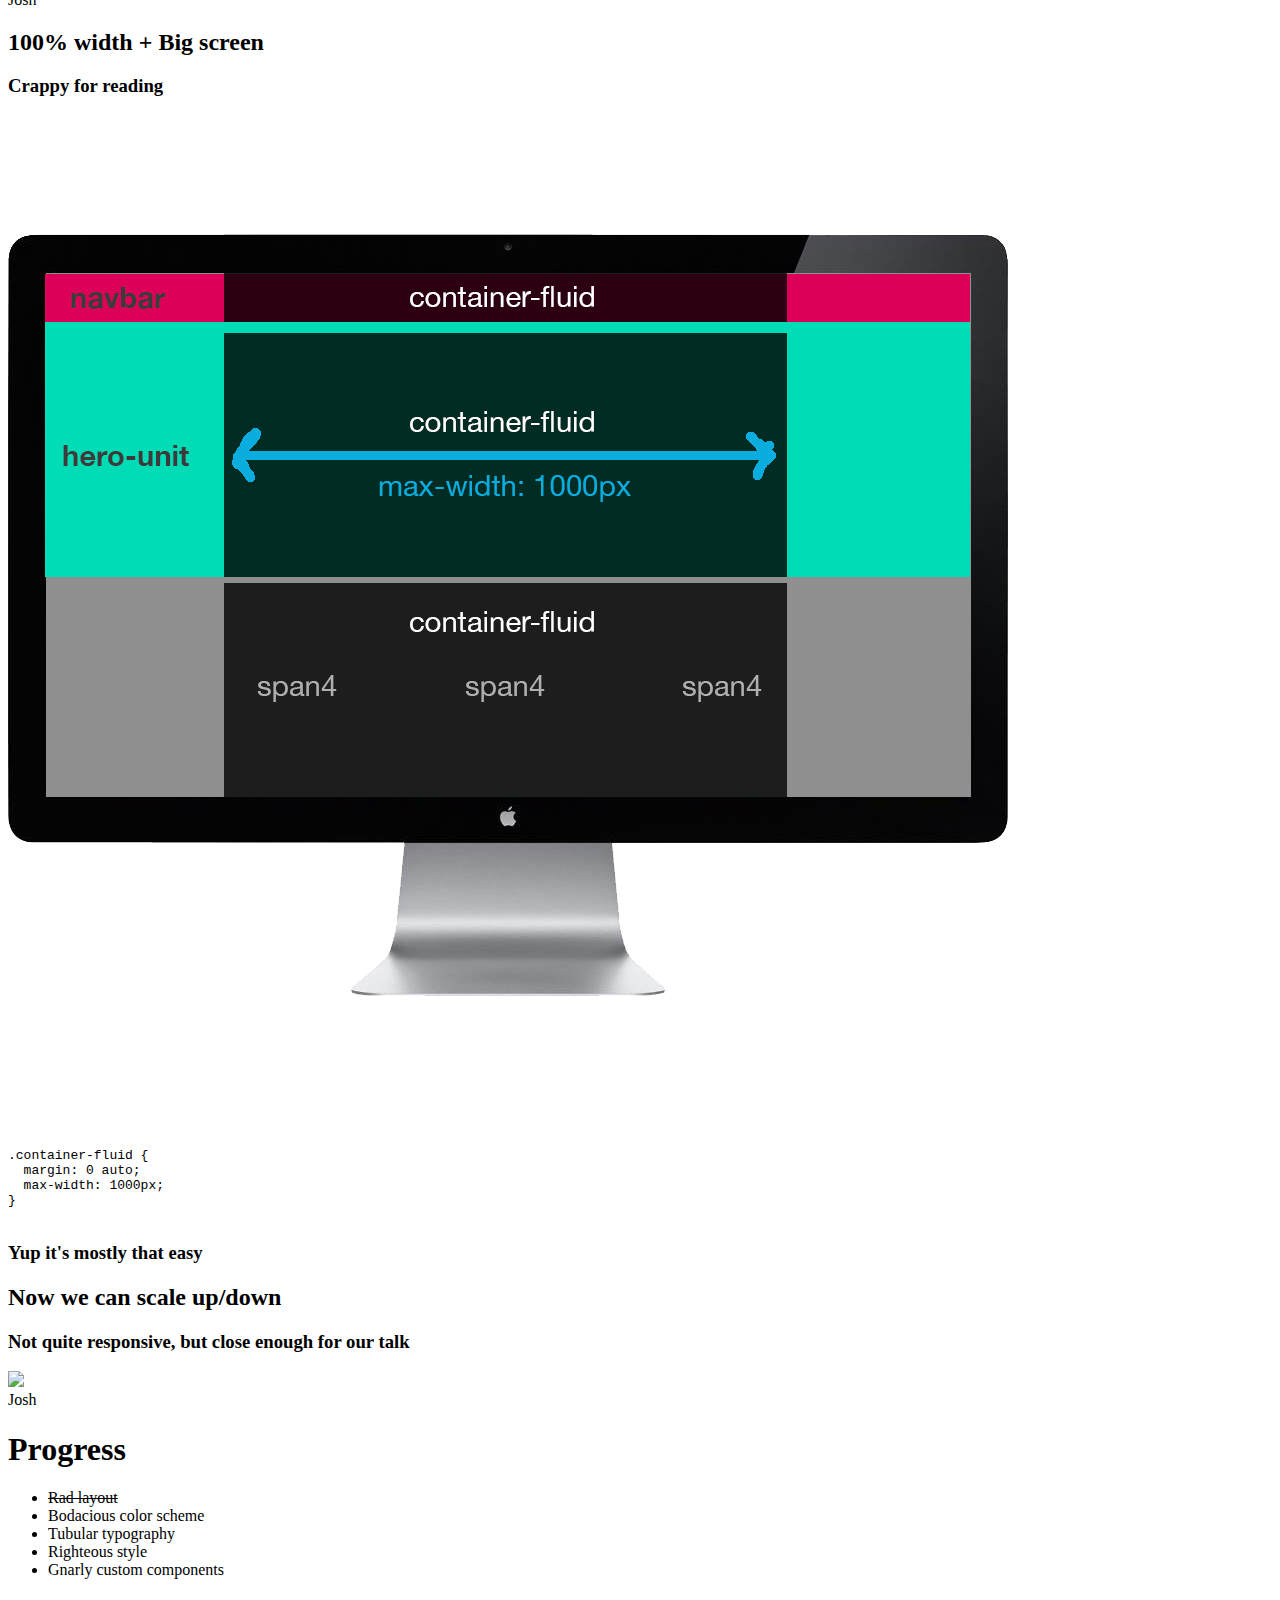
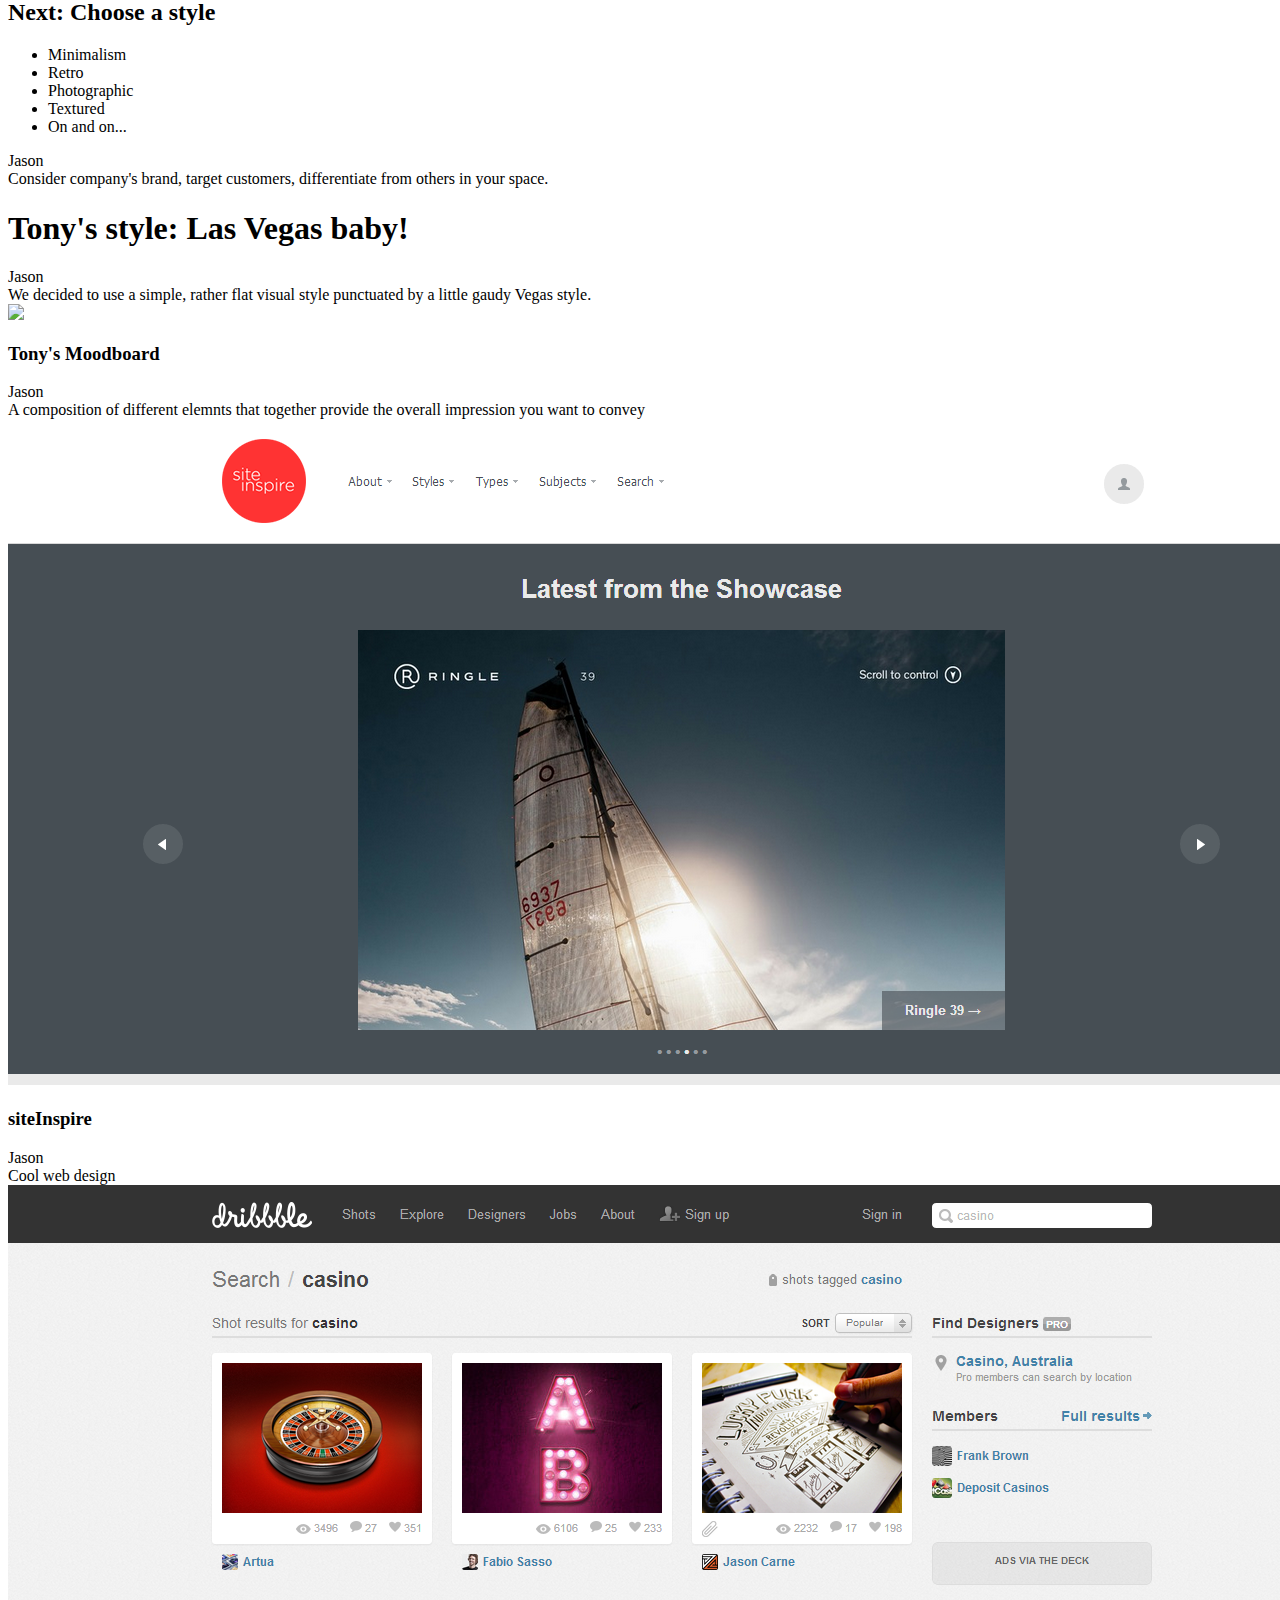
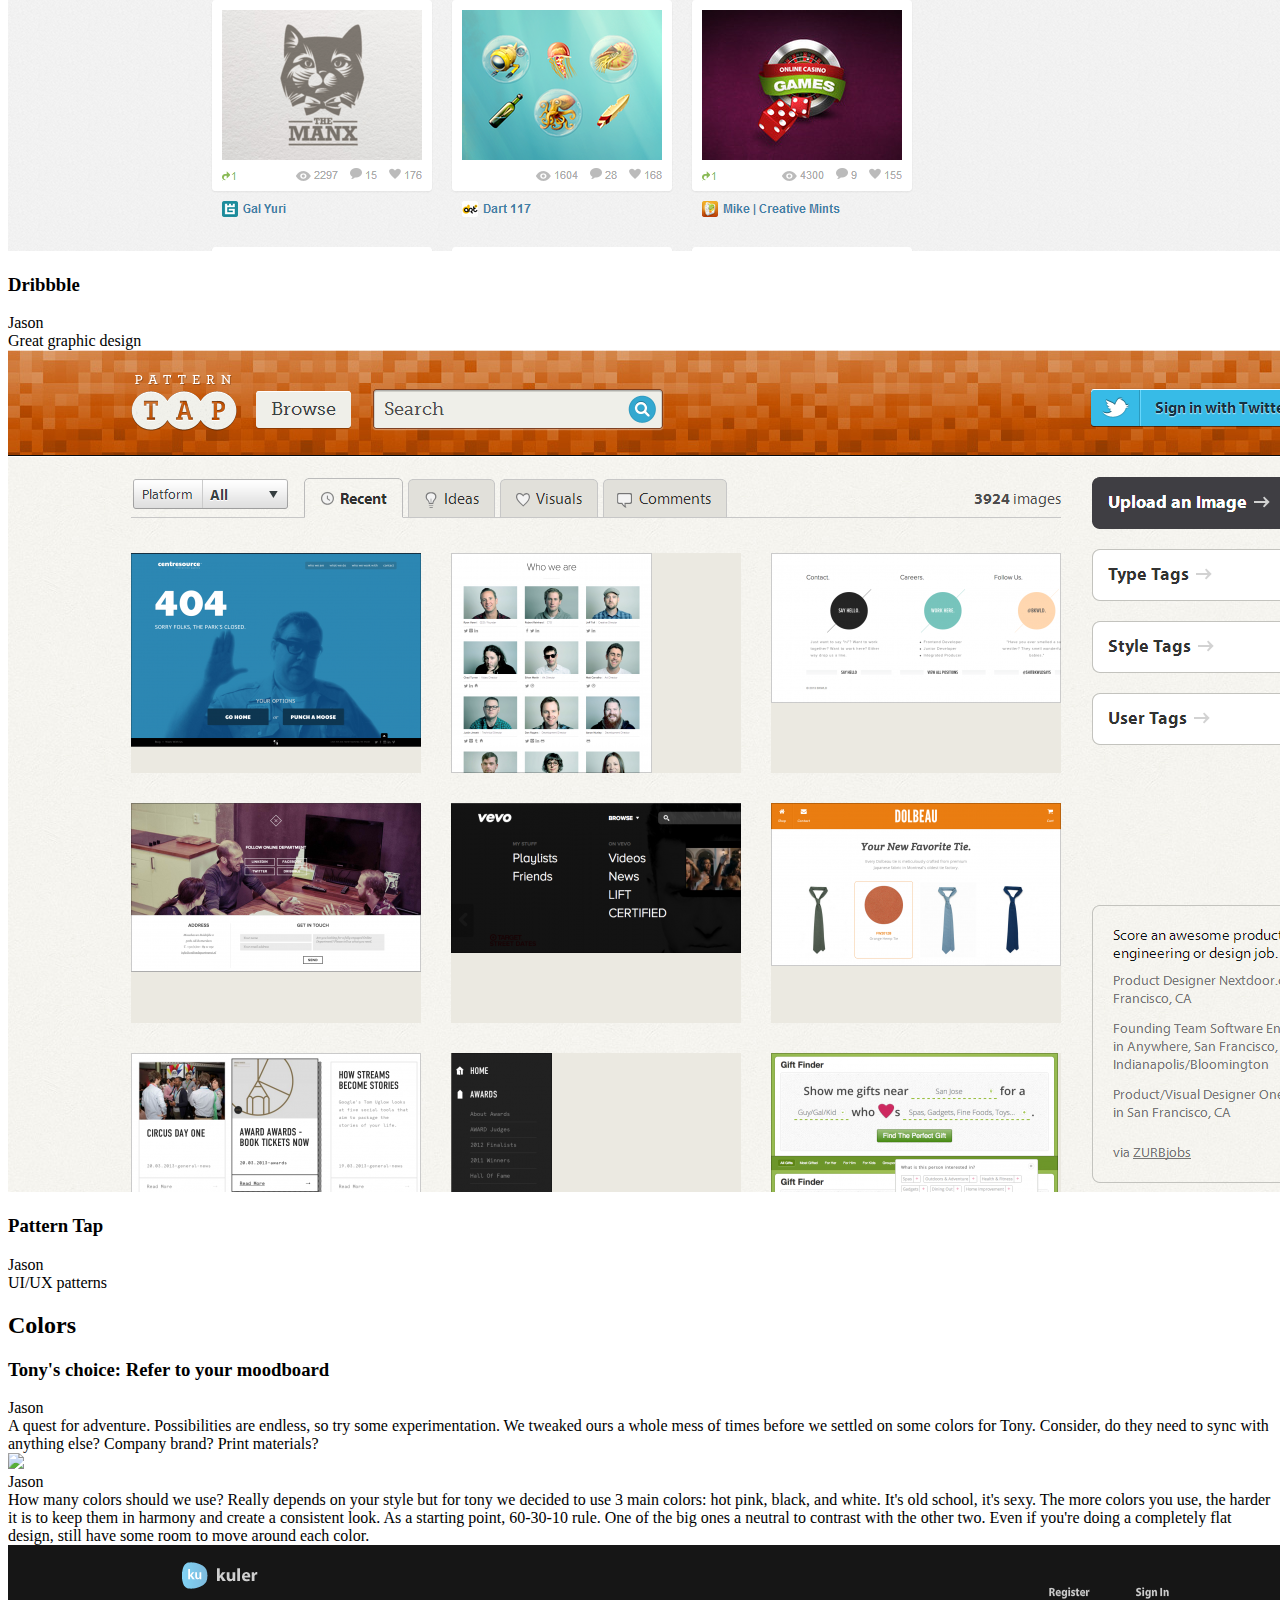
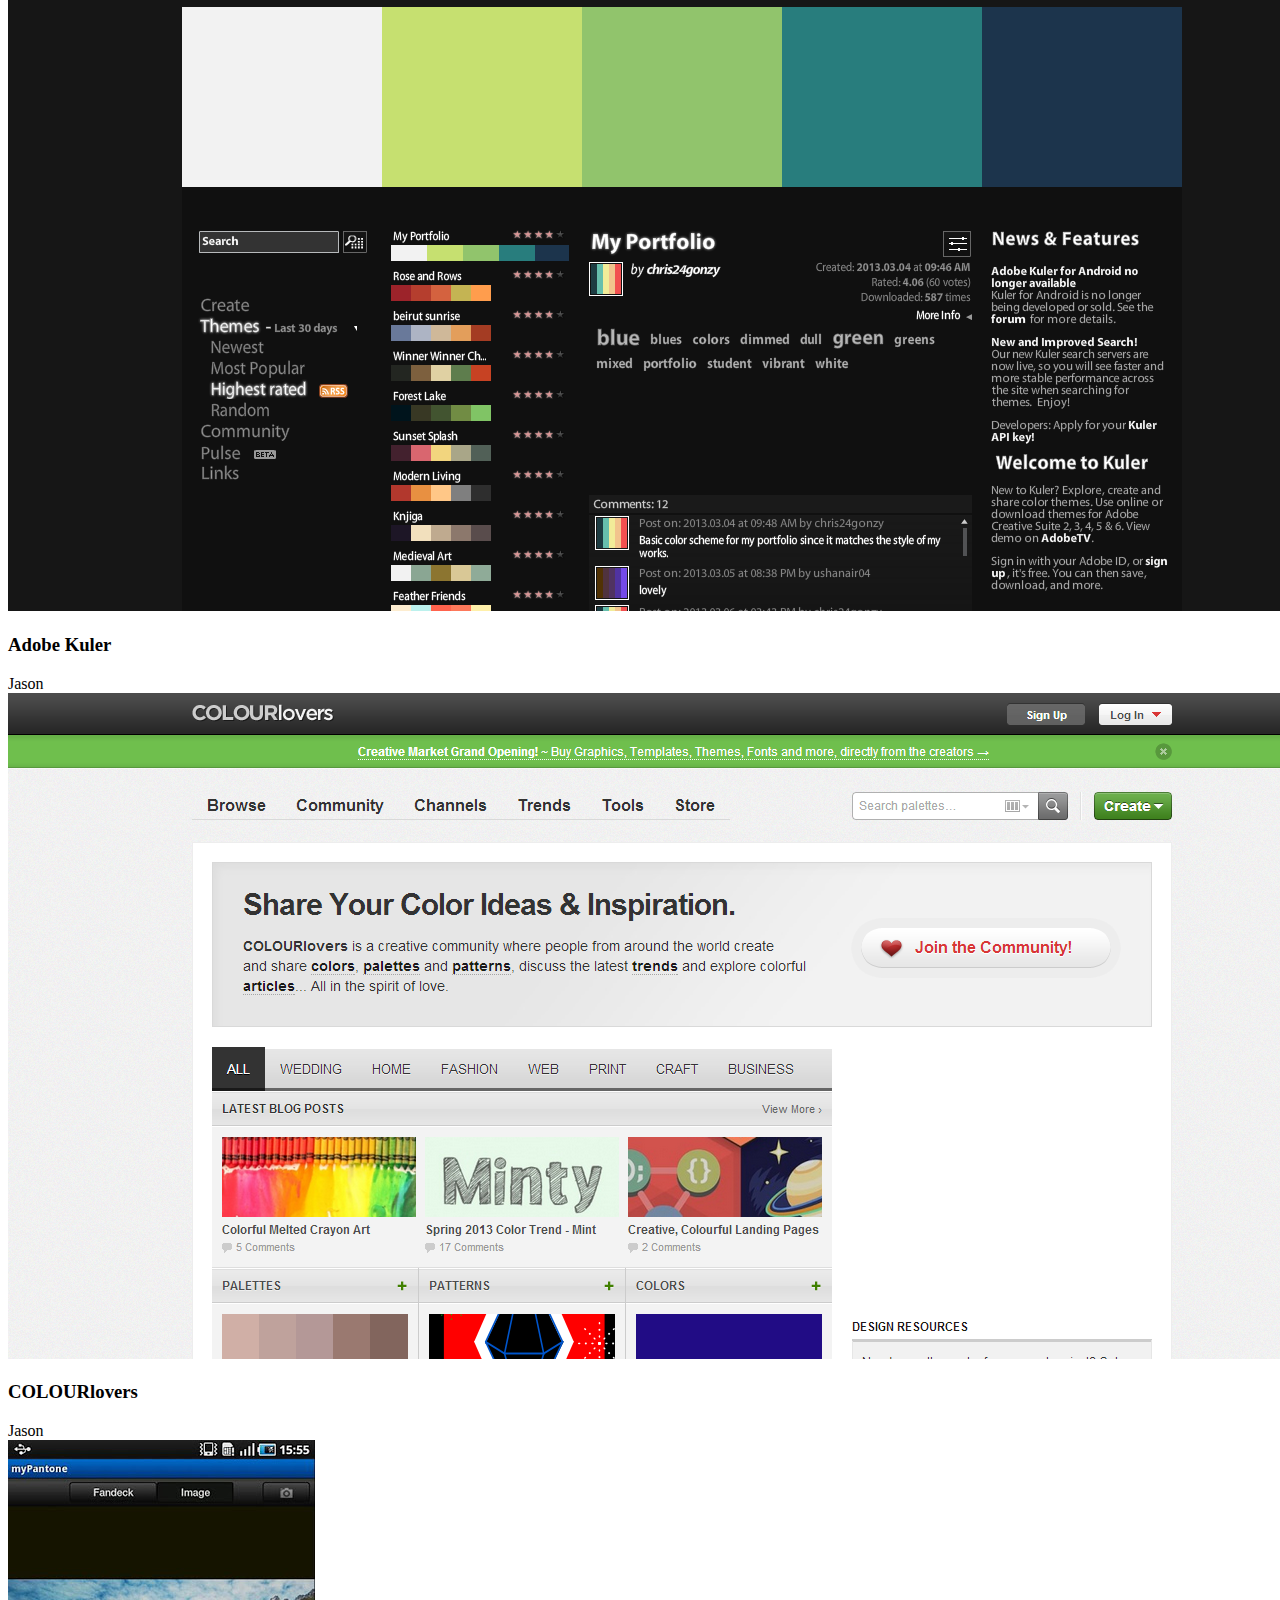
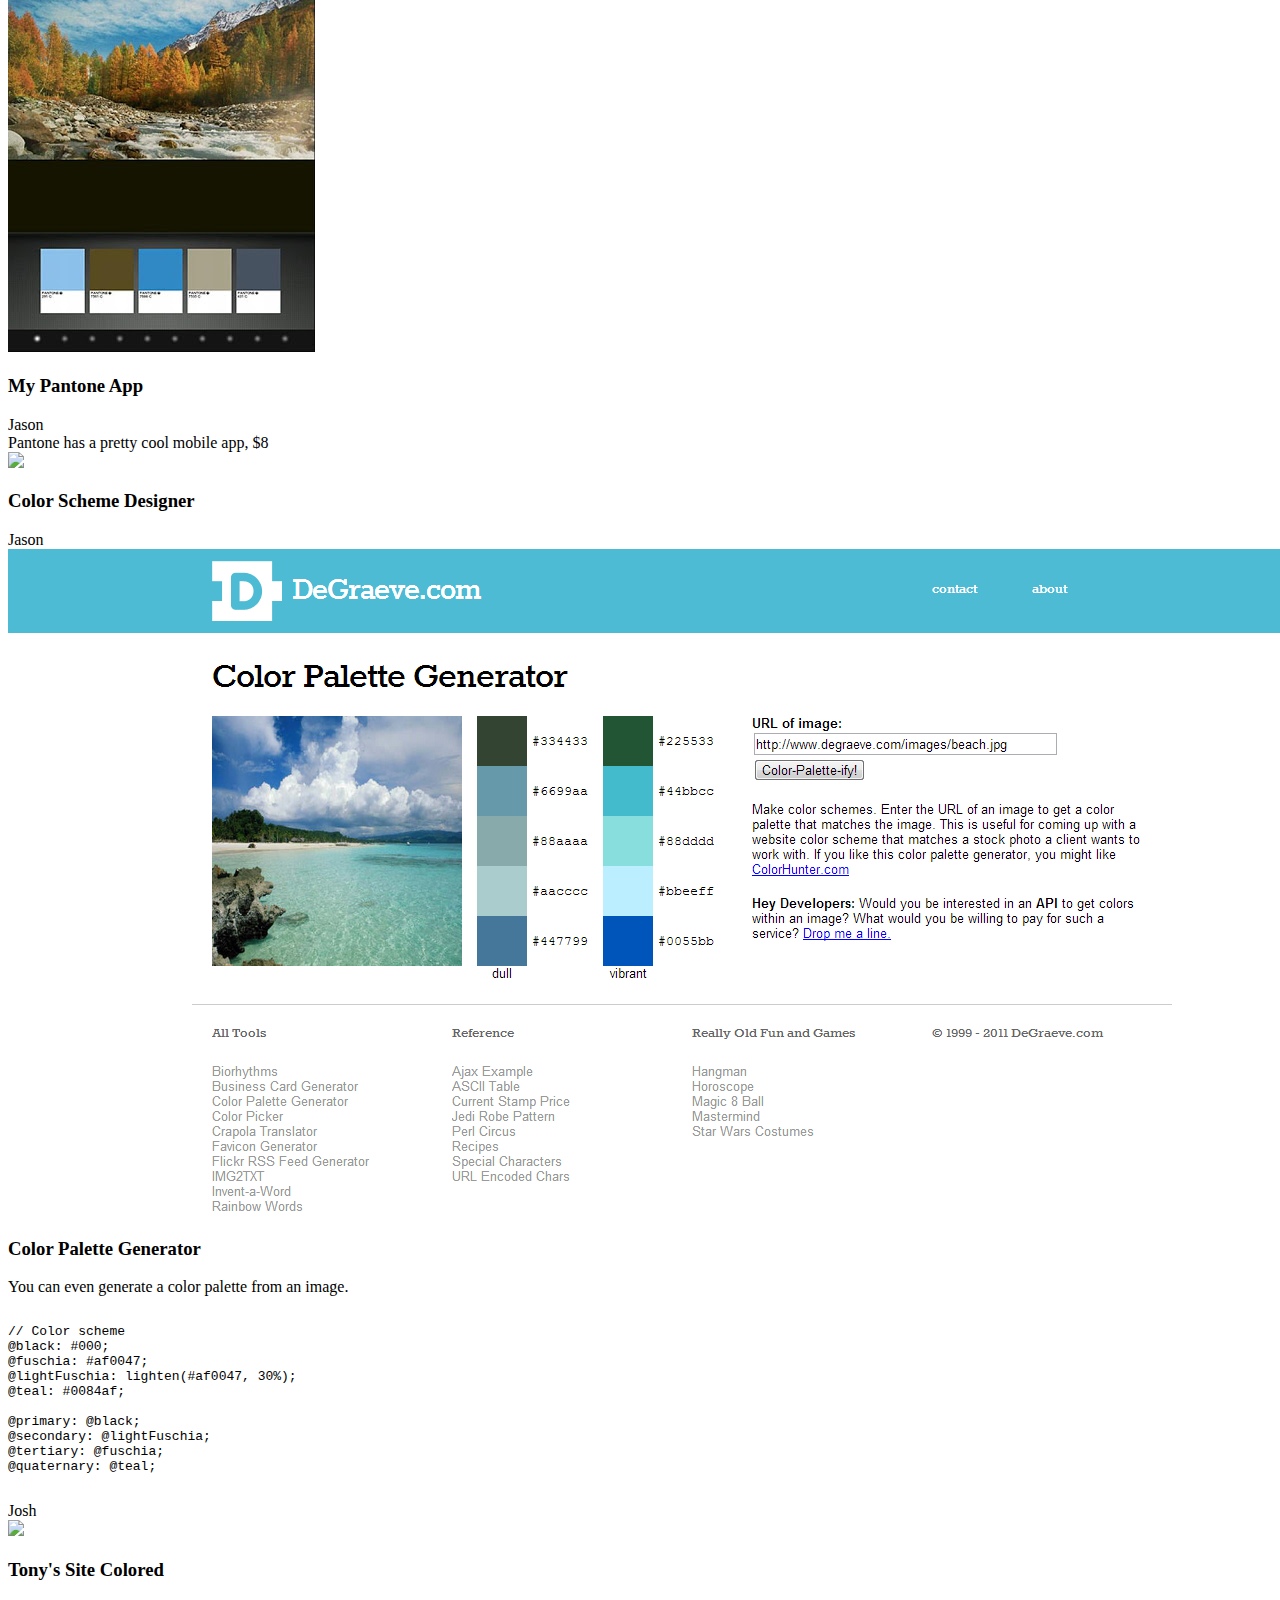
==== commit 08ac5861: "added some notes" ====
--- a/index.html
+++ b/index.html
@@ -84,16 +84,17 @@
           <img src="img/project-screen-1.png" />
           <h3>Someone visits your online dating profile</h3>          
           <aside class="notes">
-            Jason <br /> Problem: Some of these people get distracted and never come back.
+            Jason <br /> Problem: Some of these people get distracted and never come back. So we drop a cookie on their browser.
           </aside>          
         </section>
 
         <section>
           <img src="img/amazon-screen.png" />
           <h3>Later they go to Amazon</h3>          
-          <aside class="notes">Jason</aside>          
-        </section>
-
+          <aside class="notes">
+            Jason <br /> We bid on the display ad network when we see the cookie, and then...
+          </aside>          
+        </section>
 
         <section>
           <h1>BOOM!</h1>
@@ -223,6 +224,51 @@
         </section>
         
         <section>
+          <h2>project <span>setup</span></h2>
+        </section>
+
+        <section>
+          <h3>Can't we just use the <span class="inverse">Customize Bootstrap</span> page?</h3>
+          <h2>Yes, but that isn't enough</h2>
+        </section>
+
+        <section>
+          <h2>Don't use the "download" Bootstrap option</h2>
+        </section>
+
+        <section>
+          <h2>Just clone the git repo</h2> 
+          <ul>
+            <li>Can make changes directly</li>
+            <li>Variables / mixins with LESS</li>
+            <li>This is what we do at Bizo</li>
+          </ul>
+        </section>
+
+        <section>
+          <h2>We wanted changes to be easily seen</h2>
+          <h3 class="inverse">So this talk's code is a bit special</h3>
+        </section>
+
+        <section>
+          <pre><code>
+&lt;!-- Example Project's index.html --&gt;
+
+
+&lt;!-- Standard Boostrap --&gt;
+&lt;link href="css/bootstrap.min.css" rel="stylesheet"&gt;
+
+&lt;!-- Overrides --&gt;
+&lt;link rel="stylesheet/less" type="text/css" href="less/theme.less" /&gt;
+          </code></pre>
+        </section>
+
+        <section>
+          <h3>Done for clarifying differences from <span class="inverse">vanilla Bootstrap</span></h3>
+          <h2>Not the preferred way</h2> 
+        </section>
+        
+        <section>
           <h2>So, <i class="inverse">what</i> do we need?</h2>
           <ul>
             <li>Rad layout</li>
@@ -233,55 +279,6 @@
           </ul>
           <aside class="notes">Jason</aside>          
         </section>
-
-        <section>
-          <h2>project <span>setup</span></h2>
-        </section>
-
-        <section>
-          <h3>Can't we just use the <span class="inverse">Customize Bootstrap</span> page?</h3>
-          <h2>Yes, but that isn't enough</h2>
-        </section>
-
-
-        <section>
-          <h2>Don't use the "download" Bootstrap option</h2>
-        </section>
-
-
-        <section>
-          <h2>Just clone the git repo</h2> 
-          <ul>
-            <li>Can make changes directly</li>
-            <li>Variables / mixins with LESS</li>
-            <li>This is what we do at Bizo</li>
-          </ul>
-        </section>
-
-
-        <section>
-          <h2>We wanted changes to be easily seen</h2>
-          <h3 class="inverse">So this talk's code is a bit special</h3>
-        </section>
-
-        <section>
-          <pre><code>
-&lt;!-- Example Project's index.html --&gt;
-
-
-&lt;!-- Standard Boostrap --&gt;
-&lt;link href="css/bootstrap.min.css" rel="stylesheet"&gt;
-
-&lt;!-- Overrides --&gt;
-&lt;link rel="stylesheet/less" type="text/css" href="less/theme.less" /&gt;
-          </code></pre>
-        </section>
-
-        <section>
-          <h3>Done for clarifying differences from <span class="inverse">vanilla Bootstrap</span></h3>
-          <h2>Not the preferred way</h2> 
-        </section>
-
         
         <section>
           <h2>Layout</h2>
@@ -507,6 +504,9 @@
 @tertiary: @fuschia;
 @quaternary: @teal;
           </code></pre>
+          <aside class="notes">
+            Josh
+          </aside>
         </section>
               
         <section>
@@ -524,6 +524,9 @@
             <li>Righteous style</li>            
             <li>Gnarly custom components</li>
           </ul>
+          <aside class="notes">
+            Jason
+          </aside>
         </section>
         
         <section>
@@ -574,6 +577,7 @@
 &lt;link href='http://fonts.googleapis.com/css?family=Lobster' /&gt;
 &lt;link href='http://fonts.googleapis.com/css?family=Open+Sans:400,800' /'&gt;
           </pre></code>
+          <aside class="notes">Josh</aside>
         </section>
 
         <section>
@@ -596,6 +600,7 @@
 }
 
           </pre></code>
+          <aside class="notes">Josh</aside>          
         </section>
 
         <section>
@@ -612,6 +617,7 @@
             <li>Righteous style</li>            
             <li>Gnarly custom components</li>
           </ul>
+          <aside class="notes">Jason</aside>          
         </section>                        
         
         <section>
@@ -674,6 +680,42 @@
           <aside class="notes">Jason</aside>
         </section>
 
+
+        <section>
+          <pre><code>
+&lt;div class="hero-unit"&gt;
+  &lt;img class="background" src="img/city.png" /&gt;
+
+  &lt;div class="container-fluid"&gt;
+    &lt;h1&gt;Stop being lonely&lt;/h1&gt;
+    &lt;h2&gt;Get more dates & advertise yourself&lt;/h2&gt;
+    &lt;a href="#" class="btn btn-primary btn-jumbo"&gt;Get started &lt;/a&gt;
+  &lt;/div&gt;
+&lt;/div&gt;
+          </pre></code>
+          <aside class="notes">Josh</aside>          
+        </section>
+
+
+        <section>
+          <pre><code>
+.hero-unit {
+  height: 450px;
+  overflow: hidden;
+  position: relative;
+  background: @secondary;
+
+  img.background { 
+    position: absolute;
+    display: block;
+    bottom: 0px;
+    z-index: 0;
+  }
+}
+          </pre></code>
+          <aside class="notes">Josh</aside>          
+        </section>
+
         <section>
           <img src="img/bootstrap-style.jpg" />
           <aside class="notes">Josh</aside>          
@@ -690,6 +732,7 @@
             <li><strike>Righteous style</strike></li>            
             <li>Gnarly custom components</li>
           </ul>
+          <aside class="notes">Josh</aside>          
         </section>                                
 
         <section>
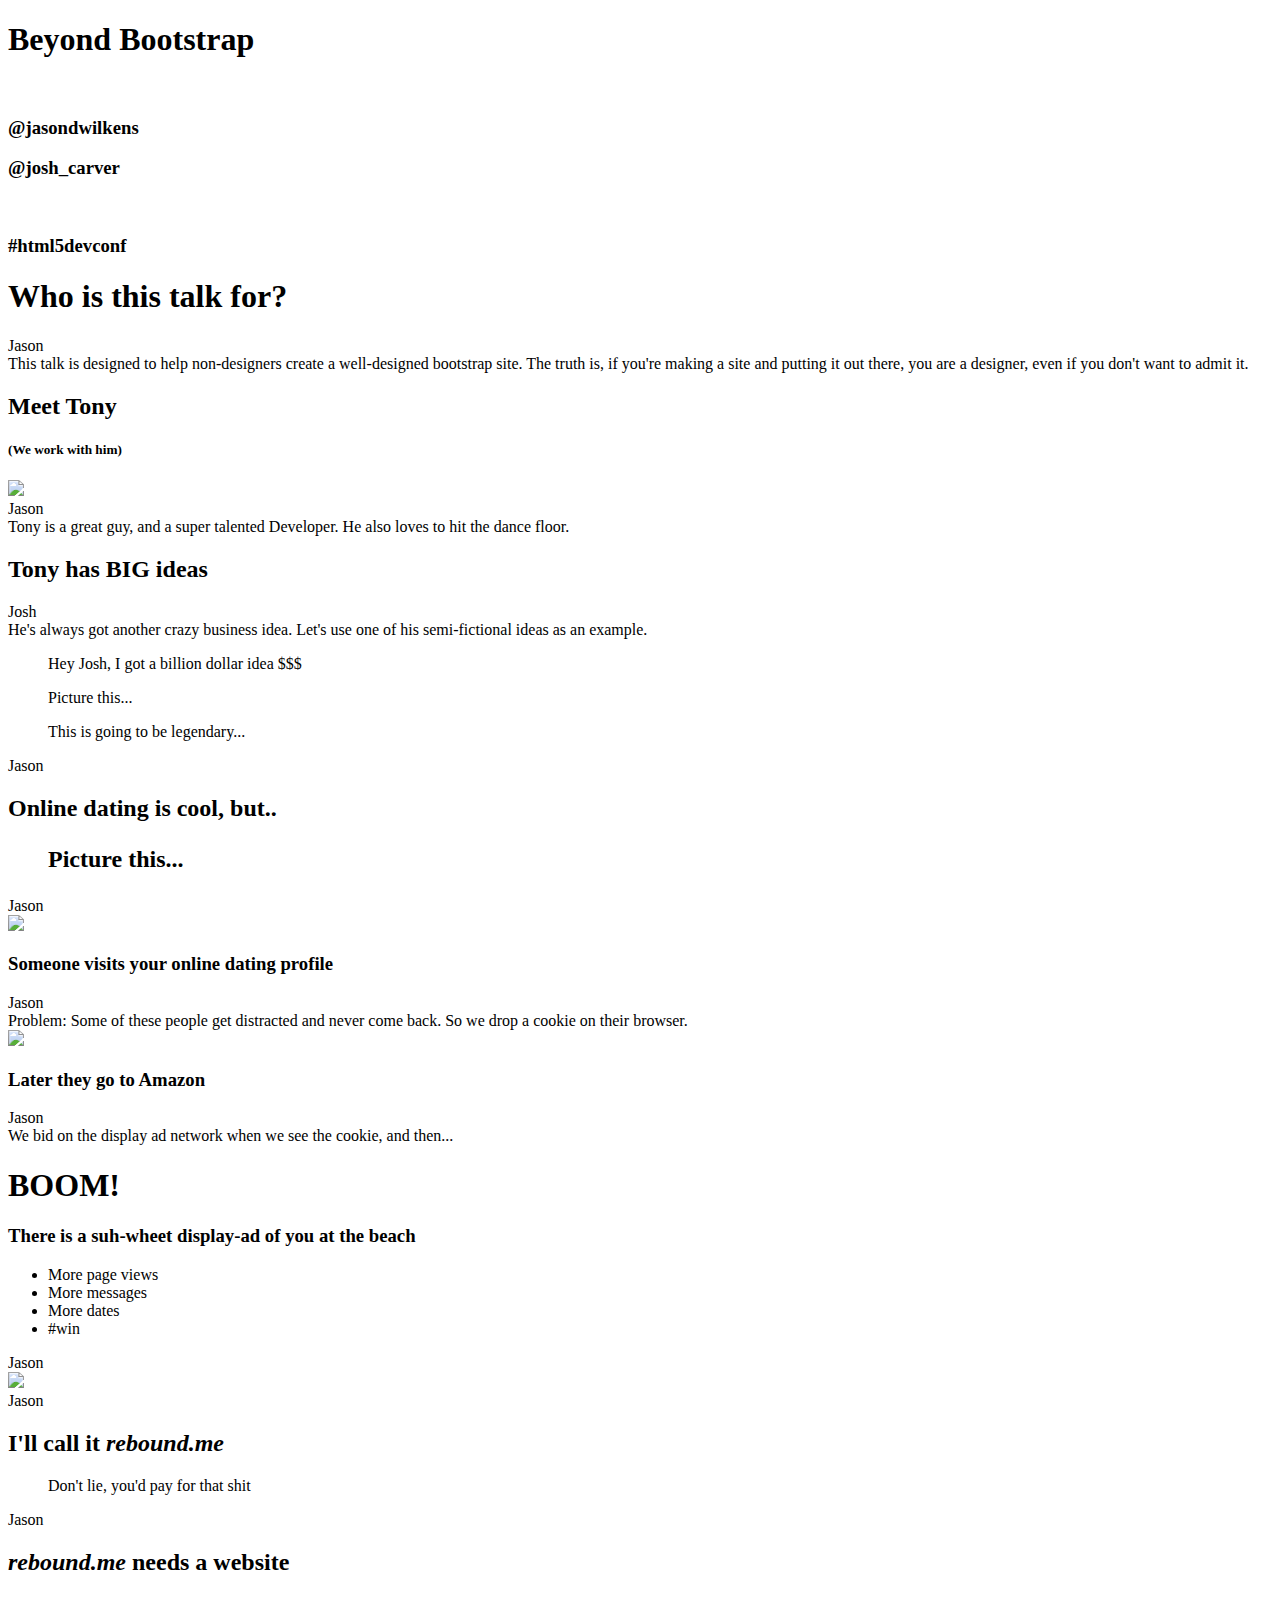
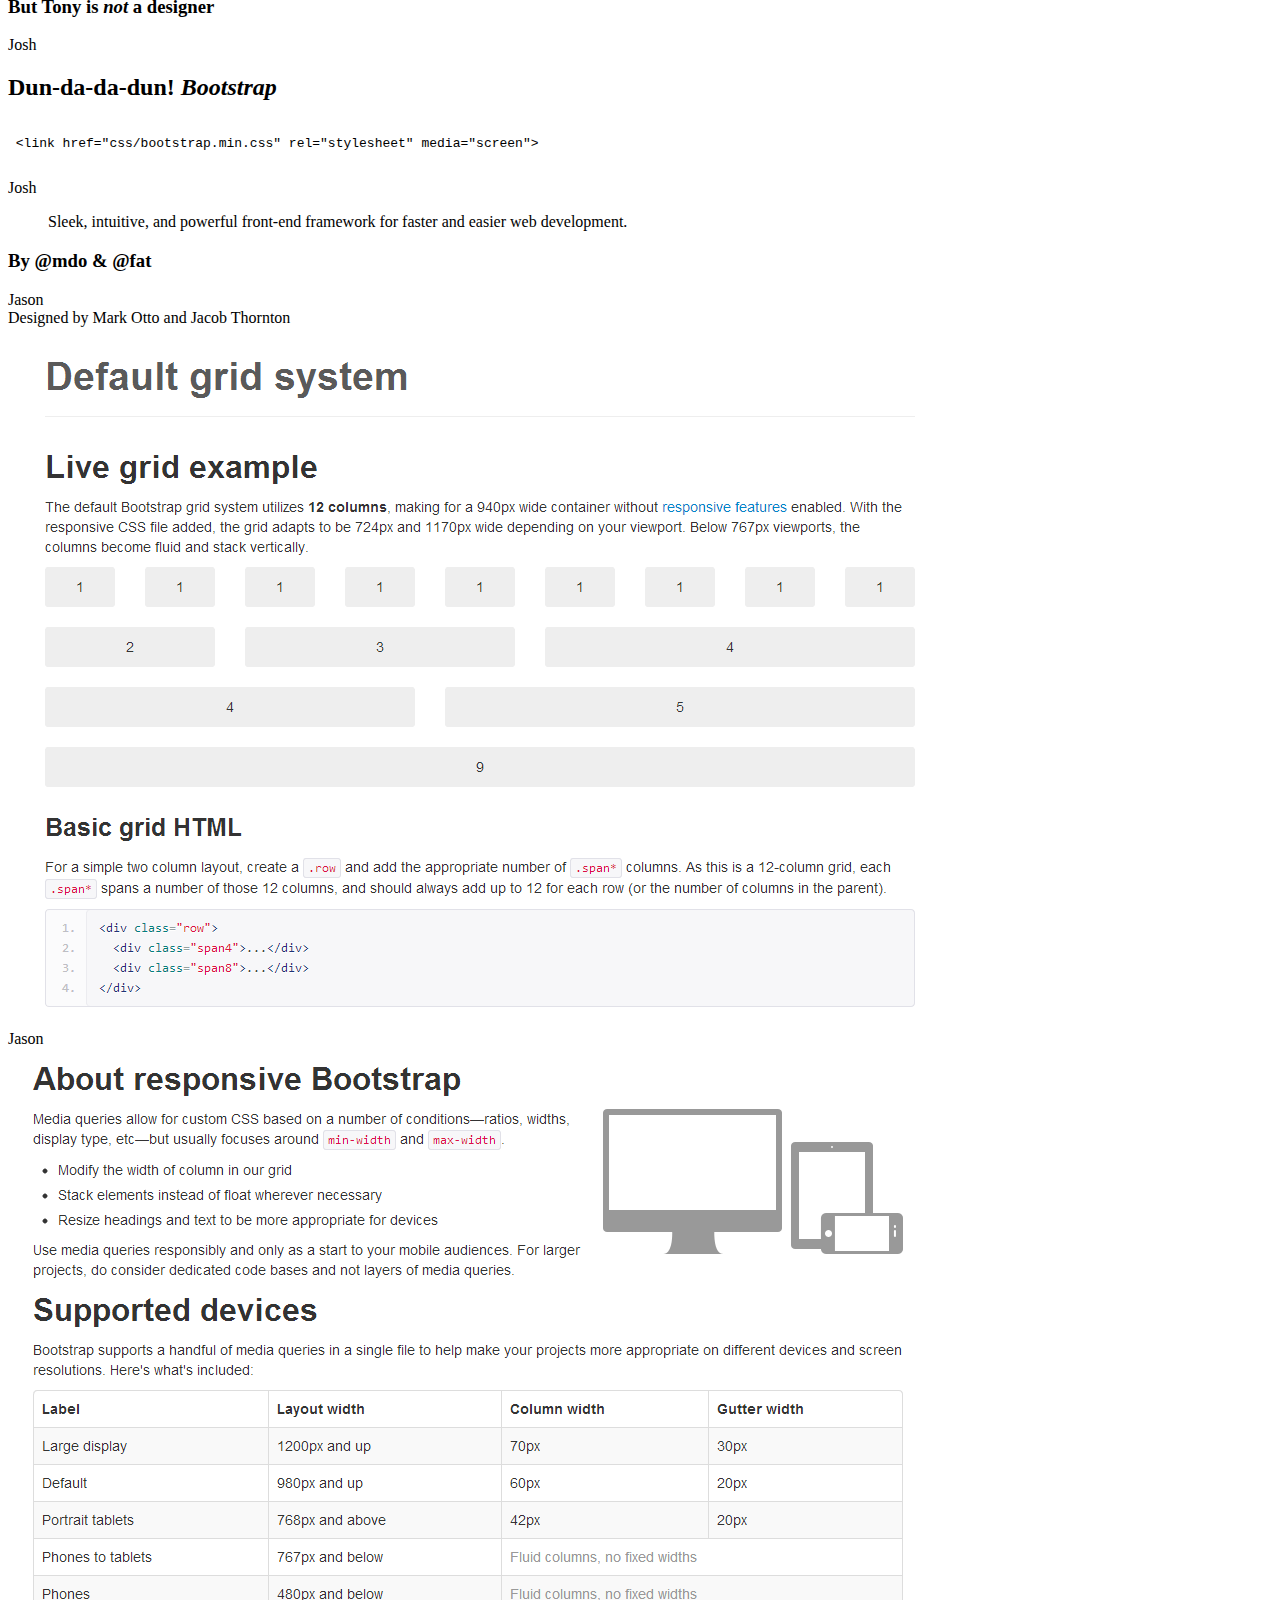
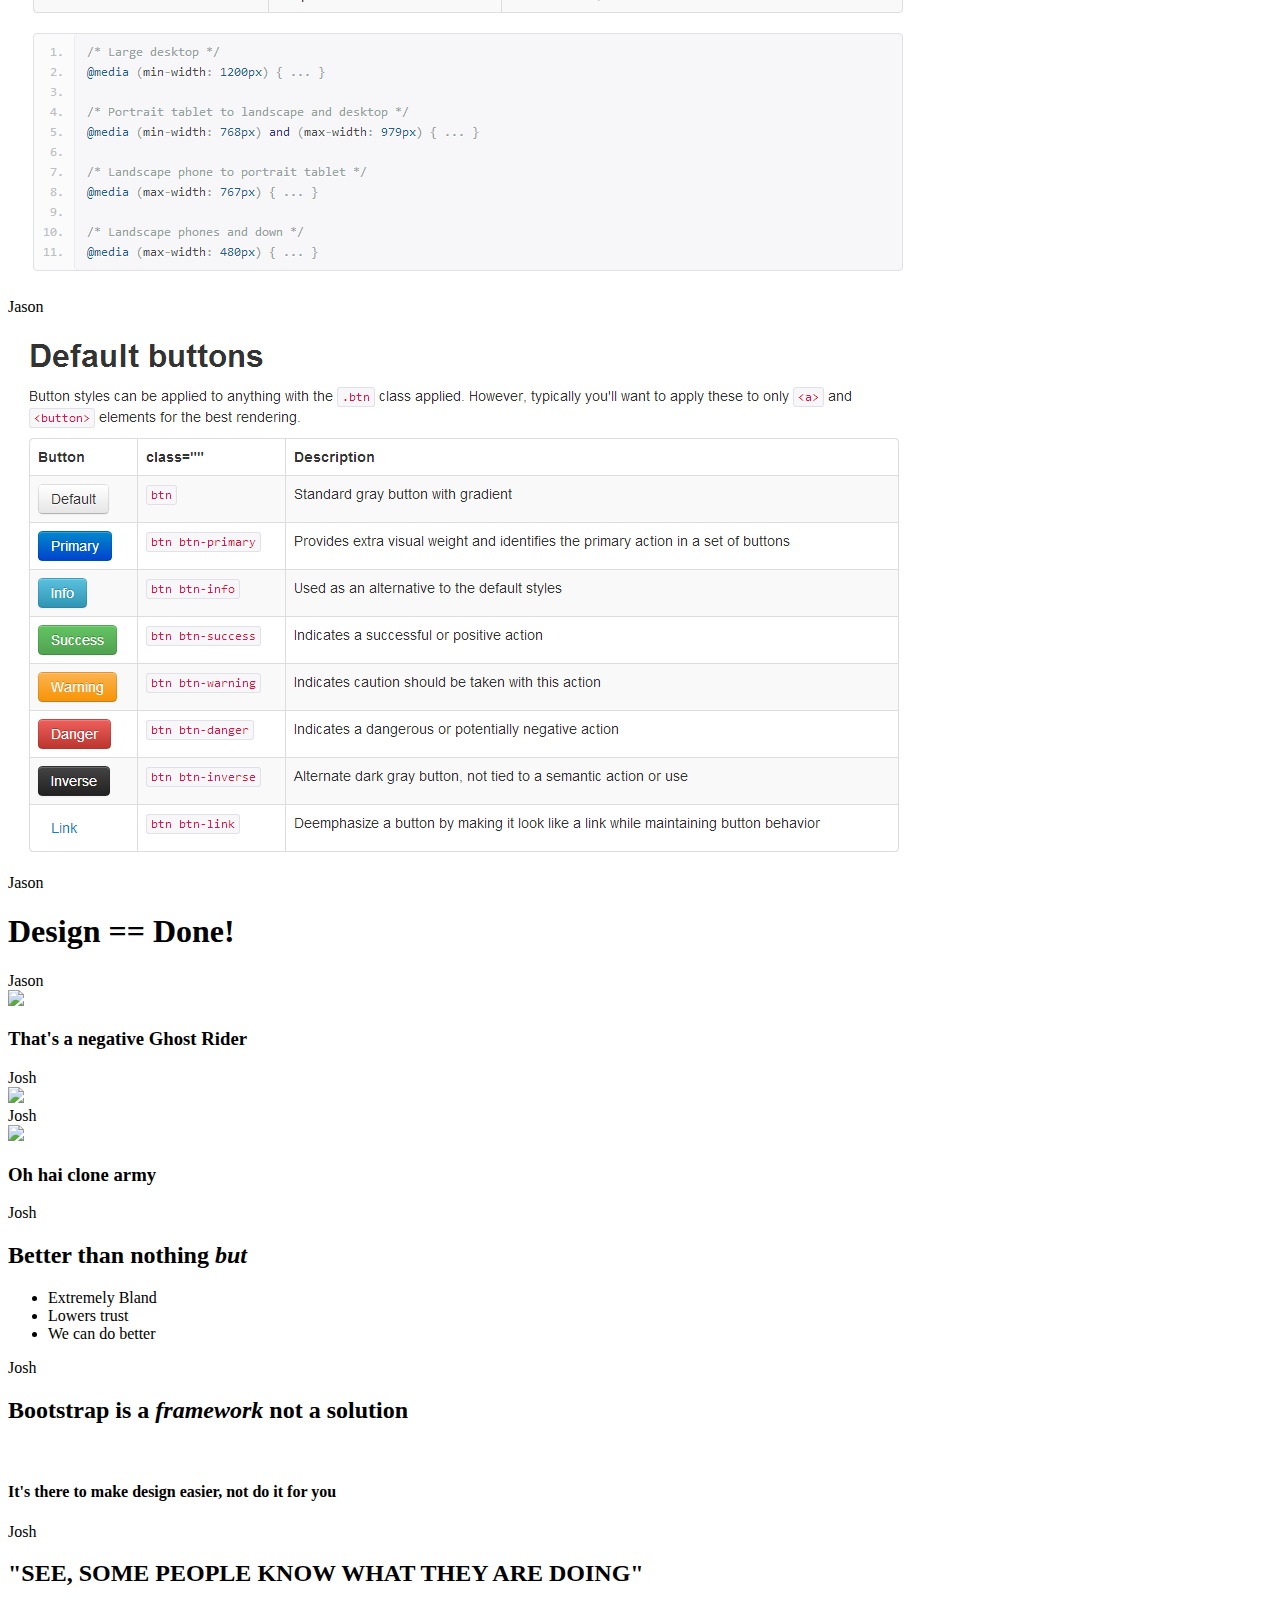
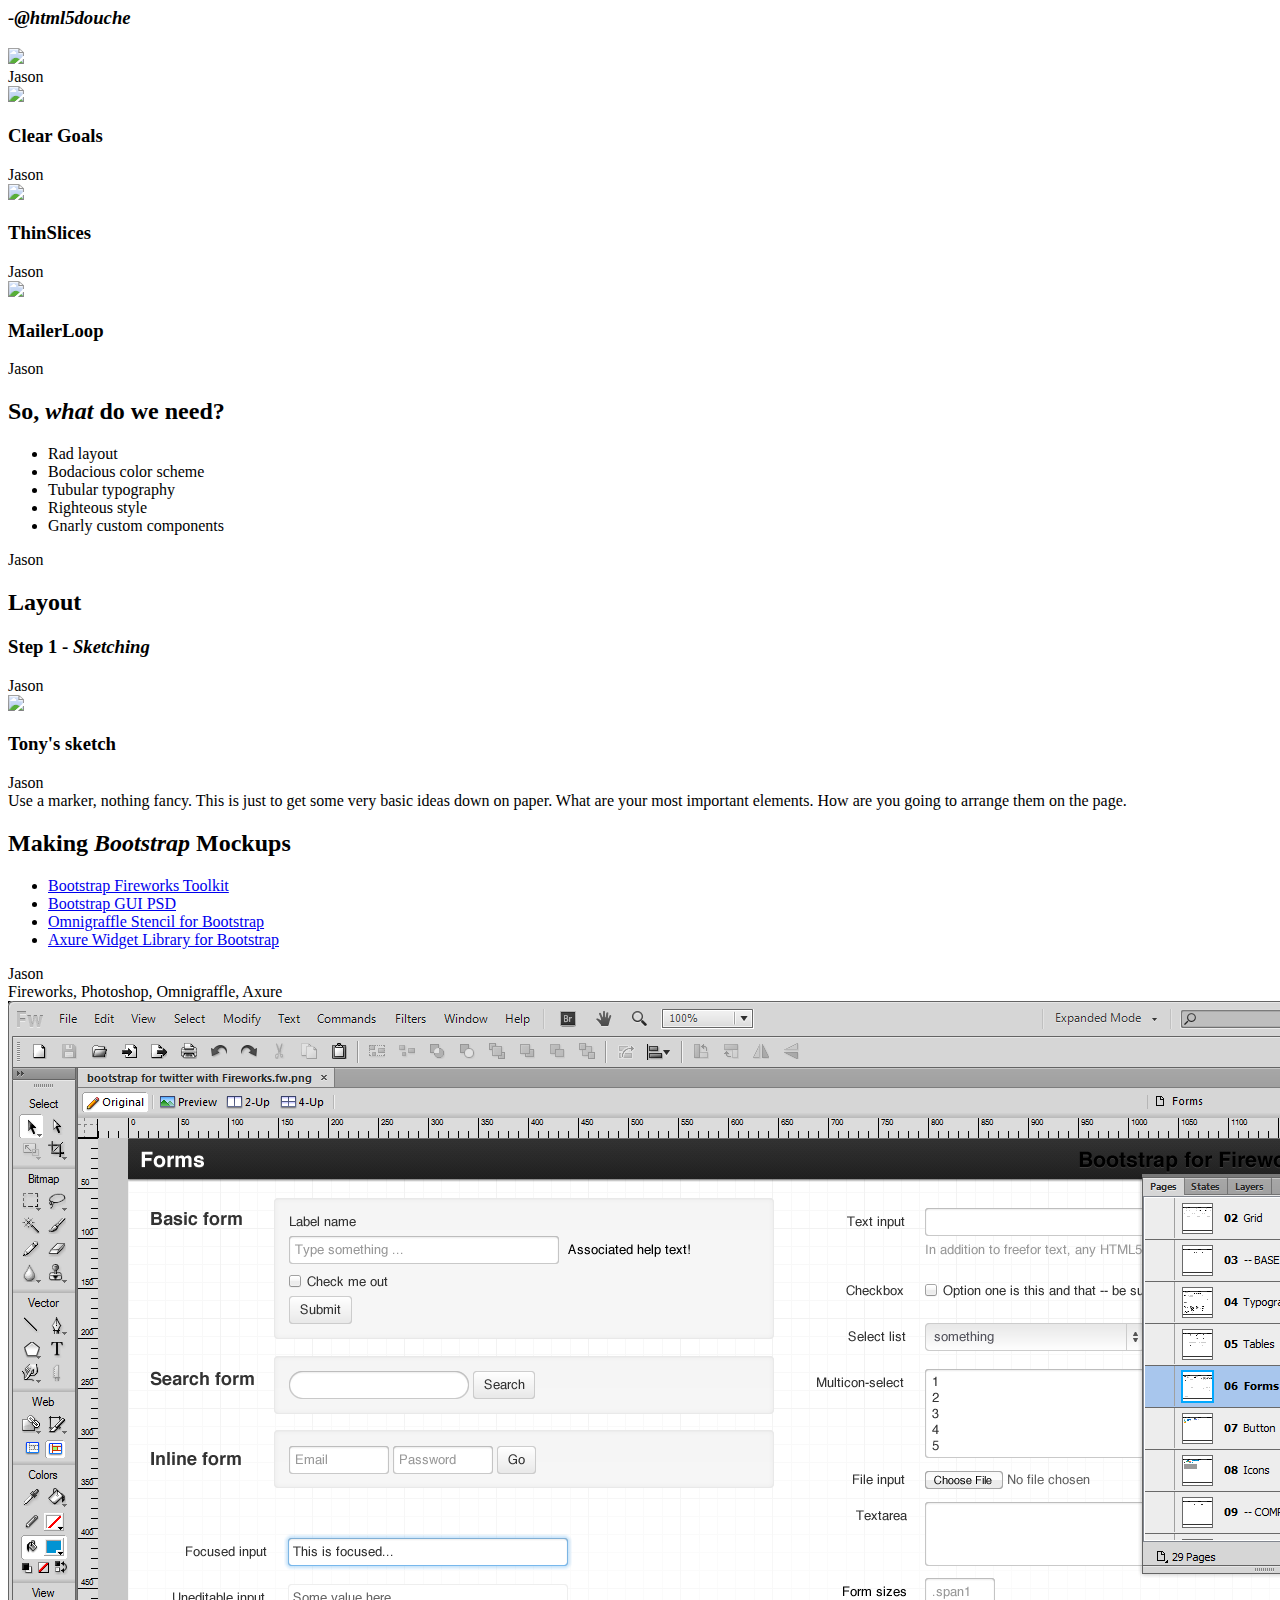
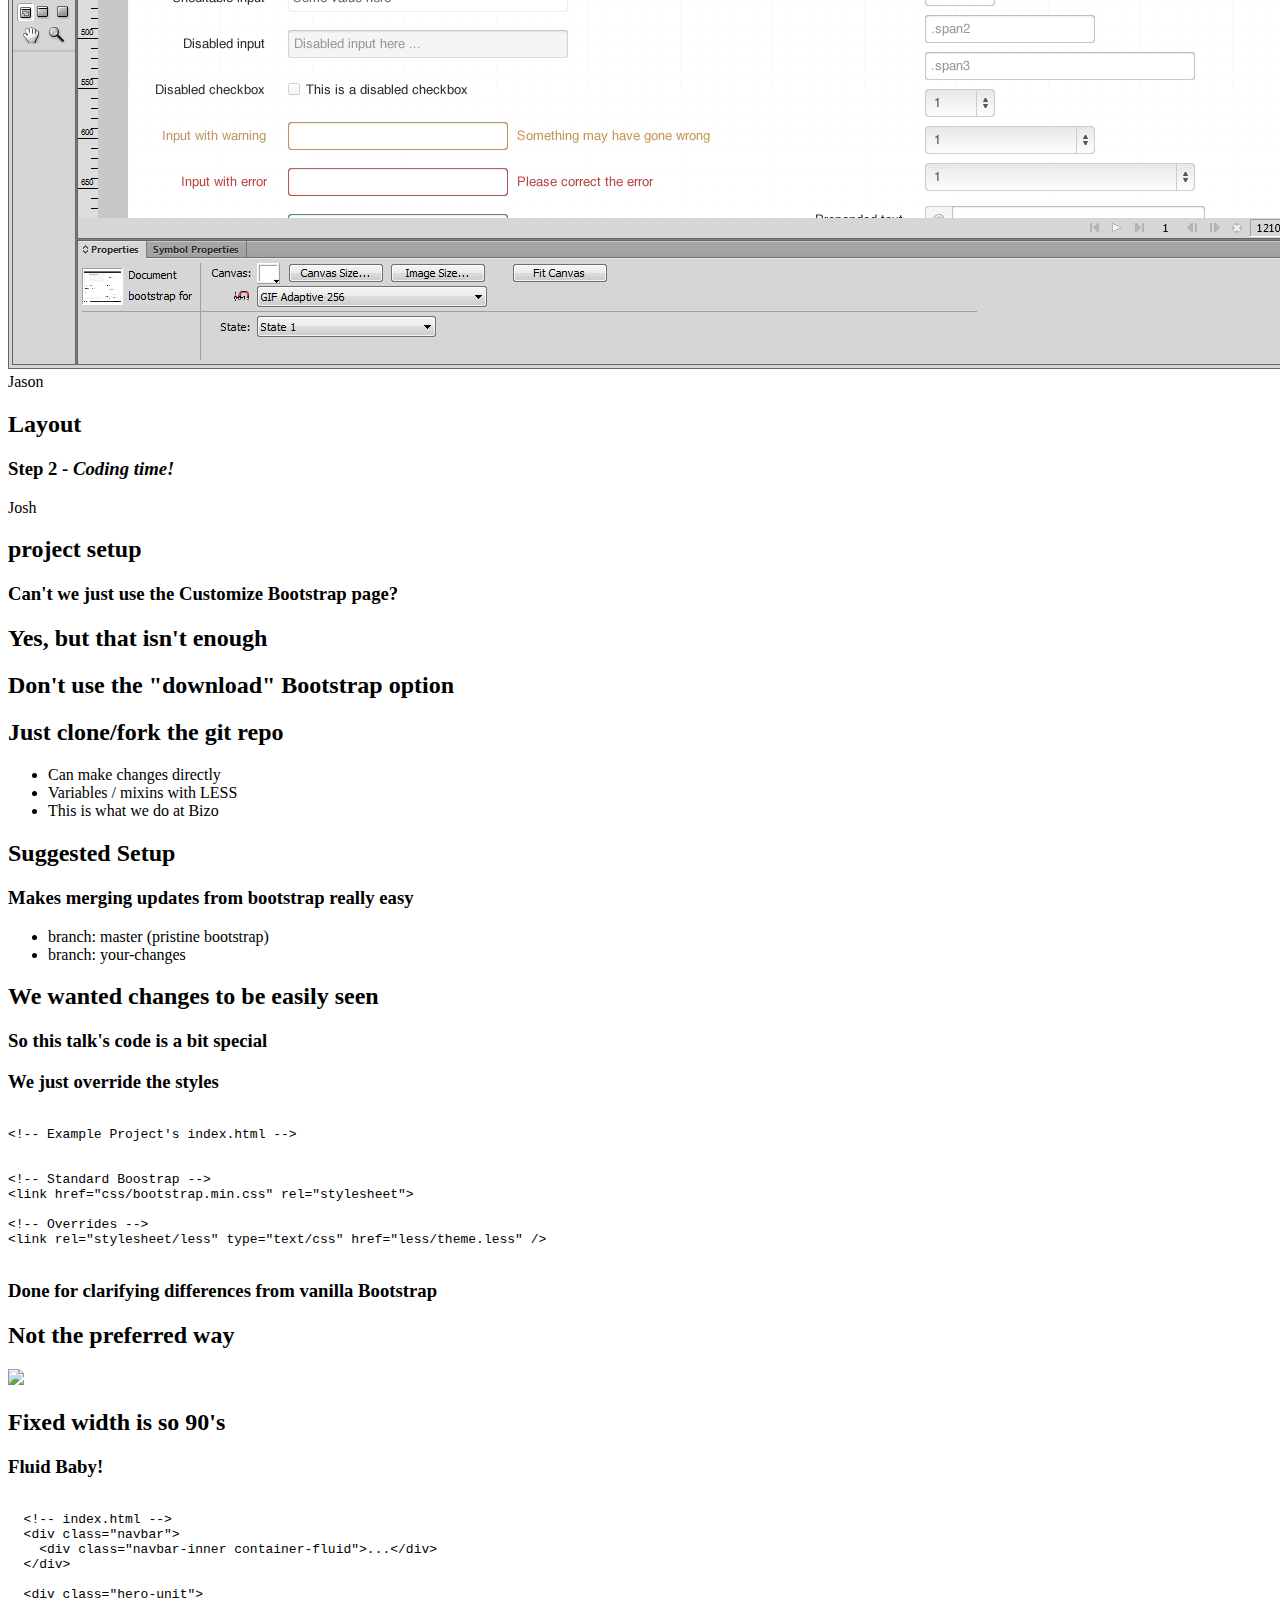
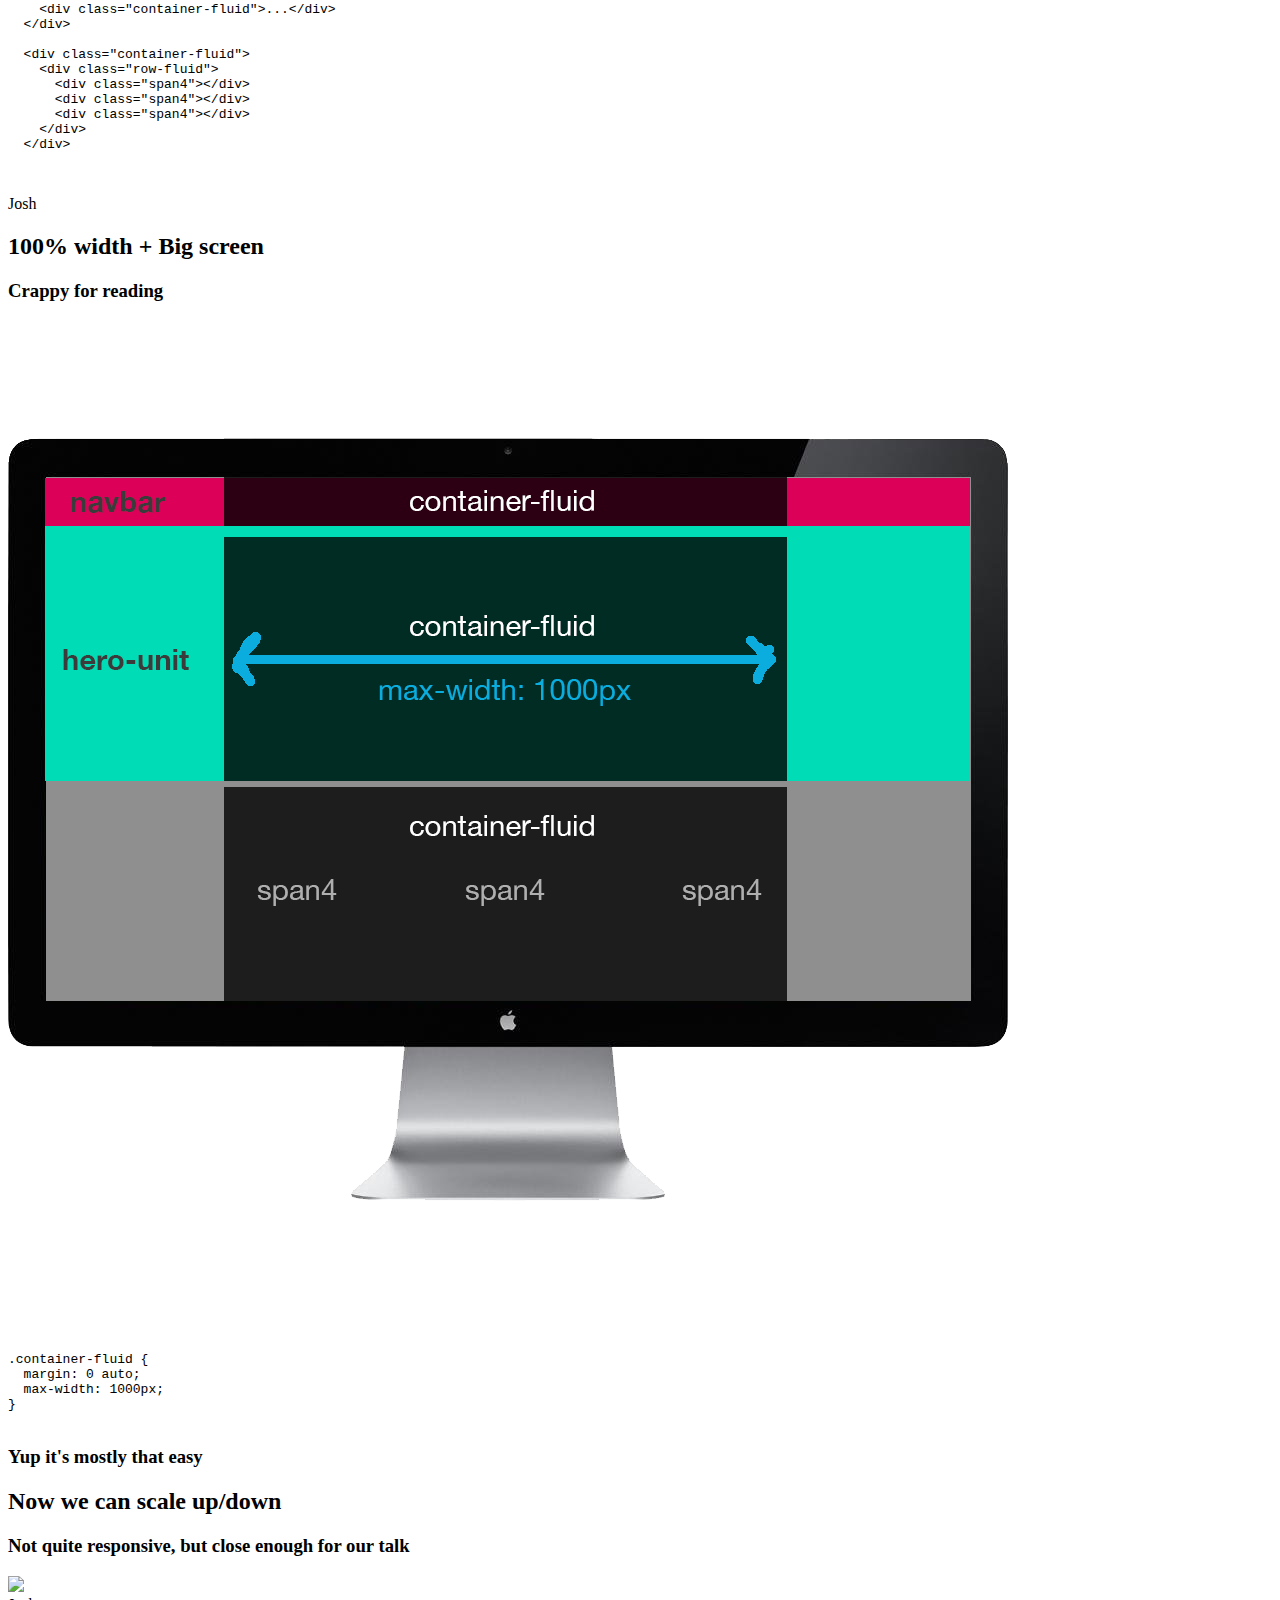
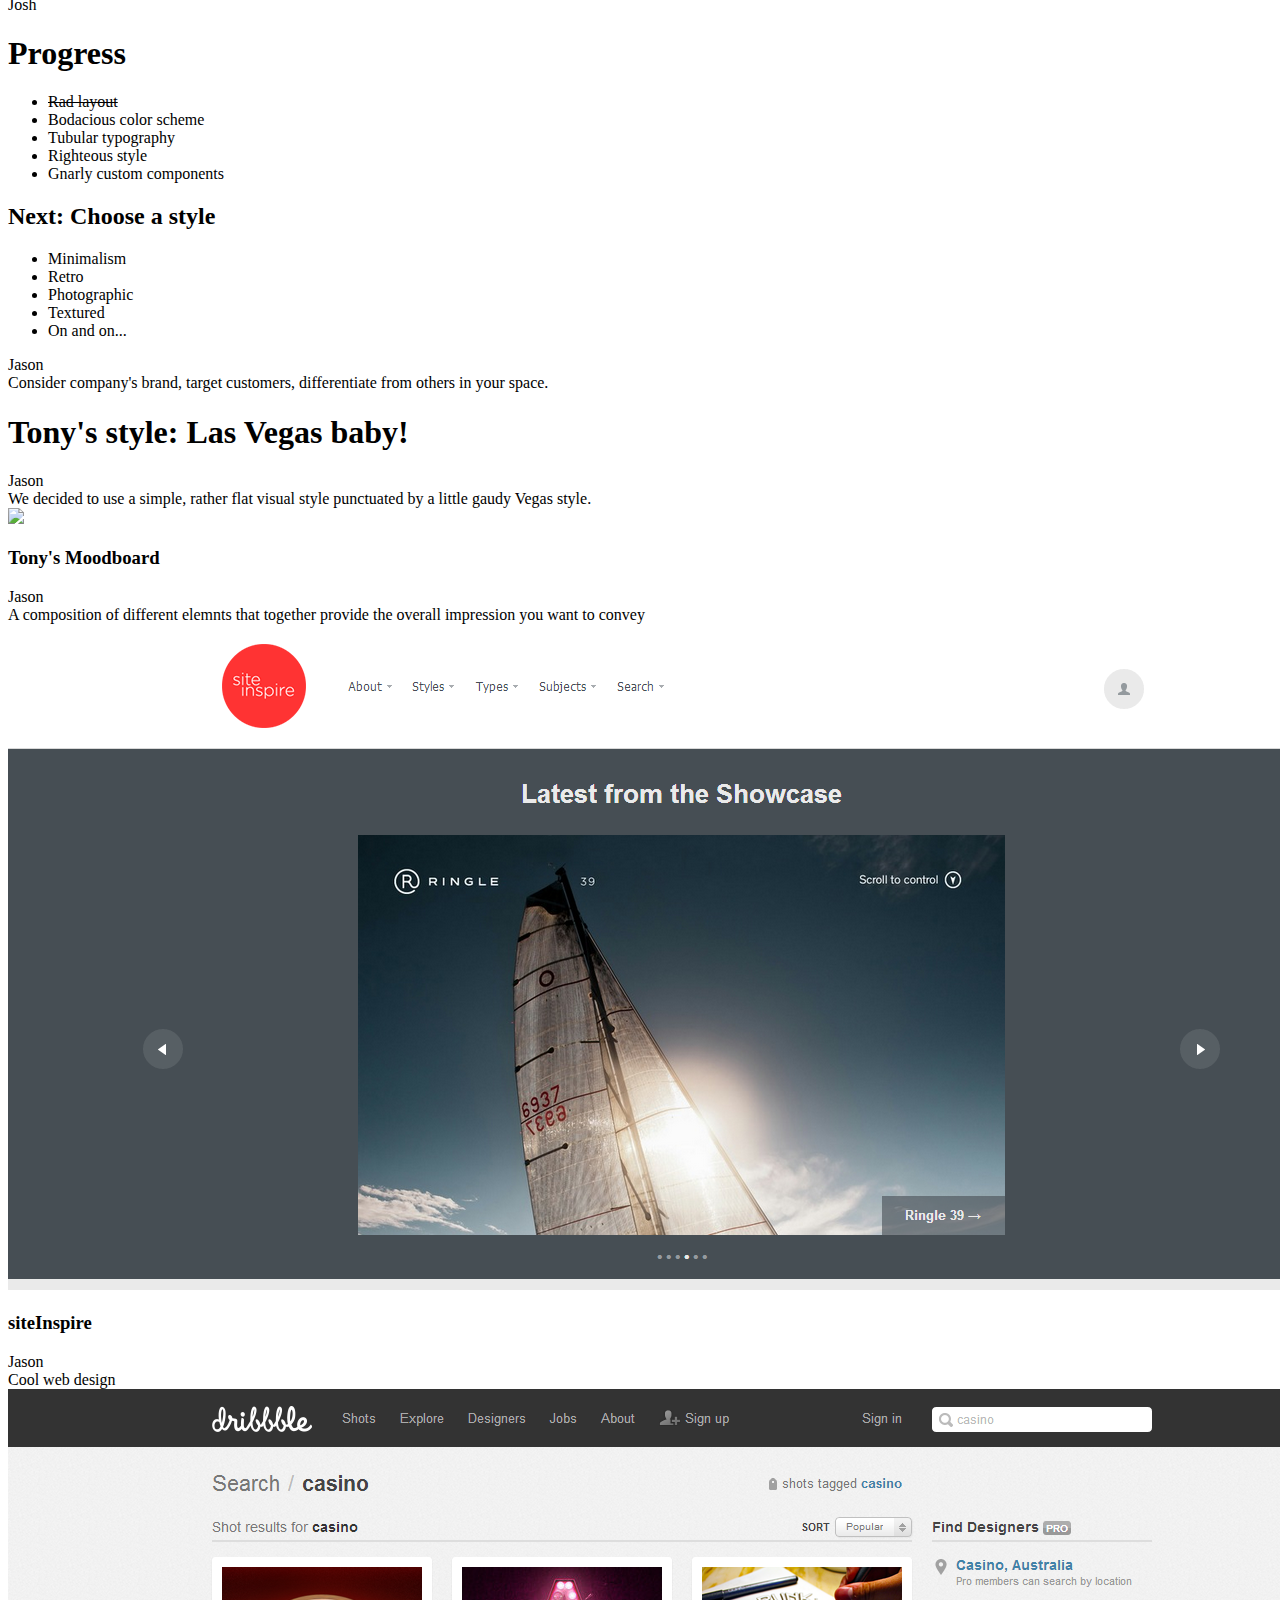
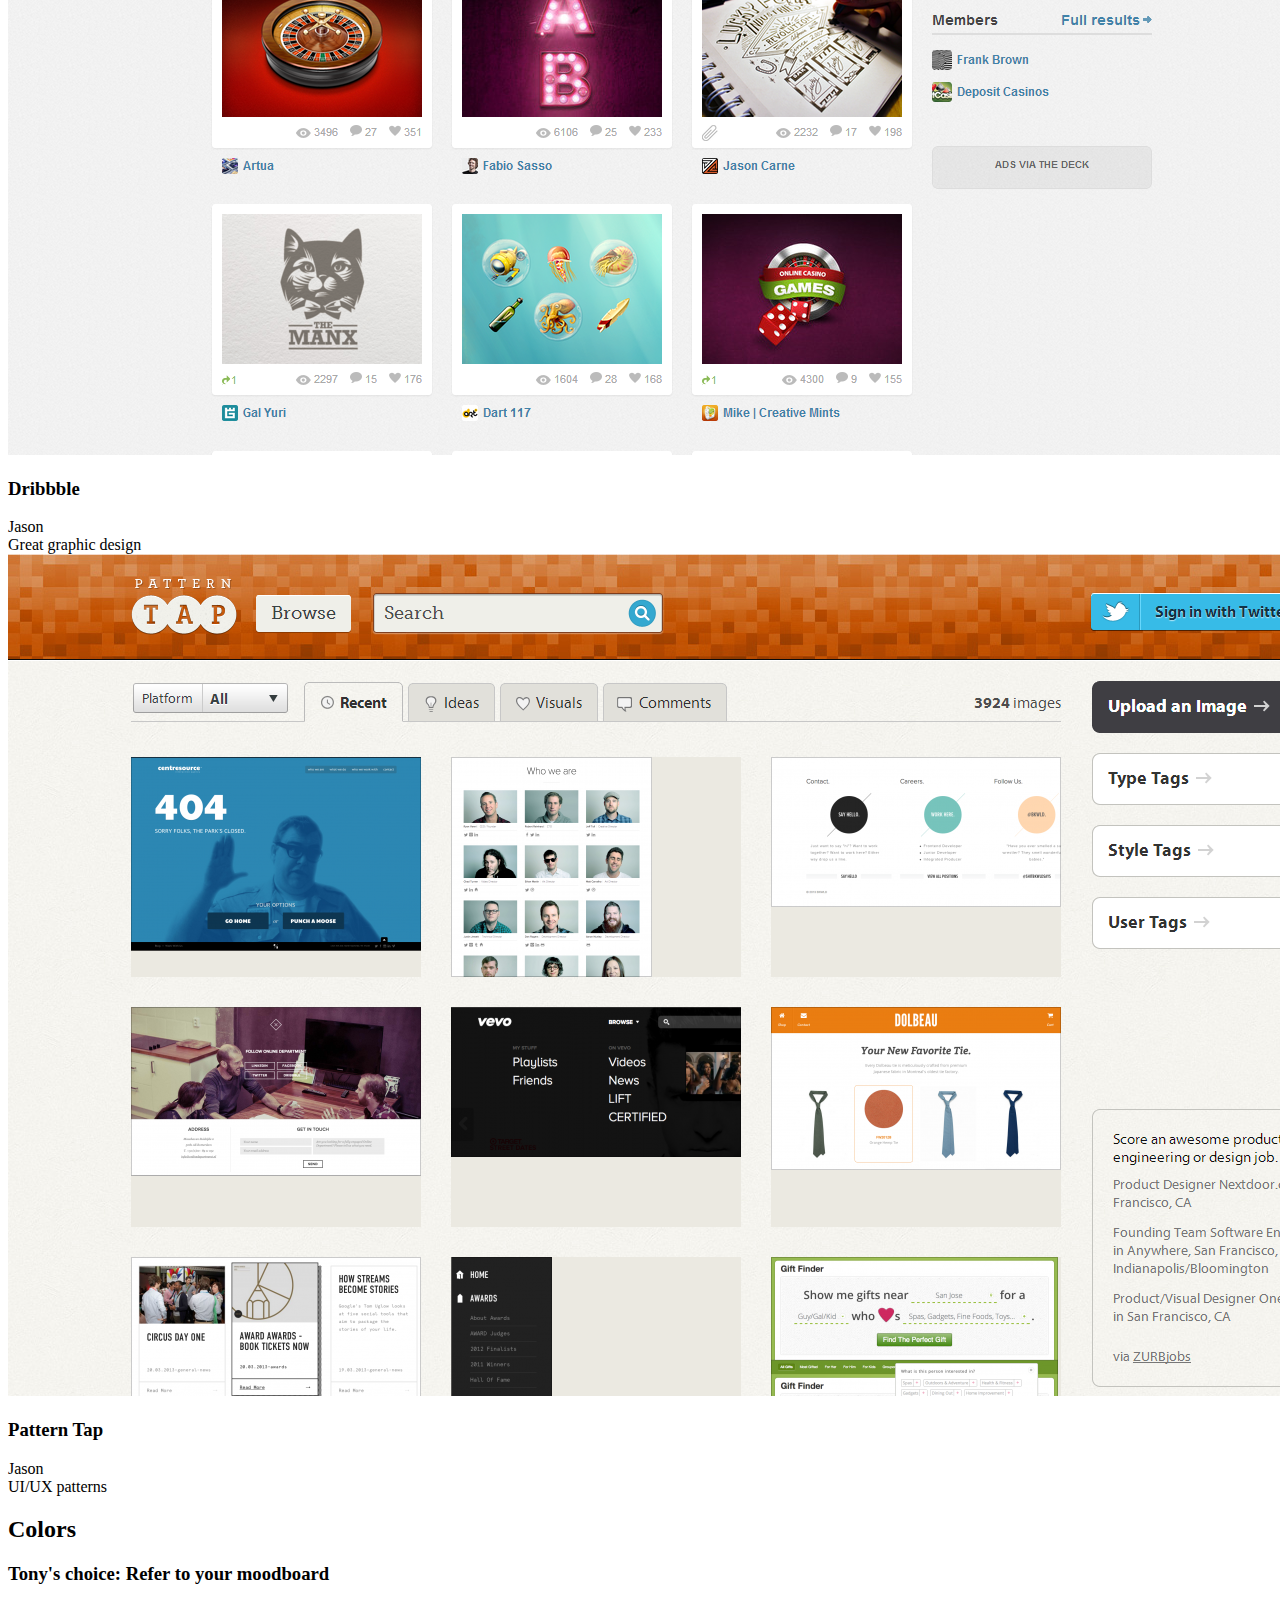
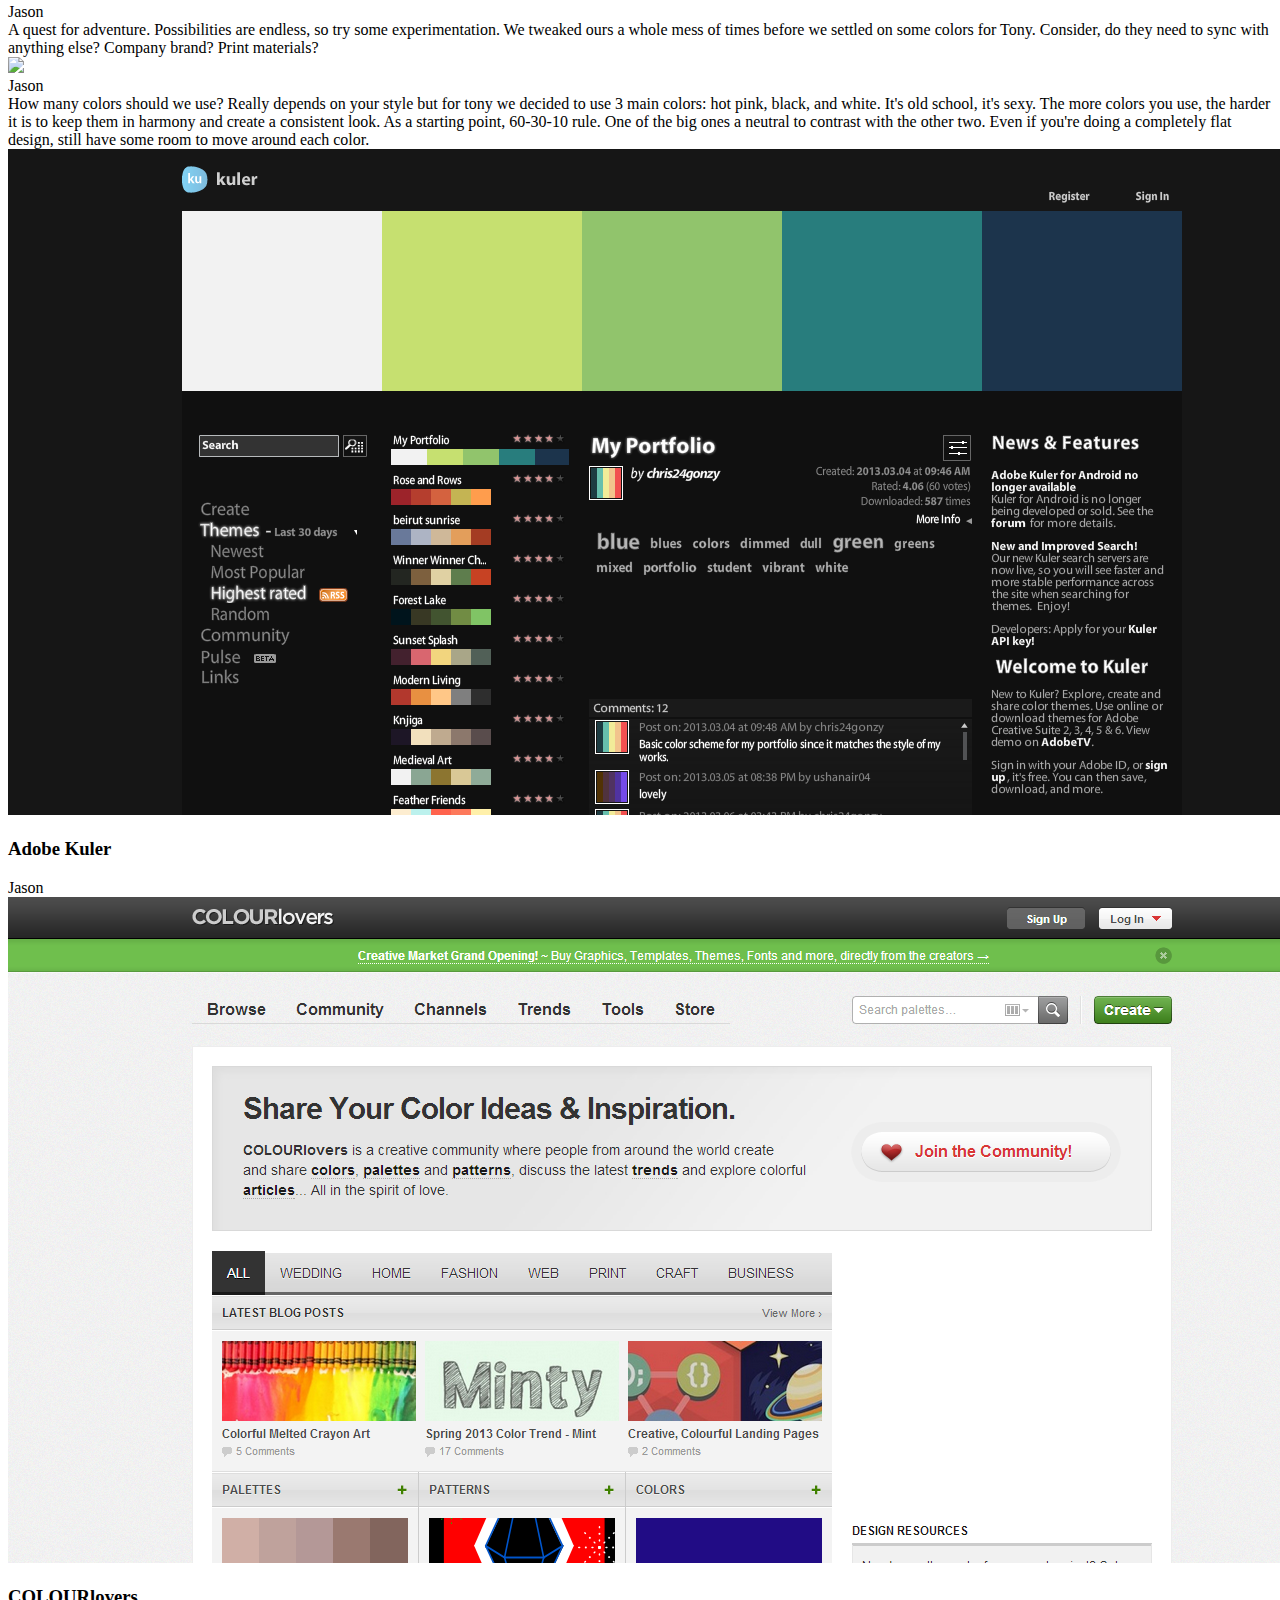
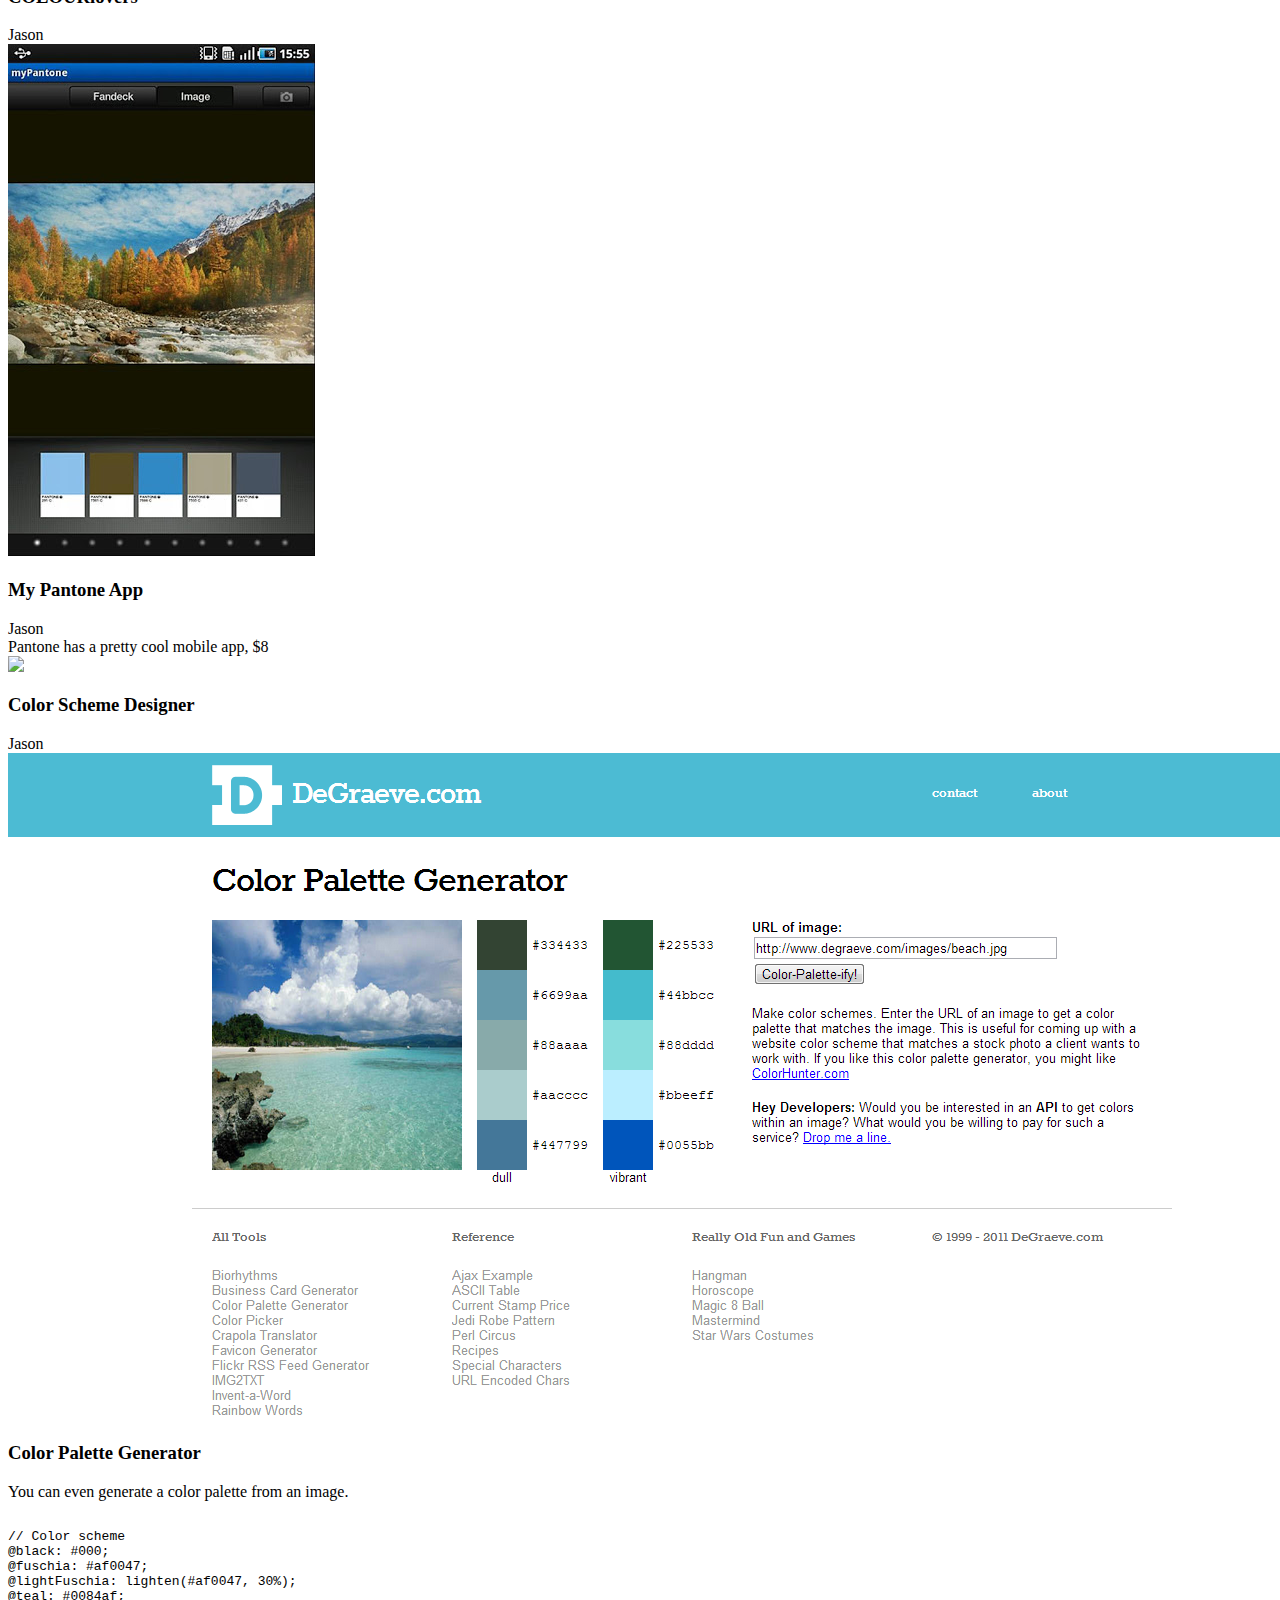
==== commit bc54f763: "added slides for css3 animations" ====
--- a/index.html
+++ b/index.html
@@ -223,50 +223,7 @@
           </section>
         </section>
         
-        <section>
-          <h2>project <span>setup</span></h2>
-        </section>
-
-        <section>
-          <h3>Can't we just use the <span class="inverse">Customize Bootstrap</span> page?</h3>
-          <h2>Yes, but that isn't enough</h2>
-        </section>
-
-        <section>
-          <h2>Don't use the "download" Bootstrap option</h2>
-        </section>
-
-        <section>
-          <h2>Just clone the git repo</h2> 
-          <ul>
-            <li>Can make changes directly</li>
-            <li>Variables / mixins with LESS</li>
-            <li>This is what we do at Bizo</li>
-          </ul>
-        </section>
-
-        <section>
-          <h2>We wanted changes to be easily seen</h2>
-          <h3 class="inverse">So this talk's code is a bit special</h3>
-        </section>
-
-        <section>
-          <pre><code>
-&lt;!-- Example Project's index.html --&gt;
-
-
-&lt;!-- Standard Boostrap --&gt;
-&lt;link href="css/bootstrap.min.css" rel="stylesheet"&gt;
-
-&lt;!-- Overrides --&gt;
-&lt;link rel="stylesheet/less" type="text/css" href="less/theme.less" /&gt;
-          </code></pre>
-        </section>
-
-        <section>
-          <h3>Done for clarifying differences from <span class="inverse">vanilla Bootstrap</span></h3>
-          <h2>Not the preferred way</h2> 
-        </section>
+        
         
         <section>
           <h2>So, <i class="inverse">what</i> do we need?</h2>
@@ -320,6 +277,62 @@
         </section>
 
         <section>
+          <h2>project <span>setup</span></h2>
+        </section>
+
+        <section>
+          <h3>Can't we just use the <span class="inverse">Customize Bootstrap</span> page?</h3>
+          <h2>Yes, but that isn't enough</h2>
+        </section>
+
+        <section>
+          <h2>Don't use the "download" Bootstrap option</h2>
+        </section>
+
+        <section>
+          <h2>Just clone/fork the git repo</h2> 
+          <ul>
+            <li>Can make changes directly</li>
+            <li>Variables / mixins with LESS</li>
+            <li>This is what we do at Bizo</li>
+          </ul>
+        </section>
+
+        <section>
+          <h2>Suggested Setup</h2>
+          <h3>Makes merging updates from bootstrap really easy</h3>
+          <ul>
+            <li>branch: master (pristine bootstrap)</li>
+            <li>branch: your-changes</li>
+          </ul>
+
+        </section>
+
+        <section>
+          <h2>We wanted changes to be easily seen</h2>
+          <h3 class="inverse">So this talk's code is a bit special</h3>
+        </section>
+
+        <section>
+          <h3>We just override the styles</h3>
+          <pre><code>
+&lt;!-- Example Project's index.html --&gt;
+
+
+&lt;!-- Standard Boostrap --&gt;
+&lt;link href="css/bootstrap.min.css" rel="stylesheet"&gt;
+
+&lt;!-- Overrides --&gt;
+&lt;link rel="stylesheet/less" type="text/css" href="less/theme.less" /&gt;
+          </code></pre>
+        </section>
+
+        <section>
+          <h3>Done for clarifying differences from <span class="inverse">vanilla Bootstrap</span></h3>
+          <h2>Not the preferred way</h2> 
+        </section>
+
+        <section>
           <img src="img/layout-screen1.png" />
         </section>
 
@@ -717,7 +730,7 @@
         </section>
 
         <section>
-          <img src="img/bootstrap-style.jpg" />
+          <img src="img/bootstrap-style.png" />
           <aside class="notes">Josh</aside>          
         </section>
 
@@ -741,7 +754,7 @@
         </section>
 
         <section>
-          <img src="img/bootstrap-bottom-unstyled.jpg" />
+          <img src="img/bootstrap-bottom-unstyled.png" />
           <h3>Content section is boring</h3>          
           <aside class="notes">Josh</aside>          
         </section>
@@ -783,19 +796,166 @@
         </section>
 
         <section>
-          <img src="img/bootstrap-cards.jpg" />
-          <aside class="notes">Josh</aside>          
-        </section>
-
-        <section>
-          <h1>Finishing Touches...</h1>
-          <ul>
-            <li>Extra copy / sections</li>
-            <li>CSS animations</li>
-            <li>Humor</li>
-            <li><a href="http://softwarebyjosh.com/html5-talk/prototype/index.html" target="_blank">Finished Site</a></li>
-          </ul>
-          <aside class="notes">Josh</aside>          
+          <img src="img/bootstrap-cards.png" />
+          <aside class="notes">Josh</aside>          
+        </section>
+
+        <section>
+          <h1>Final Polish...</h1>
+          <aside class="notes">Josh</aside>          
+        </section>
+
+
+        <section>
+          <h2>Extra <span>Style</span></h2>
+          <h3>With CSS3 Animations</h3>
+        </section>
+
+        <section>
+          <img src="img/city-illustration-3.jpg" />
+          <h3>Let's make the city fade in while sliding up</h3>
+        </section>
+
+
+        <section>
+          <img src="img/city-animation.png" />
+        </section>
+
+
+        <section>
+        <pre><code>
+&lt;div class="hero-unit"&gt;
+  &lt;img class="background animated fade-in-up delayed-025s" src="img/city.png" /&gt;
+  ...
+&lt;/div&gt;
+        </pre></code>
+        </section>
+
+
+        <section>
+          <h3>Caveat: Vendor Prefixes Omitted</h3>
+          <pre><code>
+@keyframes fade-in-up {
+  from { opacity: 0; transform:  translate(0, 50px); }
+  to   { opacity: 1; transform:  translate(0, 0); }
+}
+
+.animated {
+  animation-duration: 1s;
+  animation-fill-mode: both;
+}
+
+.fade-in-up {
+  animation-name: fade-in-up;
+}
+          </pre></code>
+        </section>
+
+
+        <section>
+          <pre><code>
+.delayed-xxx {
+  animation-delay: XXXs;
+}
+
+/* for example */
+.delayed-025s {
+  animation-delay: 0.25s;
+}
+
+
+/* repeat ... */
+          </pre></code>
+        </section>
+
+        <section>
+          <h2>Neat, but can go further</h2>
+          <h3 class="inverse">Let's make the sign and luxor light up</h3>
+        </section>
+
+        <section>
+          <img src="img/city-blink.png" />
+        </section>
+
+        <section>
+
+          <pre><code>
+&lt;!-- inside hero unit --&gt;
+&lt;div id="sign-container"&gt;
+  &lt;img id="sign" class="animated fade-in-up delayed-025s" src="img/sign.png" /&gt;
+  &lt;span class="title1 animated fade-in delayed-2-05s"&gt;Welcome to&lt;/span&gt;
+  &lt;span class="title2 animated blink delayed-3s"&gt;Date Ville&lt;/span&gt;
+  &lt;span class="title3 animated fade-in delayed-2-05s"&gt;pop: you&lt;/span&gt;
+&lt;div&gt;
+          </pre></code>
+
+
+          <pre><code>
+&lt;!-- inside hero unit --&gt;
+&lt;div id="luxor-container"&gt;
+  &lt;img id="luxor" class="animated fade-in-up delayed-025s" src="img/luxor.png" /&gt;
+  &lt;img id="luxor-light" class="animated blink delayed-2s" src="img/luxor-light.png" /&gt;
+&lt;div&gt;
+          </pre></code>
+
+        </section>
+
+        <section>
+        <h3>Positioning the Luxor & Sign</h3>
+          <pre><code>
+#sign-container {
+  display: block;
+  position: absolute;
+  left: 0;
+  bottom: 0;
+}
+
+#luxor-container {
+  display: block;
+  position: absolute;
+  bottom: 0;
+  right: 0;
+}
+          </code></pre>
+        </section>
+
+
+        <section>
+          <h3>Positioning Cont<h3>
+          <pre><code>
+#luxor {
+  position: absolute;
+  bottom: 0; 
+  right: 0;
+}
+
+#luxor-light {
+  position: absolute;
+  bottom: 82px; /* height of luxor image */
+  right: 176px / 2 - 10px; /* center the light on luxor */
+}
+          </code></pre>
+        </section>
+
+
+        <section>
+          <h3>Last Bit: The Blink</h3>
+          <pre><code>
+@keyframes blink {
+    0%, 15%, 25% {
+    opacity: 0;
+  }
+
+  10%, 20%, 100% {
+    opacity: 1;
+  }
+}
+          </code></pre>
+        </section>
+
+
+        <section>
+          <a href="/prototype/index.html" target="_blank">The Final Site</a>
         </section>
         
         <section>
@@ -817,6 +977,7 @@
             <li><a href="http://bootswatch.com">Bootswatch</a></li>
             <li><a href="http://jumpstartui.com">Jumpstart UI</a></li>
             <li><a href="https://www.codebootstrap.com">Code Bootstrap</a></li>
+            <li><a href="http://softwarebyjosh.com/html5-talk/prototype/index.html" target="_blank">Finished Site</a></li>
           </ul>
           <aside class="notes">Jason</aside>          
         </section>
@@ -830,6 +991,7 @@
         
         <section>
           <h1>Thanks and Good Luck!</h1>
+          <h3>github.com/jcarver989/html5-talk</h3>
           <br />
           <h3 class="inverse">@jasondwilkens</h3>  
           <h3 class="inverse">@josh_carver</h3>          
